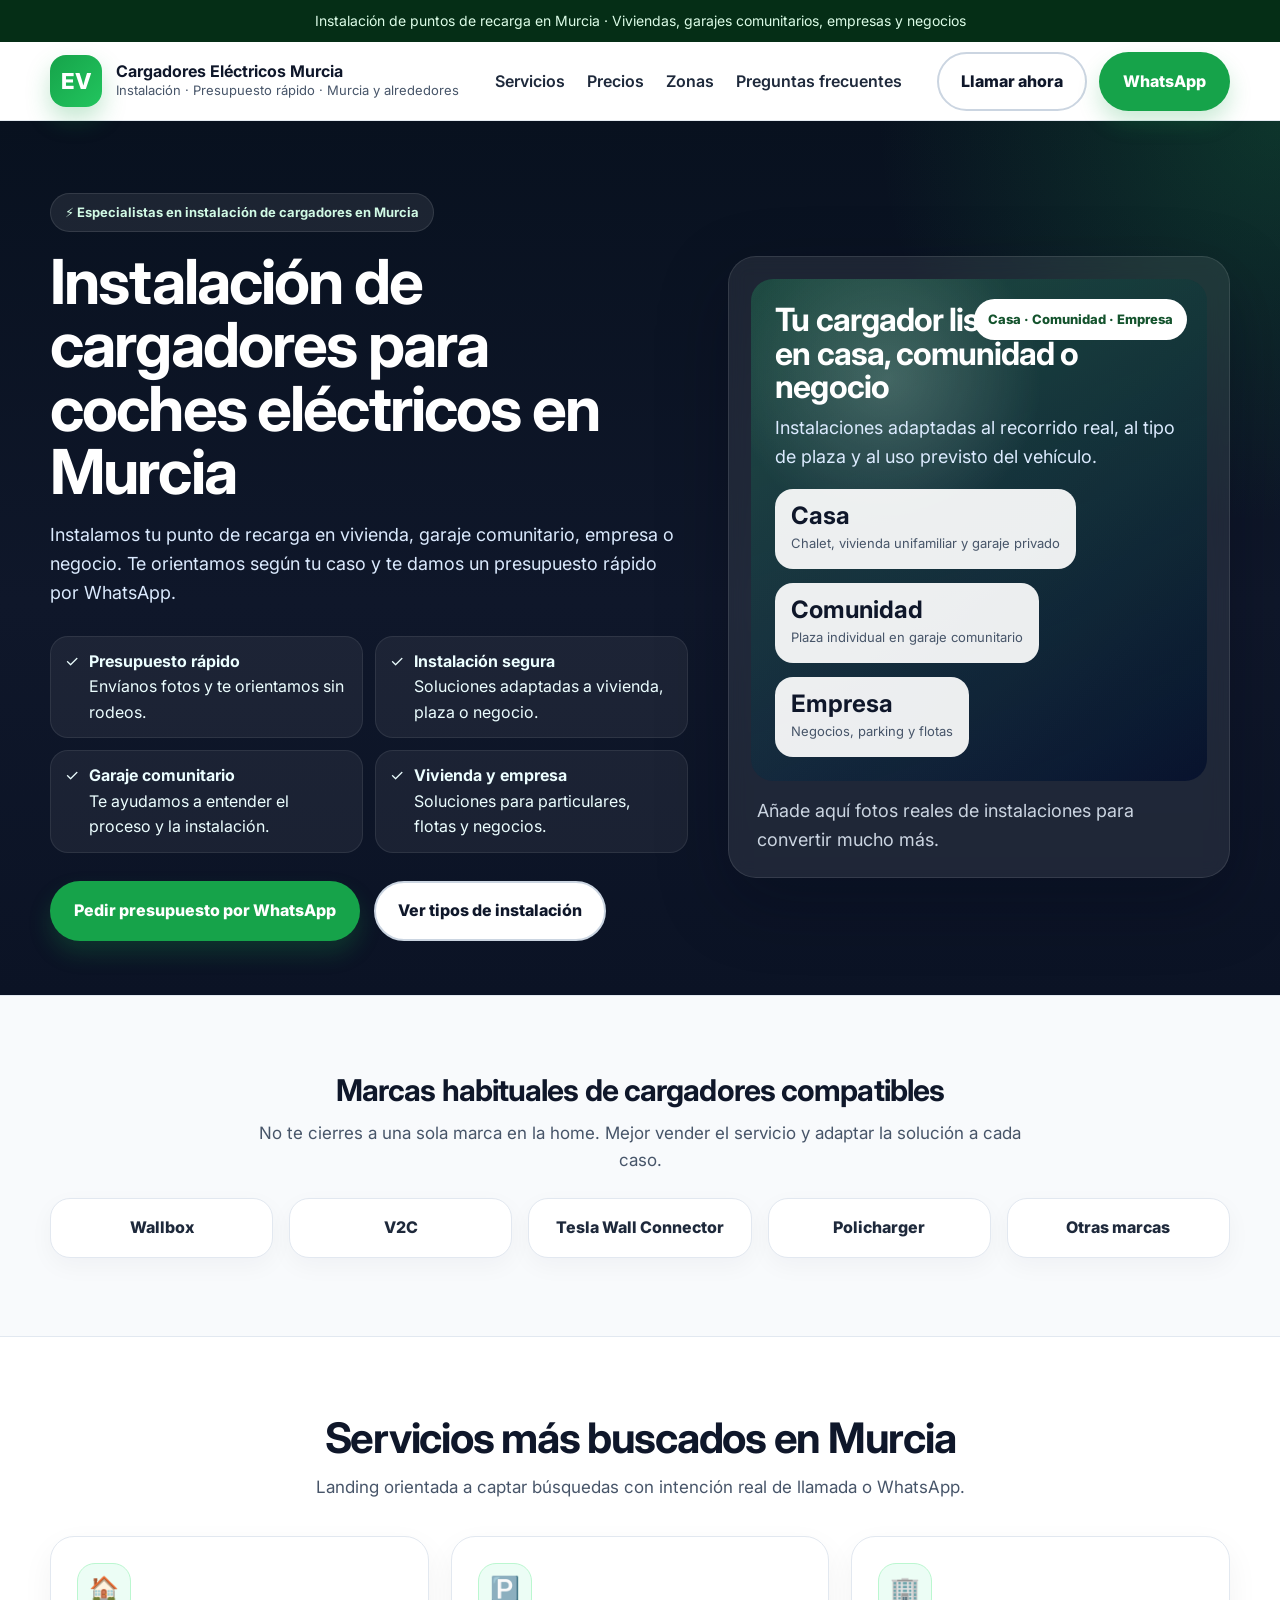
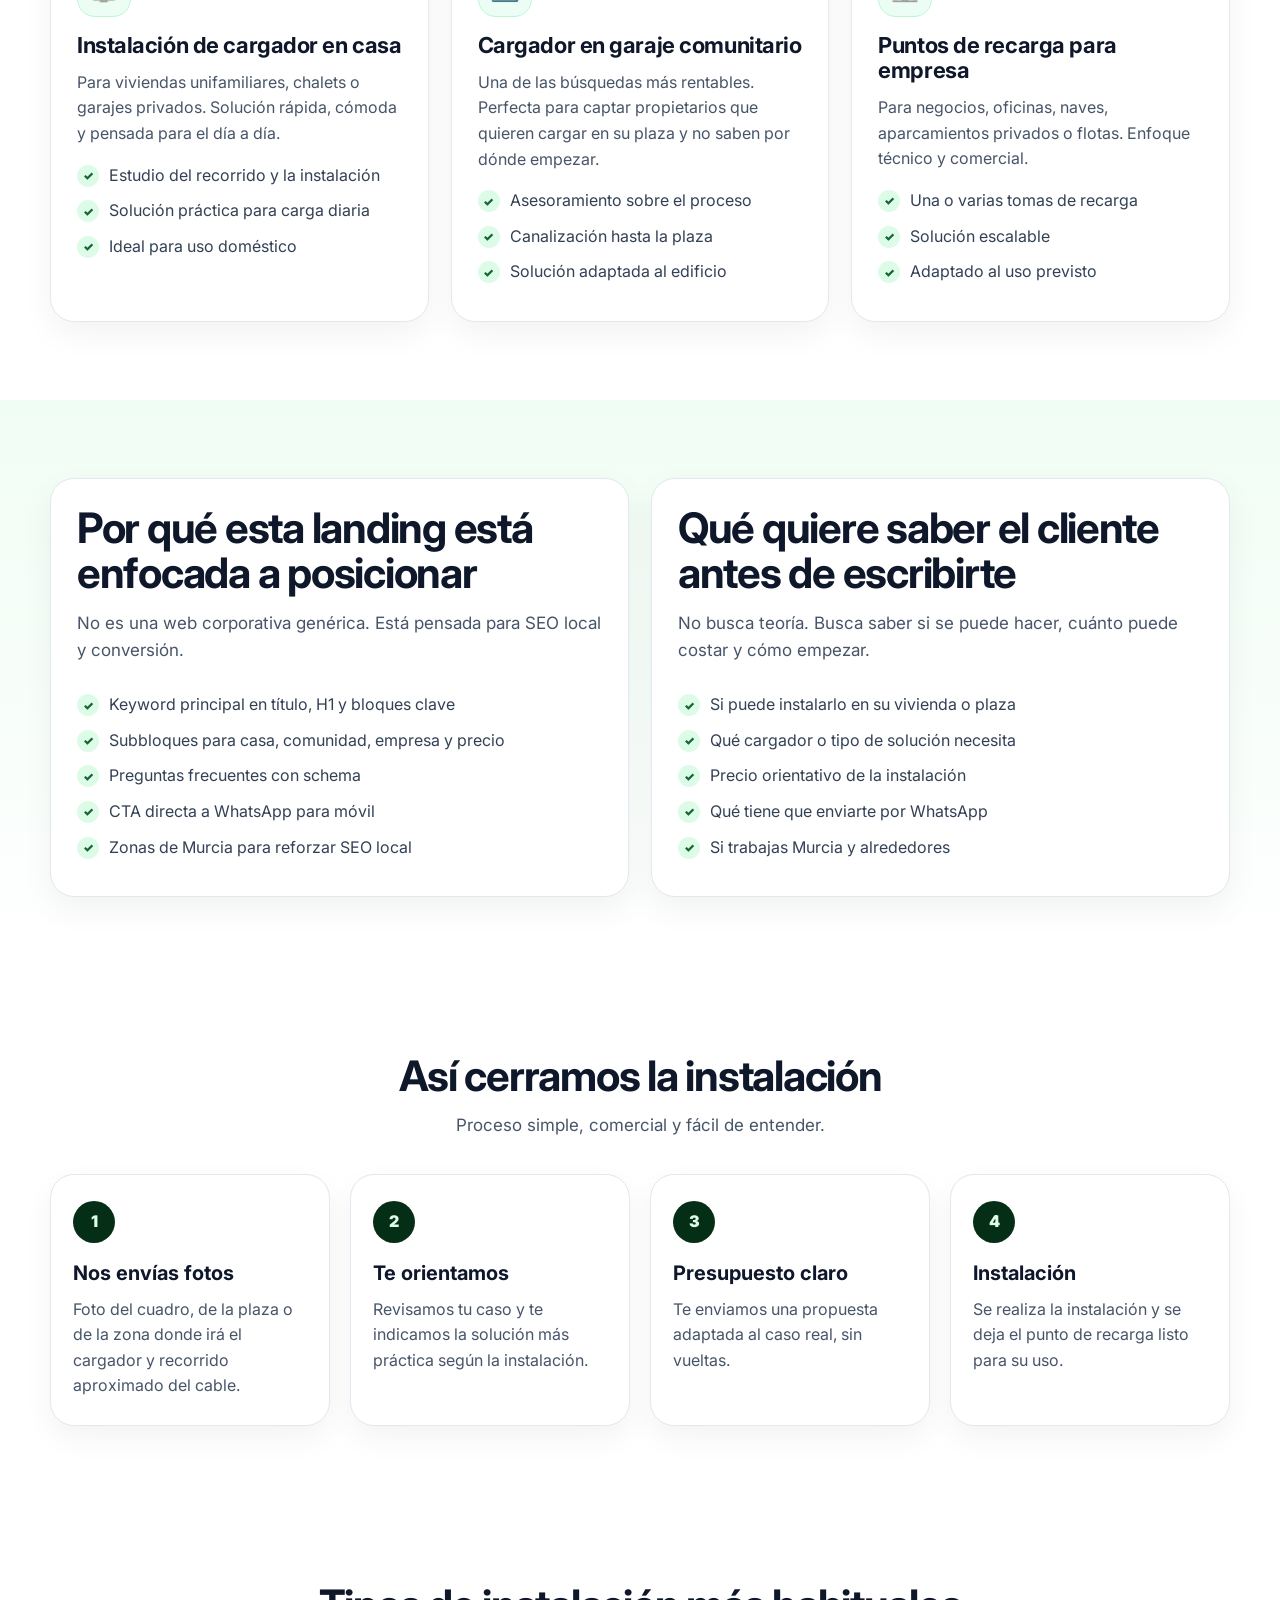
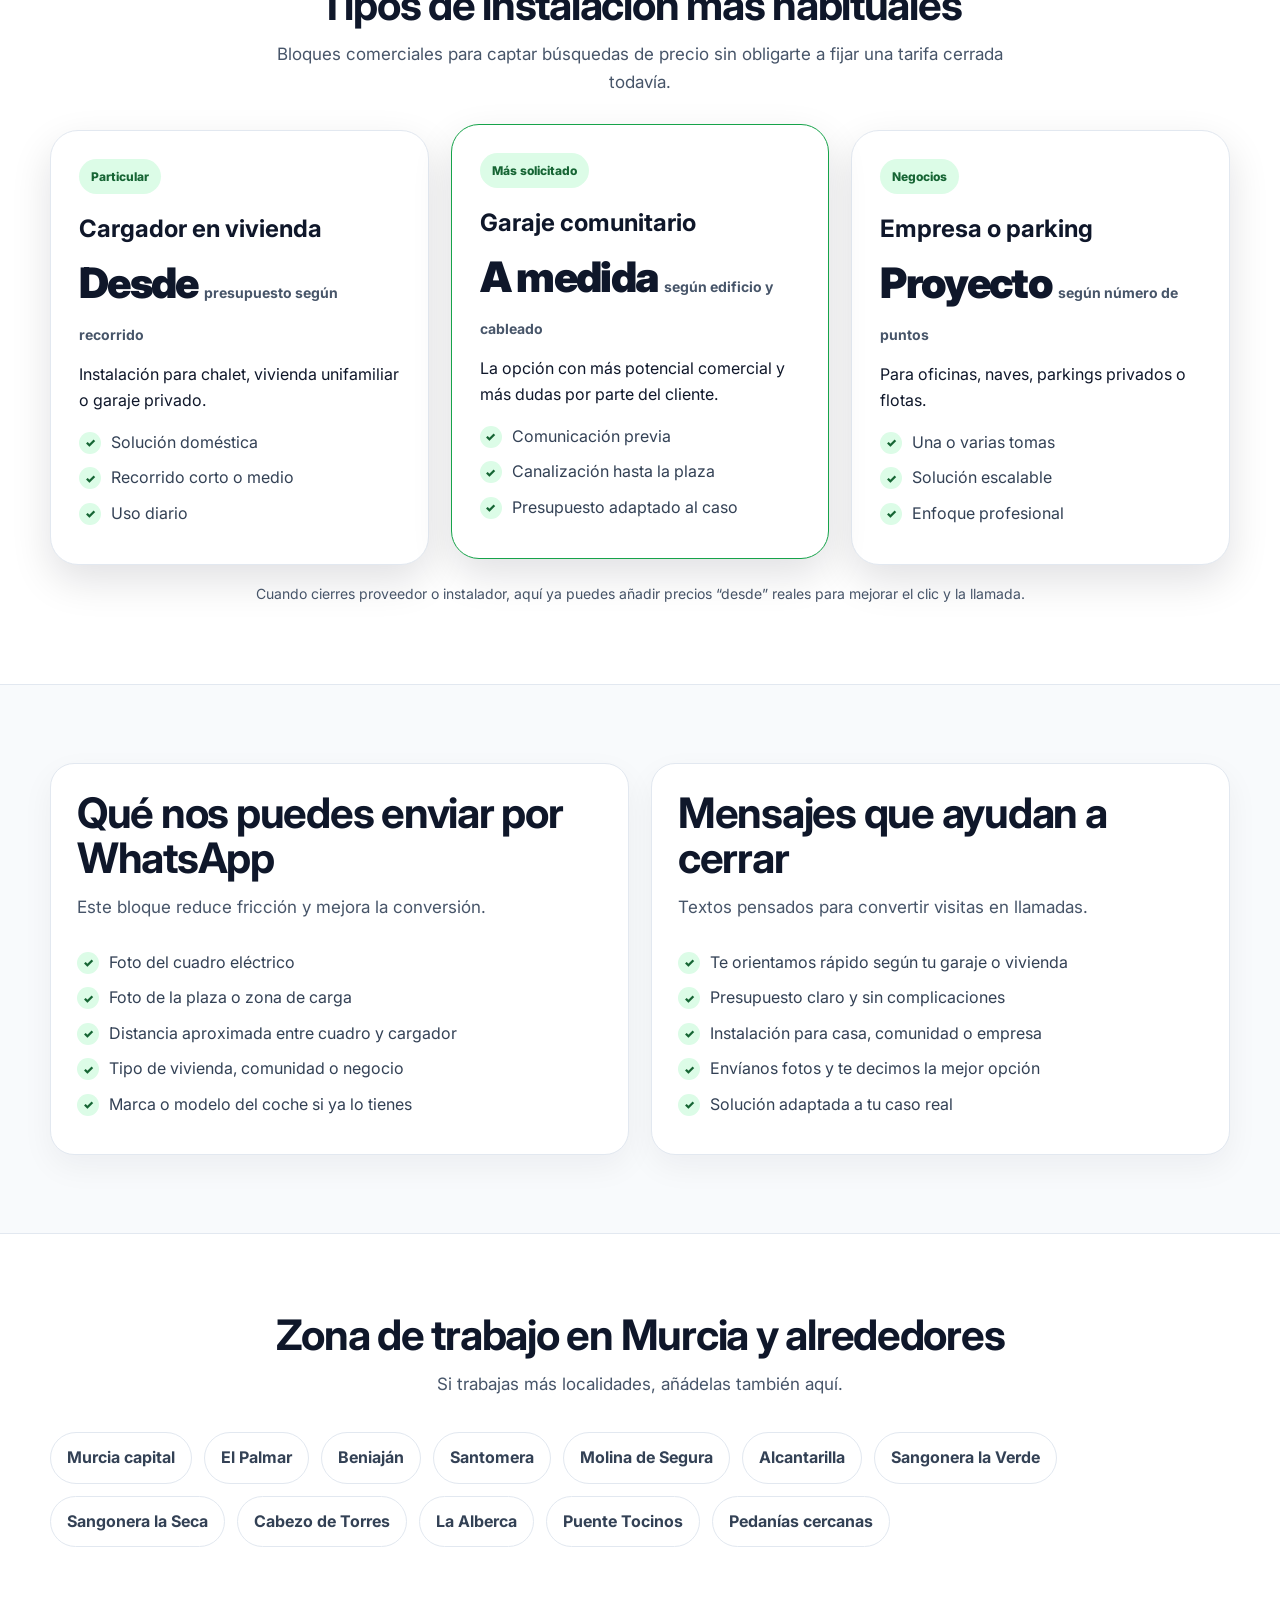
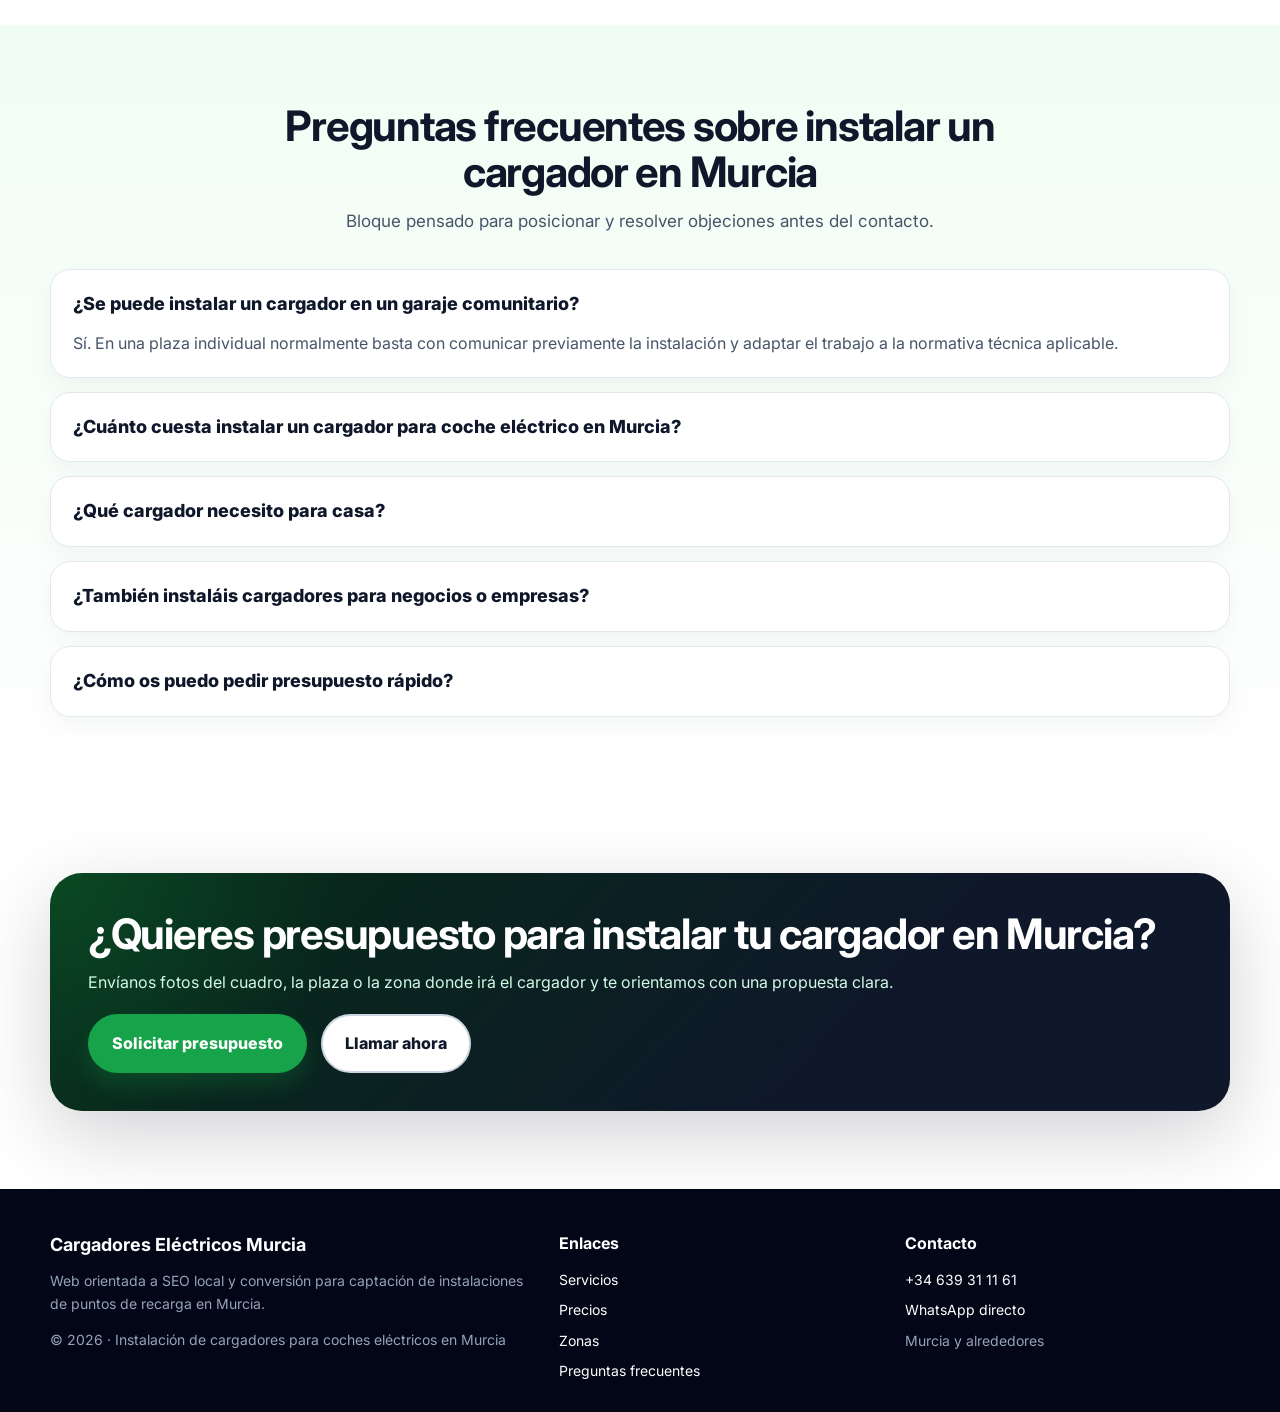
==== index.html @ c0a9f847 "Update index.html" ====
<!DOCTYPE html>
<html lang="es">
<head>
  <meta charset="UTF-8" />
  <meta name="viewport" content="width=device-width, initial-scale=1.0" />

  <title>Instalación de cargadores para coches eléctricos en Murcia | Punto de recarga</title>
  <meta name="description" content="Instalación de cargadores para coches eléctricos en Murcia. Viviendas, garajes comunitarios, empresas y negocios. Presupuesto rápido por WhatsApp." />
  <meta name="keywords" content="instalación cargador coche eléctrico Murcia, punto de recarga Murcia, wallbox Murcia, cargador garaje comunitario Murcia, cargador coche eléctrico casa Murcia" />
  <meta name="robots" content="index,follow" />
  <meta name="theme-color" content="#0f172a" />

  <meta property="og:type" content="website" />
  <meta property="og:locale" content="es_ES" />
  <meta property="og:title" content="Instalación de cargadores para coches eléctricos en Murcia" />
  <meta property="og:description" content="Punto de recarga en casa, garaje comunitario, empresa o negocio. Presupuesto rápido por WhatsApp." />
  <meta property="og:url" content="https://tudominio.es/" />
  <meta property="og:image" content="https://tudominio.es/imagen-portada.jpg" />

  <meta name="twitter:card" content="summary_large_image" />
  <meta name="twitter:title" content="Instalación de cargadores para coches eléctricos en Murcia" />
  <meta name="twitter:description" content="Punto de recarga en casa, garaje comunitario, empresa o negocio." />
  <meta name="twitter:image" content="https://tudominio.es/imagen-portada.jpg" />

  <link rel="preconnect" href="https://fonts.googleapis.com">
  <link rel="preconnect" href="https://fonts.gstatic.com" crossorigin>
  <link href="https://fonts.googleapis.com/css2?family=Inter:wght@400;500;600;700;800&display=swap" rel="stylesheet">

  <style>
    :root{
      --bg:#08111f;
      --bg-2:#0f172a;
      --bg-3:#111827;
      --white:#ffffff;
      --soft:#f8fafc;
      --text:#0f172a;
      --muted:#475569;
      --line:#e2e8f0;
      --brand:#16a34a;
      --brand-dark:#15803d;
      --dark:#020617;
      --shadow:0 16px 40px rgba(2,6,23,.12);
      --radius:24px;
      --max:1180px;
    }

    *{box-sizing:border-box}
    html{scroll-behavior:smooth}
    body{
      margin:0;
      font-family:'Inter',system-ui,-apple-system,Segoe UI,Roboto,Arial,sans-serif;
      color:var(--text);
      background:#fff;
      line-height:1.6;
    }

    a{text-decoration:none;color:inherit}
    img{max-width:100%;display:block}

    .container{
      width:min(var(--max), calc(100% - 32px));
      margin:auto;
    }

    .topbar{
      background:#052e16;
      color:#dcfce7;
      font-size:14px;
      padding:10px 0;
      text-align:center;
    }

    .navbar{
      position:sticky;
      top:0;
      z-index:100;
      background:rgba(255,255,255,.95);
      backdrop-filter:blur(10px);
      border-bottom:1px solid rgba(226,232,240,.9);
    }

    .nav-inner{
      min-height:78px;
      display:flex;
      align-items:center;
      justify-content:space-between;
      gap:20px;
    }

    .brand{
      display:flex;
      align-items:center;
      gap:14px;
    }

    .brand-mark{
      width:52px;
      height:52px;
      border-radius:16px;
      background:linear-gradient(135deg,#16a34a,#22c55e);
      display:grid;
      place-items:center;
      color:#fff;
      font-weight:800;
      font-size:22px;
      box-shadow:0 12px 24px rgba(22,163,74,.26);
      flex:0 0 auto;
    }

    .brand-copy strong{
      display:block;
      font-size:16px;
      line-height:1.15;
    }

    .brand-copy span{
      display:block;
      color:var(--muted);
      font-size:13px;
    }

    .nav-links{
      display:flex;
      align-items:center;
      gap:22px;
      font-weight:600;
      color:#1e293b;
    }

    .nav-links a:hover{color:var(--brand-dark)}

    .nav-cta{
      display:flex;
      align-items:center;
      gap:12px;
    }

    .btn{
      display:inline-flex;
      align-items:center;
      justify-content:center;
      gap:10px;
      padding:15px 22px;
      border-radius:999px;
      font-weight:800;
      border:2px solid transparent;
      transition:.2s ease;
      cursor:pointer;
    }

    .btn-primary{
      background:var(--brand);
      color:#fff;
      box-shadow:0 12px 22px rgba(22,163,74,.22);
    }

    .btn-primary:hover{
      background:var(--brand-dark);
      transform:translateY(-1px);
    }

    .btn-secondary{
      background:#fff;
      color:#0f172a;
      border-color:#cbd5e1;
    }

    .btn-secondary:hover{
      border-color:#94a3b8;
      transform:translateY(-1px);
    }

    .hero{
      background:
        radial-gradient(circle at top right, rgba(34,197,94,.20), transparent 26%),
        linear-gradient(180deg, var(--bg) 0%, var(--bg-2) 55%, #0b1325 100%);
      color:#fff;
      padding:72px 0 54px;
    }

    .hero-grid{
      display:grid;
      grid-template-columns:1.12fr .88fr;
      gap:40px;
      align-items:center;
    }

    .eyebrow{
      display:inline-flex;
      align-items:center;
      gap:10px;
      padding:8px 14px;
      border-radius:999px;
      background:rgba(255,255,255,.08);
      color:#d1fae5;
      font-size:13px;
      font-weight:700;
      border:1px solid rgba(255,255,255,.10);
      margin-bottom:18px;
    }

    h1{
      margin:0 0 18px;
      font-size:clamp(34px,5vw,62px);
      line-height:1.02;
      letter-spacing:-.03em;
    }

    .hero p{
      margin:0 0 28px;
      color:#dbeafe;
      font-size:18px;
      max-width:760px;
    }

    .hero-points{
      display:grid;
      grid-template-columns:repeat(2,minmax(0,1fr));
      gap:12px;
      margin:0 0 28px;
      padding:0;
      list-style:none;
    }

    .hero-points li{
      display:flex;
      align-items:flex-start;
      gap:10px;
      color:#ecfeff;
      background:rgba(255,255,255,.06);
      border:1px solid rgba(255,255,255,.08);
      padding:12px 14px;
      border-radius:18px;
    }

    .hero-actions{
      display:flex;
      flex-wrap:wrap;
      gap:14px;
    }

    .hero-card{
      background:rgba(255,255,255,.08);
      border:1px solid rgba(255,255,255,.10);
      border-radius:28px;
      padding:22px;
      backdrop-filter:blur(10px);
      box-shadow:0 24px 70px rgba(2,6,23,.28);
    }

    .card-visual{
      border-radius:22px;
      overflow:hidden;
      min-height:300px;
      background:
        linear-gradient(160deg, rgba(34,197,94,.22), rgba(59,130,246,.10)),
        radial-gradient(circle at 30% 20%, rgba(255,255,255,.22), transparent 30%),
        linear-gradient(135deg, #1e293b, #0f172a 55%, #020617);
      display:flex;
      flex-direction:column;
      justify-content:flex-end;
      padding:24px;
      position:relative;
    }

    .plug-badge{
      position:absolute;
      top:20px;
      right:20px;
      background:#fff;
      color:#14532d;
      border-radius:999px;
      padding:10px 14px;
      font-size:13px;
      font-weight:800;
    }

    .price-box{
      display:flex;
      flex-wrap:wrap;
      gap:14px;
      margin-top:18px;
    }

    .price-chip{
      background:rgba(255,255,255,.92);
      color:#0f172a;
      border-radius:18px;
      padding:14px 16px;
      min-width:150px;
    }

    .price-chip strong{
      display:block;
      font-size:24px;
      line-height:1.1;
    }

    .price-chip span{
      font-size:13px;
      color:#475569;
    }

    section{
      padding:78px 0;
    }

    .section-head{
      max-width:780px;
      margin:0 auto 34px;
      text-align:center;
    }

    .section-head.left{
      text-align:left;
      margin:0 0 28px;
      max-width:none;
    }

    h2{
      margin:0 0 14px;
      font-size:clamp(28px,4vw,42px);
      line-height:1.08;
      letter-spacing:-.03em;
    }

    .section-head p,
    .lead{
      margin:0;
      color:var(--muted);
      font-size:17px;
    }

    .strip{
      background:#f8fafc;
      border-top:1px solid var(--line);
      border-bottom:1px solid var(--line);
    }

    .logos{
      display:grid;
      grid-template-columns:repeat(5,1fr);
      gap:16px;
    }

    .logo-pill{
      border:1px solid var(--line);
      background:#fff;
      border-radius:20px;
      padding:16px;
      text-align:center;
      font-weight:800;
      color:#1e293b;
      box-shadow:0 8px 24px rgba(15,23,42,.04);
    }

    .grid-3{
      display:grid;
      grid-template-columns:repeat(3,1fr);
      gap:22px;
    }

    .grid-2{
      display:grid;
      grid-template-columns:repeat(2,1fr);
      gap:22px;
    }

    .card{
      background:#fff;
      border:1px solid var(--line);
      border-radius:var(--radius);
      padding:26px;
      box-shadow:0 12px 32px rgba(15,23,42,.05);
      height:100%;
    }

    .card h3{
      margin:0 0 12px;
      font-size:22px;
      line-height:1.15;
      letter-spacing:-.02em;
    }

    .card p{
      margin:0;
      color:var(--muted);
    }

    .icon{
      width:54px;
      height:54px;
      border-radius:18px;
      background:#ecfdf5;
      color:#166534;
      display:grid;
      place-items:center;
      font-size:24px;
      font-weight:800;
      margin-bottom:16px;
      border:1px solid #bbf7d0;
    }

    .feature-list,
    .check-list{
      padding:0;
      margin:16px 0 0;
      list-style:none;
    }

    .feature-list li,
    .check-list li{
      display:flex;
      gap:10px;
      align-items:flex-start;
      margin-bottom:10px;
      color:#334155;
    }

    .feature-list li::before,
    .check-list li::before{
      content:"✓";
      width:22px;
      height:22px;
      flex:0 0 22px;
      display:grid;
      place-items:center;
      border-radius:999px;
      background:#dcfce7;
      color:#166534;
      font-size:12px;
      font-weight:900;
      margin-top:2px;
    }

    .highlight{
      background:linear-gradient(180deg,#f0fdf4,#ffffff);
    }

    .process{
      counter-reset:steps;
      display:grid;
      grid-template-columns:repeat(4,1fr);
      gap:20px;
    }

    .step{
      background:#fff;
      border:1px solid var(--line);
      border-radius:24px;
      padding:26px 22px;
      box-shadow:0 12px 30px rgba(15,23,42,.05);
    }

    .step::before{
      counter-increment:steps;
      content:counter(steps);
      width:42px;
      height:42px;
      border-radius:999px;
      display:grid;
      place-items:center;
      background:#052e16;
      color:#dcfce7;
      font-weight:900;
      margin-bottom:14px;
    }

    .step h3{
      margin:0 0 8px;
      font-size:20px;
    }

    .step p{
      margin:0;
      color:var(--muted);
    }

    .price-grid{
      display:grid;
      grid-template-columns:repeat(3,1fr);
      gap:22px;
      align-items:stretch;
    }

    .price-card{
      background:#fff;
      border:1px solid var(--line);
      border-radius:28px;
      padding:28px;
      box-shadow:var(--shadow);
    }

    .price-card.featured{
      border-color:#16a34a;
      transform:translateY(-6px);
    }

    .badge{
      display:inline-flex;
      padding:8px 12px;
      border-radius:999px;
      background:#dcfce7;
      color:#166534;
      font-weight:800;
      font-size:12px;
      margin-bottom:16px;
    }

    .price-card h3{
      margin:0 0 8px;
      font-size:24px;
    }

    .price{
      font-size:42px;
      font-weight:900;
      letter-spacing:-.04em;
      line-height:1;
      margin:14px 0 12px;
    }

    .price small{
      font-size:14px;
      color:var(--muted);
      font-weight:700;
      letter-spacing:0;
    }

    .muted-note{
      color:var(--muted);
      font-size:14px;
    }

    .areas{
      display:flex;
      flex-wrap:wrap;
      gap:12px;
    }

    .area{
      padding:12px 16px;
      border-radius:999px;
      border:1px solid var(--line);
      background:#fff;
      font-weight:700;
      color:#334155;
    }

    .faq{
      display:grid;
      gap:14px;
    }

    details{
      border:1px solid var(--line);
      border-radius:20px;
      padding:20px 22px;
      background:#fff;
      box-shadow:0 10px 24px rgba(15,23,42,.04);
    }

    summary{
      cursor:pointer;
      list-style:none;
      font-weight:800;
      font-size:18px;
    }

    summary::-webkit-details-marker{
      display:none;
    }

    details p{
      margin:12px 0 0;
      color:var(--muted);
    }

    .cta-band{
      background:
        radial-gradient(circle at top left, rgba(34,197,94,.18), transparent 24%),
        linear-gradient(135deg, #052e16, #0f172a 70%);
      color:#fff;
      border-radius:32px;
      padding:38px;
      box-shadow:0 24px 80px rgba(2,6,23,.18);
    }

    .cta-band p{
      color:#d1fae5;
      margin:0 0 18px;
    }

    .footer{
      background:#020617;
      color:#cbd5e1;
      padding:42px 0 30px;
    }

    .footer a{
      color:#fff;
    }

    .footer-grid{
      display:grid;
      grid-template-columns:1.2fr .8fr .8fr;
      gap:22px;
    }

    .small{
      font-size:14px;
      color:#94a3b8;
    }

    .sticky-mobile{
      display:none;
      position:fixed;
      left:0;
      right:0;
      bottom:0;
      z-index:110;
      padding:12px;
      background:rgba(255,255,255,.94);
      backdrop-filter:blur(10px);
      border-top:1px solid rgba(226,232,240,.92);
      gap:10px;
    }

    .sticky-mobile a{
      flex:1;
    }

    .sticky-mobile .btn{
      width:100%;
    }

    @media (max-width:1080px){
      .hero-grid{
        grid-template-columns:1fr;
      }

      .grid-3,
      .grid-2,
      .process,
      .price-grid,
      .footer-grid,
      .logos{
        grid-template-columns:1fr 1fr;
      }

      .nav-links{
        display:none;
      }
    }

    @media (max-width:740px){
      .hero{
        padding:52px 0 34px;
      }

      .hero-points,
      .grid-3,
      .grid-2,
      .process,
      .price-grid,
      .footer-grid,
      .logos{
        grid-template-columns:1fr;
      }

      .nav-cta .btn-secondary{
        display:none;
      }

      .hero-actions{
        flex-direction:column;
      }

      .btn{
        width:100%;
      }

      .cta-band{
        padding:26px;
      }

      .sticky-mobile{
        display:flex;
      }

      body{
        padding-bottom:92px;
      }
    }
  </style>

  <script type="application/ld+json">
  {
    "@context":"https://schema.org",
    "@type":"LocalBusiness",
    "name":"Cargadores Eléctricos Murcia",
    "image":"https://tudominio.es/imagen-portada.jpg",
    "url":"https://tudominio.es/",
    "telephone":"+34 639 31 11 61",
    "priceRange":"€€",
    "areaServed":["Murcia","Alcantarilla","Molina de Segura","Santomera","Beniaján","El Palmar","Sangonera la Verde","Sangonera la Seca"],
    "address":{
      "@type":"PostalAddress",
      "addressLocality":"Murcia",
      "addressRegion":"Región de Murcia",
      "addressCountry":"ES"
    },
    "description":"Instalación de cargadores para coches eléctricos en viviendas, garajes comunitarios, negocios y empresas en Murcia.",
    "openingHours":"Mo,Tu,We,Th,Fr 08:00-20:00"
  }
  </script>

  <script type="application/ld+json">
  {
    "@context":"https://schema.org",
    "@type":"FAQPage",
    "mainEntity":[
      {
        "@type":"Question",
        "name":"¿Se puede instalar un cargador en un garaje comunitario?",
        "acceptedAnswer":{
          "@type":"Answer",
          "text":"Sí. En una plaza de garaje individual normalmente basta con comunicar previamente la instalación a la comunidad, además de ejecutar la instalación conforme a la normativa técnica aplicable."
        }
      },
      {
        "@type":"Question",
        "name":"¿Cuánto cuesta instalar un cargador para coche eléctrico en Murcia?",
        "acceptedAnswer":{
          "@type":"Answer",
          "text":"Depende del recorrido del cable, el tipo de cargador, la potencia, el cuadro eléctrico y si la instalación es en vivienda, comunidad o empresa."
        }
      },
      {
        "@type":"Question",
        "name":"¿Qué marcas de cargadores instaláis?",
        "acceptedAnswer":{
          "@type":"Answer",
          "text":"Trabajamos con marcas habituales del mercado como Wallbox, V2C, Tesla Wall Connector, Policharger y otras compatibles con la instalación proyectada."
        }
      },
      {
        "@type":"Question",
        "name":"¿También instaláis cargadores para empresas o negocios?",
        "acceptedAnswer":{
          "@type":"Answer",
          "text":"Sí. Instalamos puntos de recarga para negocios, oficinas, aparcamientos privados, naves y flotas."
        }
      }
    ]
  }
  </script>
</head>
<body>

  <div class="topbar">
    Instalación de puntos de recarga en Murcia · Viviendas, garajes comunitarios, empresas y negocios
  </div>

  <header class="navbar">
    <div class="container nav-inner">
      <a class="brand" href="#inicio" aria-label="Inicio">
        <div class="brand-mark">EV</div>
        <div class="brand-copy">
          <strong>Cargadores Eléctricos Murcia</strong>
          <span>Instalación · Presupuesto rápido · Murcia y alrededores</span>
        </div>
      </a>

      <nav class="nav-links" aria-label="Navegación principal">
        <a href="#servicios">Servicios</a>
        <a href="#precios">Precios</a>
        <a href="#zonas">Zonas</a>
        <a href="#faq">Preguntas frecuentes</a>
      </nav>

      <div class="nav-cta">
        <a class="btn btn-secondary" href="tel:+34639311161">Llamar ahora</a>
        <a class="btn btn-primary" href="https://wa.me/34639311161?text=Hola,%20quiero%20presupuesto%20para%20instalar%20un%20cargador%20de%20coche%20el%C3%A9ctrico%20en%20Murcia" target="_blank" rel="noopener">WhatsApp</a>
      </div>
    </div>
  </header>

  <main>
    <section class="hero" id="inicio">
      <div class="container hero-grid">
        <div>
          <div class="eyebrow">⚡ Especialistas en instalación de cargadores en Murcia</div>
          <h1>Instalación de cargadores para coches eléctricos en Murcia</h1>
          <p>
            Instalamos tu punto de recarga en vivienda, garaje comunitario, empresa o negocio. Te orientamos según tu caso y te damos un presupuesto rápido por WhatsApp.
          </p>

          <ul class="hero-points">
            <li><span>✓</span><span><strong>Presupuesto rápido</strong><br>Envíanos fotos y te orientamos sin rodeos.</span></li>
            <li><span>✓</span><span><strong>Instalación segura</strong><br>Soluciones adaptadas a vivienda, plaza o negocio.</span></li>
            <li><span>✓</span><span><strong>Garaje comunitario</strong><br>Te ayudamos a entender el proceso y la instalación.</span></li>
            <li><span>✓</span><span><strong>Vivienda y empresa</strong><br>Soluciones para particulares, flotas y negocios.</span></li>
          </ul>

          <div class="hero-actions">
            <a class="btn btn-primary" href="https://wa.me/34639311161?text=Hola,%20quiero%20presupuesto%20para%20instalar%20un%20cargador%20de%20coche%20el%C3%A9ctrico%20en%20Murcia" target="_blank" rel="noopener">Pedir presupuesto por WhatsApp</a>
            <a class="btn btn-secondary" href="#precios">Ver tipos de instalación</a>
          </div>
        </div>

        <div class="hero-card">
          <div class="card-visual">
            <div class="plug-badge">Casa · Comunidad · Empresa</div>
            <div style="max-width:520px">
              <h2 style="margin:0 0 10px;font-size:32px;line-height:1.05;">Tu cargador listo para cargar en casa, comunidad o negocio</h2>
              <p style="margin:0;color:#dbeafe;">
                Instalaciones adaptadas al recorrido real, al tipo de plaza y al uso previsto del vehículo.
              </p>
              <div class="price-box">
                <div class="price-chip">
                  <strong>Casa</strong>
                  <span>Chalet, vivienda unifamiliar y garaje privado</span>
                </div>
                <div class="price-chip">
                  <strong>Comunidad</strong>
                  <span>Plaza individual en garaje comunitario</span>
                </div>
                <div class="price-chip">
                  <strong>Empresa</strong>
                  <span>Negocios, parking y flotas</span>
                </div>
              </div>
            </div>
          </div>
          <p class="small" style="margin:16px 6px 0;color:#cbd5e1">
            Añade aquí fotos reales de instalaciones para convertir mucho más.
          </p>
        </div>
      </div>
    </section>

    <section class="strip">
      <div class="container">
        <div class="section-head" style="margin-bottom:24px">
          <h2 style="font-size:30px">Marcas habituales de cargadores compatibles</h2>
          <p>No te cierres a una sola marca en la home. Mejor vender el servicio y adaptar la solución a cada caso.</p>
        </div>
        <div class="logos">
          <div class="logo-pill">Wallbox</div>
          <div class="logo-pill">V2C</div>
          <div class="logo-pill">Tesla Wall Connector</div>
          <div class="logo-pill">Policharger</div>
          <div class="logo-pill">Otras marcas</div>
        </div>
      </div>
    </section>

    <section id="servicios">
      <div class="container">
        <div class="section-head">
          <h2>Servicios más buscados en Murcia</h2>
          <p>Landing orientada a captar búsquedas con intención real de llamada o WhatsApp.</p>
        </div>

        <div class="grid-3">
          <article class="card">
            <div class="icon">🏠</div>
            <h3>Instalación de cargador en casa</h3>
            <p>Para viviendas unifamiliares, chalets o garajes privados. Solución rápida, cómoda y pensada para el día a día.</p>
            <ul class="feature-list">
              <li>Estudio del recorrido y la instalación</li>
              <li>Solución práctica para carga diaria</li>
              <li>Ideal para uso doméstico</li>
            </ul>
          </article>

          <article class="card">
            <div class="icon">🅿️</div>
            <h3>Cargador en garaje comunitario</h3>
            <p>Una de las búsquedas más rentables. Perfecta para captar propietarios que quieren cargar en su plaza y no saben por dónde empezar.</p>
            <ul class="feature-list">
              <li>Asesoramiento sobre el proceso</li>
              <li>Canalización hasta la plaza</li>
              <li>Solución adaptada al edificio</li>
            </ul>
          </article>

          <article class="card">
            <div class="icon">🏢</div>
            <h3>Puntos de recarga para empresa</h3>
            <p>Para negocios, oficinas, naves, aparcamientos privados o flotas. Enfoque técnico y comercial.</p>
            <ul class="feature-list">
              <li>Una o varias tomas de recarga</li>
              <li>Solución escalable</li>
              <li>Adaptado al uso previsto</li>
            </ul>
          </article>
        </div>
      </div>
    </section>

    <section class="highlight">
      <div class="container">
        <div class="grid-2">
          <div class="card">
            <div class="section-head left">
              <h2>Por qué esta landing está enfocada a posicionar</h2>
              <p class="lead">No es una web corporativa genérica. Está pensada para SEO local y conversión.</p>
            </div>
            <ul class="check-list">
              <li>Keyword principal en título, H1 y bloques clave</li>
              <li>Subbloques para casa, comunidad, empresa y precio</li>
              <li>Preguntas frecuentes con schema</li>
              <li>CTA directa a WhatsApp para móvil</li>
              <li>Zonas de Murcia para reforzar SEO local</li>
            </ul>
          </div>

          <div class="card">
            <div class="section-head left">
              <h2>Qué quiere saber el cliente antes de escribirte</h2>
              <p class="lead">No busca teoría. Busca saber si se puede hacer, cuánto puede costar y cómo empezar.</p>
            </div>
            <ul class="check-list">
              <li>Si puede instalarlo en su vivienda o plaza</li>
              <li>Qué cargador o tipo de solución necesita</li>
              <li>Precio orientativo de la instalación</li>
              <li>Qué tiene que enviarte por WhatsApp</li>
              <li>Si trabajas Murcia y alrededores</li>
            </ul>
          </div>
        </div>
      </div>
    </section>

    <section>
      <div class="container">
        <div class="section-head">
          <h2>Así cerramos la instalación</h2>
          <p>Proceso simple, comercial y fácil de entender.</p>
        </div>

        <div class="process">
          <article class="step">
            <h3>Nos envías fotos</h3>
            <p>Foto del cuadro, de la plaza o de la zona donde irá el cargador y recorrido aproximado del cable.</p>
          </article>

          <article class="step">
            <h3>Te orientamos</h3>
            <p>Revisamos tu caso y te indicamos la solución más práctica según la instalación.</p>
          </article>

          <article class="step">
            <h3>Presupuesto claro</h3>
            <p>Te enviamos una propuesta adaptada al caso real, sin vueltas.</p>
          </article>

          <article class="step">
            <h3>Instalación</h3>
            <p>Se realiza la instalación y se deja el punto de recarga listo para su uso.</p>
          </article>
        </div>
      </div>
    </section>

    <section id="precios">
      <div class="container">
        <div class="section-head">
          <h2>Tipos de instalación más habituales</h2>
          <p>Bloques comerciales para captar búsquedas de precio sin obligarte a fijar una tarifa cerrada todavía.</p>
        </div>

        <div class="price-grid">
          <article class="price-card">
            <span class="badge">Particular</span>
            <h3>Cargador en vivienda</h3>
            <div class="price">Desde <small>presupuesto según recorrido</small></div>
            <p>Instalación para chalet, vivienda unifamiliar o garaje privado.</p>
            <ul class="feature-list">
              <li>Solución doméstica</li>
              <li>Recorrido corto o medio</li>
              <li>Uso diario</li>
            </ul>
          </article>

          <article class="price-card featured">
            <span class="badge">Más solicitado</span>
            <h3>Garaje comunitario</h3>
            <div class="price">A medida <small>según edificio y cableado</small></div>
            <p>La opción con más potencial comercial y más dudas por parte del cliente.</p>
            <ul class="feature-list">
              <li>Comunicación previa</li>
              <li>Canalización hasta la plaza</li>
              <li>Presupuesto adaptado al caso</li>
            </ul>
          </article>

          <article class="price-card">
            <span class="badge">Negocios</span>
            <h3>Empresa o parking</h3>
            <div class="price">Proyecto <small>según número de puntos</small></div>
            <p>Para oficinas, naves, parkings privados o flotas.</p>
            <ul class="feature-list">
              <li>Una o varias tomas</li>
              <li>Solución escalable</li>
              <li>Enfoque profesional</li>
            </ul>
          </article>
        </div>

        <p class="muted-note" style="text-align:center;margin:18px auto 0;max-width:860px">
          Cuando cierres proveedor o instalador, aquí ya puedes añadir precios “desde” reales para mejorar el clic y la llamada.
        </p>
      </div>
    </section>

    <section class="strip">
      <div class="container">
        <div class="grid-2">
          <div class="card">
            <div class="section-head left">
              <h2>Qué nos puedes enviar por WhatsApp</h2>
              <p class="lead">Este bloque reduce fricción y mejora la conversión.</p>
            </div>
            <ul class="check-list">
              <li>Foto del cuadro eléctrico</li>
              <li>Foto de la plaza o zona de carga</li>
              <li>Distancia aproximada entre cuadro y cargador</li>
              <li>Tipo de vivienda, comunidad o negocio</li>
              <li>Marca o modelo del coche si ya lo tienes</li>
            </ul>
          </div>

          <div class="card">
            <div class="section-head left">
              <h2>Mensajes que ayudan a cerrar</h2>
              <p class="lead">Textos pensados para convertir visitas en llamadas.</p>
            </div>
            <ul class="check-list">
              <li>Te orientamos rápido según tu garaje o vivienda</li>
              <li>Presupuesto claro y sin complicaciones</li>
              <li>Instalación para casa, comunidad o empresa</li>
              <li>Envíanos fotos y te decimos la mejor opción</li>
              <li>Solución adaptada a tu caso real</li>
            </ul>
          </div>
        </div>
      </div>
    </section>

    <section id="zonas">
      <div class="container">
        <div class="section-head">
          <h2>Zona de trabajo en Murcia y alrededores</h2>
          <p>Si trabajas más localidades, añádelas también aquí.</p>
        </div>

        <div class="areas">
          <div class="area">Murcia capital</div>
          <div class="area">El Palmar</div>
          <div class="area">Beniaján</div>
          <div class="area">Santomera</div>
          <div class="area">Molina de Segura</div>
          <div class="area">Alcantarilla</div>
          <div class="area">Sangonera la Verde</div>
          <div class="area">Sangonera la Seca</div>
          <div class="area">Cabezo de Torres</div>
          <div class="area">La Alberca</div>
          <div class="area">Puente Tocinos</div>
          <div class="area">Pedanías cercanas</div>
        </div>
      </div>
    </section>

    <section id="faq" class="highlight">
      <div class="container">
        <div class="section-head">
          <h2>Preguntas frecuentes sobre instalar un cargador en Murcia</h2>
          <p>Bloque pensado para posicionar y resolver objeciones antes del contacto.</p>
        </div>

        <div class="faq">
          <details open>
            <summary>¿Se puede instalar un cargador en un garaje comunitario?</summary>
            <p>
              Sí. En una plaza individual normalmente basta con comunicar previamente la instalación y adaptar el trabajo a la normativa técnica aplicable.
            </p>
          </details>

          <details>
            <summary>¿Cuánto cuesta instalar un cargador para coche eléctrico en Murcia?</summary>
            <p>
              Depende del tipo de cargador, el recorrido del cable, la dificultad de la canalización y si la instalación es en vivienda, comunidad o empresa.
            </p>
          </details>

          <details>
            <summary>¿Qué cargador necesito para casa?</summary>
            <p>
              Depende del uso que le des al coche, de la instalación existente y del tiempo de carga que necesites. Lo correcto es adaptar el equipo al caso real.
            </p>
          </details>

          <details>
            <summary>¿También instaláis cargadores para negocios o empresas?</summary>
            <p>
              Sí. Se pueden plantear soluciones para oficinas, naves, aparcamientos privados y flotas.
            </p>
          </details>

          <details>
            <summary>¿Cómo os puedo pedir presupuesto rápido?</summary>
            <p>
              Envíanos fotos del cuadro, de la plaza o de la zona donde irá el cargador y una breve explicación. Así te orientamos mucho más rápido.
            </p>
          </details>
        </div>
      </div>
    </section>

    <section>
      <div class="container">
        <div class="cta-band">
          <h2 style="margin-top:0;color:#fff">¿Quieres presupuesto para instalar tu cargador en Murcia?</h2>
          <p>
            Envíanos fotos del cuadro, la plaza o la zona donde irá el cargador y te orientamos con una propuesta clara.
          </p>
          <div class="hero-actions">
            <a class="btn btn-primary" href="https://wa.me/34639311161?text=Hola,%20quiero%20presupuesto%20para%20instalar%20un%20cargador%20de%20coche%20el%C3%A9ctrico%20en%20Murcia" target="_blank" rel="noopener">Solicitar presupuesto</a>
            <a class="btn btn-secondary" href="tel:+34639311161">Llamar ahora</a>
          </div>
        </div>
      </div>
    </section>
  </main>

  <footer class="footer">
    <div class="container footer-grid">
      <div>
        <strong style="display:block;font-size:18px;color:#fff;margin-bottom:10px">Cargadores Eléctricos Murcia</strong>
        <p class="small" style="margin:0 0 14px">
          Web orientada a SEO local y conversión para captación de instalaciones de puntos de recarga en Murcia.
        </p>
        <p class="small" style="margin:0">
          © 2026 · Instalación de cargadores para coches eléctricos en Murcia
        </p>
      </div>

      <div>
        <strong style="display:block;color:#fff;margin-bottom:12px">Enlaces</strong>
        <div class="small" style="display:grid;gap:8px">
          <a href="#servicios">Servicios</a>
          <a href="#precios">Precios</a>
          <a href="#zonas">Zonas</a>
          <a href="#faq">Preguntas frecuentes</a>
        </div>
      </div>

      <div>
        <strong style="display:block;color:#fff;margin-bottom:12px">Contacto</strong>
        <div class="small" style="display:grid;gap:8px">
          <a href="tel:+34639311161">+34 639 31 11 61</a>
          <a href="https://wa.me/34639311161?text=Hola,%20quiero%20presupuesto%20para%20instalar%20un%20cargador%20de%20coche%20el%C3%A9ctrico%20en%20Murcia" target="_blank" rel="noopener">WhatsApp directo</a>
          <span>Murcia y alrededores</span>
        </div>
      </div>
    </div>
  </footer>

  <div class="sticky-mobile">
    <a href="tel:+34639311161"><span class="btn btn-secondary">Llamar</span></a>
    <a href="https://wa.me/34639311161?text=Hola,%20quiero%20presupuesto%20para%20instalar%20un%20cargador%20de%20coche%20el%C3%A9ctrico%20en%20Murcia" target="_blank" rel="noopener"><span class="btn btn-primary">WhatsApp</span></a>
  </div>

</body>
</html>
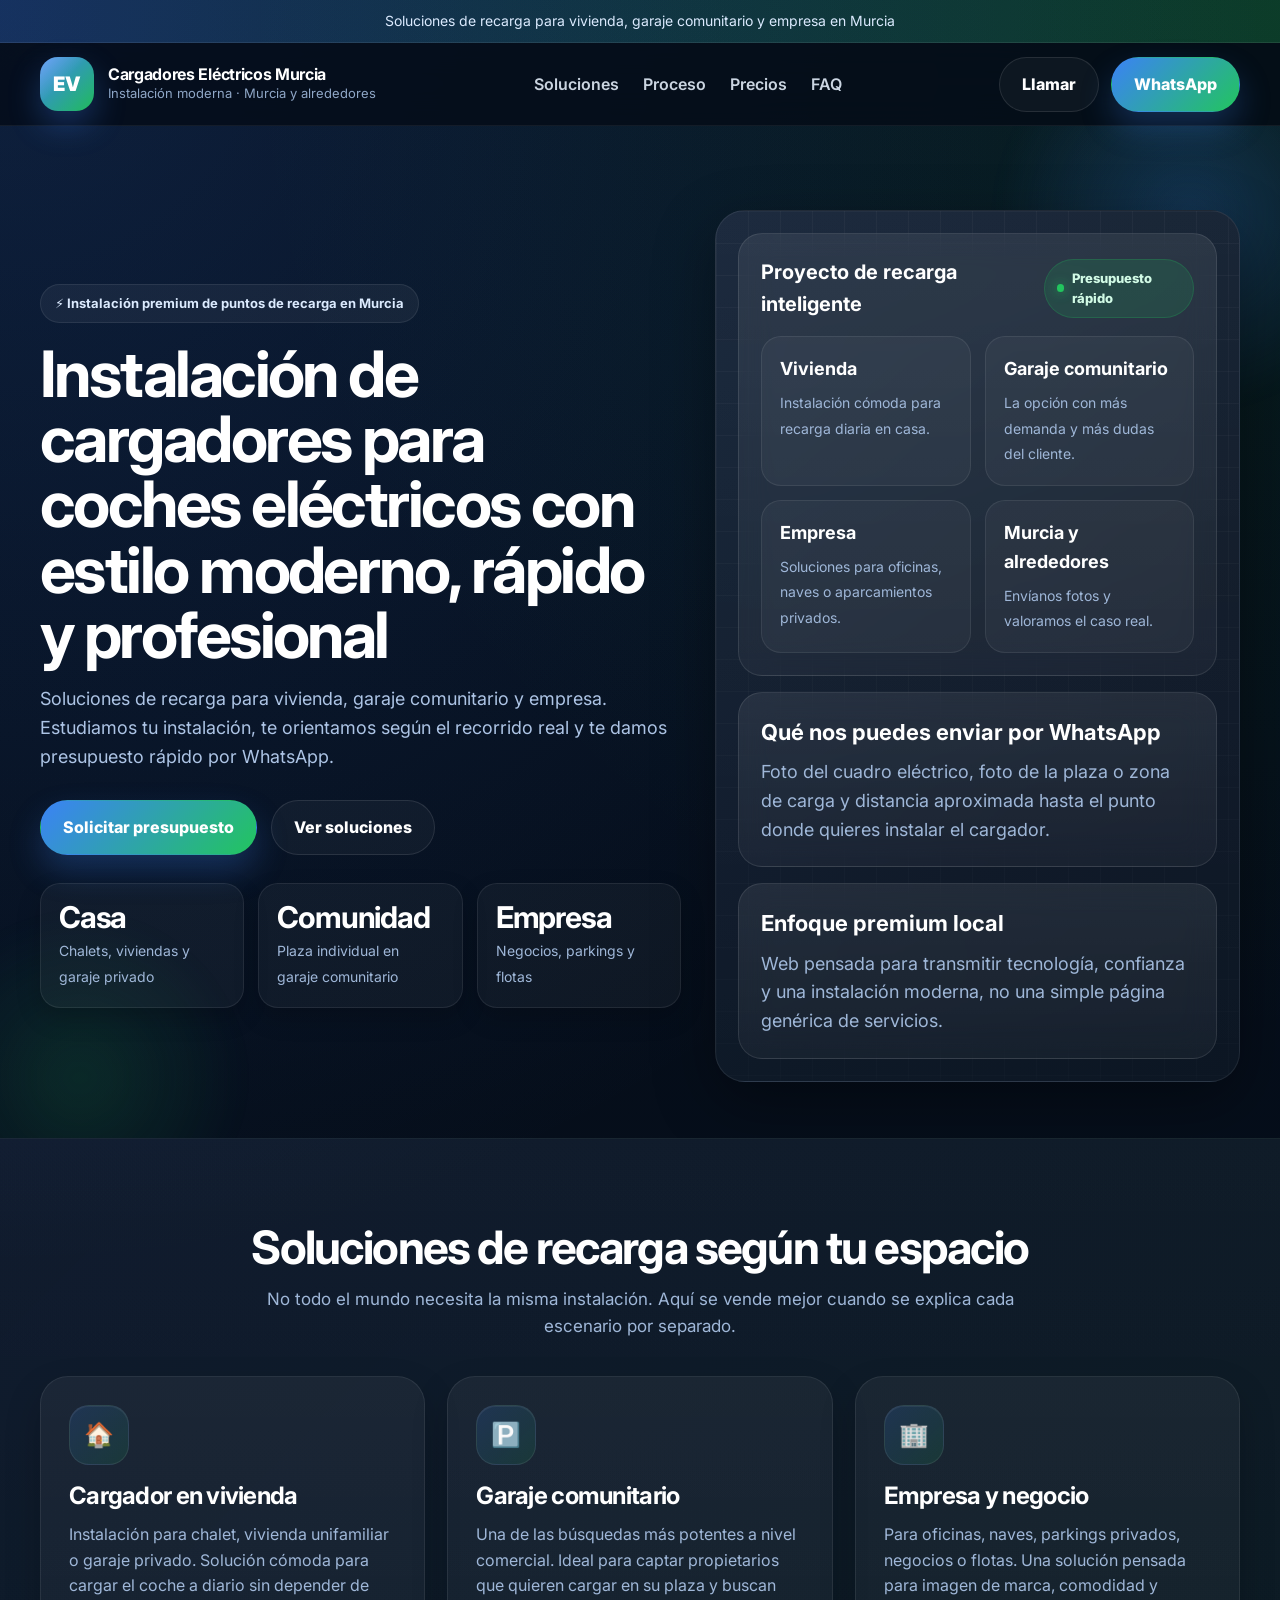
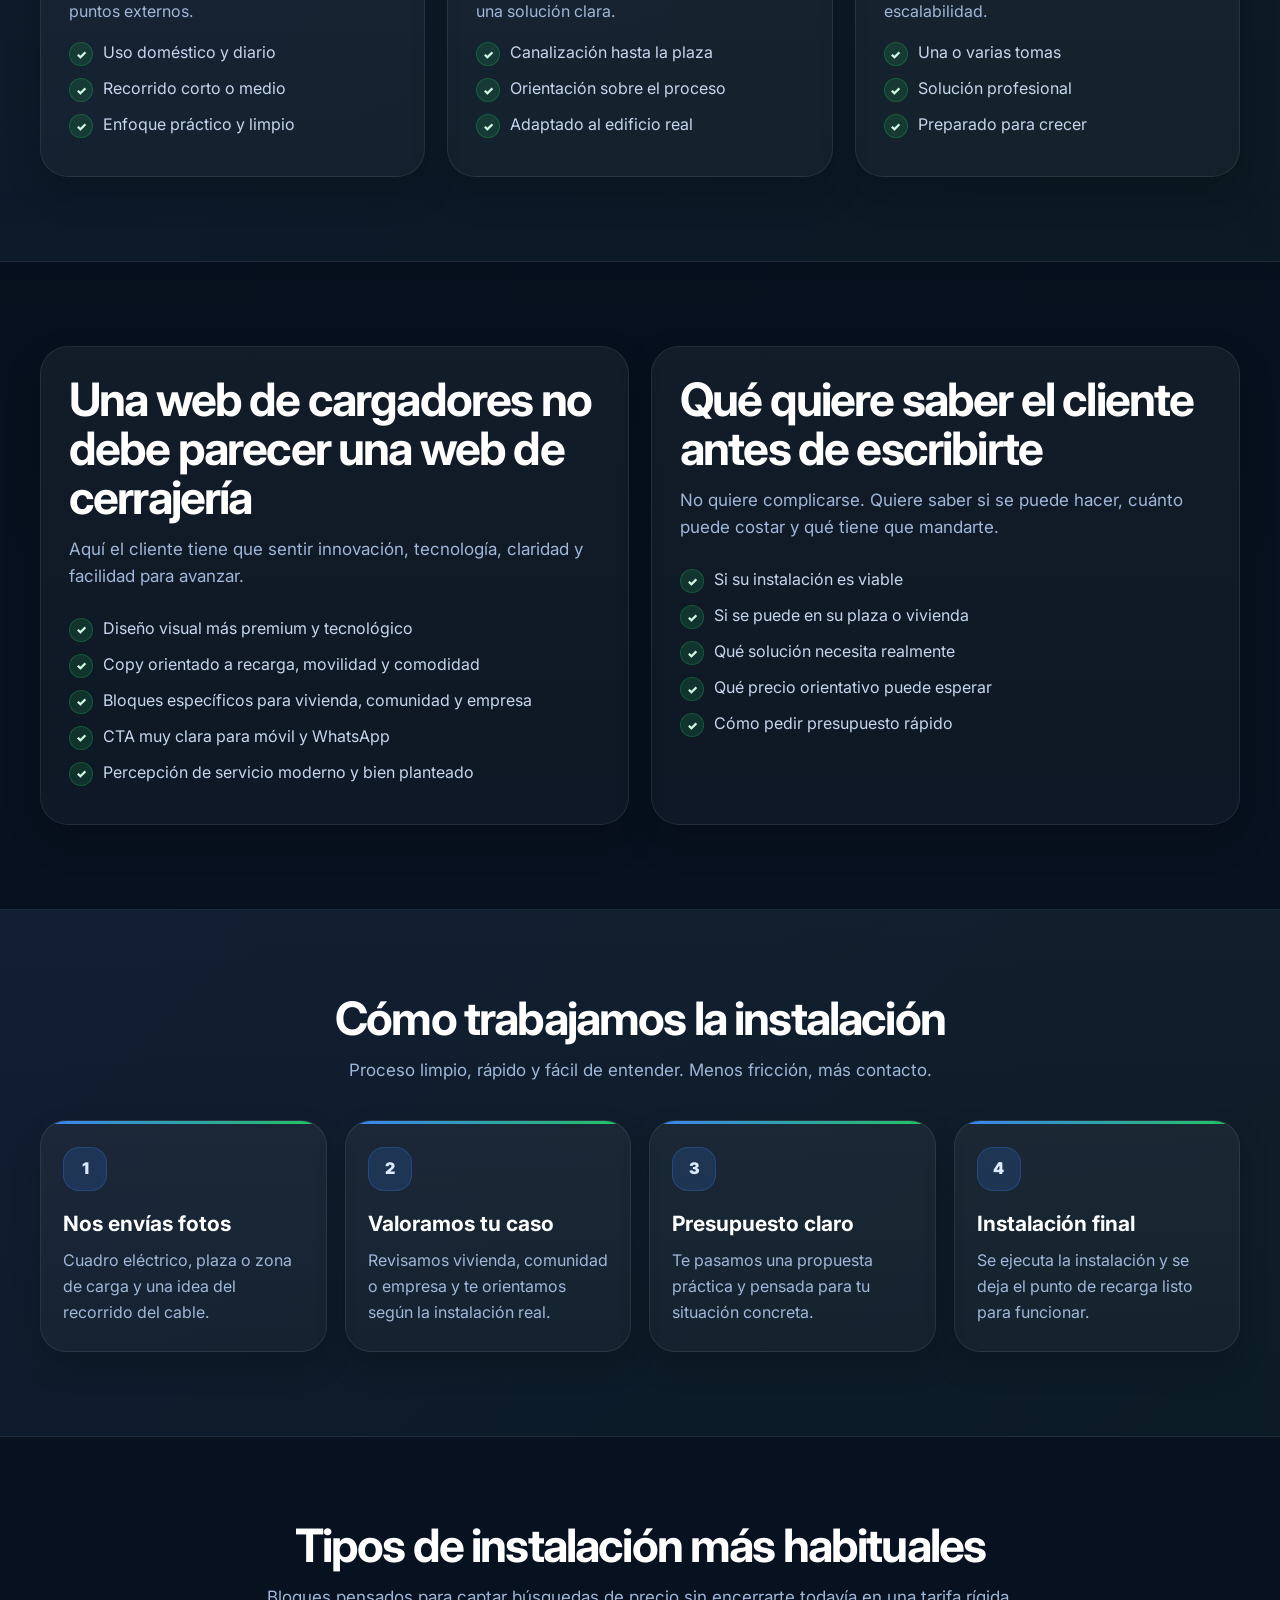
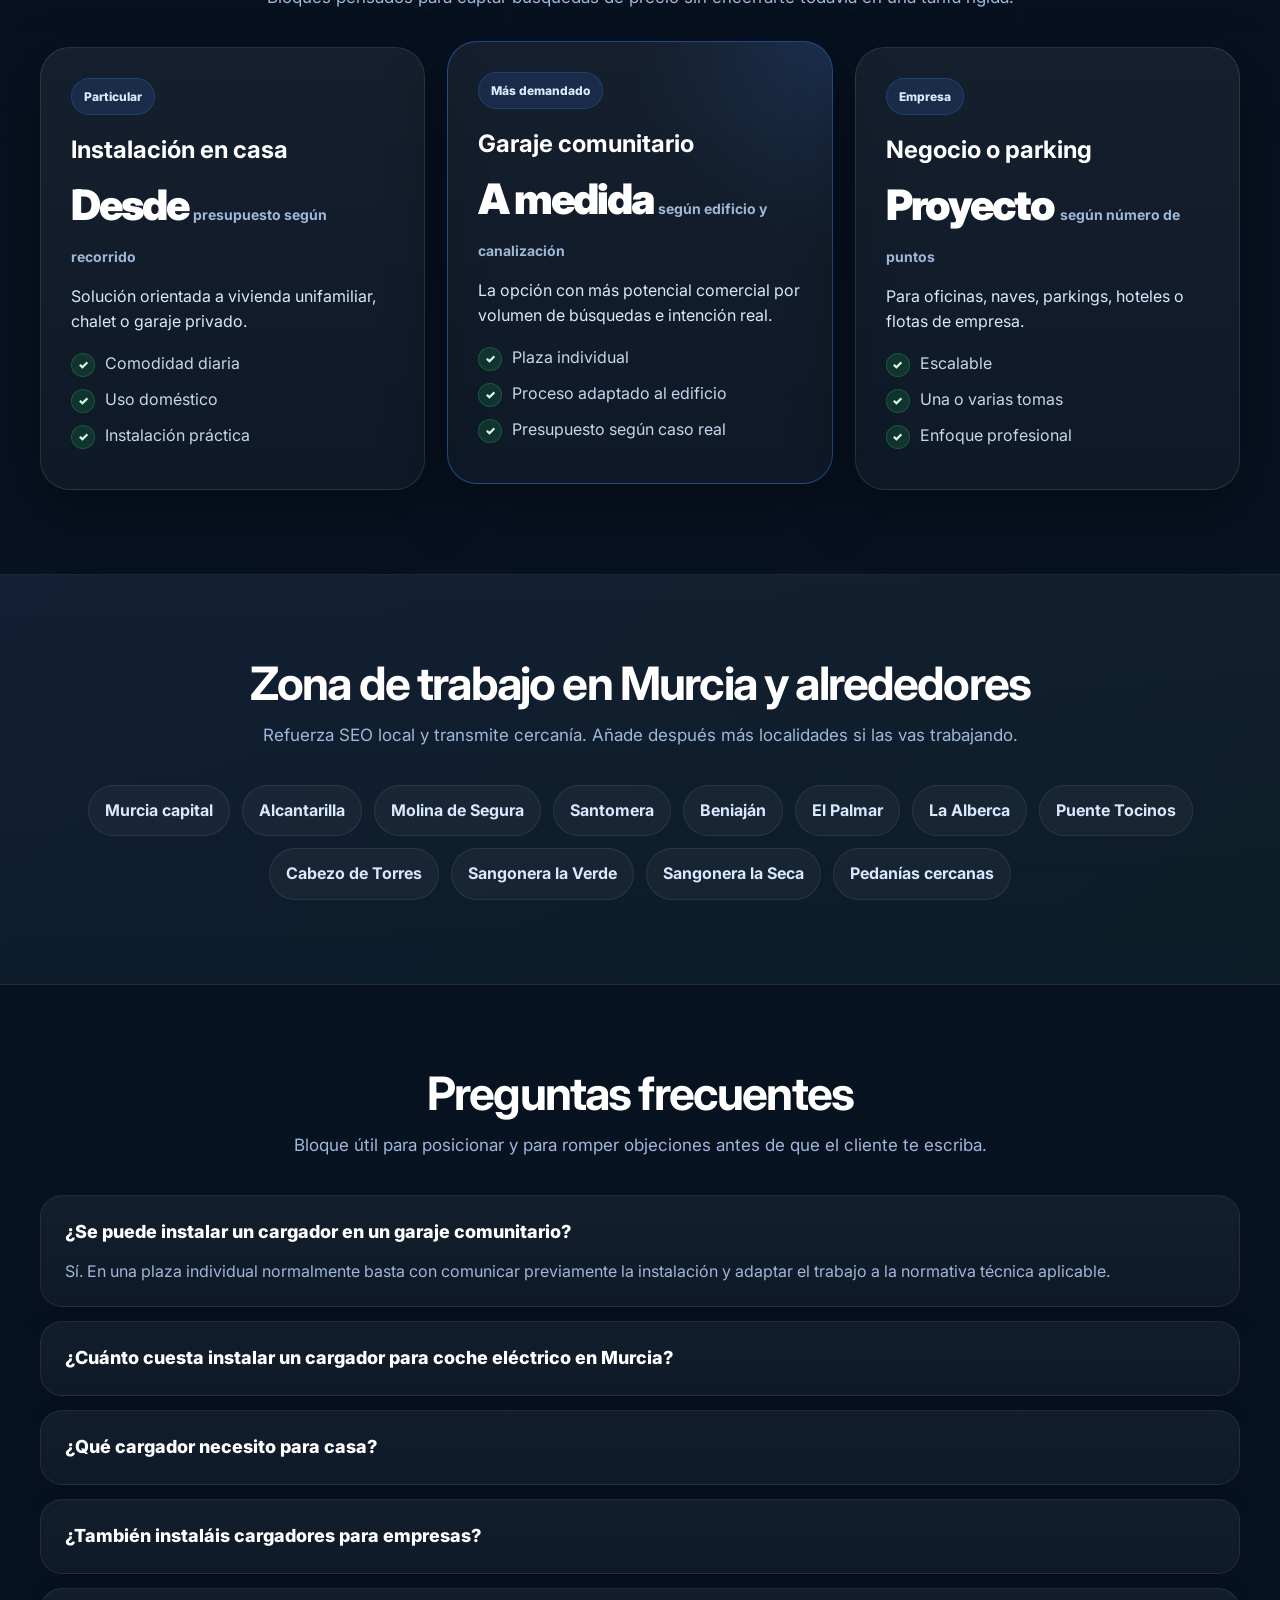
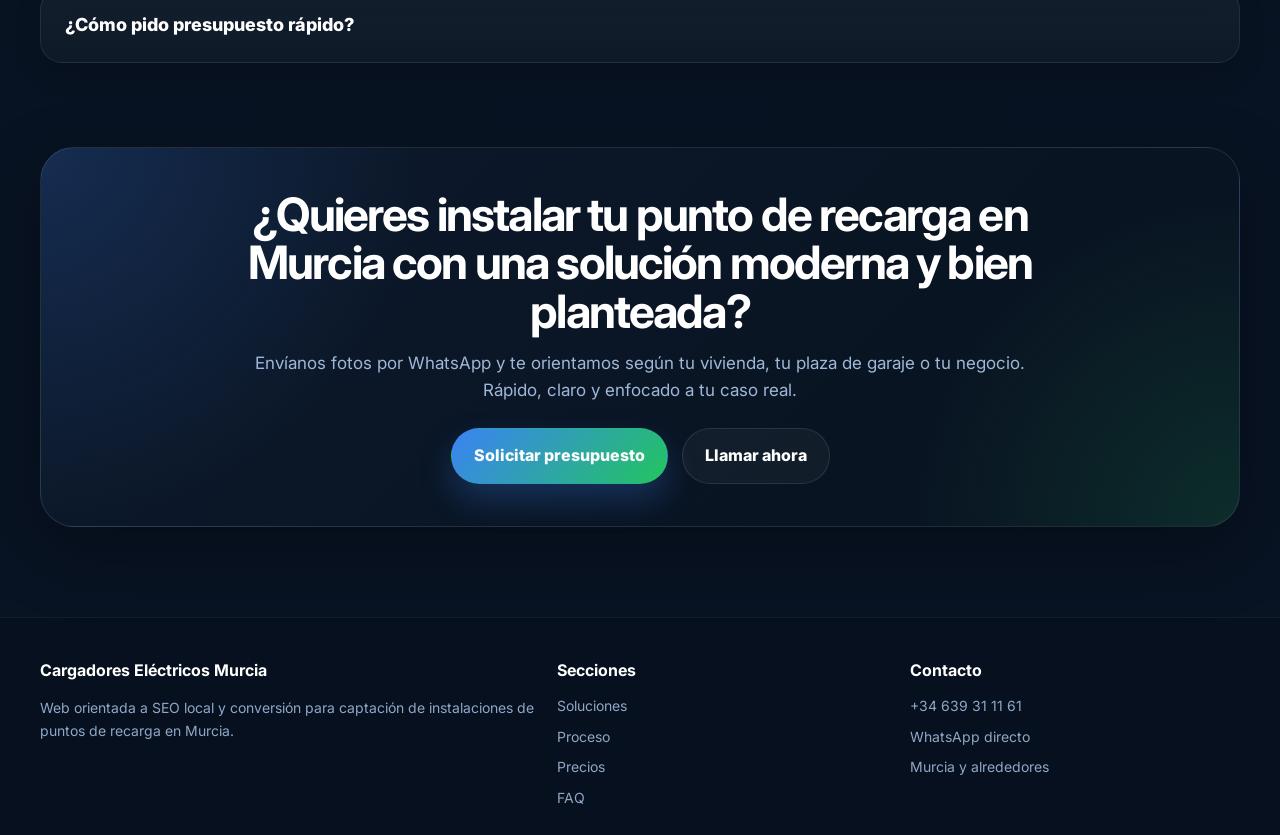
==== commit ba75594f: "Update index.html" ====
--- a/index.html
+++ b/index.html
@@ -4,44 +4,50 @@
   <meta charset="UTF-8" />
   <meta name="viewport" content="width=device-width, initial-scale=1.0" />
 
-  <title>Instalación de cargadores para coches eléctricos en Murcia | Punto de recarga</title>
-  <meta name="description" content="Instalación de cargadores para coches eléctricos en Murcia. Viviendas, garajes comunitarios, empresas y negocios. Presupuesto rápido por WhatsApp." />
-  <meta name="keywords" content="instalación cargador coche eléctrico Murcia, punto de recarga Murcia, wallbox Murcia, cargador garaje comunitario Murcia, cargador coche eléctrico casa Murcia" />
+  <title>Instalación de cargadores para coches eléctricos en Murcia | Punto de recarga premium</title>
+  <meta name="description" content="Instalación de cargadores para coches eléctricos en Murcia. Viviendas, garajes comunitarios y empresas. Presupuesto rápido por WhatsApp." />
+  <meta name="keywords" content="instalación cargador coche eléctrico Murcia, wallbox Murcia, punto de recarga Murcia, cargador coche eléctrico casa Murcia, cargador garaje comunitario Murcia" />
   <meta name="robots" content="index,follow" />
-  <meta name="theme-color" content="#0f172a" />
+  <meta name="theme-color" content="#07111f" />
 
   <meta property="og:type" content="website" />
   <meta property="og:locale" content="es_ES" />
   <meta property="og:title" content="Instalación de cargadores para coches eléctricos en Murcia" />
-  <meta property="og:description" content="Punto de recarga en casa, garaje comunitario, empresa o negocio. Presupuesto rápido por WhatsApp." />
+  <meta property="og:description" content="Punto de recarga en casa, garaje comunitario o empresa. Instalación moderna, rápida y profesional." />
   <meta property="og:url" content="https://tudominio.es/" />
   <meta property="og:image" content="https://tudominio.es/imagen-portada.jpg" />
 
   <meta name="twitter:card" content="summary_large_image" />
   <meta name="twitter:title" content="Instalación de cargadores para coches eléctricos en Murcia" />
-  <meta name="twitter:description" content="Punto de recarga en casa, garaje comunitario, empresa o negocio." />
+  <meta name="twitter:description" content="Punto de recarga en casa, garaje comunitario o empresa." />
   <meta name="twitter:image" content="https://tudominio.es/imagen-portada.jpg" />
 
   <link rel="preconnect" href="https://fonts.googleapis.com">
   <link rel="preconnect" href="https://fonts.gstatic.com" crossorigin>
-  <link href="https://fonts.googleapis.com/css2?family=Inter:wght@400;500;600;700;800&display=swap" rel="stylesheet">
+  <link href="https://fonts.googleapis.com/css2?family=Inter:wght@400;500;600;700;800;900&display=swap" rel="stylesheet">
 
   <style>
     :root{
-      --bg:#08111f;
-      --bg-2:#0f172a;
-      --bg-3:#111827;
+      --bg:#040b16;
+      --bg-2:#07111f;
+      --bg-3:#0b1729;
+      --panel:#0f1e33;
+      --panel-2:#12243d;
+      --line:rgba(255,255,255,.10);
+      --line-soft:rgba(255,255,255,.06);
       --white:#ffffff;
-      --soft:#f8fafc;
-      --text:#0f172a;
-      --muted:#475569;
-      --line:#e2e8f0;
-      --brand:#16a34a;
-      --brand-dark:#15803d;
+      --text:#d9e7ff;
+      --muted:#8fa7c7;
+      --title:#ffffff;
+      --blue:#3b82f6;
+      --blue-2:#60a5fa;
+      --green:#22c55e;
+      --green-2:#34d399;
       --dark:#020617;
-      --shadow:0 16px 40px rgba(2,6,23,.12);
+      --soft:#eef4ff;
+      --card-shadow:0 20px 60px rgba(0,0,0,.35);
       --radius:24px;
-      --max:1180px;
+      --max:1200px;
     }
 
     *{box-sizing:border-box}
@@ -49,85 +55,101 @@
     body{
       margin:0;
       font-family:'Inter',system-ui,-apple-system,Segoe UI,Roboto,Arial,sans-serif;
+      background:
+        radial-gradient(circle at top left, rgba(59,130,246,.18), transparent 22%),
+        radial-gradient(circle at top right, rgba(34,197,94,.10), transparent 18%),
+        linear-gradient(180deg, #040b16 0%, #07111f 40%, #081323 100%);
       color:var(--text);
-      background:#fff;
       line-height:1.6;
     }
 
     a{text-decoration:none;color:inherit}
     img{max-width:100%;display:block}
-
-    .container{
-      width:min(var(--max), calc(100% - 32px));
-      margin:auto;
-    }
+    .container{width:min(var(--max), calc(100% - 32px));margin:auto}
 
     .topbar{
-      background:#052e16;
-      color:#dcfce7;
+      background:linear-gradient(90deg, rgba(59,130,246,.18), rgba(34,197,94,.18));
+      border-bottom:1px solid rgba(255,255,255,.08);
+      color:#dbeafe;
+      text-align:center;
       font-size:14px;
-      padding:10px 0;
-      text-align:center;
+      padding:10px 14px;
     }
 
     .navbar{
       position:sticky;
       top:0;
       z-index:100;
-      background:rgba(255,255,255,.95);
-      backdrop-filter:blur(10px);
-      border-bottom:1px solid rgba(226,232,240,.9);
+      background:rgba(4,11,22,.78);
+      backdrop-filter:blur(16px);
+      border-bottom:1px solid rgba(255,255,255,.06);
     }
 
     .nav-inner{
-      min-height:78px;
+      min-height:82px;
       display:flex;
       align-items:center;
       justify-content:space-between;
-      gap:20px;
+      gap:18px;
     }
 
     .brand{
       display:flex;
       align-items:center;
       gap:14px;
+      min-width:0;
     }
 
     .brand-mark{
-      width:52px;
-      height:52px;
-      border-radius:16px;
-      background:linear-gradient(135deg,#16a34a,#22c55e);
+      width:54px;
+      height:54px;
+      border-radius:18px;
+      background:
+        linear-gradient(135deg, rgba(59,130,246,1), rgba(34,197,94,.95));
       display:grid;
       place-items:center;
       color:#fff;
-      font-weight:800;
-      font-size:22px;
-      box-shadow:0 12px 24px rgba(22,163,74,.26);
-      flex:0 0 auto;
+      font-size:20px;
+      font-weight:900;
+      box-shadow:0 14px 32px rgba(59,130,246,.30);
+      position:relative;
+      overflow:hidden;
+    }
+
+    .brand-mark::after{
+      content:"";
+      position:absolute;
+      inset:0;
+      background:linear-gradient(135deg, rgba(255,255,255,.28), transparent 45%);
+      pointer-events:none;
     }
 
     .brand-copy strong{
       display:block;
+      color:#fff;
       font-size:16px;
       line-height:1.15;
+      letter-spacing:-.02em;
     }
 
     .brand-copy span{
       display:block;
       color:var(--muted);
       font-size:13px;
+      white-space:nowrap;
+      overflow:hidden;
+      text-overflow:ellipsis;
+      max-width:320px;
     }
 
     .nav-links{
       display:flex;
-      align-items:center;
-      gap:22px;
+      gap:24px;
+      color:#cbd5e1;
       font-weight:600;
-      color:#1e293b;
-    }
-
-    .nav-links a:hover{color:var(--brand-dark)}
+    }
+
+    .nav-links a:hover{color:#fff}
 
     .nav-cta{
       display:flex;
@@ -140,49 +162,74 @@
       align-items:center;
       justify-content:center;
       gap:10px;
-      padding:15px 22px;
+      padding:14px 22px;
       border-radius:999px;
       font-weight:800;
-      border:2px solid transparent;
-      transition:.2s ease;
+      transition:.25s ease;
+      border:1px solid transparent;
       cursor:pointer;
+      white-space:nowrap;
     }
 
     .btn-primary{
-      background:var(--brand);
-      color:#fff;
-      box-shadow:0 12px 22px rgba(22,163,74,.22);
+      background:linear-gradient(135deg, var(--blue), var(--green));
+      color:#fff;
+      box-shadow:0 16px 32px rgba(59,130,246,.25);
     }
 
     .btn-primary:hover{
-      background:var(--brand-dark);
       transform:translateY(-1px);
+      box-shadow:0 20px 36px rgba(59,130,246,.35);
     }
 
     .btn-secondary{
-      background:#fff;
-      color:#0f172a;
-      border-color:#cbd5e1;
+      background:rgba(255,255,255,.04);
+      color:#fff;
+      border-color:rgba(255,255,255,.10);
     }
 
     .btn-secondary:hover{
-      border-color:#94a3b8;
+      background:rgba(255,255,255,.08);
       transform:translateY(-1px);
     }
 
     .hero{
-      background:
-        radial-gradient(circle at top right, rgba(34,197,94,.20), transparent 26%),
-        linear-gradient(180deg, var(--bg) 0%, var(--bg-2) 55%, #0b1325 100%);
-      color:#fff;
-      padding:72px 0 54px;
+      padding:84px 0 56px;
+      position:relative;
+      overflow:hidden;
+    }
+
+    .hero::before{
+      content:"";
+      position:absolute;
+      top:-120px;
+      right:-120px;
+      width:420px;
+      height:420px;
+      background:radial-gradient(circle, rgba(59,130,246,.24), transparent 65%);
+      filter:blur(10px);
+      pointer-events:none;
+    }
+
+    .hero::after{
+      content:"";
+      position:absolute;
+      bottom:-120px;
+      left:-100px;
+      width:360px;
+      height:360px;
+      background:radial-gradient(circle, rgba(34,197,94,.14), transparent 65%);
+      filter:blur(10px);
+      pointer-events:none;
     }
 
     .hero-grid{
       display:grid;
-      grid-template-columns:1.12fr .88fr;
-      gap:40px;
+      grid-template-columns:1.1fr .9fr;
+      gap:34px;
       align-items:center;
+      position:relative;
+      z-index:1;
     }
 
     .eyebrow{
@@ -191,167 +238,184 @@
       gap:10px;
       padding:8px 14px;
       border-radius:999px;
-      background:rgba(255,255,255,.08);
-      color:#d1fae5;
+      background:rgba(255,255,255,.05);
+      border:1px solid rgba(255,255,255,.08);
+      color:#dbeafe;
       font-size:13px;
       font-weight:700;
-      border:1px solid rgba(255,255,255,.10);
       margin-bottom:18px;
     }
 
     h1{
       margin:0 0 18px;
-      font-size:clamp(34px,5vw,62px);
+      color:var(--title);
+      font-size:clamp(38px, 5vw, 66px);
       line-height:1.02;
-      letter-spacing:-.03em;
+      letter-spacing:-.04em;
+      max-width:760px;
     }
 
     .hero p{
       margin:0 0 28px;
-      color:#dbeafe;
+      color:#adc4e5;
       font-size:18px;
-      max-width:760px;
-    }
-
-    .hero-points{
-      display:grid;
-      grid-template-columns:repeat(2,minmax(0,1fr));
-      gap:12px;
-      margin:0 0 28px;
-      padding:0;
-      list-style:none;
-    }
-
-    .hero-points li{
-      display:flex;
-      align-items:flex-start;
-      gap:10px;
-      color:#ecfeff;
-      background:rgba(255,255,255,.06);
-      border:1px solid rgba(255,255,255,.08);
-      padding:12px 14px;
-      border-radius:18px;
+      max-width:700px;
     }
 
     .hero-actions{
       display:flex;
       flex-wrap:wrap;
       gap:14px;
-    }
-
-    .hero-card{
-      background:rgba(255,255,255,.08);
+      margin-bottom:28px;
+    }
+
+    .hero-metrics{
+      display:grid;
+      grid-template-columns:repeat(3,1fr);
+      gap:14px;
+    }
+
+    .metric{
+      background:rgba(255,255,255,.04);
+      border:1px solid rgba(255,255,255,.08);
+      border-radius:20px;
+      padding:18px;
+      box-shadow:0 10px 24px rgba(0,0,0,.18);
+    }
+
+    .metric strong{
+      display:block;
+      color:#fff;
+      font-size:30px;
+      line-height:1;
+      margin-bottom:6px;
+      letter-spacing:-.04em;
+    }
+
+    .metric span{
+      color:#9fb7d8;
+      font-size:14px;
+    }
+
+    .hero-visual{
+      position:relative;
+      min-height:540px;
+      border-radius:30px;
+      background:
+        linear-gradient(180deg, rgba(255,255,255,.06), rgba(255,255,255,.02)),
+        linear-gradient(135deg, #0f1e33, #091423 65%, #07111f);
+      border:1px solid rgba(255,255,255,.08);
+      box-shadow:var(--card-shadow);
+      overflow:hidden;
+      padding:22px;
+    }
+
+    .grid-lines{
+      position:absolute;
+      inset:0;
+      background-image:
+        linear-gradient(rgba(255,255,255,.04) 1px, transparent 1px),
+        linear-gradient(90deg, rgba(255,255,255,.04) 1px, transparent 1px);
+      background-size:32px 32px;
+      mask-image:linear-gradient(180deg, rgba(0,0,0,.9), rgba(0,0,0,.35));
+      pointer-events:none;
+    }
+
+    .floating-card{
+      position:relative;
+      z-index:1;
+      background:linear-gradient(180deg, rgba(255,255,255,.08), rgba(255,255,255,.04));
       border:1px solid rgba(255,255,255,.10);
-      border-radius:28px;
+      border-radius:24px;
       padding:22px;
-      backdrop-filter:blur(10px);
-      box-shadow:0 24px 70px rgba(2,6,23,.28);
-    }
-
-    .card-visual{
-      border-radius:22px;
-      overflow:hidden;
-      min-height:300px;
-      background:
-        linear-gradient(160deg, rgba(34,197,94,.22), rgba(59,130,246,.10)),
-        radial-gradient(circle at 30% 20%, rgba(255,255,255,.22), transparent 30%),
-        linear-gradient(135deg, #1e293b, #0f172a 55%, #020617);
+      backdrop-filter:blur(16px);
+    }
+
+    .floating-card + .floating-card{margin-top:16px}
+
+    .visual-top{
       display:flex;
-      flex-direction:column;
-      justify-content:flex-end;
-      padding:24px;
-      position:relative;
-    }
-
-    .plug-badge{
-      position:absolute;
-      top:20px;
-      right:20px;
-      background:#fff;
-      color:#14532d;
+      align-items:center;
+      justify-content:space-between;
+      gap:16px;
+      margin-bottom:16px;
+    }
+
+    .status-pill{
+      display:inline-flex;
+      align-items:center;
+      gap:8px;
+      padding:8px 12px;
       border-radius:999px;
-      padding:10px 14px;
+      background:rgba(34,197,94,.14);
+      border:1px solid rgba(34,197,94,.22);
+      color:#d1fae5;
       font-size:13px;
       font-weight:800;
     }
 
-    .price-box{
-      display:flex;
-      flex-wrap:wrap;
+    .dot{
+      width:8px;
+      height:8px;
+      border-radius:999px;
+      background:#22c55e;
+      box-shadow:0 0 12px rgba(34,197,94,.7);
+    }
+
+    .visual-main{
+      display:grid;
+      grid-template-columns:1fr 1fr;
       gap:14px;
-      margin-top:18px;
-    }
-
-    .price-chip{
-      background:rgba(255,255,255,.92);
-      color:#0f172a;
-      border-radius:18px;
-      padding:14px 16px;
-      min-width:150px;
-    }
-
-    .price-chip strong{
+    }
+
+    .mini-box{
+      border-radius:20px;
+      padding:18px;
+      background:rgba(255,255,255,.04);
+      border:1px solid rgba(255,255,255,.08);
+    }
+
+    .mini-box strong{
       display:block;
-      font-size:24px;
-      line-height:1.1;
-    }
-
-    .price-chip span{
-      font-size:13px;
-      color:#475569;
-    }
-
-    section{
-      padding:78px 0;
+      color:#fff;
+      font-size:18px;
+      margin-bottom:6px;
+    }
+
+    .mini-box span{
+      color:#9fb7d8;
+      font-size:14px;
+    }
+
+    .section{
+      padding:84px 0;
     }
 
     .section-head{
-      max-width:780px;
-      margin:0 auto 34px;
+      max-width:820px;
+      margin:0 auto 36px;
       text-align:center;
     }
 
     .section-head.left{
+      max-width:none;
       text-align:left;
-      margin:0 0 28px;
-      max-width:none;
+      margin:0 0 26px;
     }
 
     h2{
       margin:0 0 14px;
-      font-size:clamp(28px,4vw,42px);
-      line-height:1.08;
-      letter-spacing:-.03em;
+      font-size:clamp(30px,4vw,46px);
+      line-height:1.06;
+      letter-spacing:-.04em;
+      color:#fff;
     }
 
     .section-head p,
     .lead{
       margin:0;
-      color:var(--muted);
+      color:#9fb7d8;
       font-size:17px;
-    }
-
-    .strip{
-      background:#f8fafc;
-      border-top:1px solid var(--line);
-      border-bottom:1px solid var(--line);
-    }
-
-    .logos{
-      display:grid;
-      grid-template-columns:repeat(5,1fr);
-      gap:16px;
-    }
-
-    .logo-pill{
-      border:1px solid var(--line);
-      background:#fff;
-      border-radius:20px;
-      padding:16px;
-      text-align:center;
-      font-weight:800;
-      color:#1e293b;
-      box-shadow:0 8px 24px rgba(15,23,42,.04);
     }
 
     .grid-3{
@@ -367,57 +431,55 @@
     }
 
     .card{
-      background:#fff;
-      border:1px solid var(--line);
-      border-radius:var(--radius);
-      padding:26px;
-      box-shadow:0 12px 32px rgba(15,23,42,.05);
+      background:linear-gradient(180deg, rgba(255,255,255,.05), rgba(255,255,255,.03));
+      border:1px solid rgba(255,255,255,.08);
+      border-radius:28px;
+      padding:28px;
+      box-shadow:0 16px 36px rgba(0,0,0,.20);
       height:100%;
     }
 
     .card h3{
       margin:0 0 12px;
-      font-size:22px;
-      line-height:1.15;
-      letter-spacing:-.02em;
+      color:#fff;
+      font-size:24px;
+      line-height:1.12;
+      letter-spacing:-.03em;
     }
 
     .card p{
       margin:0;
-      color:var(--muted);
+      color:#9fb7d8;
     }
 
     .icon{
-      width:54px;
-      height:54px;
-      border-radius:18px;
-      background:#ecfdf5;
-      color:#166534;
+      width:60px;
+      height:60px;
+      border-radius:20px;
       display:grid;
       place-items:center;
+      background:linear-gradient(135deg, rgba(59,130,246,.16), rgba(34,197,94,.12));
+      border:1px solid rgba(255,255,255,.08);
+      color:#fff;
       font-size:24px;
-      font-weight:800;
-      margin-bottom:16px;
-      border:1px solid #bbf7d0;
-    }
-
-    .feature-list,
+      margin-bottom:18px;
+      box-shadow:inset 0 1px 0 rgba(255,255,255,.06);
+    }
+
     .check-list{
+      list-style:none;
       padding:0;
       margin:16px 0 0;
-      list-style:none;
-    }
-
-    .feature-list li,
+    }
+
     .check-list li{
       display:flex;
+      align-items:flex-start;
       gap:10px;
-      align-items:flex-start;
       margin-bottom:10px;
-      color:#334155;
-    }
-
-    .feature-list li::before,
+      color:#c6d6ee;
+    }
+
     .check-list li::before{
       content:"✓";
       width:22px;
@@ -426,57 +488,73 @@
       display:grid;
       place-items:center;
       border-radius:999px;
-      background:#dcfce7;
-      color:#166534;
+      background:rgba(34,197,94,.15);
+      border:1px solid rgba(34,197,94,.25);
+      color:#d1fae5;
       font-size:12px;
       font-weight:900;
       margin-top:2px;
     }
 
-    .highlight{
-      background:linear-gradient(180deg,#f0fdf4,#ffffff);
+    .services-band{
+      background:
+        linear-gradient(180deg, rgba(255,255,255,.03), rgba(255,255,255,.01)),
+        linear-gradient(135deg, rgba(59,130,246,.06), rgba(34,197,94,.04));
+      border-top:1px solid rgba(255,255,255,.06);
+      border-bottom:1px solid rgba(255,255,255,.06);
     }
 
     .process{
-      counter-reset:steps;
       display:grid;
       grid-template-columns:repeat(4,1fr);
-      gap:20px;
+      gap:18px;
     }
 
     .step{
-      background:#fff;
-      border:1px solid var(--line);
-      border-radius:24px;
       padding:26px 22px;
-      box-shadow:0 12px 30px rgba(15,23,42,.05);
+      border-radius:26px;
+      background:linear-gradient(180deg, rgba(255,255,255,.05), rgba(255,255,255,.03));
+      border:1px solid rgba(255,255,255,.08);
+      box-shadow:0 14px 30px rgba(0,0,0,.18);
+      position:relative;
+      overflow:hidden;
     }
 
     .step::before{
-      counter-increment:steps;
-      content:counter(steps);
-      width:42px;
-      height:42px;
-      border-radius:999px;
+      content:"";
+      position:absolute;
+      top:0;
+      left:0;
+      right:0;
+      height:3px;
+      background:linear-gradient(90deg, var(--blue), var(--green));
+    }
+
+    .step-number{
+      width:44px;
+      height:44px;
+      border-radius:16px;
       display:grid;
       place-items:center;
-      background:#052e16;
-      color:#dcfce7;
+      background:rgba(59,130,246,.16);
+      border:1px solid rgba(59,130,246,.25);
+      color:#dbeafe;
       font-weight:900;
-      margin-bottom:14px;
+      margin-bottom:16px;
     }
 
     .step h3{
       margin:0 0 8px;
-      font-size:20px;
+      color:#fff;
+      font-size:21px;
     }
 
     .step p{
       margin:0;
-      color:var(--muted);
-    }
-
-    .price-grid{
+      color:#9fb7d8;
+    }
+
+    .pricing{
       display:grid;
       grid-template-columns:repeat(3,1fr);
       gap:22px;
@@ -484,67 +562,76 @@
     }
 
     .price-card{
-      background:#fff;
-      border:1px solid var(--line);
-      border-radius:28px;
-      padding:28px;
-      box-shadow:var(--shadow);
+      position:relative;
+      background:linear-gradient(180deg, rgba(255,255,255,.06), rgba(255,255,255,.03));
+      border:1px solid rgba(255,255,255,.10);
+      border-radius:30px;
+      padding:30px;
+      box-shadow:var(--card-shadow);
+      overflow:hidden;
     }
 
     .price-card.featured{
-      border-color:#16a34a;
+      border-color:rgba(59,130,246,.45);
       transform:translateY(-6px);
+    }
+
+    .price-card.featured::before{
+      content:"";
+      position:absolute;
+      inset:0;
+      background:radial-gradient(circle at top right, rgba(59,130,246,.15), transparent 34%);
+      pointer-events:none;
     }
 
     .badge{
       display:inline-flex;
       padding:8px 12px;
       border-radius:999px;
-      background:#dcfce7;
-      color:#166534;
+      font-size:12px;
       font-weight:800;
-      font-size:12px;
       margin-bottom:16px;
+      background:rgba(59,130,246,.14);
+      color:#dbeafe;
+      border:1px solid rgba(59,130,246,.24);
     }
 
     .price-card h3{
-      margin:0 0 8px;
+      margin:0 0 10px;
+      color:#fff;
       font-size:24px;
     }
 
-    .price{
+    .price-value{
       font-size:42px;
+      line-height:1;
+      letter-spacing:-.05em;
+      color:#fff;
       font-weight:900;
-      letter-spacing:-.04em;
-      line-height:1;
       margin:14px 0 12px;
     }
 
-    .price small{
+    .price-value small{
       font-size:14px;
-      color:var(--muted);
       font-weight:700;
+      color:#9fb7d8;
       letter-spacing:0;
     }
 
-    .muted-note{
-      color:var(--muted);
-      font-size:14px;
-    }
-
-    .areas{
+    .zones{
       display:flex;
       flex-wrap:wrap;
       gap:12px;
-    }
-
-    .area{
+      justify-content:center;
+    }
+
+    .zone{
       padding:12px 16px;
       border-radius:999px;
-      border:1px solid var(--line);
-      background:#fff;
+      background:rgba(255,255,255,.04);
+      border:1px solid rgba(255,255,255,.08);
+      color:#d9e7ff;
       font-weight:700;
-      color:#334155;
     }
 
     .faq{
@@ -553,52 +640,60 @@
     }
 
     details{
-      border:1px solid var(--line);
-      border-radius:20px;
-      padding:20px 22px;
-      background:#fff;
-      box-shadow:0 10px 24px rgba(15,23,42,.04);
+      background:linear-gradient(180deg, rgba(255,255,255,.05), rgba(255,255,255,.03));
+      border:1px solid rgba(255,255,255,.08);
+      border-radius:22px;
+      padding:22px 24px;
+      box-shadow:0 12px 28px rgba(0,0,0,.16);
     }
 
     summary{
+      list-style:none;
       cursor:pointer;
-      list-style:none;
+      color:#fff;
       font-weight:800;
       font-size:18px;
     }
 
-    summary::-webkit-details-marker{
-      display:none;
-    }
+    summary::-webkit-details-marker{display:none}
 
     details p{
       margin:12px 0 0;
-      color:var(--muted);
-    }
-
-    .cta-band{
+      color:#9fb7d8;
+    }
+
+    .cta-final{
+      padding:0 0 90px;
+    }
+
+    .cta-box{
+      border-radius:34px;
+      padding:42px;
       background:
-        radial-gradient(circle at top left, rgba(34,197,94,.18), transparent 24%),
-        linear-gradient(135deg, #052e16, #0f172a 70%);
-      color:#fff;
-      border-radius:32px;
-      padding:38px;
-      box-shadow:0 24px 80px rgba(2,6,23,.18);
-    }
-
-    .cta-band p{
-      color:#d1fae5;
-      margin:0 0 18px;
+        radial-gradient(circle at top left, rgba(59,130,246,.18), transparent 30%),
+        radial-gradient(circle at bottom right, rgba(34,197,94,.14), transparent 26%),
+        linear-gradient(135deg, #0d1a2d, #091422 70%);
+      border:1px solid rgba(255,255,255,.10);
+      box-shadow:0 24px 70px rgba(0,0,0,.30);
+      text-align:center;
+    }
+
+    .cta-box h2{
+      max-width:900px;
+      margin:0 auto 14px;
+    }
+
+    .cta-box p{
+      max-width:780px;
+      margin:0 auto 24px;
+      color:#9fb7d8;
+      font-size:17px;
     }
 
     .footer{
-      background:#020617;
-      color:#cbd5e1;
-      padding:42px 0 30px;
-    }
-
-    .footer a{
-      color:#fff;
+      border-top:1px solid rgba(255,255,255,.06);
+      background:rgba(0,0,0,.14);
+      padding:40px 0 26px;
     }
 
     .footer-grid{
@@ -607,9 +702,24 @@
       gap:22px;
     }
 
-    .small{
+    .footer strong{
+      display:block;
+      color:#fff;
+      margin-bottom:12px;
+    }
+
+    .footer p,
+    .footer a,
+    .footer span{
+      color:#8fa7c7;
       font-size:14px;
-      color:#94a3b8;
+    }
+
+    .footer a:hover{color:#fff}
+
+    .footer-links{
+      display:grid;
+      gap:8px;
     }
 
     .sticky-mobile{
@@ -618,79 +728,52 @@
       left:0;
       right:0;
       bottom:0;
-      z-index:110;
+      z-index:120;
       padding:12px;
-      background:rgba(255,255,255,.94);
-      backdrop-filter:blur(10px);
-      border-top:1px solid rgba(226,232,240,.92);
       gap:10px;
-    }
-
-    .sticky-mobile a{
-      flex:1;
-    }
-
-    .sticky-mobile .btn{
-      width:100%;
-    }
-
-    @media (max-width:1080px){
-      .hero-grid{
-        grid-template-columns:1fr;
-      }
-
+      background:rgba(4,11,22,.92);
+      backdrop-filter:blur(12px);
+      border-top:1px solid rgba(255,255,255,.08);
+    }
+
+    .sticky-mobile a{flex:1}
+    .sticky-mobile .btn{width:100%}
+
+    @media (max-width:1100px){
+      .hero-grid,
       .grid-3,
       .grid-2,
       .process,
-      .price-grid,
-      .footer-grid,
-      .logos{
+      .pricing,
+      .footer-grid{
         grid-template-columns:1fr 1fr;
       }
 
-      .nav-links{
-        display:none;
-      }
-    }
-
-    @media (max-width:740px){
-      .hero{
-        padding:52px 0 34px;
-      }
-
-      .hero-points,
+      .hero-grid{grid-template-columns:1fr}
+      .nav-links{display:none}
+    }
+
+    @media (max-width:760px){
+      .hero{padding:58px 0 34px}
+      .hero-metrics,
       .grid-3,
       .grid-2,
       .process,
-      .price-grid,
+      .pricing,
       .footer-grid,
-      .logos{
+      .visual-main{
         grid-template-columns:1fr;
-      }
-
-      .nav-cta .btn-secondary{
-        display:none;
       }
 
       .hero-actions{
         flex-direction:column;
       }
 
-      .btn{
-        width:100%;
-      }
-
-      .cta-band{
-        padding:26px;
-      }
-
-      .sticky-mobile{
-        display:flex;
-      }
-
-      body{
-        padding-bottom:92px;
-      }
+      .btn{width:100%}
+      .nav-cta .btn-secondary{display:none}
+      .cta-box{padding:28px}
+      .sticky-mobile{display:flex}
+      body{padding-bottom:92px}
     }
   </style>
 
@@ -725,7 +808,7 @@
         "name":"¿Se puede instalar un cargador en un garaje comunitario?",
         "acceptedAnswer":{
           "@type":"Answer",
-          "text":"Sí. En una plaza de garaje individual normalmente basta con comunicar previamente la instalación a la comunidad, además de ejecutar la instalación conforme a la normativa técnica aplicable."
+          "text":"Sí. En una plaza individual normalmente basta con comunicar previamente la instalación y adaptar el trabajo a la normativa técnica aplicable."
         }
       },
       {
@@ -733,23 +816,23 @@
         "name":"¿Cuánto cuesta instalar un cargador para coche eléctrico en Murcia?",
         "acceptedAnswer":{
           "@type":"Answer",
-          "text":"Depende del recorrido del cable, el tipo de cargador, la potencia, el cuadro eléctrico y si la instalación es en vivienda, comunidad o empresa."
+          "text":"Depende del tipo de cargador, el recorrido del cable, la dificultad de la canalización y si la instalación es en vivienda, comunidad o empresa."
         }
       },
       {
         "@type":"Question",
-        "name":"¿Qué marcas de cargadores instaláis?",
+        "name":"¿Qué cargador necesito para casa?",
         "acceptedAnswer":{
           "@type":"Answer",
-          "text":"Trabajamos con marcas habituales del mercado como Wallbox, V2C, Tesla Wall Connector, Policharger y otras compatibles con la instalación proyectada."
+          "text":"Depende del uso que le des al coche, de la instalación existente y del tiempo de carga que necesites. Lo correcto es adaptar el equipo al caso real."
         }
       },
       {
         "@type":"Question",
-        "name":"¿También instaláis cargadores para empresas o negocios?",
+        "name":"¿También instaláis cargadores para negocios o empresas?",
         "acceptedAnswer":{
           "@type":"Answer",
-          "text":"Sí. Instalamos puntos de recarga para negocios, oficinas, aparcamientos privados, naves y flotas."
+          "text":"Sí. Se pueden plantear soluciones para oficinas, naves, aparcamientos privados y flotas."
         }
       }
     ]
@@ -759,7 +842,7 @@
 <body>
 
   <div class="topbar">
-    Instalación de puntos de recarga en Murcia · Viviendas, garajes comunitarios, empresas y negocios
+    Soluciones de recarga para vivienda, garaje comunitario y empresa en Murcia
   </div>
 
   <header class="navbar">
@@ -768,19 +851,19 @@
         <div class="brand-mark">EV</div>
         <div class="brand-copy">
           <strong>Cargadores Eléctricos Murcia</strong>
-          <span>Instalación · Presupuesto rápido · Murcia y alrededores</span>
+          <span>Instalación moderna · Murcia y alrededores</span>
         </div>
       </a>
 
       <nav class="nav-links" aria-label="Navegación principal">
-        <a href="#servicios">Servicios</a>
+        <a href="#soluciones">Soluciones</a>
+        <a href="#proceso">Proceso</a>
         <a href="#precios">Precios</a>
-        <a href="#zonas">Zonas</a>
-        <a href="#faq">Preguntas frecuentes</a>
+        <a href="#faq">FAQ</a>
       </nav>
 
       <div class="nav-cta">
-        <a class="btn btn-secondary" href="tel:+34639311161">Llamar ahora</a>
+        <a class="btn btn-secondary" href="tel:+34639311161">Llamar</a>
         <a class="btn btn-primary" href="https://wa.me/34639311161?text=Hola,%20quiero%20presupuesto%20para%20instalar%20un%20cargador%20de%20coche%20el%C3%A9ctrico%20en%20Murcia" target="_blank" rel="noopener">WhatsApp</a>
       </div>
     </div>
@@ -790,344 +873,307 @@
     <section class="hero" id="inicio">
       <div class="container hero-grid">
         <div>
-          <div class="eyebrow">⚡ Especialistas en instalación de cargadores en Murcia</div>
-          <h1>Instalación de cargadores para coches eléctricos en Murcia</h1>
+          <div class="eyebrow">⚡ Instalación premium de puntos de recarga en Murcia</div>
+          <h1>Instalación de cargadores para coches eléctricos con estilo moderno, rápido y profesional</h1>
           <p>
-            Instalamos tu punto de recarga en vivienda, garaje comunitario, empresa o negocio. Te orientamos según tu caso y te damos un presupuesto rápido por WhatsApp.
+            Soluciones de recarga para vivienda, garaje comunitario y empresa. Estudiamos tu instalación, te orientamos según el recorrido real y te damos presupuesto rápido por WhatsApp.
           </p>
 
-          <ul class="hero-points">
-            <li><span>✓</span><span><strong>Presupuesto rápido</strong><br>Envíanos fotos y te orientamos sin rodeos.</span></li>
-            <li><span>✓</span><span><strong>Instalación segura</strong><br>Soluciones adaptadas a vivienda, plaza o negocio.</span></li>
-            <li><span>✓</span><span><strong>Garaje comunitario</strong><br>Te ayudamos a entender el proceso y la instalación.</span></li>
-            <li><span>✓</span><span><strong>Vivienda y empresa</strong><br>Soluciones para particulares, flotas y negocios.</span></li>
-          </ul>
-
           <div class="hero-actions">
-            <a class="btn btn-primary" href="https://wa.me/34639311161?text=Hola,%20quiero%20presupuesto%20para%20instalar%20un%20cargador%20de%20coche%20el%C3%A9ctrico%20en%20Murcia" target="_blank" rel="noopener">Pedir presupuesto por WhatsApp</a>
-            <a class="btn btn-secondary" href="#precios">Ver tipos de instalación</a>
+            <a class="btn btn-primary" href="https://wa.me/34639311161?text=Hola,%20quiero%20presupuesto%20para%20instalar%20un%20cargador%20de%20coche%20el%C3%A9ctrico%20en%20Murcia" target="_blank" rel="noopener">Solicitar presupuesto</a>
+            <a class="btn btn-secondary" href="#soluciones">Ver soluciones</a>
           </div>
-        </div>
-
-        <div class="hero-card">
-          <div class="card-visual">
-            <div class="plug-badge">Casa · Comunidad · Empresa</div>
-            <div style="max-width:520px">
-              <h2 style="margin:0 0 10px;font-size:32px;line-height:1.05;">Tu cargador listo para cargar en casa, comunidad o negocio</h2>
-              <p style="margin:0;color:#dbeafe;">
-                Instalaciones adaptadas al recorrido real, al tipo de plaza y al uso previsto del vehículo.
-              </p>
-              <div class="price-box">
-                <div class="price-chip">
-                  <strong>Casa</strong>
-                  <span>Chalet, vivienda unifamiliar y garaje privado</span>
-                </div>
-                <div class="price-chip">
-                  <strong>Comunidad</strong>
-                  <span>Plaza individual en garaje comunitario</span>
-                </div>
-                <div class="price-chip">
-                  <strong>Empresa</strong>
-                  <span>Negocios, parking y flotas</span>
-                </div>
+
+          <div class="hero-metrics">
+            <div class="metric">
+              <strong>Casa</strong>
+              <span>Chalets, viviendas y garaje privado</span>
+            </div>
+            <div class="metric">
+              <strong>Comunidad</strong>
+              <span>Plaza individual en garaje comunitario</span>
+            </div>
+            <div class="metric">
+              <strong>Empresa</strong>
+              <span>Negocios, parkings y flotas</span>
+            </div>
+          </div>
+        </div>
+
+        <div class="hero-visual">
+          <div class="grid-lines"></div>
+
+          <div class="floating-card">
+            <div class="visual-top">
+              <strong style="color:#fff;font-size:20px;">Proyecto de recarga inteligente</strong>
+              <span class="status-pill"><span class="dot"></span> Presupuesto rápido</span>
+            </div>
+
+            <div class="visual-main">
+              <div class="mini-box">
+                <strong>Vivienda</strong>
+                <span>Instalación cómoda para recarga diaria en casa.</span>
+              </div>
+              <div class="mini-box">
+                <strong>Garaje comunitario</strong>
+                <span>La opción con más demanda y más dudas del cliente.</span>
+              </div>
+              <div class="mini-box">
+                <strong>Empresa</strong>
+                <span>Soluciones para oficinas, naves o aparcamientos privados.</span>
+              </div>
+              <div class="mini-box">
+                <strong>Murcia y alrededores</strong>
+                <span>Envíanos fotos y valoramos el caso real.</span>
               </div>
             </div>
           </div>
-          <p class="small" style="margin:16px 6px 0;color:#cbd5e1">
-            Añade aquí fotos reales de instalaciones para convertir mucho más.
-          </p>
+
+          <div class="floating-card">
+            <strong style="display:block;color:#fff;font-size:22px;margin-bottom:8px;">Qué nos puedes enviar por WhatsApp</strong>
+            <p style="margin:0;color:#9fb7d8;">
+              Foto del cuadro eléctrico, foto de la plaza o zona de carga y distancia aproximada hasta el punto donde quieres instalar el cargador.
+            </p>
+          </div>
+
+          <div class="floating-card">
+            <strong style="display:block;color:#fff;font-size:22px;margin-bottom:8px;">Enfoque premium local</strong>
+            <p style="margin:0;color:#9fb7d8;">
+              Web pensada para transmitir tecnología, confianza y una instalación moderna, no una simple página genérica de servicios.
+            </p>
+          </div>
         </div>
       </div>
     </section>
 
-    <section class="strip">
-      <div class="container">
-        <div class="section-head" style="margin-bottom:24px">
-          <h2 style="font-size:30px">Marcas habituales de cargadores compatibles</h2>
-          <p>No te cierres a una sola marca en la home. Mejor vender el servicio y adaptar la solución a cada caso.</p>
-        </div>
-        <div class="logos">
-          <div class="logo-pill">Wallbox</div>
-          <div class="logo-pill">V2C</div>
-          <div class="logo-pill">Tesla Wall Connector</div>
-          <div class="logo-pill">Policharger</div>
-          <div class="logo-pill">Otras marcas</div>
-        </div>
-      </div>
-    </section>
-
-    <section id="servicios">
+    <section class="section services-band" id="soluciones">
       <div class="container">
         <div class="section-head">
-          <h2>Servicios más buscados en Murcia</h2>
-          <p>Landing orientada a captar búsquedas con intención real de llamada o WhatsApp.</p>
+          <h2>Soluciones de recarga según tu espacio</h2>
+          <p>No todo el mundo necesita la misma instalación. Aquí se vende mejor cuando se explica cada escenario por separado.</p>
         </div>
 
         <div class="grid-3">
           <article class="card">
             <div class="icon">🏠</div>
-            <h3>Instalación de cargador en casa</h3>
-            <p>Para viviendas unifamiliares, chalets o garajes privados. Solución rápida, cómoda y pensada para el día a día.</p>
-            <ul class="feature-list">
-              <li>Estudio del recorrido y la instalación</li>
-              <li>Solución práctica para carga diaria</li>
-              <li>Ideal para uso doméstico</li>
+            <h3>Cargador en vivienda</h3>
+            <p>Instalación para chalet, vivienda unifamiliar o garaje privado. Solución cómoda para cargar el coche a diario sin depender de puntos externos.</p>
+            <ul class="check-list">
+              <li>Uso doméstico y diario</li>
+              <li>Recorrido corto o medio</li>
+              <li>Enfoque práctico y limpio</li>
             </ul>
           </article>
 
           <article class="card">
             <div class="icon">🅿️</div>
-            <h3>Cargador en garaje comunitario</h3>
-            <p>Una de las búsquedas más rentables. Perfecta para captar propietarios que quieren cargar en su plaza y no saben por dónde empezar.</p>
-            <ul class="feature-list">
-              <li>Asesoramiento sobre el proceso</li>
+            <h3>Garaje comunitario</h3>
+            <p>Una de las búsquedas más potentes a nivel comercial. Ideal para captar propietarios que quieren cargar en su plaza y buscan una solución clara.</p>
+            <ul class="check-list">
               <li>Canalización hasta la plaza</li>
-              <li>Solución adaptada al edificio</li>
+              <li>Orientación sobre el proceso</li>
+              <li>Adaptado al edificio real</li>
             </ul>
           </article>
 
           <article class="card">
             <div class="icon">🏢</div>
-            <h3>Puntos de recarga para empresa</h3>
-            <p>Para negocios, oficinas, naves, aparcamientos privados o flotas. Enfoque técnico y comercial.</p>
-            <ul class="feature-list">
-              <li>Una o varias tomas de recarga</li>
-              <li>Solución escalable</li>
-              <li>Adaptado al uso previsto</li>
+            <h3>Empresa y negocio</h3>
+            <p>Para oficinas, naves, parkings privados, negocios o flotas. Una solución pensada para imagen de marca, comodidad y escalabilidad.</p>
+            <ul class="check-list">
+              <li>Una o varias tomas</li>
+              <li>Solución profesional</li>
+              <li>Preparado para crecer</li>
             </ul>
           </article>
         </div>
       </div>
     </section>
 
-    <section class="highlight">
+    <section class="section">
       <div class="container">
         <div class="grid-2">
           <div class="card">
             <div class="section-head left">
-              <h2>Por qué esta landing está enfocada a posicionar</h2>
-              <p class="lead">No es una web corporativa genérica. Está pensada para SEO local y conversión.</p>
+              <h2>Una web de cargadores no debe parecer una web de cerrajería</h2>
+              <p class="lead">Aquí el cliente tiene que sentir innovación, tecnología, claridad y facilidad para avanzar.</p>
             </div>
             <ul class="check-list">
-              <li>Keyword principal en título, H1 y bloques clave</li>
-              <li>Subbloques para casa, comunidad, empresa y precio</li>
-              <li>Preguntas frecuentes con schema</li>
-              <li>CTA directa a WhatsApp para móvil</li>
-              <li>Zonas de Murcia para reforzar SEO local</li>
+              <li>Diseño visual más premium y tecnológico</li>
+              <li>Copy orientado a recarga, movilidad y comodidad</li>
+              <li>Bloques específicos para vivienda, comunidad y empresa</li>
+              <li>CTA muy clara para móvil y WhatsApp</li>
+              <li>Percepción de servicio moderno y bien planteado</li>
             </ul>
           </div>
 
           <div class="card">
             <div class="section-head left">
               <h2>Qué quiere saber el cliente antes de escribirte</h2>
-              <p class="lead">No busca teoría. Busca saber si se puede hacer, cuánto puede costar y cómo empezar.</p>
+              <p class="lead">No quiere complicarse. Quiere saber si se puede hacer, cuánto puede costar y qué tiene que mandarte.</p>
             </div>
             <ul class="check-list">
-              <li>Si puede instalarlo en su vivienda o plaza</li>
-              <li>Qué cargador o tipo de solución necesita</li>
-              <li>Precio orientativo de la instalación</li>
-              <li>Qué tiene que enviarte por WhatsApp</li>
-              <li>Si trabajas Murcia y alrededores</li>
+              <li>Si su instalación es viable</li>
+              <li>Si se puede en su plaza o vivienda</li>
+              <li>Qué solución necesita realmente</li>
+              <li>Qué precio orientativo puede esperar</li>
+              <li>Cómo pedir presupuesto rápido</li>
             </ul>
           </div>
         </div>
       </div>
     </section>
 
-    <section>
+    <section class="section services-band" id="proceso">
       <div class="container">
         <div class="section-head">
-          <h2>Así cerramos la instalación</h2>
-          <p>Proceso simple, comercial y fácil de entender.</p>
+          <h2>Cómo trabajamos la instalación</h2>
+          <p>Proceso limpio, rápido y fácil de entender. Menos fricción, más contacto.</p>
         </div>
 
         <div class="process">
           <article class="step">
+            <div class="step-number">1</div>
             <h3>Nos envías fotos</h3>
-            <p>Foto del cuadro, de la plaza o de la zona donde irá el cargador y recorrido aproximado del cable.</p>
+            <p>Cuadro eléctrico, plaza o zona de carga y una idea del recorrido del cable.</p>
           </article>
 
           <article class="step">
-            <h3>Te orientamos</h3>
-            <p>Revisamos tu caso y te indicamos la solución más práctica según la instalación.</p>
+            <div class="step-number">2</div>
+            <h3>Valoramos tu caso</h3>
+            <p>Revisamos vivienda, comunidad o empresa y te orientamos según la instalación real.</p>
           </article>
 
           <article class="step">
+            <div class="step-number">3</div>
             <h3>Presupuesto claro</h3>
-            <p>Te enviamos una propuesta adaptada al caso real, sin vueltas.</p>
+            <p>Te pasamos una propuesta práctica y pensada para tu situación concreta.</p>
           </article>
 
           <article class="step">
-            <h3>Instalación</h3>
-            <p>Se realiza la instalación y se deja el punto de recarga listo para su uso.</p>
+            <div class="step-number">4</div>
+            <h3>Instalación final</h3>
+            <p>Se ejecuta la instalación y se deja el punto de recarga listo para funcionar.</p>
           </article>
         </div>
       </div>
     </section>
 
-    <section id="precios">
+    <section class="section" id="precios">
       <div class="container">
         <div class="section-head">
           <h2>Tipos de instalación más habituales</h2>
-          <p>Bloques comerciales para captar búsquedas de precio sin obligarte a fijar una tarifa cerrada todavía.</p>
-        </div>
-
-        <div class="price-grid">
+          <p>Bloques pensados para captar búsquedas de precio sin encerrarte todavía en una tarifa rígida.</p>
+        </div>
+
+        <div class="pricing">
           <article class="price-card">
             <span class="badge">Particular</span>
-            <h3>Cargador en vivienda</h3>
-            <div class="price">Desde <small>presupuesto según recorrido</small></div>
-            <p>Instalación para chalet, vivienda unifamiliar o garaje privado.</p>
-            <ul class="feature-list">
-              <li>Solución doméstica</li>
-              <li>Recorrido corto o medio</li>
-              <li>Uso diario</li>
+            <h3>Instalación en casa</h3>
+            <div class="price-value">Desde <small>presupuesto según recorrido</small></div>
+            <p>Solución orientada a vivienda unifamiliar, chalet o garaje privado.</p>
+            <ul class="check-list">
+              <li>Comodidad diaria</li>
+              <li>Uso doméstico</li>
+              <li>Instalación práctica</li>
             </ul>
           </article>
 
           <article class="price-card featured">
-            <span class="badge">Más solicitado</span>
+            <span class="badge">Más demandado</span>
             <h3>Garaje comunitario</h3>
-            <div class="price">A medida <small>según edificio y cableado</small></div>
-            <p>La opción con más potencial comercial y más dudas por parte del cliente.</p>
-            <ul class="feature-list">
-              <li>Comunicación previa</li>
-              <li>Canalización hasta la plaza</li>
-              <li>Presupuesto adaptado al caso</li>
+            <div class="price-value">A medida <small>según edificio y canalización</small></div>
+            <p>La opción con más potencial comercial por volumen de búsquedas e intención real.</p>
+            <ul class="check-list">
+              <li>Plaza individual</li>
+              <li>Proceso adaptado al edificio</li>
+              <li>Presupuesto según caso real</li>
             </ul>
           </article>
 
           <article class="price-card">
-            <span class="badge">Negocios</span>
-            <h3>Empresa o parking</h3>
-            <div class="price">Proyecto <small>según número de puntos</small></div>
-            <p>Para oficinas, naves, parkings privados o flotas.</p>
-            <ul class="feature-list">
+            <span class="badge">Empresa</span>
+            <h3>Negocio o parking</h3>
+            <div class="price-value">Proyecto <small>según número de puntos</small></div>
+            <p>Para oficinas, naves, parkings, hoteles o flotas de empresa.</p>
+            <ul class="check-list">
+              <li>Escalable</li>
               <li>Una o varias tomas</li>
-              <li>Solución escalable</li>
               <li>Enfoque profesional</li>
             </ul>
           </article>
         </div>
-
-        <p class="muted-note" style="text-align:center;margin:18px auto 0;max-width:860px">
-          Cuando cierres proveedor o instalador, aquí ya puedes añadir precios “desde” reales para mejorar el clic y la llamada.
-        </p>
       </div>
     </section>
 
-    <section class="strip">
-      <div class="container">
-        <div class="grid-2">
-          <div class="card">
-            <div class="section-head left">
-              <h2>Qué nos puedes enviar por WhatsApp</h2>
-              <p class="lead">Este bloque reduce fricción y mejora la conversión.</p>
-            </div>
-            <ul class="check-list">
-              <li>Foto del cuadro eléctrico</li>
-              <li>Foto de la plaza o zona de carga</li>
-              <li>Distancia aproximada entre cuadro y cargador</li>
-              <li>Tipo de vivienda, comunidad o negocio</li>
-              <li>Marca o modelo del coche si ya lo tienes</li>
-            </ul>
-          </div>
-
-          <div class="card">
-            <div class="section-head left">
-              <h2>Mensajes que ayudan a cerrar</h2>
-              <p class="lead">Textos pensados para convertir visitas en llamadas.</p>
-            </div>
-            <ul class="check-list">
-              <li>Te orientamos rápido según tu garaje o vivienda</li>
-              <li>Presupuesto claro y sin complicaciones</li>
-              <li>Instalación para casa, comunidad o empresa</li>
-              <li>Envíanos fotos y te decimos la mejor opción</li>
-              <li>Solución adaptada a tu caso real</li>
-            </ul>
-          </div>
-        </div>
-      </div>
-    </section>
-
-    <section id="zonas">
+    <section class="section services-band">
       <div class="container">
         <div class="section-head">
           <h2>Zona de trabajo en Murcia y alrededores</h2>
-          <p>Si trabajas más localidades, añádelas también aquí.</p>
-        </div>
-
-        <div class="areas">
-          <div class="area">Murcia capital</div>
-          <div class="area">El Palmar</div>
-          <div class="area">Beniaján</div>
-          <div class="area">Santomera</div>
-          <div class="area">Molina de Segura</div>
-          <div class="area">Alcantarilla</div>
-          <div class="area">Sangonera la Verde</div>
-          <div class="area">Sangonera la Seca</div>
-          <div class="area">Cabezo de Torres</div>
-          <div class="area">La Alberca</div>
-          <div class="area">Puente Tocinos</div>
-          <div class="area">Pedanías cercanas</div>
+          <p>Refuerza SEO local y transmite cercanía. Añade después más localidades si las vas trabajando.</p>
+        </div>
+
+        <div class="zones">
+          <span class="zone">Murcia capital</span>
+          <span class="zone">Alcantarilla</span>
+          <span class="zone">Molina de Segura</span>
+          <span class="zone">Santomera</span>
+          <span class="zone">Beniaján</span>
+          <span class="zone">El Palmar</span>
+          <span class="zone">La Alberca</span>
+          <span class="zone">Puente Tocinos</span>
+          <span class="zone">Cabezo de Torres</span>
+          <span class="zone">Sangonera la Verde</span>
+          <span class="zone">Sangonera la Seca</span>
+          <span class="zone">Pedanías cercanas</span>
         </div>
       </div>
     </section>
 
-    <section id="faq" class="highlight">
+    <section class="section" id="faq">
       <div class="container">
         <div class="section-head">
-          <h2>Preguntas frecuentes sobre instalar un cargador en Murcia</h2>
-          <p>Bloque pensado para posicionar y resolver objeciones antes del contacto.</p>
+          <h2>Preguntas frecuentes</h2>
+          <p>Bloque útil para posicionar y para romper objeciones antes de que el cliente te escriba.</p>
         </div>
 
         <div class="faq">
           <details open>
             <summary>¿Se puede instalar un cargador en un garaje comunitario?</summary>
-            <p>
-              Sí. En una plaza individual normalmente basta con comunicar previamente la instalación y adaptar el trabajo a la normativa técnica aplicable.
-            </p>
+            <p>Sí. En una plaza individual normalmente basta con comunicar previamente la instalación y adaptar el trabajo a la normativa técnica aplicable.</p>
           </details>
 
           <details>
             <summary>¿Cuánto cuesta instalar un cargador para coche eléctrico en Murcia?</summary>
-            <p>
-              Depende del tipo de cargador, el recorrido del cable, la dificultad de la canalización y si la instalación es en vivienda, comunidad o empresa.
-            </p>
+            <p>Depende del tipo de cargador, el recorrido del cable, la dificultad de la canalización y si la instalación es en vivienda, comunidad o empresa.</p>
           </details>
 
           <details>
             <summary>¿Qué cargador necesito para casa?</summary>
-            <p>
-              Depende del uso que le des al coche, de la instalación existente y del tiempo de carga que necesites. Lo correcto es adaptar el equipo al caso real.
-            </p>
+            <p>Depende del uso que le des al coche, de la instalación existente y del tiempo de carga que necesites. Lo correcto es adaptar el equipo al caso real.</p>
           </details>
 
           <details>
-            <summary>¿También instaláis cargadores para negocios o empresas?</summary>
-            <p>
-              Sí. Se pueden plantear soluciones para oficinas, naves, aparcamientos privados y flotas.
-            </p>
+            <summary>¿También instaláis cargadores para empresas?</summary>
+            <p>Sí. Se pueden plantear soluciones para oficinas, naves, aparcamientos privados, hoteles, negocios y flotas.</p>
           </details>
 
           <details>
-            <summary>¿Cómo os puedo pedir presupuesto rápido?</summary>
-            <p>
-              Envíanos fotos del cuadro, de la plaza o de la zona donde irá el cargador y una breve explicación. Así te orientamos mucho más rápido.
-            </p>
+            <summary>¿Cómo pido presupuesto rápido?</summary>
+            <p>Envíanos fotos del cuadro, la plaza o la zona donde irá el cargador y una breve explicación. Así podemos orientarte mucho mejor desde el primer contacto.</p>
           </details>
         </div>
       </div>
     </section>
 
-    <section>
+    <section class="cta-final">
       <div class="container">
-        <div class="cta-band">
-          <h2 style="margin-top:0;color:#fff">¿Quieres presupuesto para instalar tu cargador en Murcia?</h2>
+        <div class="cta-box">
+          <h2>¿Quieres instalar tu punto de recarga en Murcia con una solución moderna y bien planteada?</h2>
           <p>
-            Envíanos fotos del cuadro, la plaza o la zona donde irá el cargador y te orientamos con una propuesta clara.
+            Envíanos fotos por WhatsApp y te orientamos según tu vivienda, tu plaza de garaje o tu negocio. Rápido, claro y enfocado a tu caso real.
           </p>
-          <div class="hero-actions">
+          <div class="hero-actions" style="justify-content:center;margin-bottom:0;">
             <a class="btn btn-primary" href="https://wa.me/34639311161?text=Hola,%20quiero%20presupuesto%20para%20instalar%20un%20cargador%20de%20coche%20el%C3%A9ctrico%20en%20Murcia" target="_blank" rel="noopener">Solicitar presupuesto</a>
             <a class="btn btn-secondary" href="tel:+34639311161">Llamar ahora</a>
           </div>
@@ -1139,28 +1185,23 @@
   <footer class="footer">
     <div class="container footer-grid">
       <div>
-        <strong style="display:block;font-size:18px;color:#fff;margin-bottom:10px">Cargadores Eléctricos Murcia</strong>
-        <p class="small" style="margin:0 0 14px">
-          Web orientada a SEO local y conversión para captación de instalaciones de puntos de recarga en Murcia.
-        </p>
-        <p class="small" style="margin:0">
-          © 2026 · Instalación de cargadores para coches eléctricos en Murcia
-        </p>
+        <strong>Cargadores Eléctricos Murcia</strong>
+        <p>Web orientada a SEO local y conversión para captación de instalaciones de puntos de recarga en Murcia.</p>
       </div>
 
       <div>
-        <strong style="display:block;color:#fff;margin-bottom:12px">Enlaces</strong>
-        <div class="small" style="display:grid;gap:8px">
-          <a href="#servicios">Servicios</a>
+        <strong>Secciones</strong>
+        <div class="footer-links">
+          <a href="#soluciones">Soluciones</a>
+          <a href="#proceso">Proceso</a>
           <a href="#precios">Precios</a>
-          <a href="#zonas">Zonas</a>
-          <a href="#faq">Preguntas frecuentes</a>
+          <a href="#faq">FAQ</a>
         </div>
       </div>
 
       <div>
-        <strong style="display:block;color:#fff;margin-bottom:12px">Contacto</strong>
-        <div class="small" style="display:grid;gap:8px">
+        <strong>Contacto</strong>
+        <div class="footer-links">
           <a href="tel:+34639311161">+34 639 31 11 61</a>
           <a href="https://wa.me/34639311161?text=Hola,%20quiero%20presupuesto%20para%20instalar%20un%20cargador%20de%20coche%20el%C3%A9ctrico%20en%20Murcia" target="_blank" rel="noopener">WhatsApp directo</a>
           <span>Murcia y alrededores</span>
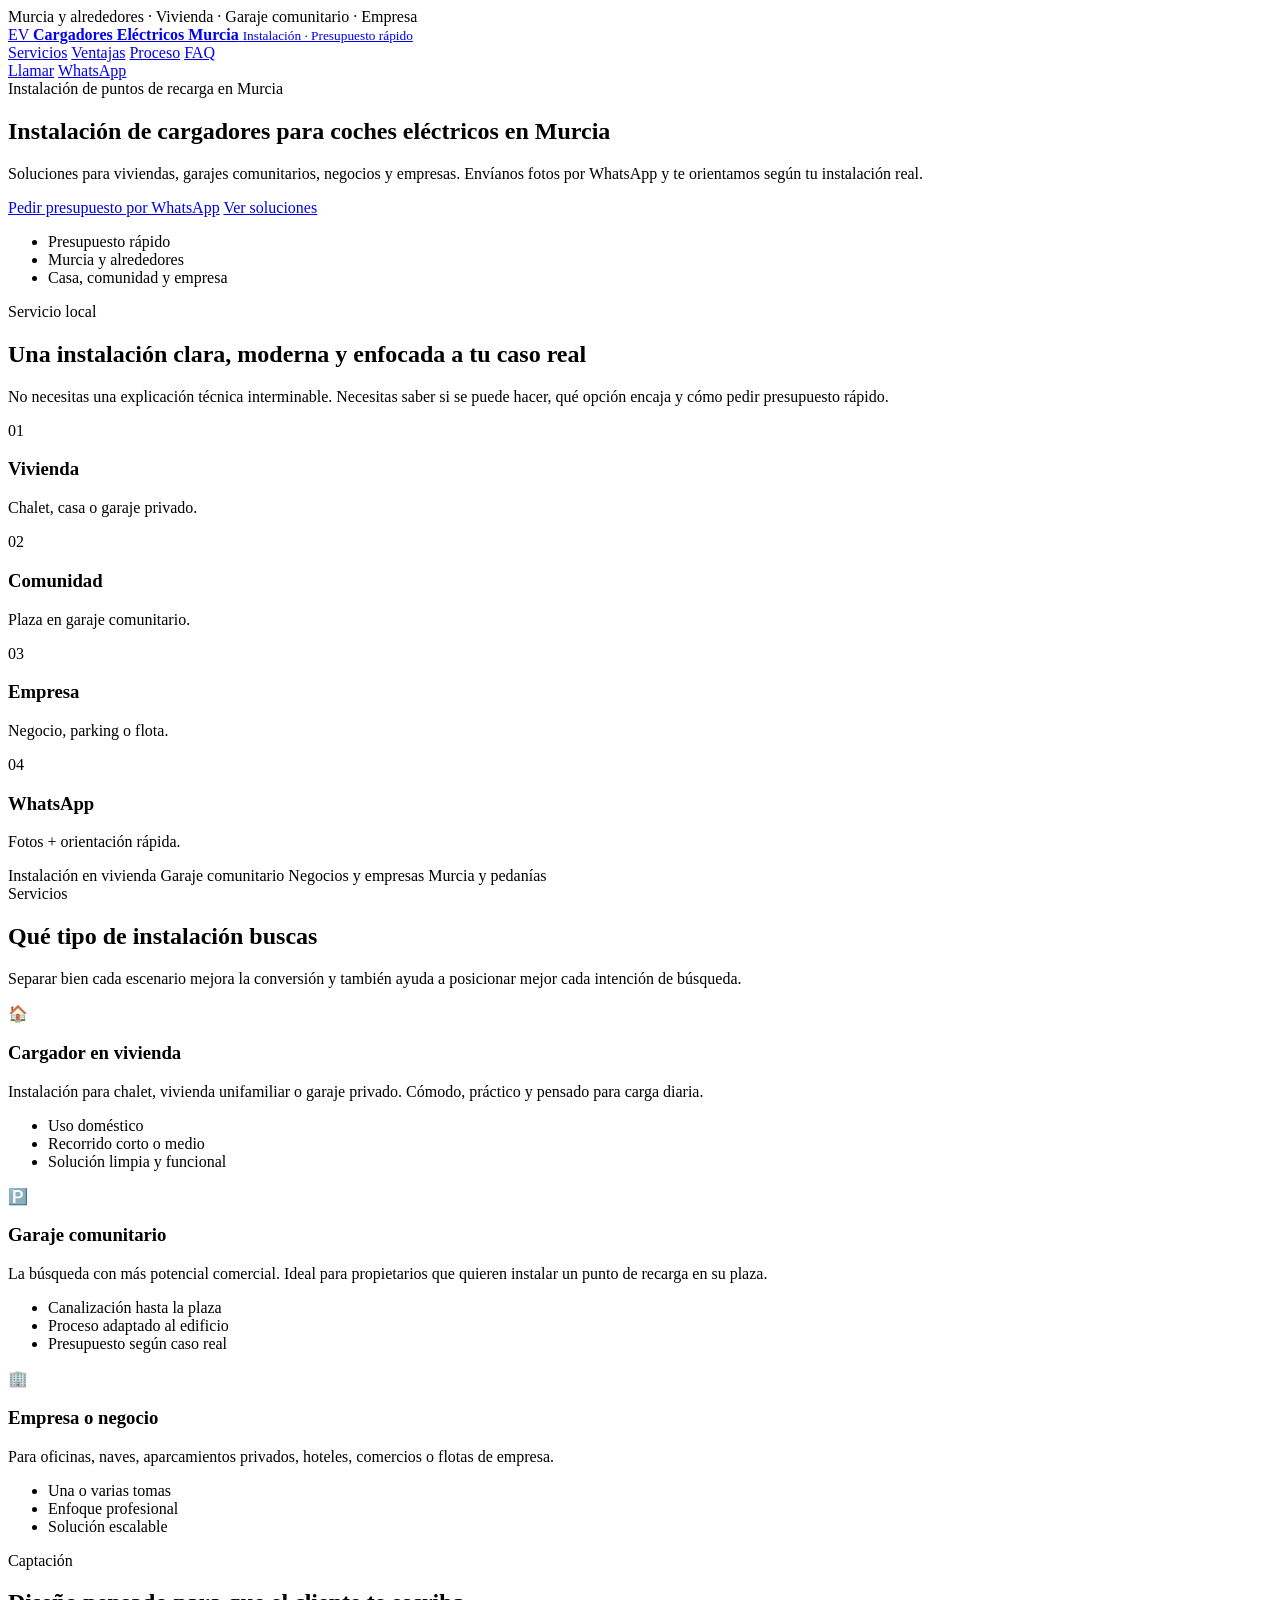
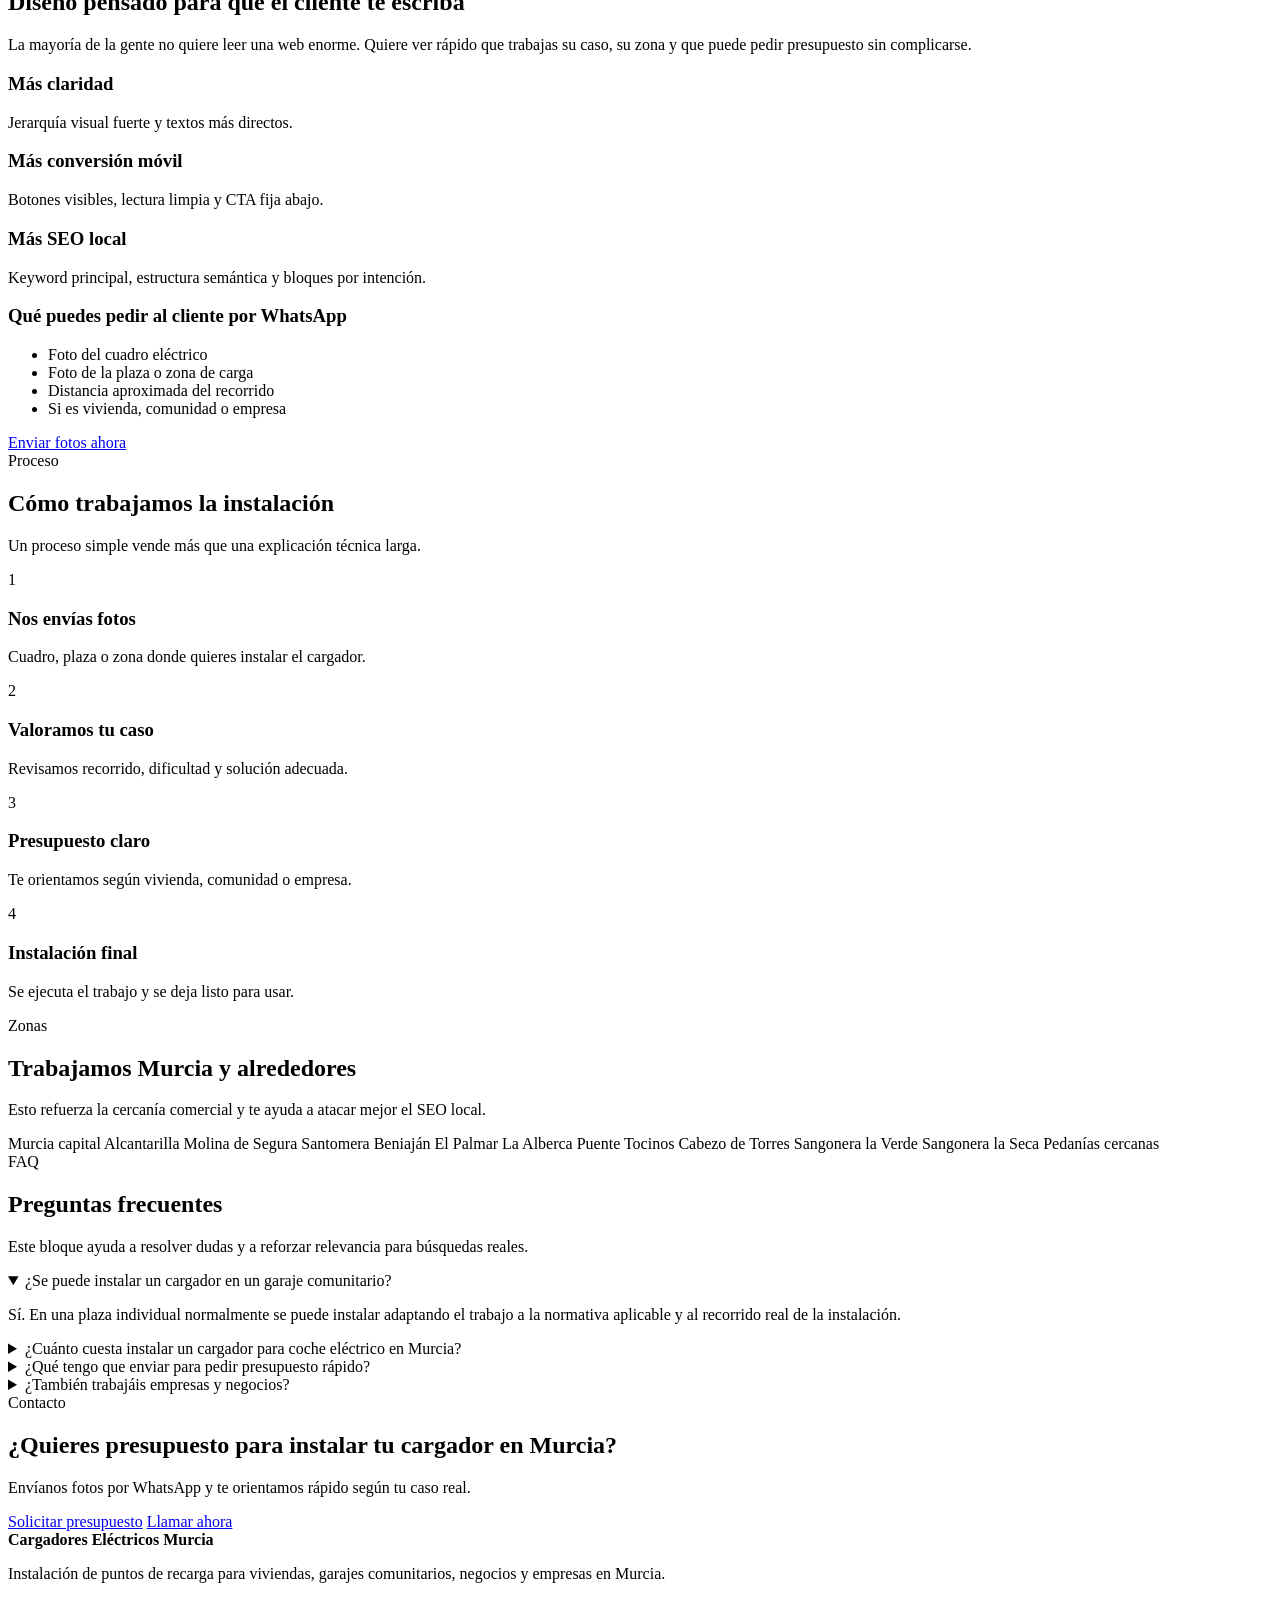
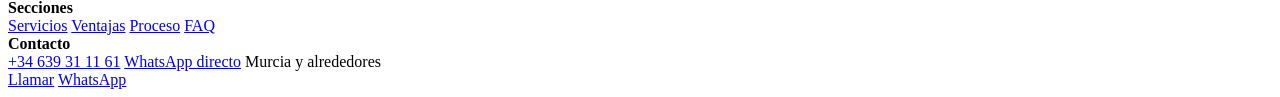
==== commit 0137c4d6: "Update index.html" ====
--- a/index.html
+++ b/index.html
@@ -4,797 +4,48 @@
   <meta charset="UTF-8" />
   <meta name="viewport" content="width=device-width, initial-scale=1.0" />
 
-  <title>Instalación de cargadores para coches eléctricos en Murcia | Punto de recarga premium</title>
-  <meta name="description" content="Instalación de cargadores para coches eléctricos en Murcia. Viviendas, garajes comunitarios y empresas. Presupuesto rápido por WhatsApp." />
-  <meta name="keywords" content="instalación cargador coche eléctrico Murcia, wallbox Murcia, punto de recarga Murcia, cargador coche eléctrico casa Murcia, cargador garaje comunitario Murcia" />
+  <title>Instalación de cargadores para coches eléctricos en Murcia | Presupuesto rápido</title>
+  <meta name="description" content="Instalación de cargadores para coches eléctricos en Murcia. Viviendas, garajes comunitarios, negocios y empresas. Presupuesto rápido por WhatsApp." />
+  <meta name="keywords" content="instalación cargador coche eléctrico Murcia, punto de recarga Murcia, wallbox Murcia, cargador coche eléctrico casa Murcia, cargador garaje comunitario Murcia" />
   <meta name="robots" content="index,follow" />
-  <meta name="theme-color" content="#07111f" />
+  <meta name="theme-color" content="#0b1220" />
+
+  <link rel="canonical" href="https://solucionesintegralesmurcia.github.io/instalacioncargadorcocheelctricoMurcia/" />
 
   <meta property="og:type" content="website" />
   <meta property="og:locale" content="es_ES" />
   <meta property="og:title" content="Instalación de cargadores para coches eléctricos en Murcia" />
-  <meta property="og:description" content="Punto de recarga en casa, garaje comunitario o empresa. Instalación moderna, rápida y profesional." />
-  <meta property="og:url" content="https://tudominio.es/" />
-  <meta property="og:image" content="https://tudominio.es/imagen-portada.jpg" />
+  <meta property="og:description" content="Punto de recarga en vivienda, garaje comunitario o empresa. Presupuesto rápido por WhatsApp." />
+  <meta property="og:url" content="https://solucionesintegralesmurcia.github.io/instalacioncargadorcocheelctricoMurcia/" />
+  <meta property="og:image" content="https://solucionesintegralesmurcia.github.io/instalacioncargadorcocheelctricoMurcia/instalacion-cargador-coche-electrico-murcia.jpg" />
 
   <meta name="twitter:card" content="summary_large_image" />
   <meta name="twitter:title" content="Instalación de cargadores para coches eléctricos en Murcia" />
-  <meta name="twitter:description" content="Punto de recarga en casa, garaje comunitario o empresa." />
-  <meta name="twitter:image" content="https://tudominio.es/imagen-portada.jpg" />
-
-  <link rel="preconnect" href="https://fonts.googleapis.com">
-  <link rel="preconnect" href="https://fonts.gstatic.com" crossorigin>
-  <link href="https://fonts.googleapis.com/css2?family=Inter:wght@400;500;600;700;800;900&display=swap" rel="stylesheet">
-
-  <style>
-    :root{
-      --bg:#040b16;
-      --bg-2:#07111f;
-      --bg-3:#0b1729;
-      --panel:#0f1e33;
-      --panel-2:#12243d;
-      --line:rgba(255,255,255,.10);
-      --line-soft:rgba(255,255,255,.06);
-      --white:#ffffff;
-      --text:#d9e7ff;
-      --muted:#8fa7c7;
-      --title:#ffffff;
-      --blue:#3b82f6;
-      --blue-2:#60a5fa;
-      --green:#22c55e;
-      --green-2:#34d399;
-      --dark:#020617;
-      --soft:#eef4ff;
-      --card-shadow:0 20px 60px rgba(0,0,0,.35);
-      --radius:24px;
-      --max:1200px;
-    }
-
-    *{box-sizing:border-box}
-    html{scroll-behavior:smooth}
-    body{
-      margin:0;
-      font-family:'Inter',system-ui,-apple-system,Segoe UI,Roboto,Arial,sans-serif;
-      background:
-        radial-gradient(circle at top left, rgba(59,130,246,.18), transparent 22%),
-        radial-gradient(circle at top right, rgba(34,197,94,.10), transparent 18%),
-        linear-gradient(180deg, #040b16 0%, #07111f 40%, #081323 100%);
-      color:var(--text);
-      line-height:1.6;
-    }
-
-    a{text-decoration:none;color:inherit}
-    img{max-width:100%;display:block}
-    .container{width:min(var(--max), calc(100% - 32px));margin:auto}
-
-    .topbar{
-      background:linear-gradient(90deg, rgba(59,130,246,.18), rgba(34,197,94,.18));
-      border-bottom:1px solid rgba(255,255,255,.08);
-      color:#dbeafe;
-      text-align:center;
-      font-size:14px;
-      padding:10px 14px;
-    }
-
-    .navbar{
-      position:sticky;
-      top:0;
-      z-index:100;
-      background:rgba(4,11,22,.78);
-      backdrop-filter:blur(16px);
-      border-bottom:1px solid rgba(255,255,255,.06);
-    }
-
-    .nav-inner{
-      min-height:82px;
-      display:flex;
-      align-items:center;
-      justify-content:space-between;
-      gap:18px;
-    }
-
-    .brand{
-      display:flex;
-      align-items:center;
-      gap:14px;
-      min-width:0;
-    }
-
-    .brand-mark{
-      width:54px;
-      height:54px;
-      border-radius:18px;
-      background:
-        linear-gradient(135deg, rgba(59,130,246,1), rgba(34,197,94,.95));
-      display:grid;
-      place-items:center;
-      color:#fff;
-      font-size:20px;
-      font-weight:900;
-      box-shadow:0 14px 32px rgba(59,130,246,.30);
-      position:relative;
-      overflow:hidden;
-    }
-
-    .brand-mark::after{
-      content:"";
-      position:absolute;
-      inset:0;
-      background:linear-gradient(135deg, rgba(255,255,255,.28), transparent 45%);
-      pointer-events:none;
-    }
-
-    .brand-copy strong{
-      display:block;
-      color:#fff;
-      font-size:16px;
-      line-height:1.15;
-      letter-spacing:-.02em;
-    }
-
-    .brand-copy span{
-      display:block;
-      color:var(--muted);
-      font-size:13px;
-      white-space:nowrap;
-      overflow:hidden;
-      text-overflow:ellipsis;
-      max-width:320px;
-    }
-
-    .nav-links{
-      display:flex;
-      gap:24px;
-      color:#cbd5e1;
-      font-weight:600;
-    }
-
-    .nav-links a:hover{color:#fff}
-
-    .nav-cta{
-      display:flex;
-      align-items:center;
-      gap:12px;
-    }
-
-    .btn{
-      display:inline-flex;
-      align-items:center;
-      justify-content:center;
-      gap:10px;
-      padding:14px 22px;
-      border-radius:999px;
-      font-weight:800;
-      transition:.25s ease;
-      border:1px solid transparent;
-      cursor:pointer;
-      white-space:nowrap;
-    }
-
-    .btn-primary{
-      background:linear-gradient(135deg, var(--blue), var(--green));
-      color:#fff;
-      box-shadow:0 16px 32px rgba(59,130,246,.25);
-    }
-
-    .btn-primary:hover{
-      transform:translateY(-1px);
-      box-shadow:0 20px 36px rgba(59,130,246,.35);
-    }
-
-    .btn-secondary{
-      background:rgba(255,255,255,.04);
-      color:#fff;
-      border-color:rgba(255,255,255,.10);
-    }
-
-    .btn-secondary:hover{
-      background:rgba(255,255,255,.08);
-      transform:translateY(-1px);
-    }
-
-    .hero{
-      padding:84px 0 56px;
-      position:relative;
-      overflow:hidden;
-    }
-
-    .hero::before{
-      content:"";
-      position:absolute;
-      top:-120px;
-      right:-120px;
-      width:420px;
-      height:420px;
-      background:radial-gradient(circle, rgba(59,130,246,.24), transparent 65%);
-      filter:blur(10px);
-      pointer-events:none;
-    }
-
-    .hero::after{
-      content:"";
-      position:absolute;
-      bottom:-120px;
-      left:-100px;
-      width:360px;
-      height:360px;
-      background:radial-gradient(circle, rgba(34,197,94,.14), transparent 65%);
-      filter:blur(10px);
-      pointer-events:none;
-    }
-
-    .hero-grid{
-      display:grid;
-      grid-template-columns:1.1fr .9fr;
-      gap:34px;
-      align-items:center;
-      position:relative;
-      z-index:1;
-    }
-
-    .eyebrow{
-      display:inline-flex;
-      align-items:center;
-      gap:10px;
-      padding:8px 14px;
-      border-radius:999px;
-      background:rgba(255,255,255,.05);
-      border:1px solid rgba(255,255,255,.08);
-      color:#dbeafe;
-      font-size:13px;
-      font-weight:700;
-      margin-bottom:18px;
-    }
-
-    h1{
-      margin:0 0 18px;
-      color:var(--title);
-      font-size:clamp(38px, 5vw, 66px);
-      line-height:1.02;
-      letter-spacing:-.04em;
-      max-width:760px;
-    }
-
-    .hero p{
-      margin:0 0 28px;
-      color:#adc4e5;
-      font-size:18px;
-      max-width:700px;
-    }
-
-    .hero-actions{
-      display:flex;
-      flex-wrap:wrap;
-      gap:14px;
-      margin-bottom:28px;
-    }
-
-    .hero-metrics{
-      display:grid;
-      grid-template-columns:repeat(3,1fr);
-      gap:14px;
-    }
-
-    .metric{
-      background:rgba(255,255,255,.04);
-      border:1px solid rgba(255,255,255,.08);
-      border-radius:20px;
-      padding:18px;
-      box-shadow:0 10px 24px rgba(0,0,0,.18);
-    }
-
-    .metric strong{
-      display:block;
-      color:#fff;
-      font-size:30px;
-      line-height:1;
-      margin-bottom:6px;
-      letter-spacing:-.04em;
-    }
-
-    .metric span{
-      color:#9fb7d8;
-      font-size:14px;
-    }
-
-    .hero-visual{
-      position:relative;
-      min-height:540px;
-      border-radius:30px;
-      background:
-        linear-gradient(180deg, rgba(255,255,255,.06), rgba(255,255,255,.02)),
-        linear-gradient(135deg, #0f1e33, #091423 65%, #07111f);
-      border:1px solid rgba(255,255,255,.08);
-      box-shadow:var(--card-shadow);
-      overflow:hidden;
-      padding:22px;
-    }
-
-    .grid-lines{
-      position:absolute;
-      inset:0;
-      background-image:
-        linear-gradient(rgba(255,255,255,.04) 1px, transparent 1px),
-        linear-gradient(90deg, rgba(255,255,255,.04) 1px, transparent 1px);
-      background-size:32px 32px;
-      mask-image:linear-gradient(180deg, rgba(0,0,0,.9), rgba(0,0,0,.35));
-      pointer-events:none;
-    }
-
-    .floating-card{
-      position:relative;
-      z-index:1;
-      background:linear-gradient(180deg, rgba(255,255,255,.08), rgba(255,255,255,.04));
-      border:1px solid rgba(255,255,255,.10);
-      border-radius:24px;
-      padding:22px;
-      backdrop-filter:blur(16px);
-    }
-
-    .floating-card + .floating-card{margin-top:16px}
-
-    .visual-top{
-      display:flex;
-      align-items:center;
-      justify-content:space-between;
-      gap:16px;
-      margin-bottom:16px;
-    }
-
-    .status-pill{
-      display:inline-flex;
-      align-items:center;
-      gap:8px;
-      padding:8px 12px;
-      border-radius:999px;
-      background:rgba(34,197,94,.14);
-      border:1px solid rgba(34,197,94,.22);
-      color:#d1fae5;
-      font-size:13px;
-      font-weight:800;
-    }
-
-    .dot{
-      width:8px;
-      height:8px;
-      border-radius:999px;
-      background:#22c55e;
-      box-shadow:0 0 12px rgba(34,197,94,.7);
-    }
-
-    .visual-main{
-      display:grid;
-      grid-template-columns:1fr 1fr;
-      gap:14px;
-    }
-
-    .mini-box{
-      border-radius:20px;
-      padding:18px;
-      background:rgba(255,255,255,.04);
-      border:1px solid rgba(255,255,255,.08);
-    }
-
-    .mini-box strong{
-      display:block;
-      color:#fff;
-      font-size:18px;
-      margin-bottom:6px;
-    }
-
-    .mini-box span{
-      color:#9fb7d8;
-      font-size:14px;
-    }
-
-    .section{
-      padding:84px 0;
-    }
-
-    .section-head{
-      max-width:820px;
-      margin:0 auto 36px;
-      text-align:center;
-    }
-
-    .section-head.left{
-      max-width:none;
-      text-align:left;
-      margin:0 0 26px;
-    }
-
-    h2{
-      margin:0 0 14px;
-      font-size:clamp(30px,4vw,46px);
-      line-height:1.06;
-      letter-spacing:-.04em;
-      color:#fff;
-    }
-
-    .section-head p,
-    .lead{
-      margin:0;
-      color:#9fb7d8;
-      font-size:17px;
-    }
-
-    .grid-3{
-      display:grid;
-      grid-template-columns:repeat(3,1fr);
-      gap:22px;
-    }
-
-    .grid-2{
-      display:grid;
-      grid-template-columns:repeat(2,1fr);
-      gap:22px;
-    }
-
-    .card{
-      background:linear-gradient(180deg, rgba(255,255,255,.05), rgba(255,255,255,.03));
-      border:1px solid rgba(255,255,255,.08);
-      border-radius:28px;
-      padding:28px;
-      box-shadow:0 16px 36px rgba(0,0,0,.20);
-      height:100%;
-    }
-
-    .card h3{
-      margin:0 0 12px;
-      color:#fff;
-      font-size:24px;
-      line-height:1.12;
-      letter-spacing:-.03em;
-    }
-
-    .card p{
-      margin:0;
-      color:#9fb7d8;
-    }
-
-    .icon{
-      width:60px;
-      height:60px;
-      border-radius:20px;
-      display:grid;
-      place-items:center;
-      background:linear-gradient(135deg, rgba(59,130,246,.16), rgba(34,197,94,.12));
-      border:1px solid rgba(255,255,255,.08);
-      color:#fff;
-      font-size:24px;
-      margin-bottom:18px;
-      box-shadow:inset 0 1px 0 rgba(255,255,255,.06);
-    }
-
-    .check-list{
-      list-style:none;
-      padding:0;
-      margin:16px 0 0;
-    }
-
-    .check-list li{
-      display:flex;
-      align-items:flex-start;
-      gap:10px;
-      margin-bottom:10px;
-      color:#c6d6ee;
-    }
-
-    .check-list li::before{
-      content:"✓";
-      width:22px;
-      height:22px;
-      flex:0 0 22px;
-      display:grid;
-      place-items:center;
-      border-radius:999px;
-      background:rgba(34,197,94,.15);
-      border:1px solid rgba(34,197,94,.25);
-      color:#d1fae5;
-      font-size:12px;
-      font-weight:900;
-      margin-top:2px;
-    }
-
-    .services-band{
-      background:
-        linear-gradient(180deg, rgba(255,255,255,.03), rgba(255,255,255,.01)),
-        linear-gradient(135deg, rgba(59,130,246,.06), rgba(34,197,94,.04));
-      border-top:1px solid rgba(255,255,255,.06);
-      border-bottom:1px solid rgba(255,255,255,.06);
-    }
-
-    .process{
-      display:grid;
-      grid-template-columns:repeat(4,1fr);
-      gap:18px;
-    }
-
-    .step{
-      padding:26px 22px;
-      border-radius:26px;
-      background:linear-gradient(180deg, rgba(255,255,255,.05), rgba(255,255,255,.03));
-      border:1px solid rgba(255,255,255,.08);
-      box-shadow:0 14px 30px rgba(0,0,0,.18);
-      position:relative;
-      overflow:hidden;
-    }
-
-    .step::before{
-      content:"";
-      position:absolute;
-      top:0;
-      left:0;
-      right:0;
-      height:3px;
-      background:linear-gradient(90deg, var(--blue), var(--green));
-    }
-
-    .step-number{
-      width:44px;
-      height:44px;
-      border-radius:16px;
-      display:grid;
-      place-items:center;
-      background:rgba(59,130,246,.16);
-      border:1px solid rgba(59,130,246,.25);
-      color:#dbeafe;
-      font-weight:900;
-      margin-bottom:16px;
-    }
-
-    .step h3{
-      margin:0 0 8px;
-      color:#fff;
-      font-size:21px;
-    }
-
-    .step p{
-      margin:0;
-      color:#9fb7d8;
-    }
-
-    .pricing{
-      display:grid;
-      grid-template-columns:repeat(3,1fr);
-      gap:22px;
-      align-items:stretch;
-    }
-
-    .price-card{
-      position:relative;
-      background:linear-gradient(180deg, rgba(255,255,255,.06), rgba(255,255,255,.03));
-      border:1px solid rgba(255,255,255,.10);
-      border-radius:30px;
-      padding:30px;
-      box-shadow:var(--card-shadow);
-      overflow:hidden;
-    }
-
-    .price-card.featured{
-      border-color:rgba(59,130,246,.45);
-      transform:translateY(-6px);
-    }
-
-    .price-card.featured::before{
-      content:"";
-      position:absolute;
-      inset:0;
-      background:radial-gradient(circle at top right, rgba(59,130,246,.15), transparent 34%);
-      pointer-events:none;
-    }
-
-    .badge{
-      display:inline-flex;
-      padding:8px 12px;
-      border-radius:999px;
-      font-size:12px;
-      font-weight:800;
-      margin-bottom:16px;
-      background:rgba(59,130,246,.14);
-      color:#dbeafe;
-      border:1px solid rgba(59,130,246,.24);
-    }
-
-    .price-card h3{
-      margin:0 0 10px;
-      color:#fff;
-      font-size:24px;
-    }
-
-    .price-value{
-      font-size:42px;
-      line-height:1;
-      letter-spacing:-.05em;
-      color:#fff;
-      font-weight:900;
-      margin:14px 0 12px;
-    }
-
-    .price-value small{
-      font-size:14px;
-      font-weight:700;
-      color:#9fb7d8;
-      letter-spacing:0;
-    }
-
-    .zones{
-      display:flex;
-      flex-wrap:wrap;
-      gap:12px;
-      justify-content:center;
-    }
-
-    .zone{
-      padding:12px 16px;
-      border-radius:999px;
-      background:rgba(255,255,255,.04);
-      border:1px solid rgba(255,255,255,.08);
-      color:#d9e7ff;
-      font-weight:700;
-    }
-
-    .faq{
-      display:grid;
-      gap:14px;
-    }
-
-    details{
-      background:linear-gradient(180deg, rgba(255,255,255,.05), rgba(255,255,255,.03));
-      border:1px solid rgba(255,255,255,.08);
-      border-radius:22px;
-      padding:22px 24px;
-      box-shadow:0 12px 28px rgba(0,0,0,.16);
-    }
-
-    summary{
-      list-style:none;
-      cursor:pointer;
-      color:#fff;
-      font-weight:800;
-      font-size:18px;
-    }
-
-    summary::-webkit-details-marker{display:none}
-
-    details p{
-      margin:12px 0 0;
-      color:#9fb7d8;
-    }
-
-    .cta-final{
-      padding:0 0 90px;
-    }
-
-    .cta-box{
-      border-radius:34px;
-      padding:42px;
-      background:
-        radial-gradient(circle at top left, rgba(59,130,246,.18), transparent 30%),
-        radial-gradient(circle at bottom right, rgba(34,197,94,.14), transparent 26%),
-        linear-gradient(135deg, #0d1a2d, #091422 70%);
-      border:1px solid rgba(255,255,255,.10);
-      box-shadow:0 24px 70px rgba(0,0,0,.30);
-      text-align:center;
-    }
-
-    .cta-box h2{
-      max-width:900px;
-      margin:0 auto 14px;
-    }
-
-    .cta-box p{
-      max-width:780px;
-      margin:0 auto 24px;
-      color:#9fb7d8;
-      font-size:17px;
-    }
-
-    .footer{
-      border-top:1px solid rgba(255,255,255,.06);
-      background:rgba(0,0,0,.14);
-      padding:40px 0 26px;
-    }
-
-    .footer-grid{
-      display:grid;
-      grid-template-columns:1.2fr .8fr .8fr;
-      gap:22px;
-    }
-
-    .footer strong{
-      display:block;
-      color:#fff;
-      margin-bottom:12px;
-    }
-
-    .footer p,
-    .footer a,
-    .footer span{
-      color:#8fa7c7;
-      font-size:14px;
-    }
-
-    .footer a:hover{color:#fff}
-
-    .footer-links{
-      display:grid;
-      gap:8px;
-    }
-
-    .sticky-mobile{
-      display:none;
-      position:fixed;
-      left:0;
-      right:0;
-      bottom:0;
-      z-index:120;
-      padding:12px;
-      gap:10px;
-      background:rgba(4,11,22,.92);
-      backdrop-filter:blur(12px);
-      border-top:1px solid rgba(255,255,255,.08);
-    }
-
-    .sticky-mobile a{flex:1}
-    .sticky-mobile .btn{width:100%}
-
-    @media (max-width:1100px){
-      .hero-grid,
-      .grid-3,
-      .grid-2,
-      .process,
-      .pricing,
-      .footer-grid{
-        grid-template-columns:1fr 1fr;
-      }
-
-      .hero-grid{grid-template-columns:1fr}
-      .nav-links{display:none}
-    }
-
-    @media (max-width:760px){
-      .hero{padding:58px 0 34px}
-      .hero-metrics,
-      .grid-3,
-      .grid-2,
-      .process,
-      .pricing,
-      .footer-grid,
-      .visual-main{
-        grid-template-columns:1fr;
-      }
-
-      .hero-actions{
-        flex-direction:column;
-      }
-
-      .btn{width:100%}
-      .nav-cta .btn-secondary{display:none}
-      .cta-box{padding:28px}
-      .sticky-mobile{display:flex}
-      body{padding-bottom:92px}
-    }
-  </style>
+  <meta name="twitter:description" content="Instalación de puntos de recarga en Murcia para casa, comunidad y empresa." />
+  <meta name="twitter:image" content="https://solucionesintegralesmurcia.github.io/instalacioncargadorcocheelctricoMurcia/instalacion-cargador-coche-electrico-murcia.jpg" />
+
+  <link rel="preconnect" href="https://fonts.googleapis.com" />
+  <link rel="preconnect" href="https://fonts.gstatic.com" crossorigin />
+  <link href="https://fonts.googleapis.com/css2?family=Inter:wght@400;500;600;700;800;900&display=swap" rel="stylesheet" />
+  <link rel="stylesheet" href="style.css" />
 
   <script type="application/ld+json">
   {
     "@context":"https://schema.org",
     "@type":"LocalBusiness",
     "name":"Cargadores Eléctricos Murcia",
-    "image":"https://tudominio.es/imagen-portada.jpg",
-    "url":"https://tudominio.es/",
+    "url":"https://solucionesintegralesmurcia.github.io/instalacioncargadorcocheelctricoMurcia/",
     "telephone":"+34 639 31 11 61",
+    "image":"https://solucionesintegralesmurcia.github.io/instalacioncargadorcocheelctricoMurcia/instalacion-cargador-coche-electrico-murcia.jpg",
+    "description":"Instalación de cargadores para coches eléctricos en viviendas, garajes comunitarios, negocios y empresas en Murcia.",
     "priceRange":"€€",
-    "areaServed":["Murcia","Alcantarilla","Molina de Segura","Santomera","Beniaján","El Palmar","Sangonera la Verde","Sangonera la Seca"],
+    "areaServed":["Murcia","Alcantarilla","Molina de Segura","Santomera","Beniaján","El Palmar","La Alberca","Puente Tocinos","Cabezo de Torres","Sangonera la Verde","Sangonera la Seca"],
     "address":{
       "@type":"PostalAddress",
       "addressLocality":"Murcia",
       "addressRegion":"Región de Murcia",
       "addressCountry":"ES"
-    },
-    "description":"Instalación de cargadores para coches eléctricos en viviendas, garajes comunitarios, negocios y empresas en Murcia.",
-    "openingHours":"Mo,Tu,We,Th,Fr 08:00-20:00"
+    }
   }
   </script>
 
@@ -806,34 +57,17 @@
       {
         "@type":"Question",
         "name":"¿Se puede instalar un cargador en un garaje comunitario?",
-        "acceptedAnswer":{
-          "@type":"Answer",
-          "text":"Sí. En una plaza individual normalmente basta con comunicar previamente la instalación y adaptar el trabajo a la normativa técnica aplicable."
-        }
+        "acceptedAnswer":{"@type":"Answer","text":"Sí. En una plaza individual normalmente se puede instalar adaptando el trabajo a la normativa aplicable y al recorrido real de la instalación."}
       },
       {
         "@type":"Question",
         "name":"¿Cuánto cuesta instalar un cargador para coche eléctrico en Murcia?",
-        "acceptedAnswer":{
-          "@type":"Answer",
-          "text":"Depende del tipo de cargador, el recorrido del cable, la dificultad de la canalización y si la instalación es en vivienda, comunidad o empresa."
-        }
+        "acceptedAnswer":{"@type":"Answer","text":"Depende del recorrido del cable, la dificultad de la canalización, el tipo de cargador y si la instalación es en vivienda, comunidad o empresa."}
       },
       {
         "@type":"Question",
-        "name":"¿Qué cargador necesito para casa?",
-        "acceptedAnswer":{
-          "@type":"Answer",
-          "text":"Depende del uso que le des al coche, de la instalación existente y del tiempo de carga que necesites. Lo correcto es adaptar el equipo al caso real."
-        }
-      },
-      {
-        "@type":"Question",
-        "name":"¿También instaláis cargadores para negocios o empresas?",
-        "acceptedAnswer":{
-          "@type":"Answer",
-          "text":"Sí. Se pueden plantear soluciones para oficinas, naves, aparcamientos privados y flotas."
-        }
+        "name":"¿Qué tengo que enviar para pedir presupuesto rápido?",
+        "acceptedAnswer":{"@type":"Answer","text":"Lo ideal es enviar una foto del cuadro eléctrico, una foto de la plaza o zona de carga y una explicación breve del recorrido aproximado."}
       }
     ]
   }
@@ -842,290 +76,245 @@
 <body>
 
   <div class="topbar">
-    Soluciones de recarga para vivienda, garaje comunitario y empresa en Murcia
+    Murcia y alrededores · Vivienda · Garaje comunitario · Empresa
   </div>
 
-  <header class="navbar">
-    <div class="container nav-inner">
+  <header class="header">
+    <div class="container nav">
       <a class="brand" href="#inicio" aria-label="Inicio">
-        <div class="brand-mark">EV</div>
-        <div class="brand-copy">
+        <span class="brand__logo">EV</span>
+        <span class="brand__text">
           <strong>Cargadores Eléctricos Murcia</strong>
-          <span>Instalación moderna · Murcia y alrededores</span>
-        </div>
+          <small>Instalación · Presupuesto rápido</small>
+        </span>
       </a>
 
-      <nav class="nav-links" aria-label="Navegación principal">
-        <a href="#soluciones">Soluciones</a>
+      <nav class="menu" aria-label="Navegación principal">
+        <a href="#servicios">Servicios</a>
+        <a href="#ventajas">Ventajas</a>
         <a href="#proceso">Proceso</a>
-        <a href="#precios">Precios</a>
         <a href="#faq">FAQ</a>
       </nav>
 
-      <div class="nav-cta">
-        <a class="btn btn-secondary" href="tel:+34639311161">Llamar</a>
-        <a class="btn btn-primary" href="https://wa.me/34639311161?text=Hola,%20quiero%20presupuesto%20para%20instalar%20un%20cargador%20de%20coche%20el%C3%A9ctrico%20en%20Murcia" target="_blank" rel="noopener">WhatsApp</a>
+      <div class="nav__cta">
+        <a class="btn btn--ghost" href="tel:+34639311161">Llamar</a>
+        <a class="btn btn--primary" href="https://wa.me/34639311161?text=Hola,%20quiero%20presupuesto%20para%20instalar%20un%20cargador%20de%20coche%20el%C3%A9ctrico%20en%20Murcia" target="_blank" rel="noopener">WhatsApp</a>
       </div>
     </div>
   </header>
 
   <main>
     <section class="hero" id="inicio">
-      <div class="container hero-grid">
-        <div>
-          <div class="eyebrow">⚡ Instalación premium de puntos de recarga en Murcia</div>
-          <h1>Instalación de cargadores para coches eléctricos con estilo moderno, rápido y profesional</h1>
-          <p>
-            Soluciones de recarga para vivienda, garaje comunitario y empresa. Estudiamos tu instalación, te orientamos según el recorrido real y te damos presupuesto rápido por WhatsApp.
+      <div class="container hero__grid">
+        <div class="hero__content">
+          <div class="eyebrow">Instalación de puntos de recarga en Murcia</div>
+
+          <h1>Instalación de cargadores para coches eléctricos en Murcia</h1>
+
+          <p class="hero__lead">
+            Soluciones para viviendas, garajes comunitarios, negocios y empresas. Envíanos fotos por WhatsApp y te orientamos según tu instalación real.
           </p>
 
-          <div class="hero-actions">
-            <a class="btn btn-primary" href="https://wa.me/34639311161?text=Hola,%20quiero%20presupuesto%20para%20instalar%20un%20cargador%20de%20coche%20el%C3%A9ctrico%20en%20Murcia" target="_blank" rel="noopener">Solicitar presupuesto</a>
-            <a class="btn btn-secondary" href="#soluciones">Ver soluciones</a>
-          </div>
-
-          <div class="hero-metrics">
-            <div class="metric">
-              <strong>Casa</strong>
-              <span>Chalets, viviendas y garaje privado</span>
-            </div>
-            <div class="metric">
-              <strong>Comunidad</strong>
-              <span>Plaza individual en garaje comunitario</span>
-            </div>
-            <div class="metric">
-              <strong>Empresa</strong>
-              <span>Negocios, parkings y flotas</span>
-            </div>
-          </div>
-        </div>
-
-        <div class="hero-visual">
-          <div class="grid-lines"></div>
-
-          <div class="floating-card">
-            <div class="visual-top">
-              <strong style="color:#fff;font-size:20px;">Proyecto de recarga inteligente</strong>
-              <span class="status-pill"><span class="dot"></span> Presupuesto rápido</span>
-            </div>
-
-            <div class="visual-main">
-              <div class="mini-box">
-                <strong>Vivienda</strong>
-                <span>Instalación cómoda para recarga diaria en casa.</span>
-              </div>
-              <div class="mini-box">
-                <strong>Garaje comunitario</strong>
-                <span>La opción con más demanda y más dudas del cliente.</span>
-              </div>
-              <div class="mini-box">
-                <strong>Empresa</strong>
-                <span>Soluciones para oficinas, naves o aparcamientos privados.</span>
-              </div>
-              <div class="mini-box">
-                <strong>Murcia y alrededores</strong>
-                <span>Envíanos fotos y valoramos el caso real.</span>
-              </div>
-            </div>
-          </div>
-
-          <div class="floating-card">
-            <strong style="display:block;color:#fff;font-size:22px;margin-bottom:8px;">Qué nos puedes enviar por WhatsApp</strong>
-            <p style="margin:0;color:#9fb7d8;">
-              Foto del cuadro eléctrico, foto de la plaza o zona de carga y distancia aproximada hasta el punto donde quieres instalar el cargador.
-            </p>
-          </div>
-
-          <div class="floating-card">
-            <strong style="display:block;color:#fff;font-size:22px;margin-bottom:8px;">Enfoque premium local</strong>
-            <p style="margin:0;color:#9fb7d8;">
-              Web pensada para transmitir tecnología, confianza y una instalación moderna, no una simple página genérica de servicios.
-            </p>
-          </div>
-        </div>
-      </div>
-    </section>
-
-    <section class="section services-band" id="soluciones">
+          <div class="hero__actions">
+            <a class="btn btn--primary btn--large" href="https://wa.me/34639311161?text=Hola,%20quiero%20presupuesto%20para%20instalar%20un%20cargador%20de%20coche%20el%C3%A9ctrico%20en%20Murcia" target="_blank" rel="noopener">Pedir presupuesto por WhatsApp</a>
+            <a class="btn btn--ghost btn--large" href="#servicios">Ver soluciones</a>
+          </div>
+
+          <ul class="hero__list">
+            <li>Presupuesto rápido</li>
+            <li>Murcia y alrededores</li>
+            <li>Casa, comunidad y empresa</li>
+          </ul>
+        </div>
+
+        <div class="hero__panel">
+          <div class="panel-card panel-card--highlight">
+            <span class="panel-card__tag">Servicio local</span>
+            <h2>Una instalación clara, moderna y enfocada a tu caso real</h2>
+            <p>No necesitas una explicación técnica interminable. Necesitas saber si se puede hacer, qué opción encaja y cómo pedir presupuesto rápido.</p>
+          </div>
+
+          <div class="hero__mini-grid">
+            <article class="mini-card">
+              <span class="mini-card__number">01</span>
+              <h3>Vivienda</h3>
+              <p>Chalet, casa o garaje privado.</p>
+            </article>
+
+            <article class="mini-card">
+              <span class="mini-card__number">02</span>
+              <h3>Comunidad</h3>
+              <p>Plaza en garaje comunitario.</p>
+            </article>
+
+            <article class="mini-card">
+              <span class="mini-card__number">03</span>
+              <h3>Empresa</h3>
+              <p>Negocio, parking o flota.</p>
+            </article>
+
+            <article class="mini-card">
+              <span class="mini-card__number">04</span>
+              <h3>WhatsApp</h3>
+              <p>Fotos + orientación rápida.</p>
+            </article>
+          </div>
+        </div>
+      </div>
+    </section>
+
+    <section class="trust-strip">
+      <div class="container trust-strip__inner">
+        <span>Instalación en vivienda</span>
+        <span>Garaje comunitario</span>
+        <span>Negocios y empresas</span>
+        <span>Murcia y pedanías</span>
+      </div>
+    </section>
+
+    <section class="section" id="servicios">
       <div class="container">
         <div class="section-head">
-          <h2>Soluciones de recarga según tu espacio</h2>
-          <p>No todo el mundo necesita la misma instalación. Aquí se vende mejor cuando se explica cada escenario por separado.</p>
-        </div>
-
-        <div class="grid-3">
-          <article class="card">
-            <div class="icon">🏠</div>
+          <span class="section-kicker">Servicios</span>
+          <h2>Qué tipo de instalación buscas</h2>
+          <p>Separar bien cada escenario mejora la conversión y también ayuda a posicionar mejor cada intención de búsqueda.</p>
+        </div>
+
+        <div class="cards cards--3">
+          <article class="service-card">
+            <div class="service-card__icon">🏠</div>
             <h3>Cargador en vivienda</h3>
-            <p>Instalación para chalet, vivienda unifamiliar o garaje privado. Solución cómoda para cargar el coche a diario sin depender de puntos externos.</p>
-            <ul class="check-list">
-              <li>Uso doméstico y diario</li>
+            <p>Instalación para chalet, vivienda unifamiliar o garaje privado. Cómodo, práctico y pensado para carga diaria.</p>
+            <ul>
+              <li>Uso doméstico</li>
               <li>Recorrido corto o medio</li>
-              <li>Enfoque práctico y limpio</li>
+              <li>Solución limpia y funcional</li>
             </ul>
           </article>
 
-          <article class="card">
-            <div class="icon">🅿️</div>
+          <article class="service-card service-card--featured">
+            <div class="service-card__icon">🅿️</div>
             <h3>Garaje comunitario</h3>
-            <p>Una de las búsquedas más potentes a nivel comercial. Ideal para captar propietarios que quieren cargar en su plaza y buscan una solución clara.</p>
-            <ul class="check-list">
+            <p>La búsqueda con más potencial comercial. Ideal para propietarios que quieren instalar un punto de recarga en su plaza.</p>
+            <ul>
               <li>Canalización hasta la plaza</li>
-              <li>Orientación sobre el proceso</li>
-              <li>Adaptado al edificio real</li>
-            </ul>
-          </article>
-
-          <article class="card">
-            <div class="icon">🏢</div>
-            <h3>Empresa y negocio</h3>
-            <p>Para oficinas, naves, parkings privados, negocios o flotas. Una solución pensada para imagen de marca, comodidad y escalabilidad.</p>
-            <ul class="check-list">
-              <li>Una o varias tomas</li>
-              <li>Solución profesional</li>
-              <li>Preparado para crecer</li>
-            </ul>
-          </article>
-        </div>
-      </div>
-    </section>
-
-    <section class="section">
-      <div class="container">
-        <div class="grid-2">
-          <div class="card">
-            <div class="section-head left">
-              <h2>Una web de cargadores no debe parecer una web de cerrajería</h2>
-              <p class="lead">Aquí el cliente tiene que sentir innovación, tecnología, claridad y facilidad para avanzar.</p>
-            </div>
-            <ul class="check-list">
-              <li>Diseño visual más premium y tecnológico</li>
-              <li>Copy orientado a recarga, movilidad y comodidad</li>
-              <li>Bloques específicos para vivienda, comunidad y empresa</li>
-              <li>CTA muy clara para móvil y WhatsApp</li>
-              <li>Percepción de servicio moderno y bien planteado</li>
-            </ul>
-          </div>
-
-          <div class="card">
-            <div class="section-head left">
-              <h2>Qué quiere saber el cliente antes de escribirte</h2>
-              <p class="lead">No quiere complicarse. Quiere saber si se puede hacer, cuánto puede costar y qué tiene que mandarte.</p>
-            </div>
-            <ul class="check-list">
-              <li>Si su instalación es viable</li>
-              <li>Si se puede en su plaza o vivienda</li>
-              <li>Qué solución necesita realmente</li>
-              <li>Qué precio orientativo puede esperar</li>
-              <li>Cómo pedir presupuesto rápido</li>
-            </ul>
-          </div>
-        </div>
-      </div>
-    </section>
-
-    <section class="section services-band" id="proceso">
-      <div class="container">
-        <div class="section-head">
-          <h2>Cómo trabajamos la instalación</h2>
-          <p>Proceso limpio, rápido y fácil de entender. Menos fricción, más contacto.</p>
-        </div>
-
-        <div class="process">
-          <article class="step">
-            <div class="step-number">1</div>
-            <h3>Nos envías fotos</h3>
-            <p>Cuadro eléctrico, plaza o zona de carga y una idea del recorrido del cable.</p>
-          </article>
-
-          <article class="step">
-            <div class="step-number">2</div>
-            <h3>Valoramos tu caso</h3>
-            <p>Revisamos vivienda, comunidad o empresa y te orientamos según la instalación real.</p>
-          </article>
-
-          <article class="step">
-            <div class="step-number">3</div>
-            <h3>Presupuesto claro</h3>
-            <p>Te pasamos una propuesta práctica y pensada para tu situación concreta.</p>
-          </article>
-
-          <article class="step">
-            <div class="step-number">4</div>
-            <h3>Instalación final</h3>
-            <p>Se ejecuta la instalación y se deja el punto de recarga listo para funcionar.</p>
-          </article>
-        </div>
-      </div>
-    </section>
-
-    <section class="section" id="precios">
-      <div class="container">
-        <div class="section-head">
-          <h2>Tipos de instalación más habituales</h2>
-          <p>Bloques pensados para captar búsquedas de precio sin encerrarte todavía en una tarifa rígida.</p>
-        </div>
-
-        <div class="pricing">
-          <article class="price-card">
-            <span class="badge">Particular</span>
-            <h3>Instalación en casa</h3>
-            <div class="price-value">Desde <small>presupuesto según recorrido</small></div>
-            <p>Solución orientada a vivienda unifamiliar, chalet o garaje privado.</p>
-            <ul class="check-list">
-              <li>Comodidad diaria</li>
-              <li>Uso doméstico</li>
-              <li>Instalación práctica</li>
-            </ul>
-          </article>
-
-          <article class="price-card featured">
-            <span class="badge">Más demandado</span>
-            <h3>Garaje comunitario</h3>
-            <div class="price-value">A medida <small>según edificio y canalización</small></div>
-            <p>La opción con más potencial comercial por volumen de búsquedas e intención real.</p>
-            <ul class="check-list">
-              <li>Plaza individual</li>
               <li>Proceso adaptado al edificio</li>
               <li>Presupuesto según caso real</li>
             </ul>
           </article>
 
-          <article class="price-card">
-            <span class="badge">Empresa</span>
-            <h3>Negocio o parking</h3>
-            <div class="price-value">Proyecto <small>según número de puntos</small></div>
-            <p>Para oficinas, naves, parkings, hoteles o flotas de empresa.</p>
-            <ul class="check-list">
-              <li>Escalable</li>
+          <article class="service-card">
+            <div class="service-card__icon">🏢</div>
+            <h3>Empresa o negocio</h3>
+            <p>Para oficinas, naves, aparcamientos privados, hoteles, comercios o flotas de empresa.</p>
+            <ul>
               <li>Una o varias tomas</li>
               <li>Enfoque profesional</li>
+              <li>Solución escalable</li>
             </ul>
           </article>
         </div>
       </div>
     </section>
 
-    <section class="section services-band">
+    <section class="section section--soft" id="ventajas">
+      <div class="container two-col">
+        <div>
+          <div class="section-head section-head--left">
+            <span class="section-kicker">Captación</span>
+            <h2>Diseño pensado para que el cliente te escriba</h2>
+            <p>La mayoría de la gente no quiere leer una web enorme. Quiere ver rápido que trabajas su caso, su zona y que puede pedir presupuesto sin complicarse.</p>
+          </div>
+
+          <div class="benefits">
+            <article class="benefit">
+              <h3>Más claridad</h3>
+              <p>Jerarquía visual fuerte y textos más directos.</p>
+            </article>
+
+            <article class="benefit">
+              <h3>Más conversión móvil</h3>
+              <p>Botones visibles, lectura limpia y CTA fija abajo.</p>
+            </article>
+
+            <article class="benefit">
+              <h3>Más SEO local</h3>
+              <p>Keyword principal, estructura semántica y bloques por intención.</p>
+            </article>
+          </div>
+        </div>
+
+        <aside class="info-panel">
+          <h3>Qué puedes pedir al cliente por WhatsApp</h3>
+          <ul>
+            <li>Foto del cuadro eléctrico</li>
+            <li>Foto de la plaza o zona de carga</li>
+            <li>Distancia aproximada del recorrido</li>
+            <li>Si es vivienda, comunidad o empresa</li>
+          </ul>
+
+          <a class="btn btn--primary btn--full" href="https://wa.me/34639311161?text=Hola,%20quiero%20presupuesto%20para%20instalar%20un%20cargador%20de%20coche%20el%C3%A9ctrico%20en%20Murcia" target="_blank" rel="noopener">Enviar fotos ahora</a>
+        </aside>
+      </div>
+    </section>
+
+    <section class="section" id="proceso">
       <div class="container">
         <div class="section-head">
-          <h2>Zona de trabajo en Murcia y alrededores</h2>
-          <p>Refuerza SEO local y transmite cercanía. Añade después más localidades si las vas trabajando.</p>
+          <span class="section-kicker">Proceso</span>
+          <h2>Cómo trabajamos la instalación</h2>
+          <p>Un proceso simple vende más que una explicación técnica larga.</p>
+        </div>
+
+        <div class="steps">
+          <article class="step">
+            <span class="step__num">1</span>
+            <h3>Nos envías fotos</h3>
+            <p>Cuadro, plaza o zona donde quieres instalar el cargador.</p>
+          </article>
+
+          <article class="step">
+            <span class="step__num">2</span>
+            <h3>Valoramos tu caso</h3>
+            <p>Revisamos recorrido, dificultad y solución adecuada.</p>
+          </article>
+
+          <article class="step">
+            <span class="step__num">3</span>
+            <h3>Presupuesto claro</h3>
+            <p>Te orientamos según vivienda, comunidad o empresa.</p>
+          </article>
+
+          <article class="step">
+            <span class="step__num">4</span>
+            <h3>Instalación final</h3>
+            <p>Se ejecuta el trabajo y se deja listo para usar.</p>
+          </article>
+        </div>
+      </div>
+    </section>
+
+    <section class="section section--dark">
+      <div class="container">
+        <div class="section-head">
+          <span class="section-kicker">Zonas</span>
+          <h2>Trabajamos Murcia y alrededores</h2>
+          <p>Esto refuerza la cercanía comercial y te ayuda a atacar mejor el SEO local.</p>
         </div>
 
         <div class="zones">
-          <span class="zone">Murcia capital</span>
-          <span class="zone">Alcantarilla</span>
-          <span class="zone">Molina de Segura</span>
-          <span class="zone">Santomera</span>
-          <span class="zone">Beniaján</span>
-          <span class="zone">El Palmar</span>
-          <span class="zone">La Alberca</span>
-          <span class="zone">Puente Tocinos</span>
-          <span class="zone">Cabezo de Torres</span>
-          <span class="zone">Sangonera la Verde</span>
-          <span class="zone">Sangonera la Seca</span>
-          <span class="zone">Pedanías cercanas</span>
+          <span>Murcia capital</span>
+          <span>Alcantarilla</span>
+          <span>Molina de Segura</span>
+          <span>Santomera</span>
+          <span>Beniaján</span>
+          <span>El Palmar</span>
+          <span>La Alberca</span>
+          <span>Puente Tocinos</span>
+          <span>Cabezo de Torres</span>
+          <span>Sangonera la Verde</span>
+          <span>Sangonera la Seca</span>
+          <span>Pedanías cercanas</span>
         </div>
       </div>
     </section>
@@ -1133,49 +322,47 @@
     <section class="section" id="faq">
       <div class="container">
         <div class="section-head">
+          <span class="section-kicker">FAQ</span>
           <h2>Preguntas frecuentes</h2>
-          <p>Bloque útil para posicionar y para romper objeciones antes de que el cliente te escriba.</p>
+          <p>Este bloque ayuda a resolver dudas y a reforzar relevancia para búsquedas reales.</p>
         </div>
 
         <div class="faq">
           <details open>
             <summary>¿Se puede instalar un cargador en un garaje comunitario?</summary>
-            <p>Sí. En una plaza individual normalmente basta con comunicar previamente la instalación y adaptar el trabajo a la normativa técnica aplicable.</p>
+            <p>Sí. En una plaza individual normalmente se puede instalar adaptando el trabajo a la normativa aplicable y al recorrido real de la instalación.</p>
           </details>
 
           <details>
             <summary>¿Cuánto cuesta instalar un cargador para coche eléctrico en Murcia?</summary>
-            <p>Depende del tipo de cargador, el recorrido del cable, la dificultad de la canalización y si la instalación es en vivienda, comunidad o empresa.</p>
+            <p>Depende del recorrido del cable, la dificultad de la canalización, el tipo de cargador y si la instalación es en vivienda, comunidad o empresa.</p>
           </details>
 
           <details>
-            <summary>¿Qué cargador necesito para casa?</summary>
-            <p>Depende del uso que le des al coche, de la instalación existente y del tiempo de carga que necesites. Lo correcto es adaptar el equipo al caso real.</p>
+            <summary>¿Qué tengo que enviar para pedir presupuesto rápido?</summary>
+            <p>Lo ideal es enviar una foto del cuadro eléctrico, una foto de la plaza o zona de carga y una explicación breve del recorrido aproximado.</p>
           </details>
 
           <details>
-            <summary>¿También instaláis cargadores para empresas?</summary>
-            <p>Sí. Se pueden plantear soluciones para oficinas, naves, aparcamientos privados, hoteles, negocios y flotas.</p>
+            <summary>¿También trabajáis empresas y negocios?</summary>
+            <p>Sí. Se puede plantear instalación para oficinas, comercios, naves, parkings privados o flotas.</p>
           </details>
-
-          <details>
-            <summary>¿Cómo pido presupuesto rápido?</summary>
-            <p>Envíanos fotos del cuadro, la plaza o la zona donde irá el cargador y una breve explicación. Así podemos orientarte mucho mejor desde el primer contacto.</p>
-          </details>
-        </div>
-      </div>
-    </section>
-
-    <section class="cta-final">
+        </div>
+      </div>
+    </section>
+
+    <section class="section cta-final">
       <div class="container">
         <div class="cta-box">
-          <h2>¿Quieres instalar tu punto de recarga en Murcia con una solución moderna y bien planteada?</h2>
-          <p>
-            Envíanos fotos por WhatsApp y te orientamos según tu vivienda, tu plaza de garaje o tu negocio. Rápido, claro y enfocado a tu caso real.
-          </p>
-          <div class="hero-actions" style="justify-content:center;margin-bottom:0;">
-            <a class="btn btn-primary" href="https://wa.me/34639311161?text=Hola,%20quiero%20presupuesto%20para%20instalar%20un%20cargador%20de%20coche%20el%C3%A9ctrico%20en%20Murcia" target="_blank" rel="noopener">Solicitar presupuesto</a>
-            <a class="btn btn-secondary" href="tel:+34639311161">Llamar ahora</a>
+          <div>
+            <span class="section-kicker section-kicker--light">Contacto</span>
+            <h2>¿Quieres presupuesto para instalar tu cargador en Murcia?</h2>
+            <p>Envíanos fotos por WhatsApp y te orientamos rápido según tu caso real.</p>
+          </div>
+
+          <div class="cta-box__actions">
+            <a class="btn btn--primary btn--large" href="https://wa.me/34639311161?text=Hola,%20quiero%20presupuesto%20para%20instalar%20un%20cargador%20de%20coche%20el%C3%A9ctrico%20en%20Murcia" target="_blank" rel="noopener">Solicitar presupuesto</a>
+            <a class="btn btn--ghost-light btn--large" href="tel:+34639311161">Llamar ahora</a>
           </div>
         </div>
       </div>
@@ -1183,25 +370,25 @@
   </main>
 
   <footer class="footer">
-    <div class="container footer-grid">
+    <div class="container footer__grid">
       <div>
         <strong>Cargadores Eléctricos Murcia</strong>
-        <p>Web orientada a SEO local y conversión para captación de instalaciones de puntos de recarga en Murcia.</p>
+        <p>Instalación de puntos de recarga para viviendas, garajes comunitarios, negocios y empresas en Murcia.</p>
       </div>
 
       <div>
         <strong>Secciones</strong>
-        <div class="footer-links">
-          <a href="#soluciones">Soluciones</a>
+        <div class="footer__links">
+          <a href="#servicios">Servicios</a>
+          <a href="#ventajas">Ventajas</a>
           <a href="#proceso">Proceso</a>
-          <a href="#precios">Precios</a>
           <a href="#faq">FAQ</a>
         </div>
       </div>
 
       <div>
         <strong>Contacto</strong>
-        <div class="footer-links">
+        <div class="footer__links">
           <a href="tel:+34639311161">+34 639 31 11 61</a>
           <a href="https://wa.me/34639311161?text=Hola,%20quiero%20presupuesto%20para%20instalar%20un%20cargador%20de%20coche%20el%C3%A9ctrico%20en%20Murcia" target="_blank" rel="noopener">WhatsApp directo</a>
           <span>Murcia y alrededores</span>
@@ -1210,9 +397,9 @@
     </div>
   </footer>
 
-  <div class="sticky-mobile">
-    <a href="tel:+34639311161"><span class="btn btn-secondary">Llamar</span></a>
-    <a href="https://wa.me/34639311161?text=Hola,%20quiero%20presupuesto%20para%20instalar%20un%20cargador%20de%20coche%20el%C3%A9ctrico%20en%20Murcia" target="_blank" rel="noopener"><span class="btn btn-primary">WhatsApp</span></a>
+  <div class="sticky-bar">
+    <a class="btn btn--ghost" href="tel:+34639311161">Llamar</a>
+    <a class="btn btn--primary" href="https://wa.me/34639311161?text=Hola,%20quiero%20presupuesto%20para%20instalar%20un%20cargador%20de%20coche%20el%C3%A9ctrico%20en%20Murcia" target="_blank" rel="noopener">WhatsApp</a>
   </div>
 
 </body>
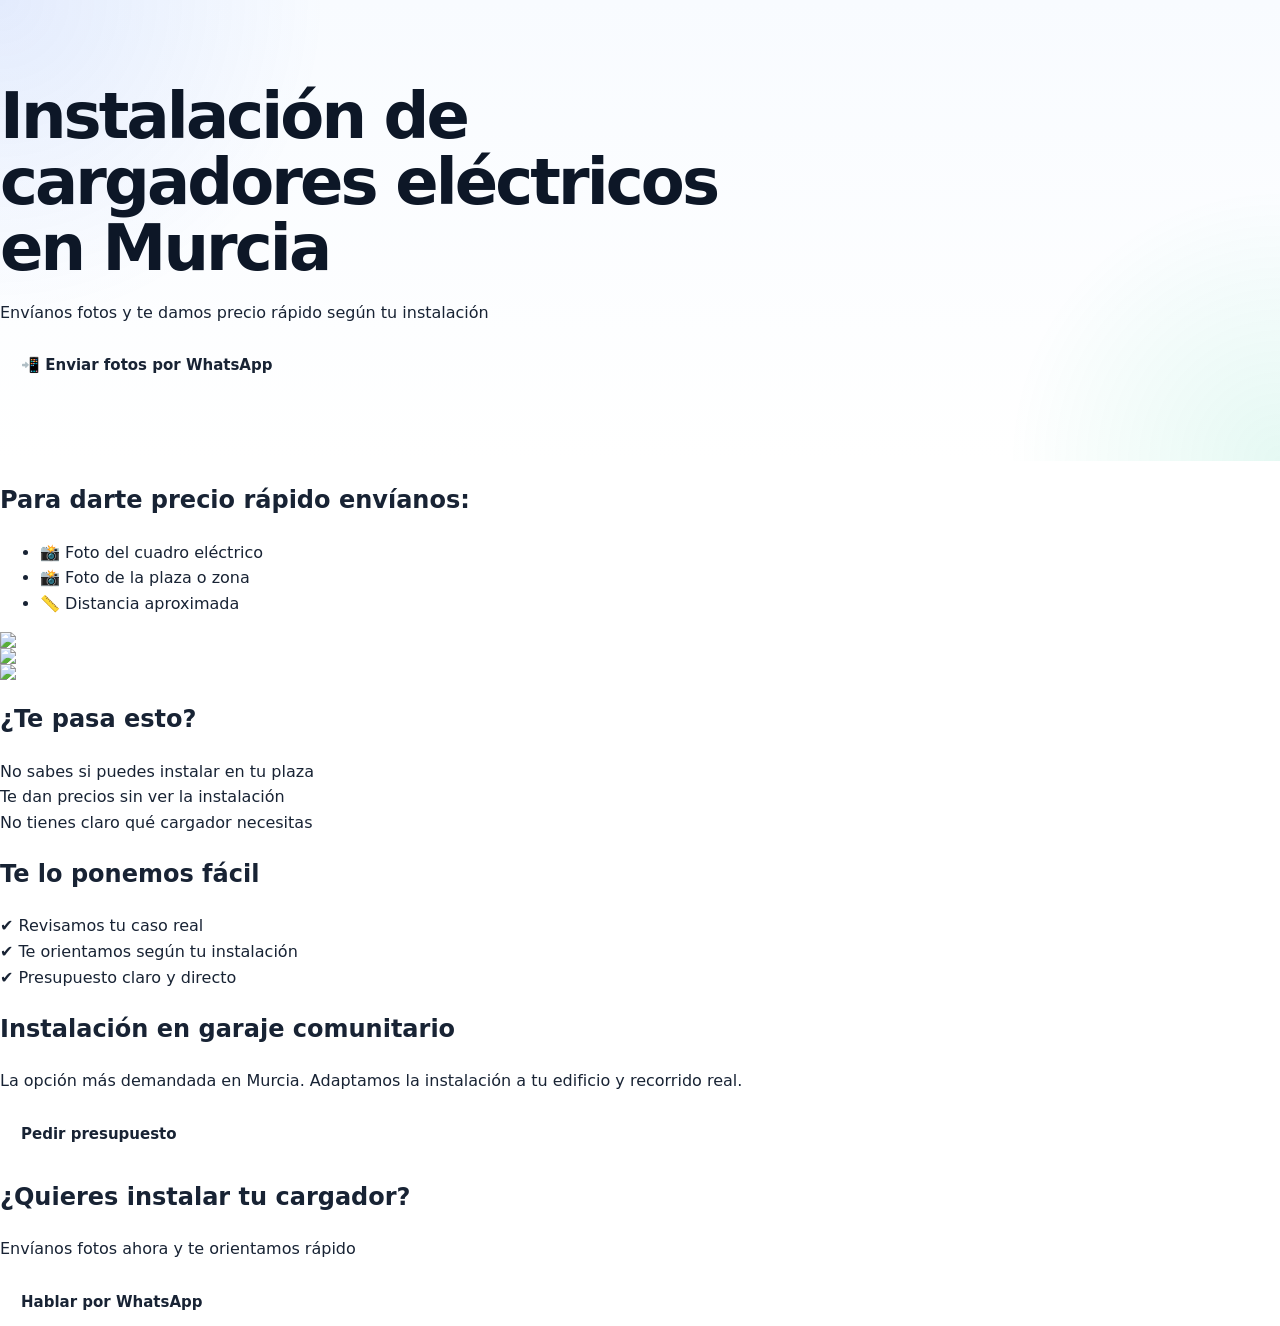
==== commit 93dd837d: "Update index.html" ====
--- a/index.html
+++ b/index.html
@@ -1,406 +1,75 @@
 <!DOCTYPE html>
 <html lang="es">
 <head>
-  <meta charset="UTF-8" />
-  <meta name="viewport" content="width=device-width, initial-scale=1.0" />
+<meta charset="UTF-8">
+<meta name="viewport" content="width=device-width, initial-scale=1.0">
 
-  <title>Instalación de cargadores para coches eléctricos en Murcia | Presupuesto rápido</title>
-  <meta name="description" content="Instalación de cargadores para coches eléctricos en Murcia. Viviendas, garajes comunitarios, negocios y empresas. Presupuesto rápido por WhatsApp." />
-  <meta name="keywords" content="instalación cargador coche eléctrico Murcia, punto de recarga Murcia, wallbox Murcia, cargador coche eléctrico casa Murcia, cargador garaje comunitario Murcia" />
-  <meta name="robots" content="index,follow" />
-  <meta name="theme-color" content="#0b1220" />
+<title>Instalación cargador coche eléctrico Murcia | Presupuesto rápido</title>
+<meta name="description" content="Instalación de cargadores eléctricos en Murcia. Vivienda, garaje comunitario y empresa. Envíanos fotos y te damos precio rápido." />
 
-  <link rel="canonical" href="https://solucionesintegralesmurcia.github.io/instalacioncargadorcocheelctricoMurcia/" />
+<link rel="stylesheet" href="style.css">
 
-  <meta property="og:type" content="website" />
-  <meta property="og:locale" content="es_ES" />
-  <meta property="og:title" content="Instalación de cargadores para coches eléctricos en Murcia" />
-  <meta property="og:description" content="Punto de recarga en vivienda, garaje comunitario o empresa. Presupuesto rápido por WhatsApp." />
-  <meta property="og:url" content="https://solucionesintegralesmurcia.github.io/instalacioncargadorcocheelctricoMurcia/" />
-  <meta property="og:image" content="https://solucionesintegralesmurcia.github.io/instalacioncargadorcocheelctricoMurcia/instalacion-cargador-coche-electrico-murcia.jpg" />
-
-  <meta name="twitter:card" content="summary_large_image" />
-  <meta name="twitter:title" content="Instalación de cargadores para coches eléctricos en Murcia" />
-  <meta name="twitter:description" content="Instalación de puntos de recarga en Murcia para casa, comunidad y empresa." />
-  <meta name="twitter:image" content="https://solucionesintegralesmurcia.github.io/instalacioncargadorcocheelctricoMurcia/instalacion-cargador-coche-electrico-murcia.jpg" />
-
-  <link rel="preconnect" href="https://fonts.googleapis.com" />
-  <link rel="preconnect" href="https://fonts.gstatic.com" crossorigin />
-  <link href="https://fonts.googleapis.com/css2?family=Inter:wght@400;500;600;700;800;900&display=swap" rel="stylesheet" />
-  <link rel="stylesheet" href="style.css" />
-
-  <script type="application/ld+json">
-  {
-    "@context":"https://schema.org",
-    "@type":"LocalBusiness",
-    "name":"Cargadores Eléctricos Murcia",
-    "url":"https://solucionesintegralesmurcia.github.io/instalacioncargadorcocheelctricoMurcia/",
-    "telephone":"+34 639 31 11 61",
-    "image":"https://solucionesintegralesmurcia.github.io/instalacioncargadorcocheelctricoMurcia/instalacion-cargador-coche-electrico-murcia.jpg",
-    "description":"Instalación de cargadores para coches eléctricos en viviendas, garajes comunitarios, negocios y empresas en Murcia.",
-    "priceRange":"€€",
-    "areaServed":["Murcia","Alcantarilla","Molina de Segura","Santomera","Beniaján","El Palmar","La Alberca","Puente Tocinos","Cabezo de Torres","Sangonera la Verde","Sangonera la Seca"],
-    "address":{
-      "@type":"PostalAddress",
-      "addressLocality":"Murcia",
-      "addressRegion":"Región de Murcia",
-      "addressCountry":"ES"
-    }
-  }
-  </script>
-
-  <script type="application/ld+json">
-  {
-    "@context":"https://schema.org",
-    "@type":"FAQPage",
-    "mainEntity":[
-      {
-        "@type":"Question",
-        "name":"¿Se puede instalar un cargador en un garaje comunitario?",
-        "acceptedAnswer":{"@type":"Answer","text":"Sí. En una plaza individual normalmente se puede instalar adaptando el trabajo a la normativa aplicable y al recorrido real de la instalación."}
-      },
-      {
-        "@type":"Question",
-        "name":"¿Cuánto cuesta instalar un cargador para coche eléctrico en Murcia?",
-        "acceptedAnswer":{"@type":"Answer","text":"Depende del recorrido del cable, la dificultad de la canalización, el tipo de cargador y si la instalación es en vivienda, comunidad o empresa."}
-      },
-      {
-        "@type":"Question",
-        "name":"¿Qué tengo que enviar para pedir presupuesto rápido?",
-        "acceptedAnswer":{"@type":"Answer","text":"Lo ideal es enviar una foto del cuadro eléctrico, una foto de la plaza o zona de carga y una explicación breve del recorrido aproximado."}
-      }
-    ]
-  }
-  </script>
 </head>
 <body>
 
-  <div class="topbar">
-    Murcia y alrededores · Vivienda · Garaje comunitario · Empresa
-  </div>
+<!-- HERO -->
+<section class="hero">
+  <h1>Instalación de cargadores eléctricos en Murcia</h1>
+  <p>Envíanos fotos y te damos precio rápido según tu instalación</p>
 
-  <header class="header">
-    <div class="container nav">
-      <a class="brand" href="#inicio" aria-label="Inicio">
-        <span class="brand__logo">EV</span>
-        <span class="brand__text">
-          <strong>Cargadores Eléctricos Murcia</strong>
-          <small>Instalación · Presupuesto rápido</small>
-        </span>
-      </a>
+  <a class="btn" href="https://wa.me/34639311161?text=Hola,%20quiero%20precio%20para%20un%20cargador">📲 Enviar fotos por WhatsApp</a>
+</section>
 
-      <nav class="menu" aria-label="Navegación principal">
-        <a href="#servicios">Servicios</a>
-        <a href="#ventajas">Ventajas</a>
-        <a href="#proceso">Proceso</a>
-        <a href="#faq">FAQ</a>
-      </nav>
+<!-- BLOQUE ACCIÓN -->
+<section class="action">
+  <h2>Para darte precio rápido envíanos:</h2>
+  <ul>
+    <li>📸 Foto del cuadro eléctrico</li>
+    <li>📸 Foto de la plaza o zona</li>
+    <li>📏 Distancia aproximada</li>
+  </ul>
+</section>
 
-      <div class="nav__cta">
-        <a class="btn btn--ghost" href="tel:+34639311161">Llamar</a>
-        <a class="btn btn--primary" href="https://wa.me/34639311161?text=Hola,%20quiero%20presupuesto%20para%20instalar%20un%20cargador%20de%20coche%20el%C3%A9ctrico%20en%20Murcia" target="_blank" rel="noopener">WhatsApp</a>
-      </div>
-    </div>
-  </header>
+<!-- BLOQUE FOTOS -->
+<section class="gallery">
+  <img src="foto1.jpg">
+  <img src="foto2.jpg">
+  <img src="foto3.jpg">
+</section>
 
-  <main>
-    <section class="hero" id="inicio">
-      <div class="container hero__grid">
-        <div class="hero__content">
-          <div class="eyebrow">Instalación de puntos de recarga en Murcia</div>
+<!-- PROBLEMAS -->
+<section class="problems">
+  <h2>¿Te pasa esto?</h2>
 
-          <h1>Instalación de cargadores para coches eléctricos en Murcia</h1>
+  <div class="box">No sabes si puedes instalar en tu plaza</div>
+  <div class="box">Te dan precios sin ver la instalación</div>
+  <div class="box">No tienes claro qué cargador necesitas</div>
+</section>
 
-          <p class="hero__lead">
-            Soluciones para viviendas, garajes comunitarios, negocios y empresas. Envíanos fotos por WhatsApp y te orientamos según tu instalación real.
-          </p>
+<!-- SOLUCIÓN -->
+<section class="solution">
+  <h2>Te lo ponemos fácil</h2>
 
-          <div class="hero__actions">
-            <a class="btn btn--primary btn--large" href="https://wa.me/34639311161?text=Hola,%20quiero%20presupuesto%20para%20instalar%20un%20cargador%20de%20coche%20el%C3%A9ctrico%20en%20Murcia" target="_blank" rel="noopener">Pedir presupuesto por WhatsApp</a>
-            <a class="btn btn--ghost btn--large" href="#servicios">Ver soluciones</a>
-          </div>
+  <div class="item">✔ Revisamos tu caso real</div>
+  <div class="item">✔ Te orientamos según tu instalación</div>
+  <div class="item">✔ Presupuesto claro y directo</div>
+</section>
 
-          <ul class="hero__list">
-            <li>Presupuesto rápido</li>
-            <li>Murcia y alrededores</li>
-            <li>Casa, comunidad y empresa</li>
-          </ul>
-        </div>
+<!-- GARAGE -->
+<section class="garage">
+  <h2>Instalación en garaje comunitario</h2>
+  <p>La opción más demandada en Murcia. Adaptamos la instalación a tu edificio y recorrido real.</p>
 
-        <div class="hero__panel">
-          <div class="panel-card panel-card--highlight">
-            <span class="panel-card__tag">Servicio local</span>
-            <h2>Una instalación clara, moderna y enfocada a tu caso real</h2>
-            <p>No necesitas una explicación técnica interminable. Necesitas saber si se puede hacer, qué opción encaja y cómo pedir presupuesto rápido.</p>
-          </div>
+  <a class="btn" href="https://wa.me/34639311161">Pedir presupuesto</a>
+</section>
 
-          <div class="hero__mini-grid">
-            <article class="mini-card">
-              <span class="mini-card__number">01</span>
-              <h3>Vivienda</h3>
-              <p>Chalet, casa o garaje privado.</p>
-            </article>
+<!-- CTA FINAL -->
+<section class="cta">
+  <h2>¿Quieres instalar tu cargador?</h2>
+  <p>Envíanos fotos ahora y te orientamos rápido</p>
 
-            <article class="mini-card">
-              <span class="mini-card__number">02</span>
-              <h3>Comunidad</h3>
-              <p>Plaza en garaje comunitario.</p>
-            </article>
-
-            <article class="mini-card">
-              <span class="mini-card__number">03</span>
-              <h3>Empresa</h3>
-              <p>Negocio, parking o flota.</p>
-            </article>
-
-            <article class="mini-card">
-              <span class="mini-card__number">04</span>
-              <h3>WhatsApp</h3>
-              <p>Fotos + orientación rápida.</p>
-            </article>
-          </div>
-        </div>
-      </div>
-    </section>
-
-    <section class="trust-strip">
-      <div class="container trust-strip__inner">
-        <span>Instalación en vivienda</span>
-        <span>Garaje comunitario</span>
-        <span>Negocios y empresas</span>
-        <span>Murcia y pedanías</span>
-      </div>
-    </section>
-
-    <section class="section" id="servicios">
-      <div class="container">
-        <div class="section-head">
-          <span class="section-kicker">Servicios</span>
-          <h2>Qué tipo de instalación buscas</h2>
-          <p>Separar bien cada escenario mejora la conversión y también ayuda a posicionar mejor cada intención de búsqueda.</p>
-        </div>
-
-        <div class="cards cards--3">
-          <article class="service-card">
-            <div class="service-card__icon">🏠</div>
-            <h3>Cargador en vivienda</h3>
-            <p>Instalación para chalet, vivienda unifamiliar o garaje privado. Cómodo, práctico y pensado para carga diaria.</p>
-            <ul>
-              <li>Uso doméstico</li>
-              <li>Recorrido corto o medio</li>
-              <li>Solución limpia y funcional</li>
-            </ul>
-          </article>
-
-          <article class="service-card service-card--featured">
-            <div class="service-card__icon">🅿️</div>
-            <h3>Garaje comunitario</h3>
-            <p>La búsqueda con más potencial comercial. Ideal para propietarios que quieren instalar un punto de recarga en su plaza.</p>
-            <ul>
-              <li>Canalización hasta la plaza</li>
-              <li>Proceso adaptado al edificio</li>
-              <li>Presupuesto según caso real</li>
-            </ul>
-          </article>
-
-          <article class="service-card">
-            <div class="service-card__icon">🏢</div>
-            <h3>Empresa o negocio</h3>
-            <p>Para oficinas, naves, aparcamientos privados, hoteles, comercios o flotas de empresa.</p>
-            <ul>
-              <li>Una o varias tomas</li>
-              <li>Enfoque profesional</li>
-              <li>Solución escalable</li>
-            </ul>
-          </article>
-        </div>
-      </div>
-    </section>
-
-    <section class="section section--soft" id="ventajas">
-      <div class="container two-col">
-        <div>
-          <div class="section-head section-head--left">
-            <span class="section-kicker">Captación</span>
-            <h2>Diseño pensado para que el cliente te escriba</h2>
-            <p>La mayoría de la gente no quiere leer una web enorme. Quiere ver rápido que trabajas su caso, su zona y que puede pedir presupuesto sin complicarse.</p>
-          </div>
-
-          <div class="benefits">
-            <article class="benefit">
-              <h3>Más claridad</h3>
-              <p>Jerarquía visual fuerte y textos más directos.</p>
-            </article>
-
-            <article class="benefit">
-              <h3>Más conversión móvil</h3>
-              <p>Botones visibles, lectura limpia y CTA fija abajo.</p>
-            </article>
-
-            <article class="benefit">
-              <h3>Más SEO local</h3>
-              <p>Keyword principal, estructura semántica y bloques por intención.</p>
-            </article>
-          </div>
-        </div>
-
-        <aside class="info-panel">
-          <h3>Qué puedes pedir al cliente por WhatsApp</h3>
-          <ul>
-            <li>Foto del cuadro eléctrico</li>
-            <li>Foto de la plaza o zona de carga</li>
-            <li>Distancia aproximada del recorrido</li>
-            <li>Si es vivienda, comunidad o empresa</li>
-          </ul>
-
-          <a class="btn btn--primary btn--full" href="https://wa.me/34639311161?text=Hola,%20quiero%20presupuesto%20para%20instalar%20un%20cargador%20de%20coche%20el%C3%A9ctrico%20en%20Murcia" target="_blank" rel="noopener">Enviar fotos ahora</a>
-        </aside>
-      </div>
-    </section>
-
-    <section class="section" id="proceso">
-      <div class="container">
-        <div class="section-head">
-          <span class="section-kicker">Proceso</span>
-          <h2>Cómo trabajamos la instalación</h2>
-          <p>Un proceso simple vende más que una explicación técnica larga.</p>
-        </div>
-
-        <div class="steps">
-          <article class="step">
-            <span class="step__num">1</span>
-            <h3>Nos envías fotos</h3>
-            <p>Cuadro, plaza o zona donde quieres instalar el cargador.</p>
-          </article>
-
-          <article class="step">
-            <span class="step__num">2</span>
-            <h3>Valoramos tu caso</h3>
-            <p>Revisamos recorrido, dificultad y solución adecuada.</p>
-          </article>
-
-          <article class="step">
-            <span class="step__num">3</span>
-            <h3>Presupuesto claro</h3>
-            <p>Te orientamos según vivienda, comunidad o empresa.</p>
-          </article>
-
-          <article class="step">
-            <span class="step__num">4</span>
-            <h3>Instalación final</h3>
-            <p>Se ejecuta el trabajo y se deja listo para usar.</p>
-          </article>
-        </div>
-      </div>
-    </section>
-
-    <section class="section section--dark">
-      <div class="container">
-        <div class="section-head">
-          <span class="section-kicker">Zonas</span>
-          <h2>Trabajamos Murcia y alrededores</h2>
-          <p>Esto refuerza la cercanía comercial y te ayuda a atacar mejor el SEO local.</p>
-        </div>
-
-        <div class="zones">
-          <span>Murcia capital</span>
-          <span>Alcantarilla</span>
-          <span>Molina de Segura</span>
-          <span>Santomera</span>
-          <span>Beniaján</span>
-          <span>El Palmar</span>
-          <span>La Alberca</span>
-          <span>Puente Tocinos</span>
-          <span>Cabezo de Torres</span>
-          <span>Sangonera la Verde</span>
-          <span>Sangonera la Seca</span>
-          <span>Pedanías cercanas</span>
-        </div>
-      </div>
-    </section>
-
-    <section class="section" id="faq">
-      <div class="container">
-        <div class="section-head">
-          <span class="section-kicker">FAQ</span>
-          <h2>Preguntas frecuentes</h2>
-          <p>Este bloque ayuda a resolver dudas y a reforzar relevancia para búsquedas reales.</p>
-        </div>
-
-        <div class="faq">
-          <details open>
-            <summary>¿Se puede instalar un cargador en un garaje comunitario?</summary>
-            <p>Sí. En una plaza individual normalmente se puede instalar adaptando el trabajo a la normativa aplicable y al recorrido real de la instalación.</p>
-          </details>
-
-          <details>
-            <summary>¿Cuánto cuesta instalar un cargador para coche eléctrico en Murcia?</summary>
-            <p>Depende del recorrido del cable, la dificultad de la canalización, el tipo de cargador y si la instalación es en vivienda, comunidad o empresa.</p>
-          </details>
-
-          <details>
-            <summary>¿Qué tengo que enviar para pedir presupuesto rápido?</summary>
-            <p>Lo ideal es enviar una foto del cuadro eléctrico, una foto de la plaza o zona de carga y una explicación breve del recorrido aproximado.</p>
-          </details>
-
-          <details>
-            <summary>¿También trabajáis empresas y negocios?</summary>
-            <p>Sí. Se puede plantear instalación para oficinas, comercios, naves, parkings privados o flotas.</p>
-          </details>
-        </div>
-      </div>
-    </section>
-
-    <section class="section cta-final">
-      <div class="container">
-        <div class="cta-box">
-          <div>
-            <span class="section-kicker section-kicker--light">Contacto</span>
-            <h2>¿Quieres presupuesto para instalar tu cargador en Murcia?</h2>
-            <p>Envíanos fotos por WhatsApp y te orientamos rápido según tu caso real.</p>
-          </div>
-
-          <div class="cta-box__actions">
-            <a class="btn btn--primary btn--large" href="https://wa.me/34639311161?text=Hola,%20quiero%20presupuesto%20para%20instalar%20un%20cargador%20de%20coche%20el%C3%A9ctrico%20en%20Murcia" target="_blank" rel="noopener">Solicitar presupuesto</a>
-            <a class="btn btn--ghost-light btn--large" href="tel:+34639311161">Llamar ahora</a>
-          </div>
-        </div>
-      </div>
-    </section>
-  </main>
-
-  <footer class="footer">
-    <div class="container footer__grid">
-      <div>
-        <strong>Cargadores Eléctricos Murcia</strong>
-        <p>Instalación de puntos de recarga para viviendas, garajes comunitarios, negocios y empresas en Murcia.</p>
-      </div>
-
-      <div>
-        <strong>Secciones</strong>
-        <div class="footer__links">
-          <a href="#servicios">Servicios</a>
-          <a href="#ventajas">Ventajas</a>
-          <a href="#proceso">Proceso</a>
-          <a href="#faq">FAQ</a>
-        </div>
-      </div>
-
-      <div>
-        <strong>Contacto</strong>
-        <div class="footer__links">
-          <a href="tel:+34639311161">+34 639 31 11 61</a>
-          <a href="https://wa.me/34639311161?text=Hola,%20quiero%20presupuesto%20para%20instalar%20un%20cargador%20de%20coche%20el%C3%A9ctrico%20en%20Murcia" target="_blank" rel="noopener">WhatsApp directo</a>
-          <span>Murcia y alrededores</span>
-        </div>
-      </div>
-    </div>
-  </footer>
-
-  <div class="sticky-bar">
-    <a class="btn btn--ghost" href="tel:+34639311161">Llamar</a>
-    <a class="btn btn--primary" href="https://wa.me/34639311161?text=Hola,%20quiero%20presupuesto%20para%20instalar%20un%20cargador%20de%20coche%20el%C3%A9ctrico%20en%20Murcia" target="_blank" rel="noopener">WhatsApp</a>
-  </div>
+  <a class="btn" href="https://wa.me/34639311161">Hablar por WhatsApp</a>
+</section>
 
 </body>
 </html>
--- a/style.css
+++ b/style.css
@@ -0,0 +1,821 @@
+:root{
+  --bg:#ffffff; 
+  --bg-soft:#f4f7fb;
+  --bg-dark:#0b1220;
+  --bg-darker:#08101d;
+
+  --text:#182334;
+  --text-soft:#5f6f86;
+  --text-light:#d8e2f0;
+  --white:#ffffff;
+
+  --primary:#2563eb;
+  --primary-dark:#1d4ed8;
+  --secondary:#00c389;
+  --secondary-dark:#00a877;
+
+  --line:#dbe4ef;
+  --line-dark:rgba(255,255,255,.12);
+
+  --radius-sm:16px;
+  --radius-md:24px;
+  --radius-lg:34px;
+
+  --shadow-sm:0 10px 24px rgba(11,18,32,.06);
+  --shadow-md:0 20px 50px rgba(11,18,32,.10);
+  --shadow-lg:0 30px 80px rgba(11,18,32,.16);
+
+  --container:1180px;
+}
+
+*{
+  box-sizing:border-box;
+}
+
+html{
+  scroll-behavior:smooth;
+}
+
+body{
+  margin:0;
+  font-family:'Inter',system-ui,-apple-system,Segoe UI,Roboto,Arial,sans-serif;
+  color:var(--text);
+  background:var(--bg);
+  line-height:1.6;
+}
+
+img{
+  max-width:100%;
+  display:block;
+}
+
+a{
+  text-decoration:none;
+  color:inherit;
+}
+
+.container{
+  width:min(var(--container), calc(100% - 32px));
+  margin:auto;
+}
+
+.topbar{
+  background:linear-gradient(90deg, var(--bg-dark), #12203a);
+  color:#d6e3f4;
+  text-align:center;
+  padding:10px 14px;
+  font-size:14px;
+  border-bottom:1px solid rgba(255,255,255,.06);
+}
+
+.header{
+  position:sticky;
+  top:0;
+  z-index:100;
+  background:rgba(255,255,255,.92);
+  backdrop-filter:blur(14px);
+  border-bottom:1px solid rgba(24,35,52,.08);
+}
+
+.nav{
+  min-height:82px;
+  display:flex;
+  align-items:center;
+  justify-content:space-between;
+  gap:18px;
+}
+
+.brand{
+  display:flex;
+  align-items:center;
+  gap:14px;
+  min-width:0;
+}
+
+.brand__logo{
+  width:52px;
+  height:52px;
+  border-radius:18px;
+  display:grid;
+  place-items:center;
+  background:linear-gradient(135deg, var(--primary), var(--secondary));
+  color:#fff;
+  font-weight:900;
+  font-size:20px;
+  box-shadow:0 16px 34px rgba(37,99,235,.28);
+  flex:0 0 auto;
+}
+
+.brand__text{
+  display:flex;
+  flex-direction:column;
+  min-width:0;
+}
+
+.brand__text strong{
+  font-size:16px;
+  line-height:1.15;
+  color:var(--text);
+  letter-spacing:-.02em;
+}
+
+.brand__text small{
+  color:var(--text-soft);
+  font-size:13px;
+  white-space:nowrap;
+  overflow:hidden;
+  text-overflow:ellipsis;
+}
+
+.menu{
+  display:flex;
+  align-items:center;
+  gap:24px;
+  color:#314256;
+  font-weight:600;
+}
+
+.menu a:hover{
+  color:var(--primary);
+}
+
+.nav__cta{
+  display:flex;
+  gap:12px;
+  align-items:center;
+}
+
+.btn{
+  display:inline-flex;
+  align-items:center;
+  justify-content:center;
+  gap:10px;
+  min-height:48px;
+  padding:0 20px;
+  border-radius:999px;
+  font-weight:800;
+  font-size:15px;
+  border:1px solid transparent;
+  transition:.22s ease;
+  cursor:pointer;
+}
+
+.btn:hover{
+  transform:translateY(-1px);
+}
+
+.btn--primary{
+  background:linear-gradient(135deg, var(--primary), var(--secondary));
+  color:#fff;
+  box-shadow:0 16px 34px rgba(37,99,235,.22);
+}
+
+.btn--primary:hover{
+  box-shadow:0 20px 38px rgba(37,99,235,.28);
+}
+
+.btn--ghost{
+  background:#fff;
+  color:var(--text);
+  border-color:var(--line);
+}
+
+.btn--ghost:hover{
+  border-color:#b8c7d8;
+}
+
+.btn--ghost-light{
+  background:rgba(255,255,255,.08);
+  color:#fff;
+  border-color:rgba(255,255,255,.18);
+}
+
+.btn--ghost-light:hover{
+  background:rgba(255,255,255,.14);
+}
+
+.btn--large{
+  min-height:54px;
+  padding:0 24px;
+}
+
+.btn--full{
+  width:100%;
+}
+
+.hero{
+  padding:84px 0 72px;
+  background:
+    radial-gradient(circle at top left, rgba(37,99,235,.10), transparent 24%),
+    radial-gradient(circle at bottom right, rgba(0,195,137,.10), transparent 20%),
+    linear-gradient(180deg, #f8fbff 0%, #ffffff 100%);
+}
+
+.hero__grid{
+  display:grid;
+  grid-template-columns:1.06fr .94fr;
+  gap:28px;
+  align-items:center;
+}
+
+.eyebrow{
+  display:inline-flex;
+  align-items:center;
+  gap:8px;
+  padding:8px 14px;
+  border-radius:999px;
+  background:#eef5ff;
+  color:var(--primary-dark);
+  border:1px solid #d8e8ff;
+  font-size:13px;
+  font-weight:800;
+  margin-bottom:18px;
+}
+
+h1{
+  margin:0 0 18px;
+  font-size:clamp(36px, 5vw, 64px);
+  line-height:1.03;
+  letter-spacing:-.045em;
+  color:#0d1727;
+  max-width:760px;
+}
+
+.hero__lead{
+  margin:0 0 28px;
+  color:var(--text-soft);
+  font-size:18px;
+  max-width:720px;
+}
+
+.hero__actions{
+  display:flex;
+  flex-wrap:wrap;
+  gap:14px;
+  margin-bottom:24px;
+}
+
+.hero__list{
+  margin:0;
+  padding:0;
+  list-style:none;
+  display:flex;
+  flex-wrap:wrap;
+  gap:10px;
+}
+
+.hero__list li{
+  padding:10px 14px;
+  border-radius:999px;
+  background:#fff;
+  border:1px solid var(--line);
+  color:#314256;
+  font-weight:700;
+  box-shadow:var(--shadow-sm);
+}
+
+.hero__panel{
+  display:grid;
+  gap:16px;
+}
+
+.panel-card{
+  background:#fff;
+  border:1px solid var(--line);
+  border-radius:var(--radius-lg);
+  padding:28px;
+  box-shadow:var(--shadow-md);
+}
+
+.panel-card--highlight{
+  background:linear-gradient(135deg, #0e1728, #13233f);
+  color:#fff;
+  border-color:rgba(255,255,255,.08);
+}
+
+.panel-card__tag{
+  display:inline-flex;
+  padding:8px 12px;
+  border-radius:999px;
+  background:rgba(255,255,255,.10);
+  color:#d9e7f7;
+  font-size:12px;
+  font-weight:800;
+  margin-bottom:16px;
+}
+
+.panel-card h2{
+  margin:0 0 10px;
+  font-size:clamp(26px, 4vw, 38px);
+  line-height:1.08;
+  letter-spacing:-.04em;
+}
+
+.panel-card p{
+  margin:0;
+  color:inherit;
+  opacity:.88;
+}
+
+.hero__mini-grid{
+  display:grid;
+  grid-template-columns:repeat(2, 1fr);
+  gap:16px;
+}
+
+.mini-card{
+  background:#fff;
+  border:1px solid var(--line);
+  border-radius:var(--radius-md);
+  padding:22px;
+  box-shadow:var(--shadow-sm);
+}
+
+.mini-card__number{
+  display:inline-flex;
+  margin-bottom:12px;
+  color:var(--primary);
+  font-size:13px;
+  font-weight:900;
+  letter-spacing:.08em;
+}
+
+.mini-card h3{
+  margin:0 0 8px;
+  font-size:20px;
+  line-height:1.15;
+  letter-spacing:-.03em;
+}
+
+.mini-card p{
+  margin:0;
+  color:var(--text-soft);
+}
+
+.trust-strip{
+  background:var(--bg-dark);
+  color:#dbe7f5;
+}
+
+.trust-strip__inner{
+  min-height:72px;
+  display:flex;
+  flex-wrap:wrap;
+  align-items:center;
+  justify-content:center;
+  gap:14px 28px;
+  font-weight:700;
+}
+
+.section{
+  padding:84px 0;
+}
+
+.section--soft{
+  background:var(--bg-soft);
+}
+
+.section--dark{
+  background:var(--bg-dark);
+  color:#fff;
+}
+
+.section-head{
+  max-width:820px;
+  margin:0 auto 36px;
+  text-align:center;
+}
+
+.section-head--left{
+  margin:0 0 24px;
+  text-align:left;
+}
+
+.section-kicker{
+  display:inline-block;
+  margin-bottom:12px;
+  color:var(--primary);
+  font-size:13px;
+  font-weight:900;
+  letter-spacing:.08em;
+  text-transform:uppercase;
+}
+
+.section-kicker--light{
+  color:#cbe3ff;
+}
+
+.section-head h2,
+.cta-box h2{
+  margin:0 0 14px;
+  font-size:clamp(30px, 4vw, 48px);
+  line-height:1.06;
+  letter-spacing:-.045em;
+}
+
+.section-head h2{
+  color:inherit;
+}
+
+.section-head p,
+.cta-box p{
+  margin:0;
+  color:var(--text-soft);
+  font-size:17px;
+}
+
+.section--dark .section-head p{
+  color:#adc1da;
+}
+
+.cards{
+  display:grid;
+  gap:22px;
+}
+
+.cards--3{
+  grid-template-columns:repeat(3, 1fr);
+}
+
+.service-card{
+  background:#fff;
+  border:1px solid var(--line);
+  border-radius:30px;
+  padding:28px;
+  box-shadow:var(--shadow-sm);
+  height:100%;
+}
+
+.service-card--featured{
+  background:linear-gradient(180deg, #0f1830 0%, #162748 100%);
+  color:#fff;
+  border-color:rgba(255,255,255,.08);
+  box-shadow:var(--shadow-lg);
+}
+
+.service-card__icon{
+  width:62px;
+  height:62px;
+  border-radius:20px;
+  display:grid;
+  place-items:center;
+  margin-bottom:18px;
+  font-size:28px;
+  background:#eef5ff;
+}
+
+.service-card--featured .service-card__icon{
+  background:rgba(255,255,255,.12);
+}
+
+.service-card h3{
+  margin:0 0 10px;
+  font-size:24px;
+  line-height:1.12;
+  letter-spacing:-.03em;
+}
+
+.service-card p{
+  margin:0 0 16px;
+  color:inherit;
+  opacity:.88;
+}
+
+.service-card ul{
+  margin:0;
+  padding:0;
+  list-style:none;
+}
+
+.service-card li{
+  position:relative;
+  padding-left:30px;
+  margin-bottom:10px;
+  color:inherit;
+}
+
+.service-card li::before{
+  content:"✓";
+  position:absolute;
+  left:0;
+  top:0;
+  width:20px;
+  height:20px;
+  border-radius:999px;
+  display:grid;
+  place-items:center;
+  font-size:12px;
+  font-weight:900;
+  background:#e9fff8;
+  color:var(--secondary-dark);
+}
+
+.service-card--featured li::before{
+  background:rgba(255,255,255,.15);
+  color:#fff;
+}
+
+.two-col{
+  display:grid;
+  grid-template-columns:1.08fr .92fr;
+  gap:24px;
+  align-items:start;
+}
+
+.benefits{
+  display:grid;
+  gap:16px;
+}
+
+.benefit{
+  background:#fff;
+  border:1px solid var(--line);
+  border-radius:24px;
+  padding:22px;
+  box-shadow:var(--shadow-sm);
+}
+
+.benefit h3{
+  margin:0 0 8px;
+  font-size:22px;
+  letter-spacing:-.03em;
+}
+
+.benefit p{
+  margin:0;
+  color:var(--text-soft);
+}
+
+.info-panel{
+  background:linear-gradient(135deg, #0e1728, #152845);
+  color:#fff;
+  border-radius:30px;
+  padding:30px;
+  box-shadow:var(--shadow-lg);
+}
+
+.info-panel h3{
+  margin:0 0 14px;
+  font-size:28px;
+  line-height:1.1;
+  letter-spacing:-.04em;
+}
+
+.info-panel ul{
+  margin:0 0 22px;
+  padding:0;
+  list-style:none;
+}
+
+.info-panel li{
+  position:relative;
+  padding-left:30px;
+  margin-bottom:12px;
+  color:#d7e6f7;
+}
+
+.info-panel li::before{
+  content:"•";
+  position:absolute;
+  left:8px;
+  top:-1px;
+  color:#7ad9bb;
+  font-size:22px;
+  line-height:1;
+}
+
+.steps{
+  display:grid;
+  grid-template-columns:repeat(4, 1fr);
+  gap:18px;
+}
+
+.step{
+  background:#fff;
+  border:1px solid var(--line);
+  border-radius:28px;
+  padding:26px;
+  box-shadow:var(--shadow-sm);
+  height:100%;
+}
+
+.step__num{
+  width:46px;
+  height:46px;
+  border-radius:16px;
+  display:grid;
+  place-items:center;
+  background:#eef5ff;
+  color:var(--primary);
+  font-weight:900;
+  margin-bottom:16px;
+}
+
+.step h3{
+  margin:0 0 8px;
+  font-size:22px;
+  line-height:1.14;
+  letter-spacing:-.03em;
+}
+
+.step p{
+  margin:0;
+  color:var(--text-soft);
+}
+
+.zones{
+  display:flex;
+  flex-wrap:wrap;
+  gap:12px;
+  justify-content:center;
+}
+
+.zones span{
+  display:inline-flex;
+  align-items:center;
+  min-height:46px;
+  padding:0 16px;
+  border-radius:999px;
+  background:rgba(255,255,255,.08);
+  border:1px solid var(--line-dark);
+  color:#fff;
+  font-weight:700;
+}
+
+.faq{
+  display:grid;
+  gap:14px;
+}
+
+details{
+  background:#fff;
+  border:1px solid var(--line);
+  border-radius:22px;
+  padding:20px 22px;
+  box-shadow:var(--shadow-sm);
+}
+
+summary{
+  cursor:pointer;
+  list-style:none;
+  font-weight:800;
+  font-size:18px;
+  color:var(--text);
+}
+
+summary::-webkit-details-marker{
+  display:none;
+}
+
+details p{
+  margin:12px 0 0;
+  color:var(--text-soft);
+}
+
+.cta-final{
+  background:linear-gradient(180deg, #ffffff 0%, #f4f7fb 100%);
+}
+
+.cta-box{
+  background:linear-gradient(135deg, #0d1728, #162846);
+  border-radius:34px;
+  padding:40px;
+  color:#fff;
+  display:grid;
+  grid-template-columns:1.1fr .9fr;
+  gap:22px;
+  align-items:center;
+  box-shadow:var(--shadow-lg);
+}
+
+.cta-box p{
+  color:#d3e0ef;
+}
+
+.cta-box__actions{
+  display:flex;
+  flex-wrap:wrap;
+  gap:14px;
+  justify-content:flex-end;
+}
+
+.footer{
+  background:var(--bg-darker);
+  color:#d8e2ee;
+  padding:42px 0 30px;
+}
+
+.footer__grid{
+  display:grid;
+  grid-template-columns:1.1fr .9fr .9fr;
+  gap:24px;
+}
+
+.footer strong{
+  display:block;
+  color:#fff;
+  margin-bottom:12px;
+  font-size:17px;
+}
+
+.footer p{
+  margin:0;
+  color:#9fb3ca;
+}
+
+.footer__links{
+  display:grid;
+  gap:8px;
+}
+
+.footer__links a,
+.footer__links span{
+  color:#9fb3ca;
+  font-size:14px;
+}
+
+.footer__links a:hover{
+  color:#fff;
+}
+
+.sticky-bar{
+  display:none;
+  position:fixed;
+  left:0;
+  right:0;
+  bottom:0;
+  z-index:120;
+  gap:10px;
+  padding:12px;
+  background:rgba(255,255,255,.96);
+  backdrop-filter:blur(12px);
+  border-top:1px solid rgba(24,35,52,.08);
+}
+
+.sticky-bar .btn{
+  flex:1;
+}
+
+@media (max-width:1100px){
+  .menu{
+    display:none;
+  }
+
+  .hero__grid,
+  .cards--3,
+  .two-col,
+  .steps,
+  .cta-box,
+  .footer__grid{
+    grid-template-columns:1fr 1fr;
+  }
+
+  .hero__grid{
+    grid-template-columns:1fr;
+  }
+
+  .cta-box__actions{
+    justify-content:flex-start;
+  }
+}
+
+@media (max-width:760px){
+  .hero{
+    padding:56px 0 44px;
+  }
+
+  .hero__mini-grid,
+  .cards--3,
+  .two-col,
+  .steps,
+  .cta-box,
+  .footer__grid{
+    grid-template-columns:1fr;
+  }
+
+  .hero__actions,
+  .cta-box__actions{
+    flex-direction:column;
+  }
+
+  .btn,
+  .btn--large{
+    width:100%;
+  }
+
+  .nav__cta .btn--ghost{
+    display:none;
+  }
+
+  .cta-box{
+    padding:28px;
+  }
+
+  .sticky-bar{
+    display:flex;
+  }
+
+  body{
+    padding-bottom:88px;
+  }
+}
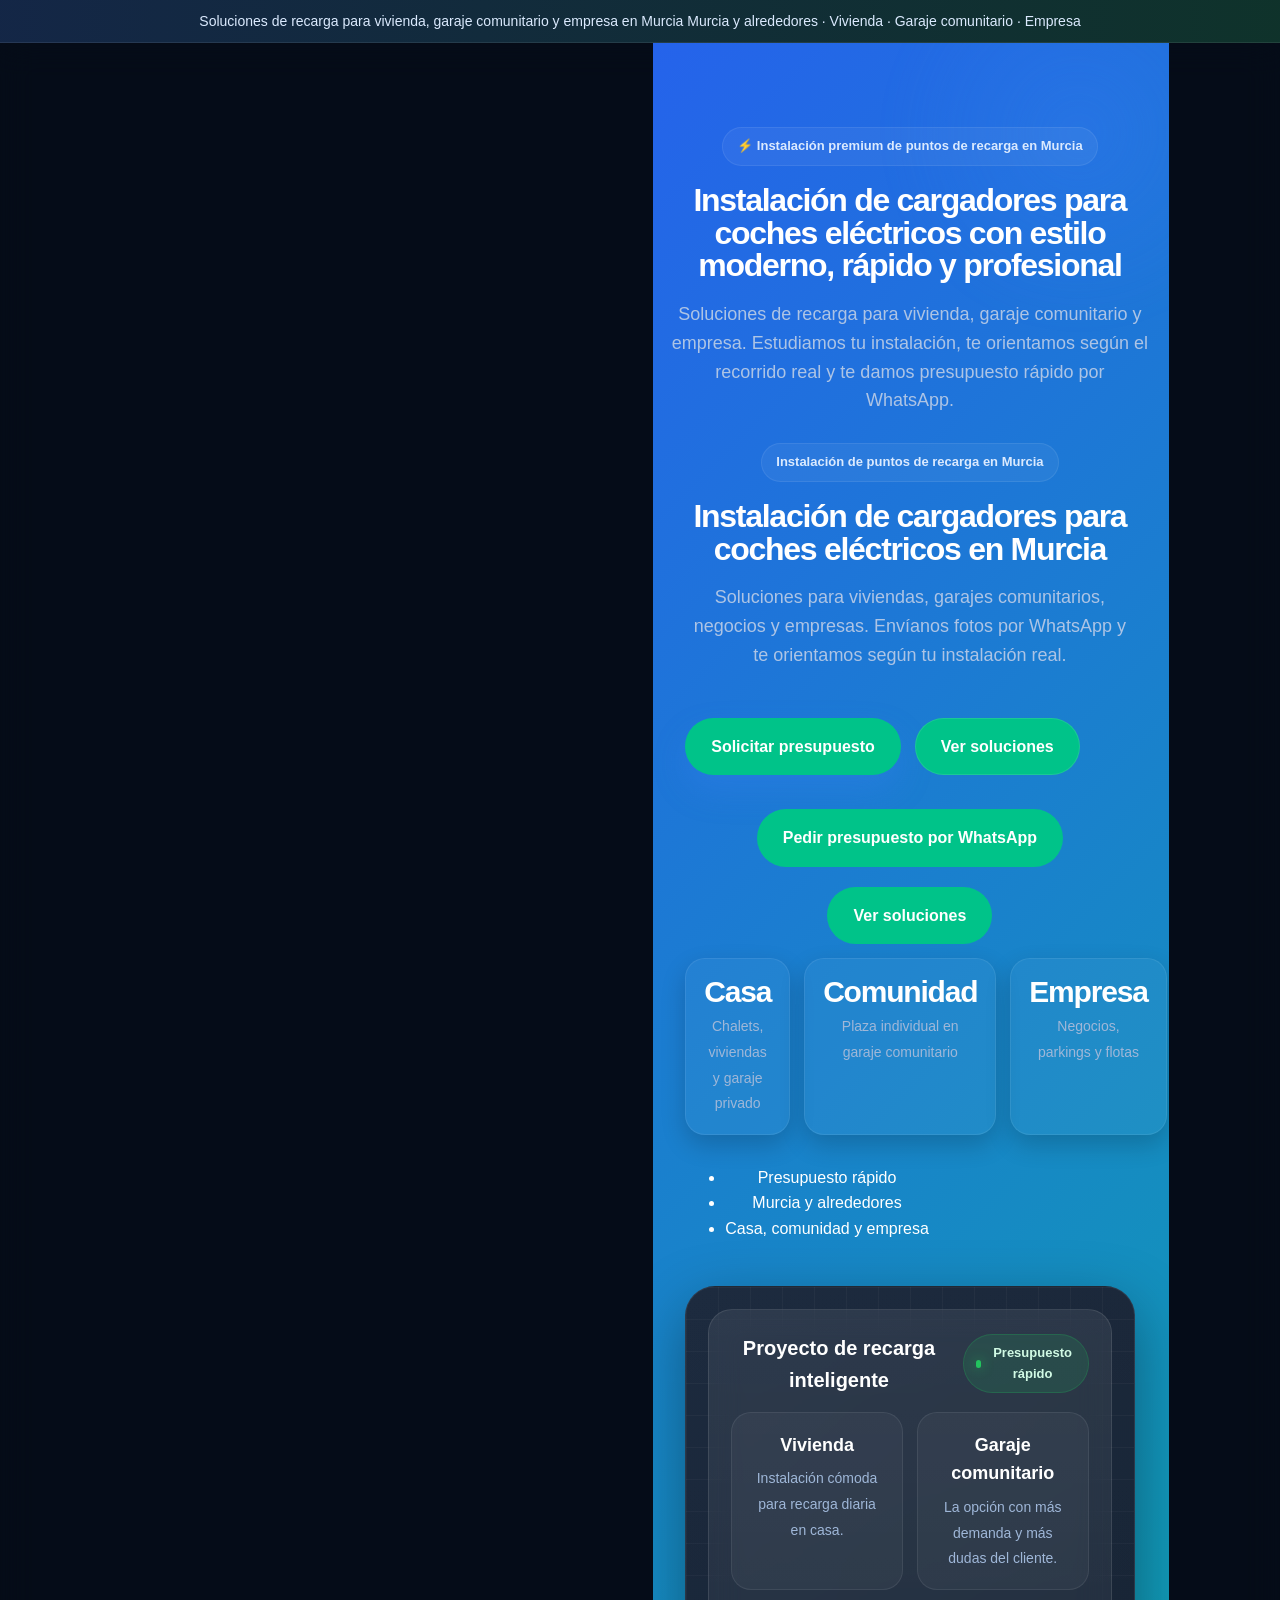
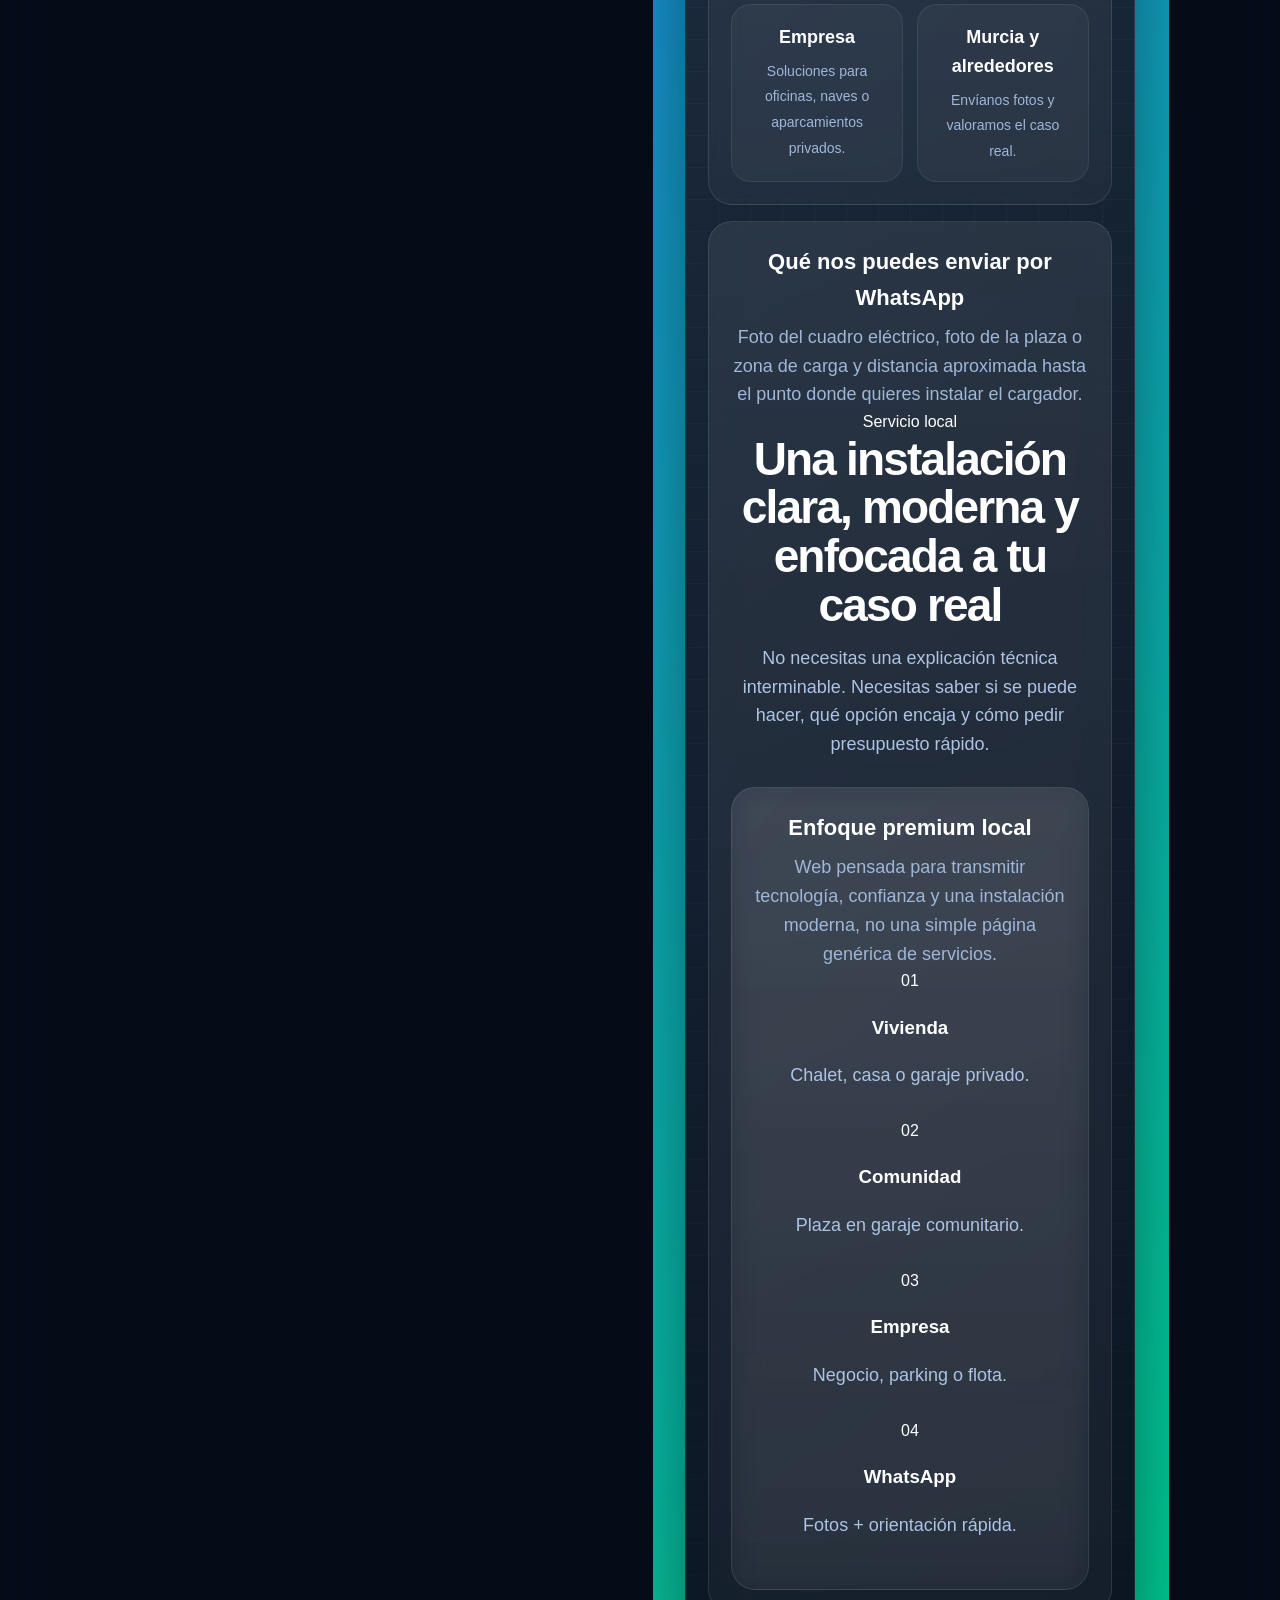
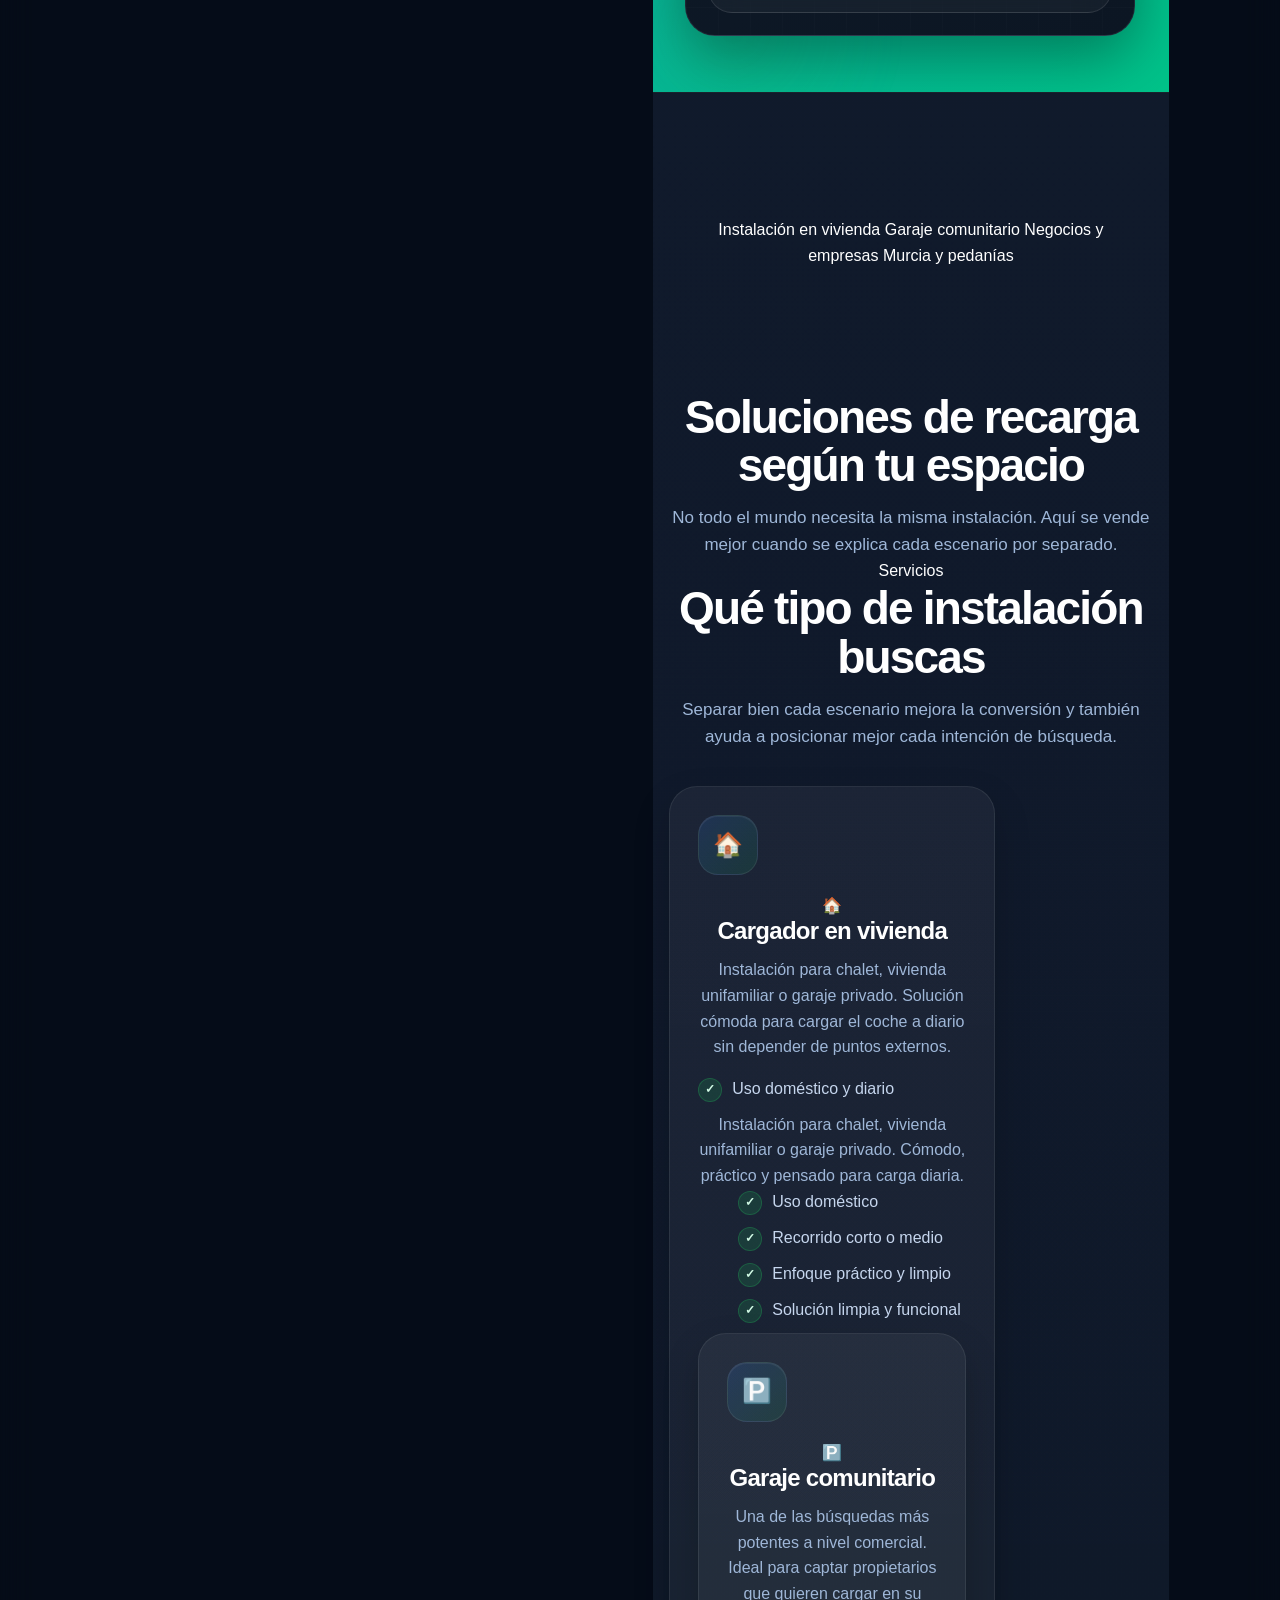
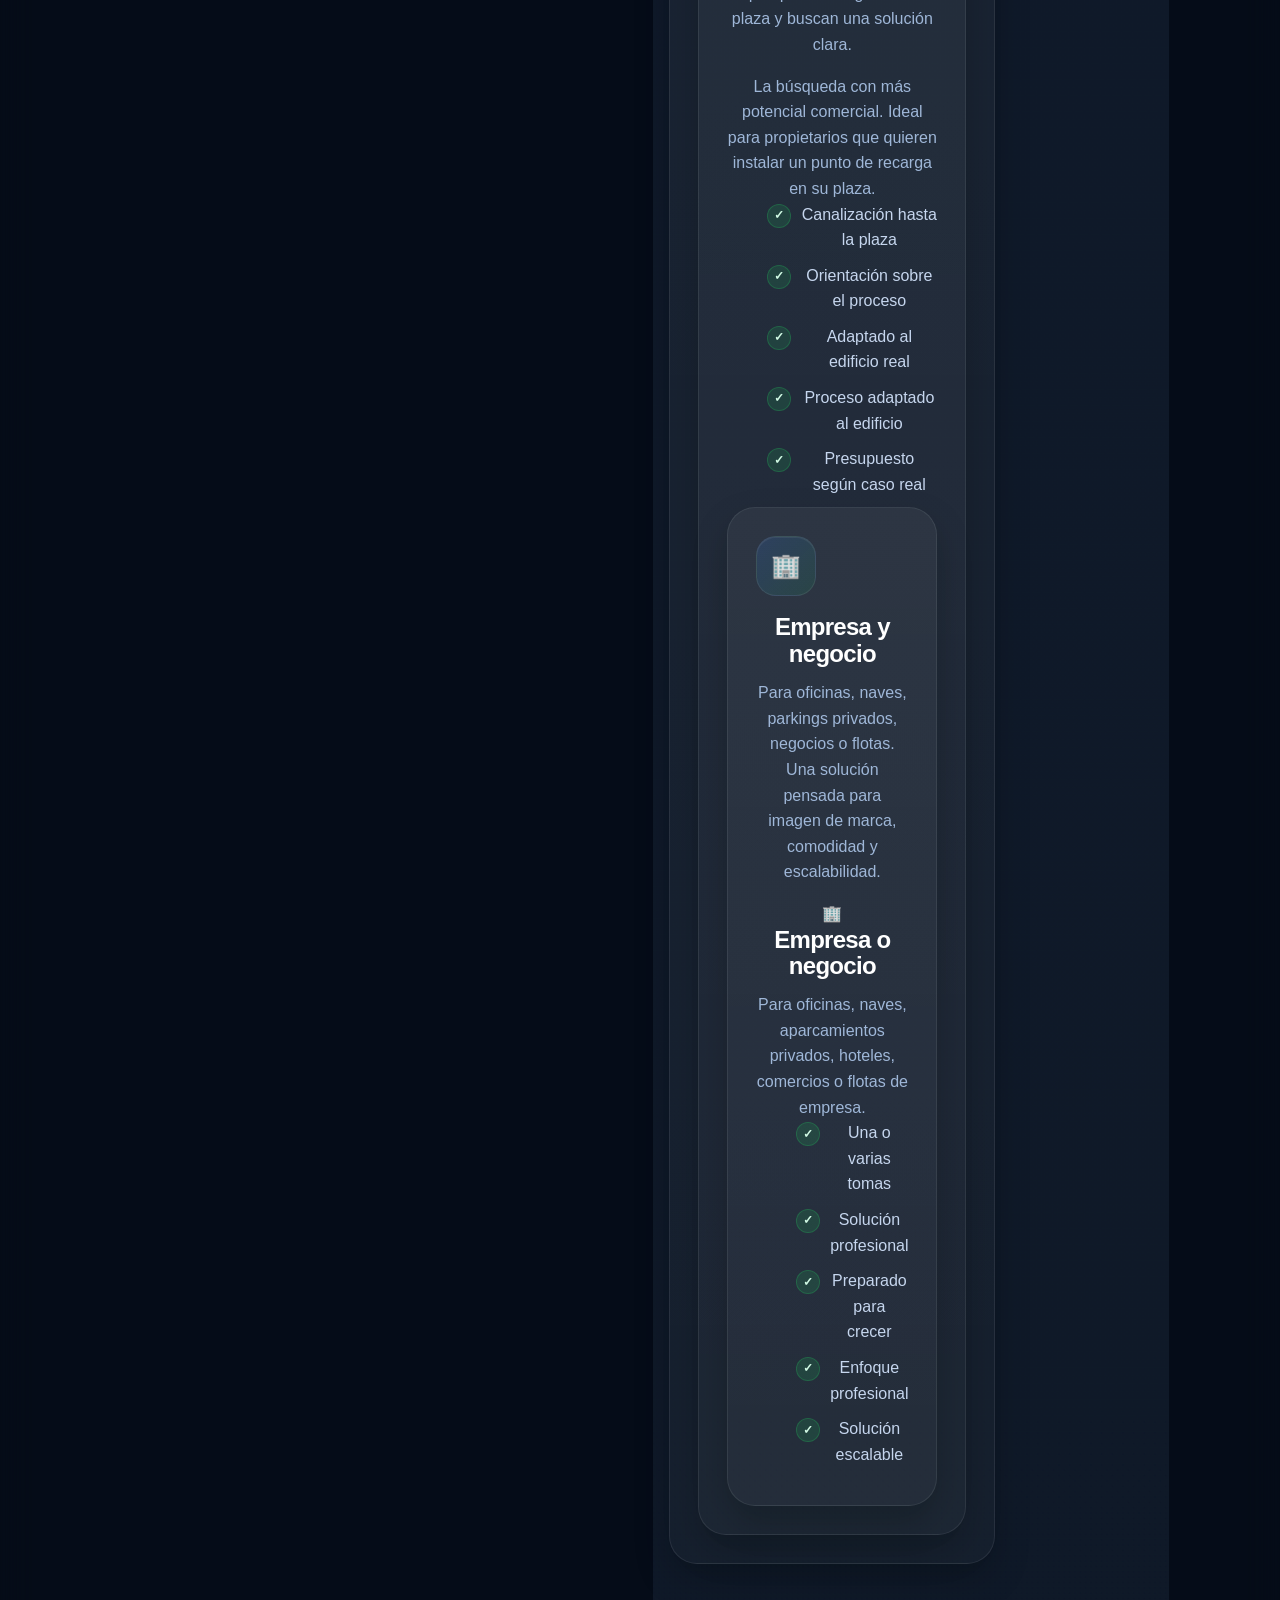
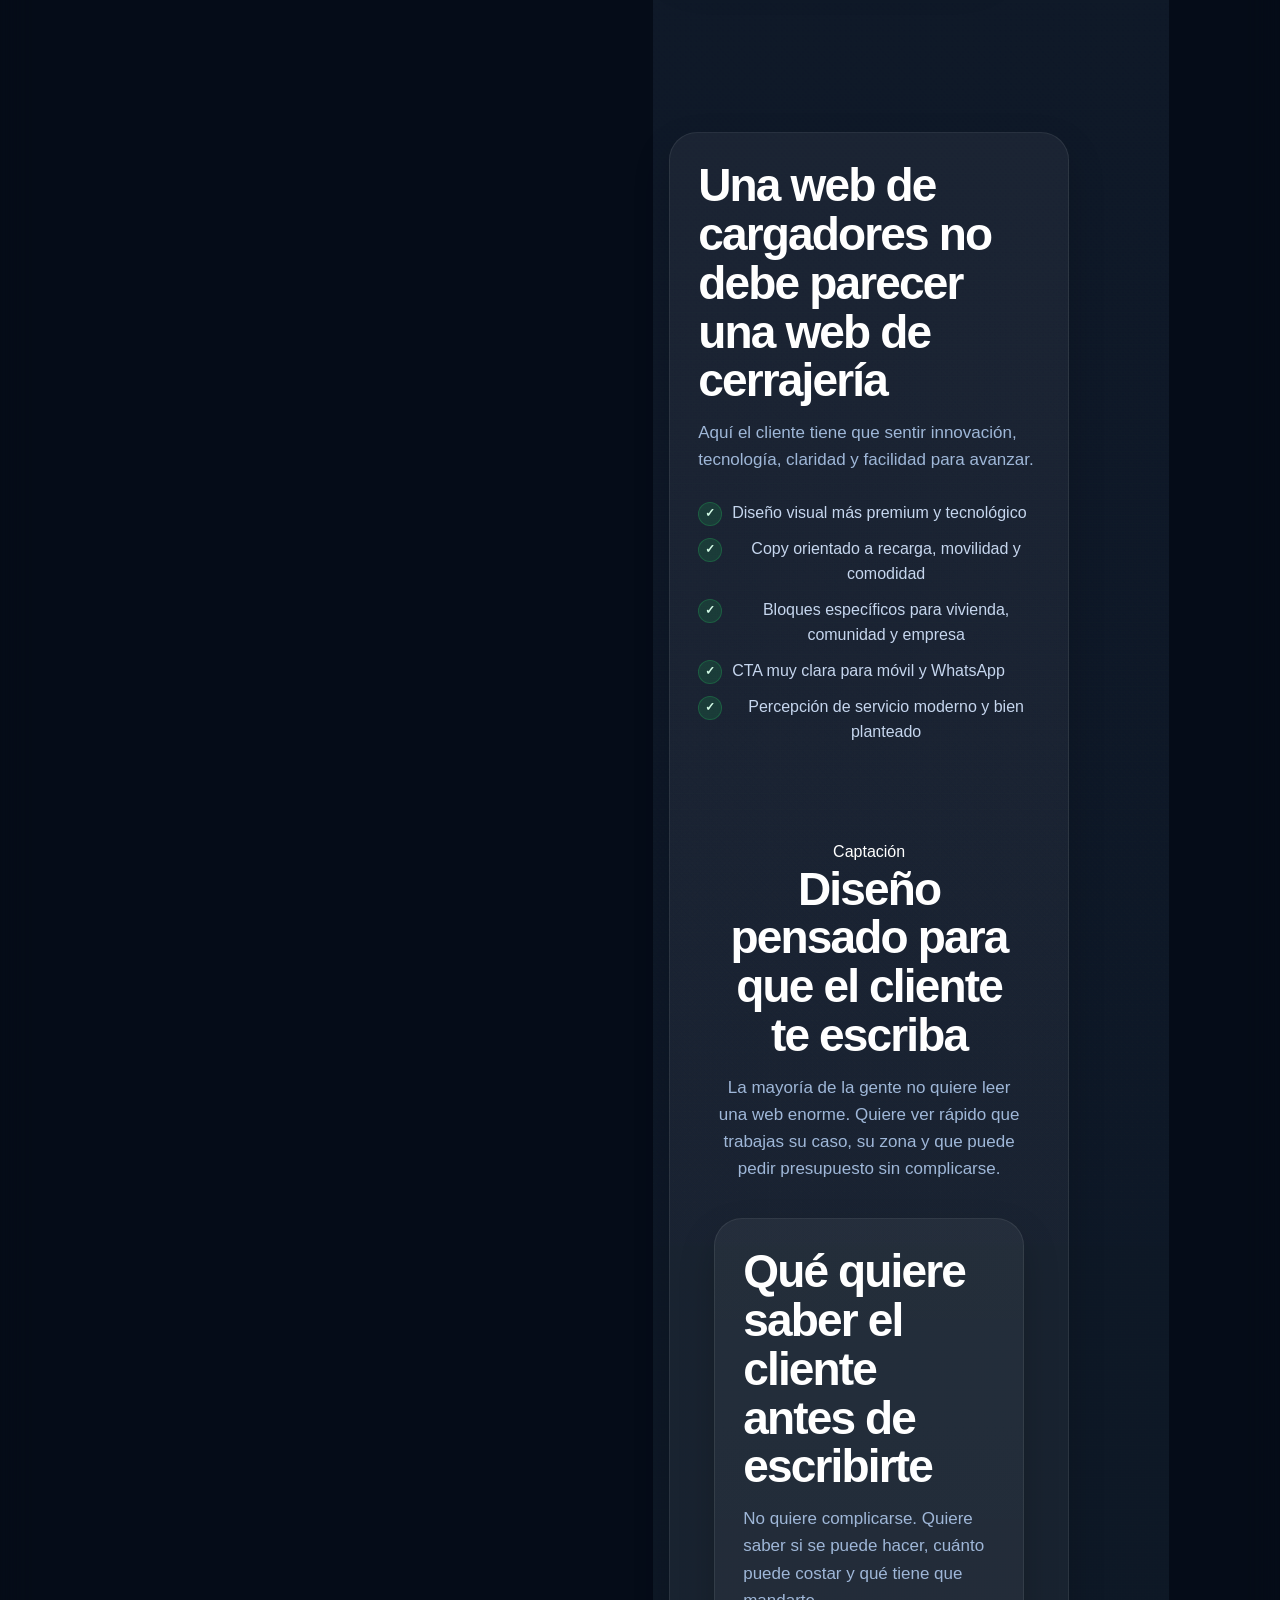
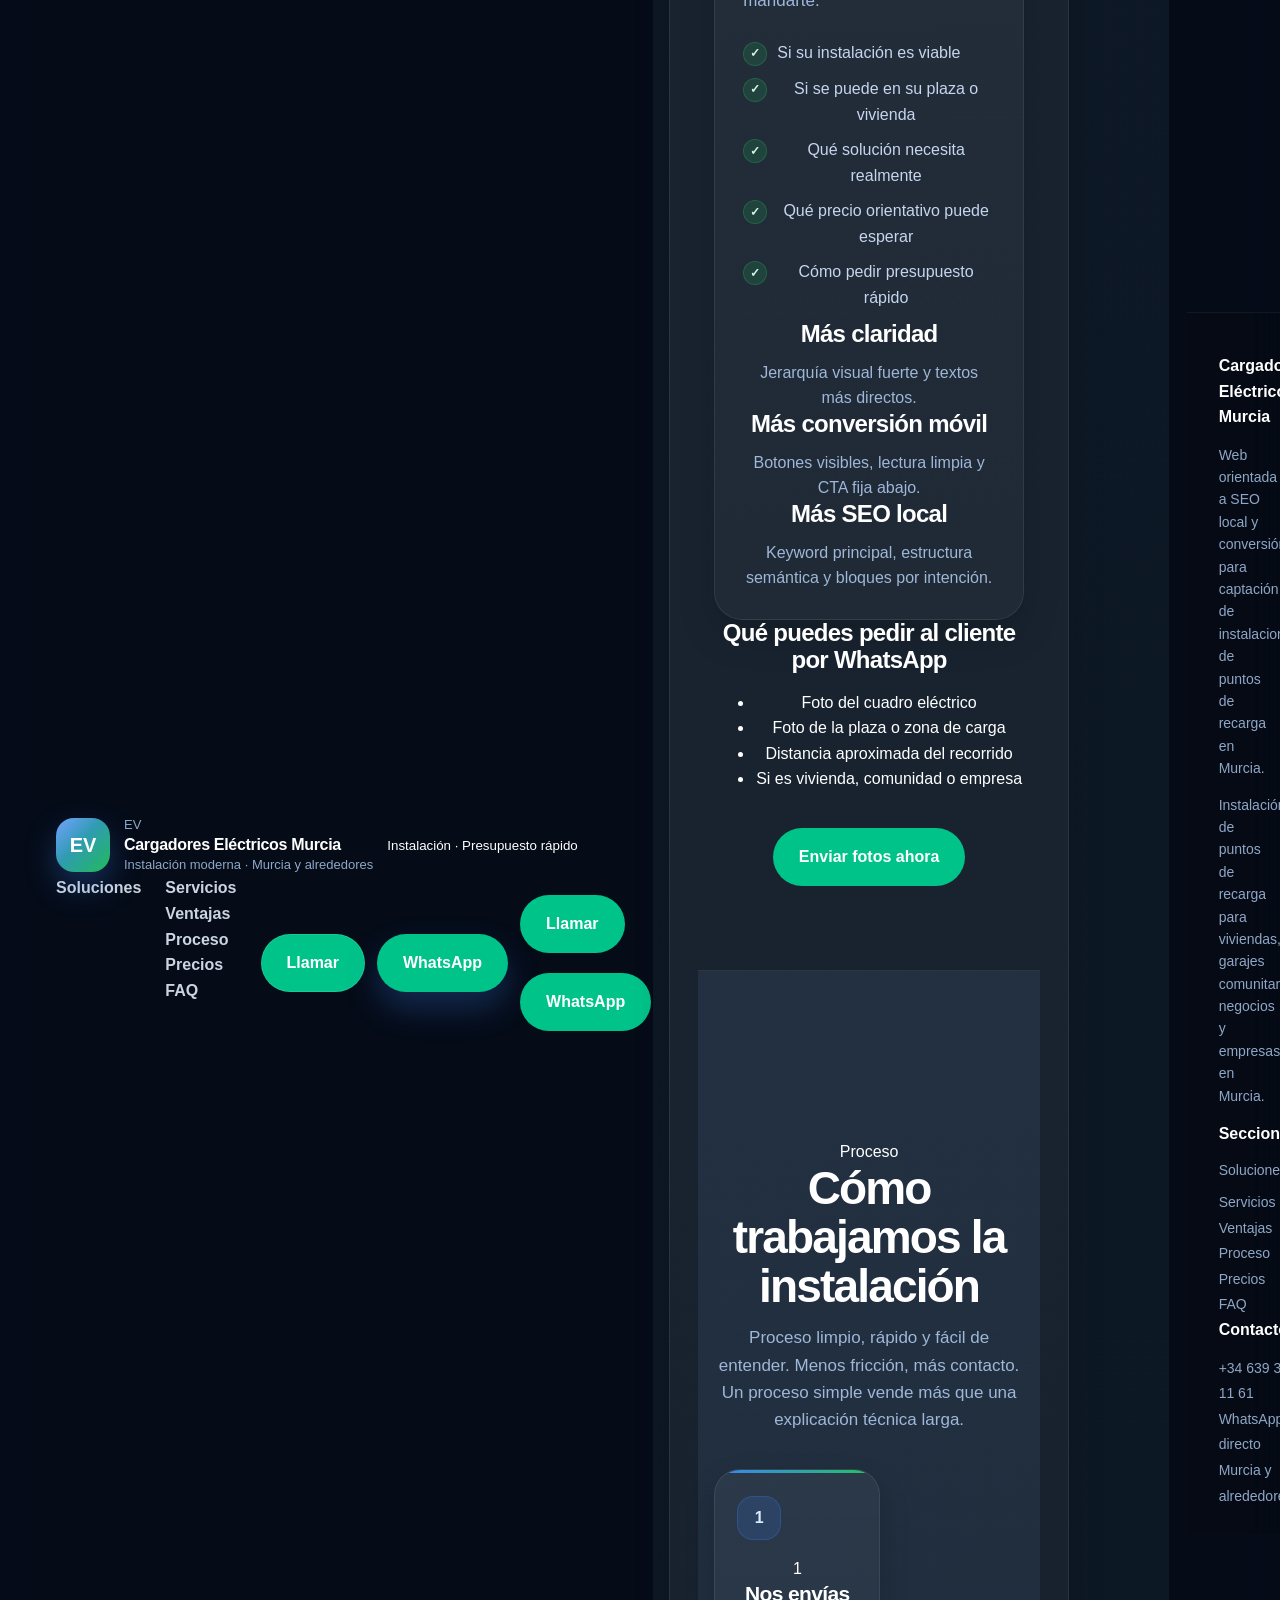
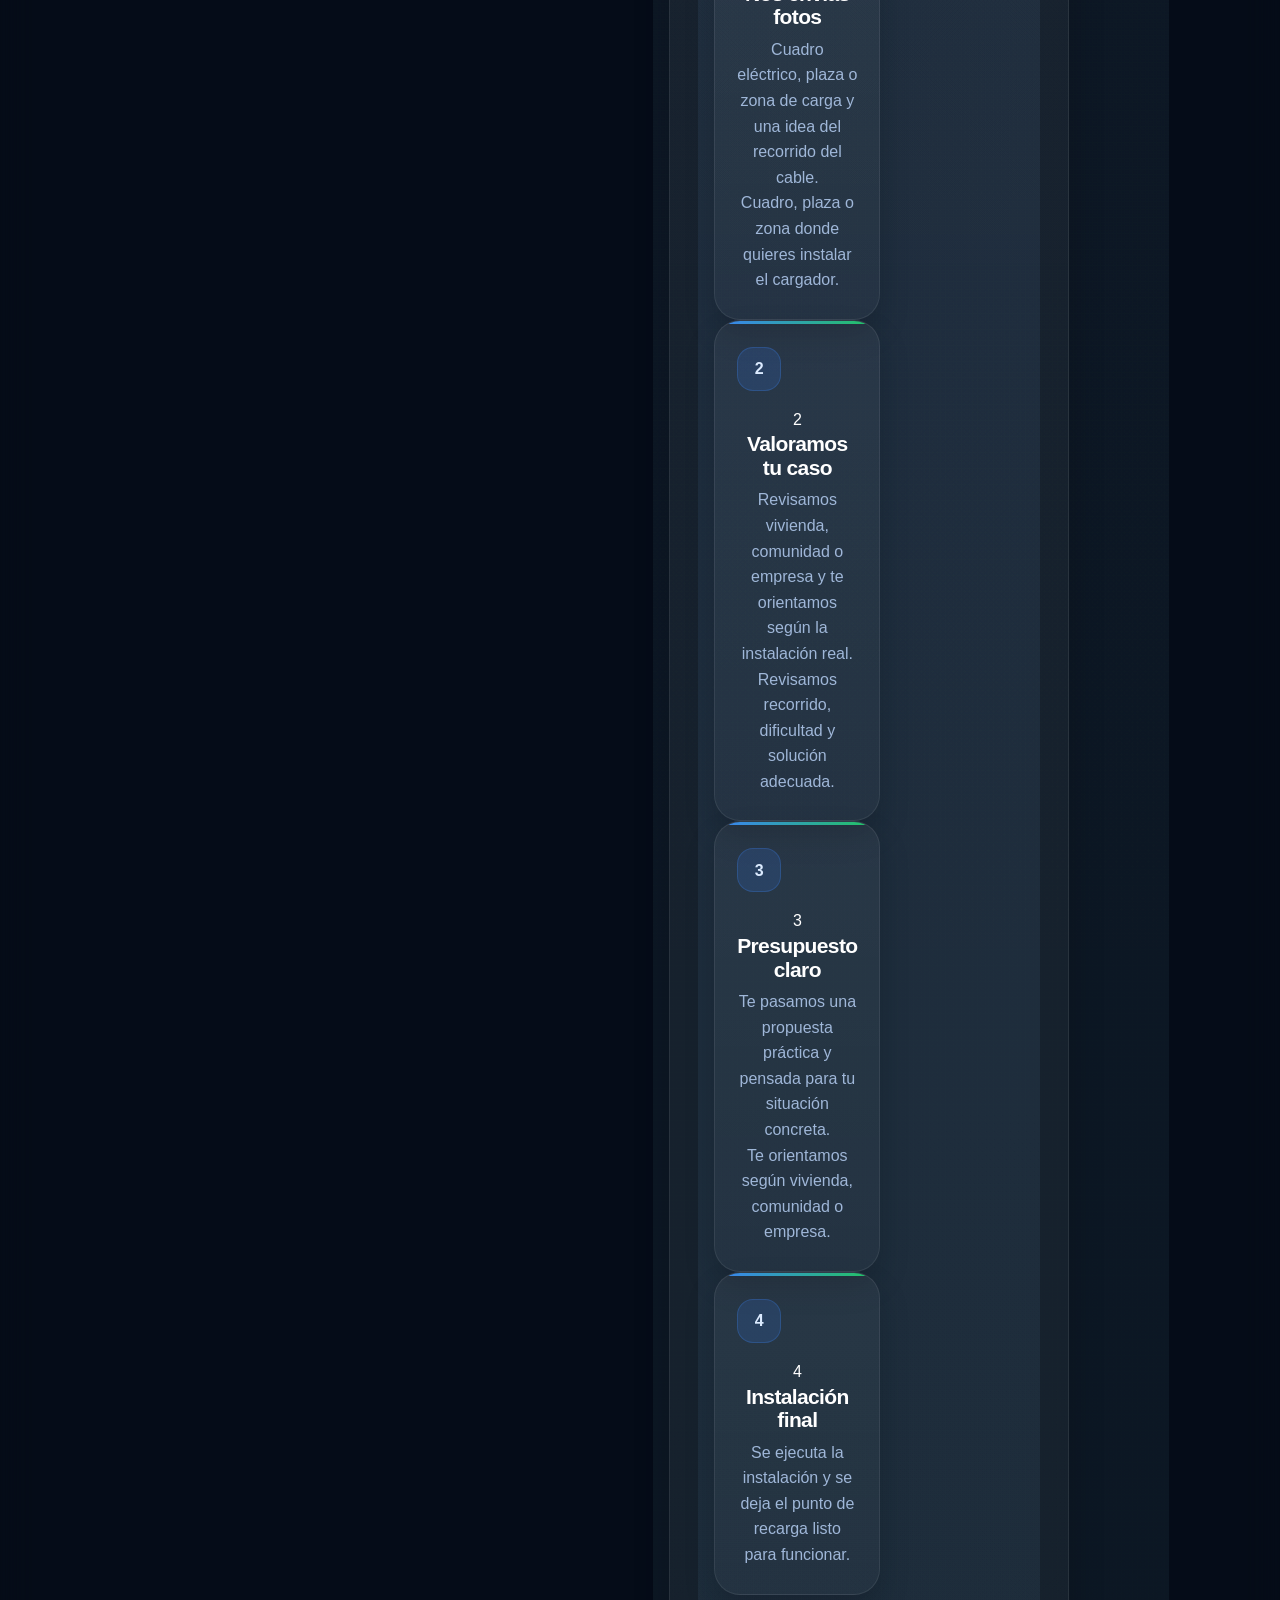
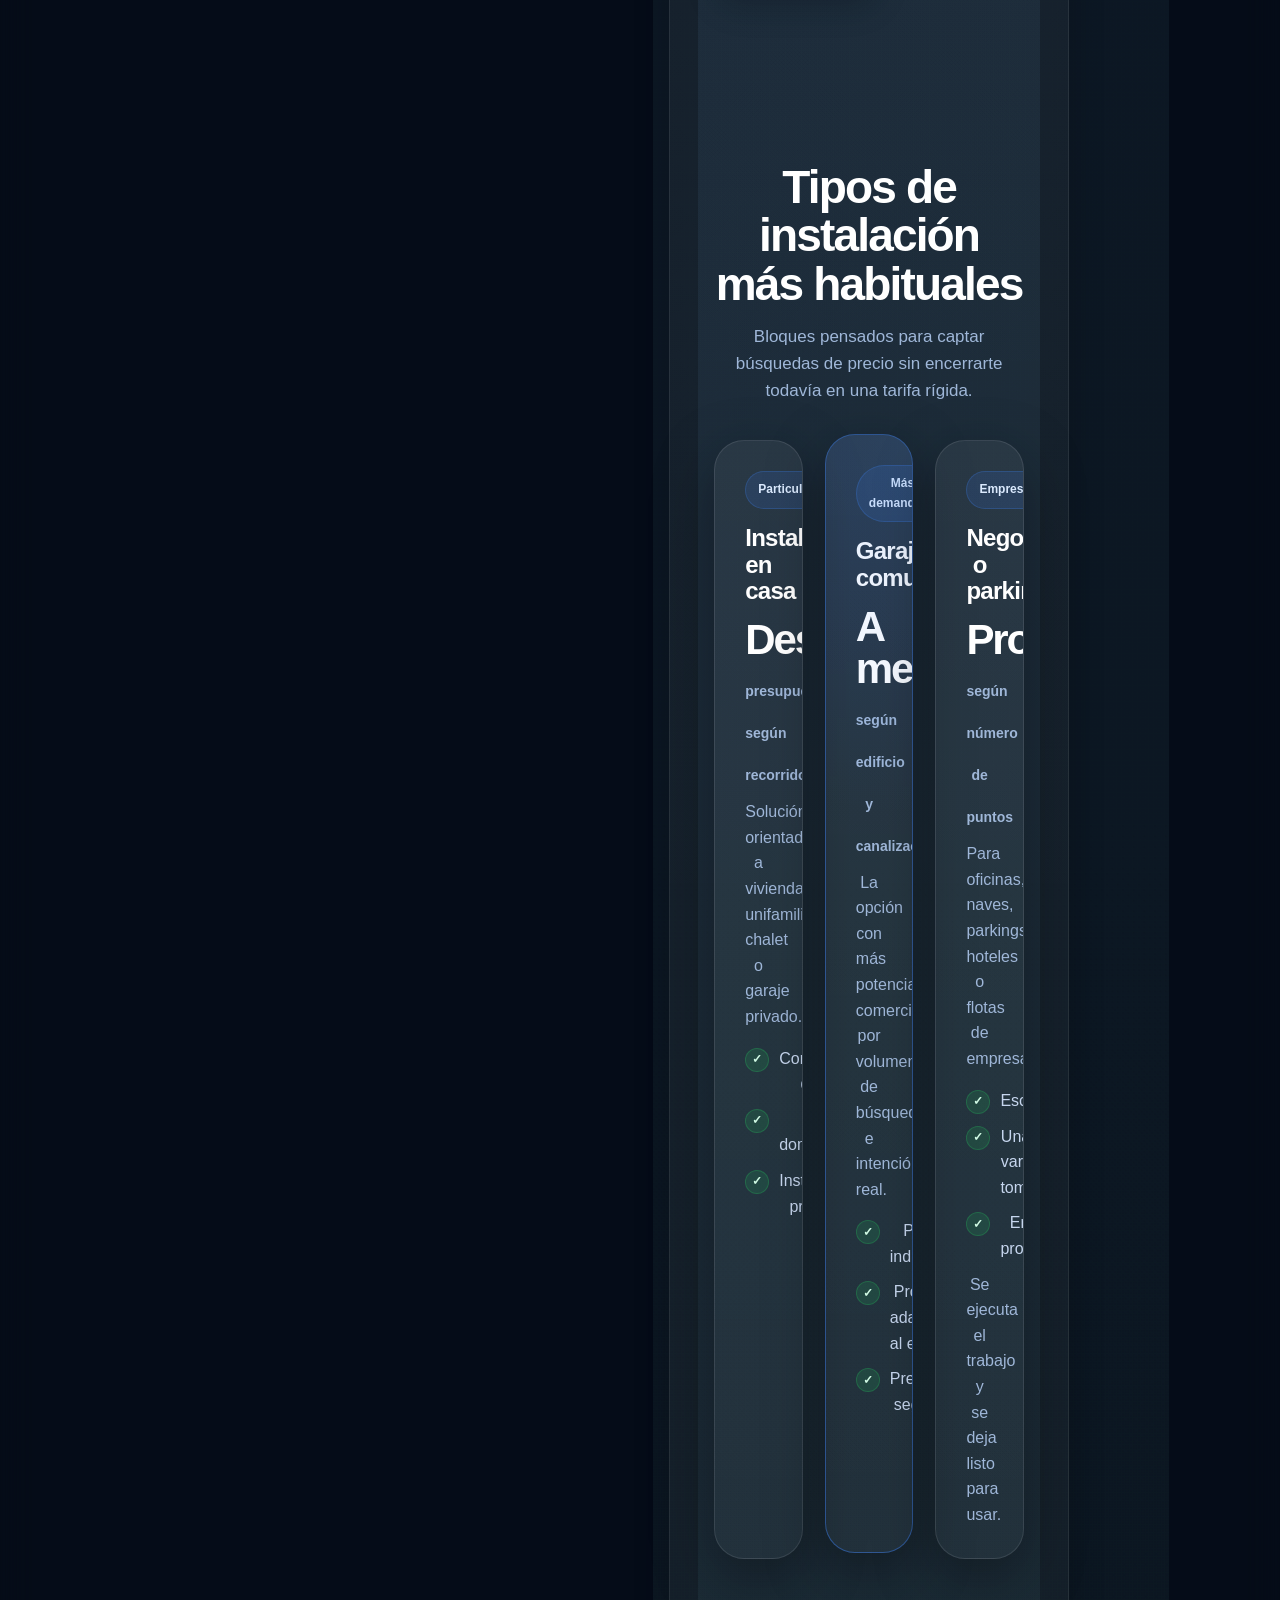
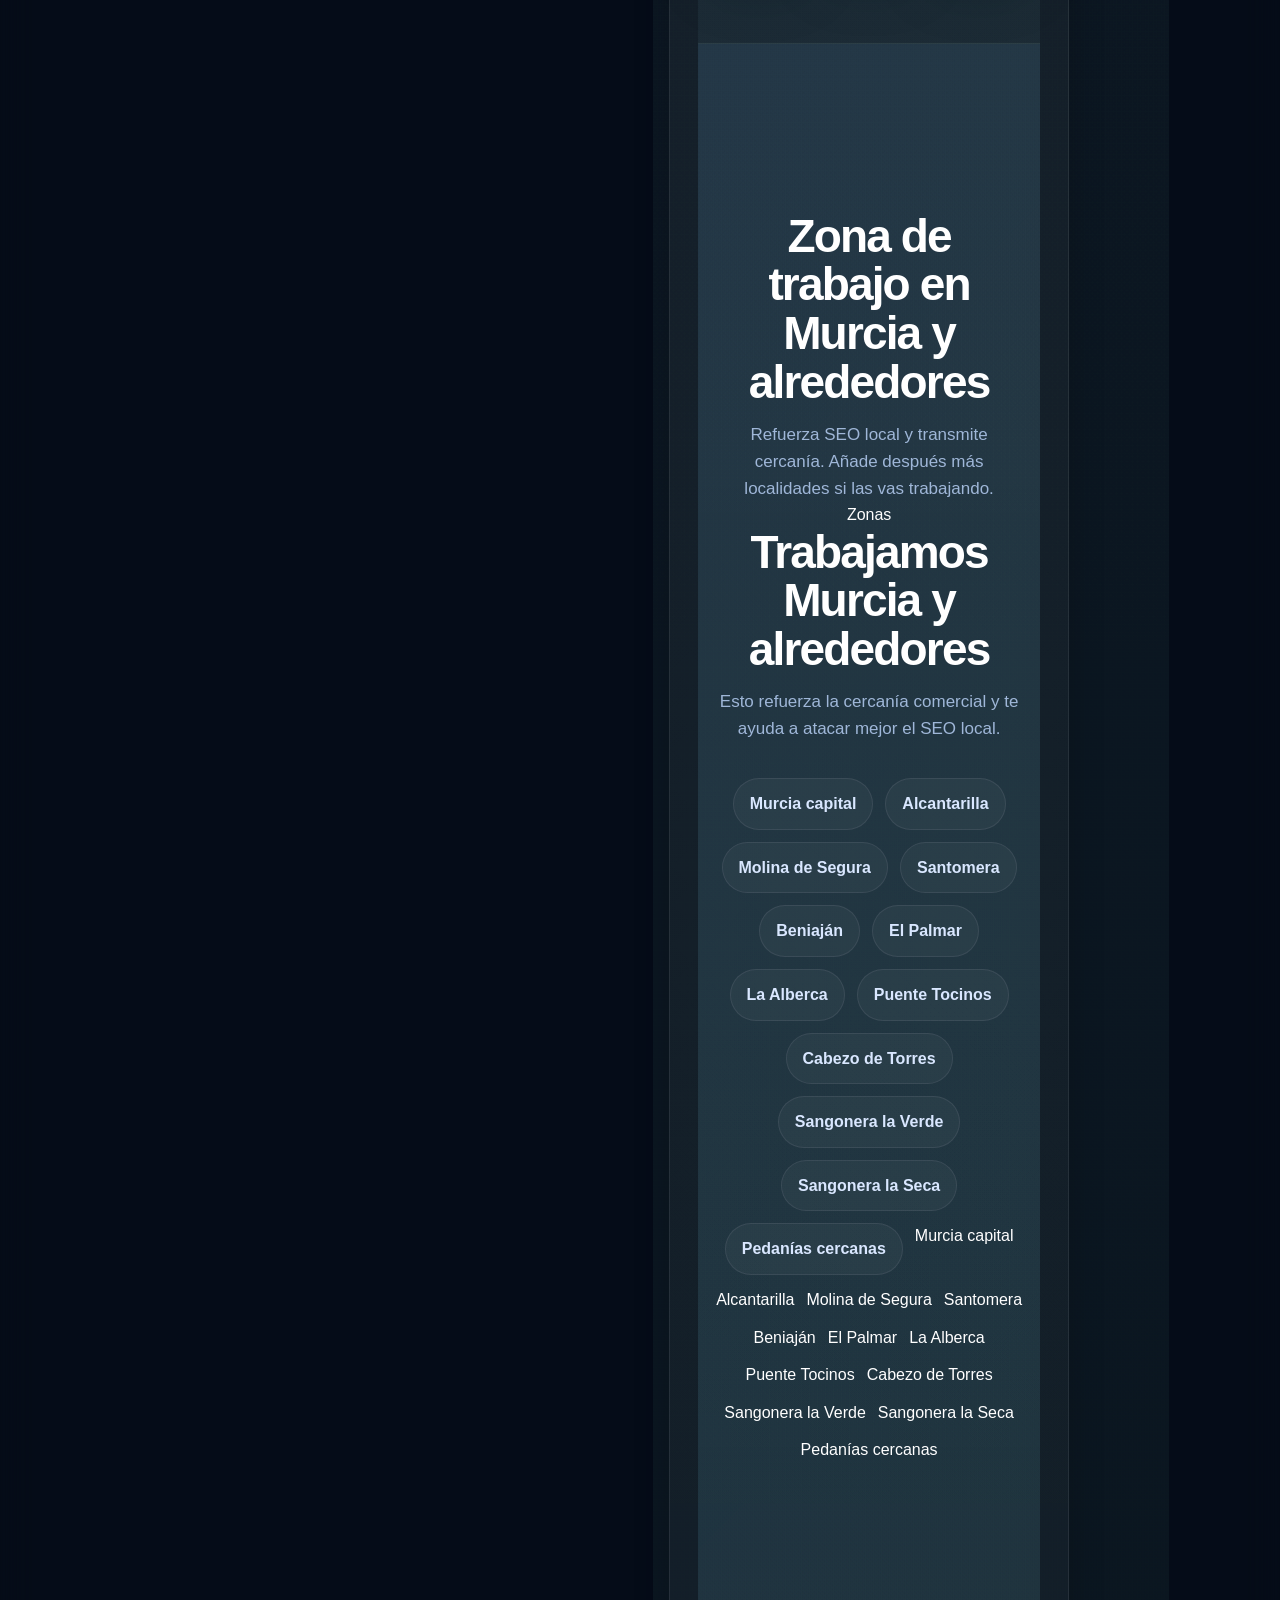
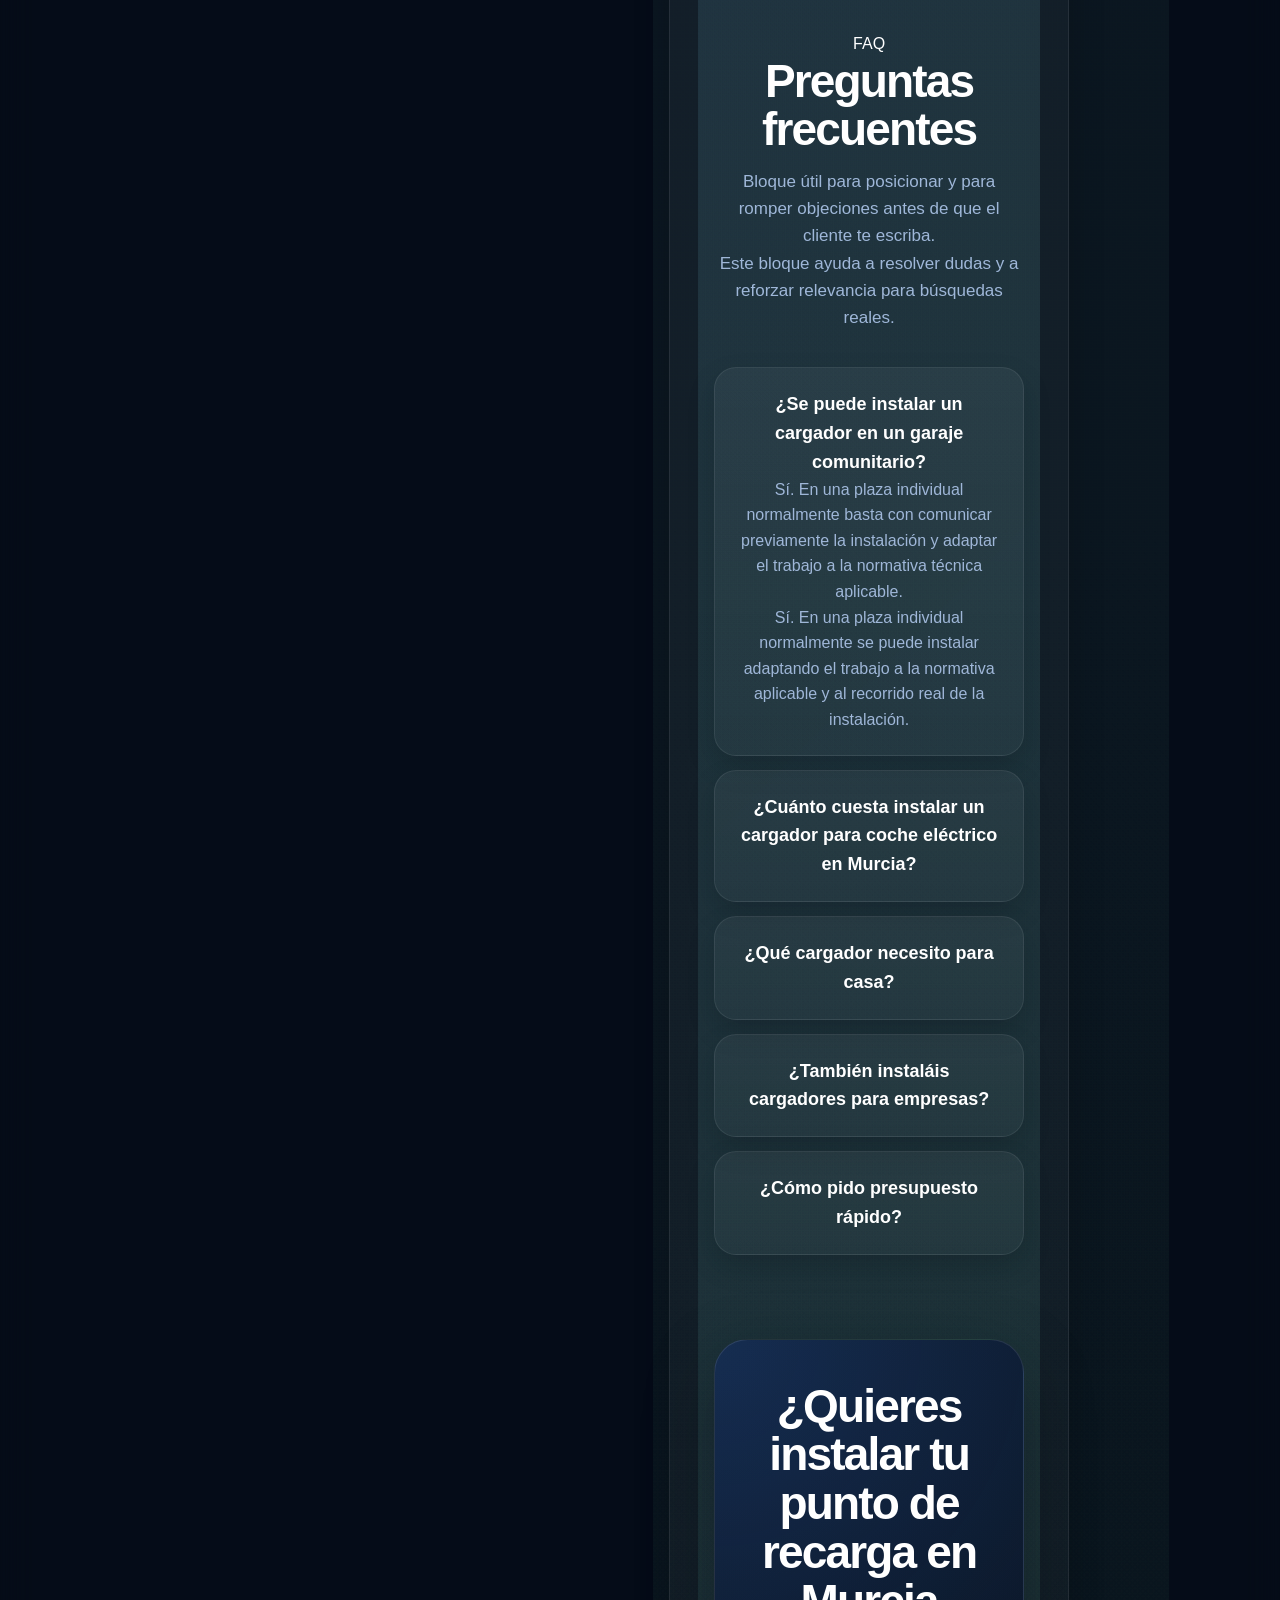
==== commit 13381e50: "Update index.html" ====
--- a/index.html
+++ b/index.html
@@ -1,75 +1,1423 @@
 <!DOCTYPE html>
 <html lang="es">
 <head>
-<meta charset="UTF-8">
-<meta name="viewport" content="width=device-width, initial-scale=1.0">
-
-<title>Instalación cargador coche eléctrico Murcia | Presupuesto rápido</title>
-<meta name="description" content="Instalación de cargadores eléctricos en Murcia. Vivienda, garaje comunitario y empresa. Envíanos fotos y te damos precio rápido." />
-
-<link rel="stylesheet" href="style.css">
-
+  <meta charset="UTF-8" />
+  <meta name="viewport" content="width=device-width, initial-scale=1.0" />
+
+  <title>Instalación de cargadores para coches eléctricos en Murcia | Punto de recarga premium</title>
+  <meta name="description" content="Instalación de cargadores para coches eléctricos en Murcia. Viviendas, garajes comunitarios y empresas. Presupuesto rápido por WhatsApp." />
+  <meta name="keywords" content="instalación cargador coche eléctrico Murcia, wallbox Murcia, punto de recarga Murcia, cargador coche eléctrico casa Murcia, cargador garaje comunitario Murcia" />
+  <title>Instalación de cargadores para coches eléctricos en Murcia | Presupuesto rápido</title>
+  <meta name="description" content="Instalación de cargadores para coches eléctricos en Murcia. Viviendas, garajes comunitarios, negocios y empresas. Presupuesto rápido por WhatsApp." />
+  <meta name="keywords" content="instalación cargador coche eléctrico Murcia, punto de recarga Murcia, wallbox Murcia, cargador coche eléctrico casa Murcia, cargador garaje comunitario Murcia" />
+  <meta name="robots" content="index,follow" />
+  <meta name="theme-color" content="#07111f" />
+  <meta name="theme-color" content="#0b1220" />
+
+  <link rel="canonical" href="https://solucionesintegralesmurcia.github.io/instalacioncargadorcocheelctricoMurcia/" />
+
+  <meta property="og:type" content="website" />
+  <meta property="og:locale" content="es_ES" />
+  <meta property="og:title" content="Instalación de cargadores para coches eléctricos en Murcia" />
+  <meta property="og:description" content="Punto de recarga en casa, garaje comunitario o empresa. Instalación moderna, rápida y profesional." />
+  <meta property="og:url" content="https://tudominio.es/" />
+  <meta property="og:image" content="https://tudominio.es/imagen-portada.jpg" />
+  <meta property="og:description" content="Punto de recarga en vivienda, garaje comunitario o empresa. Presupuesto rápido por WhatsApp." />
+  <meta property="og:url" content="https://solucionesintegralesmurcia.github.io/instalacioncargadorcocheelctricoMurcia/" />
+  <meta property="og:image" content="https://solucionesintegralesmurcia.github.io/instalacioncargadorcocheelctricoMurcia/instalacion-cargador-coche-electrico-murcia.jpg" />
+
+  <meta name="twitter:card" content="summary_large_image" />
+  <meta name="twitter:title" content="Instalación de cargadores para coches eléctricos en Murcia" />
+  <meta name="twitter:description" content="Punto de recarga en casa, garaje comunitario o empresa." />
+  <meta name="twitter:image" content="https://tudominio.es/imagen-portada.jpg" />
+
+  <link rel="preconnect" href="https://fonts.googleapis.com">
+  <link rel="preconnect" href="https://fonts.gstatic.com" crossorigin>
+  <link href="https://fonts.googleapis.com/css2?family=Inter:wght@400;500;600;700;800;900&display=swap" rel="stylesheet">
+
+  <style>
+    :root{
+      --bg:#040b16;
+      --bg-2:#07111f;
+      --bg-3:#0b1729;
+      --panel:#0f1e33;
+      --panel-2:#12243d;
+      --line:rgba(255,255,255,.10);
+      --line-soft:rgba(255,255,255,.06);
+      --white:#ffffff;
+      --text:#d9e7ff;
+      --muted:#8fa7c7;
+      --title:#ffffff;
+      --blue:#3b82f6;
+      --blue-2:#60a5fa;
+      --green:#22c55e;
+      --green-2:#34d399;
+      --dark:#020617;
+      --soft:#eef4ff;
+      --card-shadow:0 20px 60px rgba(0,0,0,.35);
+      --radius:24px;
+      --max:1200px;
+    }
+
+    *{box-sizing:border-box}
+    html{scroll-behavior:smooth}
+    body{
+      margin:0;
+      font-family:'Inter',system-ui,-apple-system,Segoe UI,Roboto,Arial,sans-serif;
+      background:
+        radial-gradient(circle at top left, rgba(59,130,246,.18), transparent 22%),
+        radial-gradient(circle at top right, rgba(34,197,94,.10), transparent 18%),
+        linear-gradient(180deg, #040b16 0%, #07111f 40%, #081323 100%);
+      color:var(--text);
+      line-height:1.6;
+    }
+
+    a{text-decoration:none;color:inherit}
+    img{max-width:100%;display:block}
+    .container{width:min(var(--max), calc(100% - 32px));margin:auto}
+
+    .topbar{
+      background:linear-gradient(90deg, rgba(59,130,246,.18), rgba(34,197,94,.18));
+      border-bottom:1px solid rgba(255,255,255,.08);
+      color:#dbeafe;
+      text-align:center;
+      font-size:14px;
+      padding:10px 14px;
+    }
+
+    .navbar{
+      position:sticky;
+      top:0;
+      z-index:100;
+      background:rgba(4,11,22,.78);
+      backdrop-filter:blur(16px);
+      border-bottom:1px solid rgba(255,255,255,.06);
+    }
+
+    .nav-inner{
+      min-height:82px;
+      display:flex;
+      align-items:center;
+      justify-content:space-between;
+      gap:18px;
+    }
+
+    .brand{
+      display:flex;
+      align-items:center;
+      gap:14px;
+      min-width:0;
+    }
+
+    .brand-mark{
+      width:54px;
+      height:54px;
+      border-radius:18px;
+      background:
+        linear-gradient(135deg, rgba(59,130,246,1), rgba(34,197,94,.95));
+      display:grid;
+      place-items:center;
+      color:#fff;
+      font-size:20px;
+      font-weight:900;
+      box-shadow:0 14px 32px rgba(59,130,246,.30);
+      position:relative;
+      overflow:hidden;
+    }
+
+    .brand-mark::after{
+      content:"";
+      position:absolute;
+      inset:0;
+      background:linear-gradient(135deg, rgba(255,255,255,.28), transparent 45%);
+      pointer-events:none;
+    }
+
+    .brand-copy strong{
+      display:block;
+      color:#fff;
+      font-size:16px;
+      line-height:1.15;
+      letter-spacing:-.02em;
+    }
+
+    .brand-copy span{
+      display:block;
+      color:var(--muted);
+      font-size:13px;
+      white-space:nowrap;
+      overflow:hidden;
+      text-overflow:ellipsis;
+      max-width:320px;
+    }
+
+    .nav-links{
+      display:flex;
+      gap:24px;
+      color:#cbd5e1;
+      font-weight:600;
+    }
+
+    .nav-links a:hover{color:#fff}
+
+    .nav-cta{
+      display:flex;
+      align-items:center;
+      gap:12px;
+    }
+
+    .btn{
+      display:inline-flex;
+      align-items:center;
+      justify-content:center;
+      gap:10px;
+      padding:14px 22px;
+      border-radius:999px;
+      font-weight:800;
+      transition:.25s ease;
+      border:1px solid transparent;
+      cursor:pointer;
+      white-space:nowrap;
+    }
+
+    .btn-primary{
+      background:linear-gradient(135deg, var(--blue), var(--green));
+      color:#fff;
+      box-shadow:0 16px 32px rgba(59,130,246,.25);
+    }
+
+    .btn-primary:hover{
+      transform:translateY(-1px);
+      box-shadow:0 20px 36px rgba(59,130,246,.35);
+    }
+
+    .btn-secondary{
+      background:rgba(255,255,255,.04);
+      color:#fff;
+      border-color:rgba(255,255,255,.10);
+    }
+
+    .btn-secondary:hover{
+      background:rgba(255,255,255,.08);
+      transform:translateY(-1px);
+    }
+
+    .hero{
+      padding:84px 0 56px;
+      position:relative;
+      overflow:hidden;
+    }
+
+    .hero::before{
+      content:"";
+      position:absolute;
+      top:-120px;
+      right:-120px;
+      width:420px;
+      height:420px;
+      background:radial-gradient(circle, rgba(59,130,246,.24), transparent 65%);
+      filter:blur(10px);
+      pointer-events:none;
+    }
+
+    .hero::after{
+      content:"";
+      position:absolute;
+      bottom:-120px;
+      left:-100px;
+      width:360px;
+      height:360px;
+      background:radial-gradient(circle, rgba(34,197,94,.14), transparent 65%);
+      filter:blur(10px);
+      pointer-events:none;
+    }
+
+    .hero-grid{
+      display:grid;
+      grid-template-columns:1.1fr .9fr;
+      gap:34px;
+      align-items:center;
+      position:relative;
+      z-index:1;
+    }
+
+    .eyebrow{
+      display:inline-flex;
+      align-items:center;
+      gap:10px;
+      padding:8px 14px;
+      border-radius:999px;
+      background:rgba(255,255,255,.05);
+      border:1px solid rgba(255,255,255,.08);
+      color:#dbeafe;
+      font-size:13px;
+      font-weight:700;
+      margin-bottom:18px;
+    }
+
+    h1{
+      margin:0 0 18px;
+      color:var(--title);
+      font-size:clamp(38px, 5vw, 66px);
+      line-height:1.02;
+      letter-spacing:-.04em;
+      max-width:760px;
+    }
+
+    .hero p{
+      margin:0 0 28px;
+      color:#adc4e5;
+      font-size:18px;
+      max-width:700px;
+    }
+
+    .hero-actions{
+      display:flex;
+      flex-wrap:wrap;
+      gap:14px;
+      margin-bottom:28px;
+    }
+
+    .hero-metrics{
+      display:grid;
+      grid-template-columns:repeat(3,1fr);
+      gap:14px;
+    }
+
+    .metric{
+      background:rgba(255,255,255,.04);
+      border:1px solid rgba(255,255,255,.08);
+      border-radius:20px;
+      padding:18px;
+      box-shadow:0 10px 24px rgba(0,0,0,.18);
+    }
+
+    .metric strong{
+      display:block;
+      color:#fff;
+      font-size:30px;
+      line-height:1;
+      margin-bottom:6px;
+      letter-spacing:-.04em;
+    }
+
+    .metric span{
+      color:#9fb7d8;
+      font-size:14px;
+    }
+
+    .hero-visual{
+      position:relative;
+      min-height:540px;
+      border-radius:30px;
+      background:
+        linear-gradient(180deg, rgba(255,255,255,.06), rgba(255,255,255,.02)),
+        linear-gradient(135deg, #0f1e33, #091423 65%, #07111f);
+      border:1px solid rgba(255,255,255,.08);
+      box-shadow:var(--card-shadow);
+      overflow:hidden;
+      padding:22px;
+    }
+
+    .grid-lines{
+      position:absolute;
+      inset:0;
+      background-image:
+        linear-gradient(rgba(255,255,255,.04) 1px, transparent 1px),
+        linear-gradient(90deg, rgba(255,255,255,.04) 1px, transparent 1px);
+      background-size:32px 32px;
+      mask-image:linear-gradient(180deg, rgba(0,0,0,.9), rgba(0,0,0,.35));
+      pointer-events:none;
+    }
+
+    .floating-card{
+      position:relative;
+      z-index:1;
+      background:linear-gradient(180deg, rgba(255,255,255,.08), rgba(255,255,255,.04));
+      border:1px solid rgba(255,255,255,.10);
+      border-radius:24px;
+      padding:22px;
+      backdrop-filter:blur(16px);
+    }
+
+    .floating-card + .floating-card{margin-top:16px}
+
+    .visual-top{
+      display:flex;
+      align-items:center;
+      justify-content:space-between;
+      gap:16px;
+      margin-bottom:16px;
+    }
+
+    .status-pill{
+      display:inline-flex;
+      align-items:center;
+      gap:8px;
+      padding:8px 12px;
+      border-radius:999px;
+      background:rgba(34,197,94,.14);
+      border:1px solid rgba(34,197,94,.22);
+      color:#d1fae5;
+      font-size:13px;
+      font-weight:800;
+    }
+
+    .dot{
+      width:8px;
+      height:8px;
+      border-radius:999px;
+      background:#22c55e;
+      box-shadow:0 0 12px rgba(34,197,94,.7);
+    }
+
+    .visual-main{
+      display:grid;
+      grid-template-columns:1fr 1fr;
+      gap:14px;
+    }
+
+    .mini-box{
+      border-radius:20px;
+      padding:18px;
+      background:rgba(255,255,255,.04);
+      border:1px solid rgba(255,255,255,.08);
+    }
+
+    .mini-box strong{
+      display:block;
+      color:#fff;
+      font-size:18px;
+      margin-bottom:6px;
+    }
+
+    .mini-box span{
+      color:#9fb7d8;
+      font-size:14px;
+    }
+
+    .section{
+      padding:84px 0;
+    }
+
+    .section-head{
+      max-width:820px;
+      margin:0 auto 36px;
+      text-align:center;
+    }
+
+    .section-head.left{
+      max-width:none;
+      text-align:left;
+      margin:0 0 26px;
+    }
+
+    h2{
+      margin:0 0 14px;
+      font-size:clamp(30px,4vw,46px);
+      line-height:1.06;
+      letter-spacing:-.04em;
+      color:#fff;
+    }
+
+    .section-head p,
+    .lead{
+      margin:0;
+      color:#9fb7d8;
+      font-size:17px;
+    }
+
+    .grid-3{
+      display:grid;
+      grid-template-columns:repeat(3,1fr);
+      gap:22px;
+    }
+
+    .grid-2{
+      display:grid;
+      grid-template-columns:repeat(2,1fr);
+      gap:22px;
+    }
+
+    .card{
+      background:linear-gradient(180deg, rgba(255,255,255,.05), rgba(255,255,255,.03));
+      border:1px solid rgba(255,255,255,.08);
+      border-radius:28px;
+      padding:28px;
+      box-shadow:0 16px 36px rgba(0,0,0,.20);
+      height:100%;
+    }
+
+    .card h3{
+      margin:0 0 12px;
+      color:#fff;
+      font-size:24px;
+      line-height:1.12;
+      letter-spacing:-.03em;
+    }
+
+    .card p{
+      margin:0;
+      color:#9fb7d8;
+    }
+
+    .icon{
+      width:60px;
+      height:60px;
+      border-radius:20px;
+      display:grid;
+      place-items:center;
+      background:linear-gradient(135deg, rgba(59,130,246,.16), rgba(34,197,94,.12));
+      border:1px solid rgba(255,255,255,.08);
+      color:#fff;
+      font-size:24px;
+      margin-bottom:18px;
+      box-shadow:inset 0 1px 0 rgba(255,255,255,.06);
+    }
+
+    .check-list{
+      list-style:none;
+      padding:0;
+      margin:16px 0 0;
+    }
+
+    .check-list li{
+      display:flex;
+      align-items:flex-start;
+      gap:10px;
+      margin-bottom:10px;
+      color:#c6d6ee;
+    }
+
+    .check-list li::before{
+      content:"✓";
+      width:22px;
+      height:22px;
+      flex:0 0 22px;
+      display:grid;
+      place-items:center;
+      border-radius:999px;
+      background:rgba(34,197,94,.15);
+      border:1px solid rgba(34,197,94,.25);
+      color:#d1fae5;
+      font-size:12px;
+      font-weight:900;
+      margin-top:2px;
+    }
+
+    .services-band{
+      background:
+        linear-gradient(180deg, rgba(255,255,255,.03), rgba(255,255,255,.01)),
+        linear-gradient(135deg, rgba(59,130,246,.06), rgba(34,197,94,.04));
+      border-top:1px solid rgba(255,255,255,.06);
+      border-bottom:1px solid rgba(255,255,255,.06);
+    }
+
+    .process{
+      display:grid;
+      grid-template-columns:repeat(4,1fr);
+      gap:18px;
+    }
+
+    .step{
+      padding:26px 22px;
+      border-radius:26px;
+      background:linear-gradient(180deg, rgba(255,255,255,.05), rgba(255,255,255,.03));
+      border:1px solid rgba(255,255,255,.08);
+      box-shadow:0 14px 30px rgba(0,0,0,.18);
+      position:relative;
+      overflow:hidden;
+    }
+
+    .step::before{
+      content:"";
+      position:absolute;
+      top:0;
+      left:0;
+      right:0;
+      height:3px;
+      background:linear-gradient(90deg, var(--blue), var(--green));
+    }
+
+    .step-number{
+      width:44px;
+      height:44px;
+      border-radius:16px;
+      display:grid;
+      place-items:center;
+      background:rgba(59,130,246,.16);
+      border:1px solid rgba(59,130,246,.25);
+      color:#dbeafe;
+      font-weight:900;
+      margin-bottom:16px;
+    }
+
+    .step h3{
+      margin:0 0 8px;
+      color:#fff;
+      font-size:21px;
+    }
+
+    .step p{
+      margin:0;
+      color:#9fb7d8;
+    }
+
+    .pricing{
+      display:grid;
+      grid-template-columns:repeat(3,1fr);
+      gap:22px;
+      align-items:stretch;
+    }
+
+    .price-card{
+      position:relative;
+      background:linear-gradient(180deg, rgba(255,255,255,.06), rgba(255,255,255,.03));
+      border:1px solid rgba(255,255,255,.10);
+      border-radius:30px;
+      padding:30px;
+      box-shadow:var(--card-shadow);
+      overflow:hidden;
+    }
+
+    .price-card.featured{
+      border-color:rgba(59,130,246,.45);
+      transform:translateY(-6px);
+    }
+
+    .price-card.featured::before{
+      content:"";
+      position:absolute;
+      inset:0;
+      background:radial-gradient(circle at top right, rgba(59,130,246,.15), transparent 34%);
+      pointer-events:none;
+    }
+
+    .badge{
+      display:inline-flex;
+      padding:8px 12px;
+      border-radius:999px;
+      font-size:12px;
+      font-weight:800;
+      margin-bottom:16px;
+      background:rgba(59,130,246,.14);
+      color:#dbeafe;
+      border:1px solid rgba(59,130,246,.24);
+    }
+
+    .price-card h3{
+      margin:0 0 10px;
+      color:#fff;
+      font-size:24px;
+    }
+
+    .price-value{
+      font-size:42px;
+      line-height:1;
+      letter-spacing:-.05em;
+      color:#fff;
+      font-weight:900;
+      margin:14px 0 12px;
+    }
+
+    .price-value small{
+      font-size:14px;
+      font-weight:700;
+      color:#9fb7d8;
+      letter-spacing:0;
+    }
+
+    .zones{
+      display:flex;
+      flex-wrap:wrap;
+      gap:12px;
+      justify-content:center;
+    }
+
+    .zone{
+      padding:12px 16px;
+      border-radius:999px;
+      background:rgba(255,255,255,.04);
+      border:1px solid rgba(255,255,255,.08);
+      color:#d9e7ff;
+      font-weight:700;
+    }
+
+    .faq{
+      display:grid;
+      gap:14px;
+    }
+
+    details{
+      background:linear-gradient(180deg, rgba(255,255,255,.05), rgba(255,255,255,.03));
+      border:1px solid rgba(255,255,255,.08);
+      border-radius:22px;
+      padding:22px 24px;
+      box-shadow:0 12px 28px rgba(0,0,0,.16);
+    }
+
+    summary{
+      list-style:none;
+      cursor:pointer;
+      color:#fff;
+      font-weight:800;
+      font-size:18px;
+    }
+
+    summary::-webkit-details-marker{display:none}
+
+    details p{
+      margin:12px 0 0;
+      color:#9fb7d8;
+    }
+
+    .cta-final{
+      padding:0 0 90px;
+    }
+
+    .cta-box{
+      border-radius:34px;
+      padding:42px;
+      background:
+        radial-gradient(circle at top left, rgba(59,130,246,.18), transparent 30%),
+        radial-gradient(circle at bottom right, rgba(34,197,94,.14), transparent 26%),
+        linear-gradient(135deg, #0d1a2d, #091422 70%);
+      border:1px solid rgba(255,255,255,.10);
+      box-shadow:0 24px 70px rgba(0,0,0,.30);
+      text-align:center;
+    }
+
+    .cta-box h2{
+      max-width:900px;
+      margin:0 auto 14px;
+    }
+
+    .cta-box p{
+      max-width:780px;
+      margin:0 auto 24px;
+      color:#9fb7d8;
+      font-size:17px;
+    }
+
+    .footer{
+      border-top:1px solid rgba(255,255,255,.06);
+      background:rgba(0,0,0,.14);
+      padding:40px 0 26px;
+    }
+
+    .footer-grid{
+      display:grid;
+      grid-template-columns:1.2fr .8fr .8fr;
+      gap:22px;
+    }
+
+    .footer strong{
+      display:block;
+      color:#fff;
+      margin-bottom:12px;
+    }
+
+    .footer p,
+    .footer a,
+    .footer span{
+      color:#8fa7c7;
+      font-size:14px;
+    }
+
+    .footer a:hover{color:#fff}
+
+    .footer-links{
+      display:grid;
+      gap:8px;
+    }
+
+    .sticky-mobile{
+      display:none;
+      position:fixed;
+      left:0;
+      right:0;
+      bottom:0;
+      z-index:120;
+      padding:12px;
+      gap:10px;
+      background:rgba(4,11,22,.92);
+      backdrop-filter:blur(12px);
+      border-top:1px solid rgba(255,255,255,.08);
+    }
+
+    .sticky-mobile a{flex:1}
+    .sticky-mobile .btn{width:100%}
+
+    @media (max-width:1100px){
+      .hero-grid,
+      .grid-3,
+      .grid-2,
+      .process,
+      .pricing,
+      .footer-grid{
+        grid-template-columns:1fr 1fr;
+      }
+
+      .hero-grid{grid-template-columns:1fr}
+      .nav-links{display:none}
+    }
+  <meta name="twitter:description" content="Instalación de puntos de recarga en Murcia para casa, comunidad y empresa." />
+  <meta name="twitter:image" content="https://solucionesintegralesmurcia.github.io/instalacioncargadorcocheelctricoMurcia/instalacion-cargador-coche-electrico-murcia.jpg" />
+
+    @media (max-width:760px){
+      .hero{padding:58px 0 34px}
+      .hero-metrics,
+      .grid-3,
+      .grid-2,
+      .process,
+      .pricing,
+      .footer-grid,
+      .visual-main{
+        grid-template-columns:1fr;
+      }
+
+      .hero-actions{
+        flex-direction:column;
+      }
+
+      .btn{width:100%}
+      .nav-cta .btn-secondary{display:none}
+      .cta-box{padding:28px}
+      .sticky-mobile{display:flex}
+      body{padding-bottom:92px}
+    }
+  </style>
+  <link rel="preconnect" href="https://fonts.googleapis.com" />
+  <link rel="preconnect" href="https://fonts.gstatic.com" crossorigin />
+  <link href="https://fonts.googleapis.com/css2?family=Inter:wght@400;500;600;700;800;900&display=swap" rel="stylesheet" />
+  <link rel="stylesheet" href="style.css" />
+
+  <script type="application/ld+json">
+  {
+    "@context":"https://schema.org",
+    "@type":"LocalBusiness",
+    "name":"Cargadores Eléctricos Murcia",
+    "image":"https://tudominio.es/imagen-portada.jpg",
+    "url":"https://tudominio.es/",
+    "url":"https://solucionesintegralesmurcia.github.io/instalacioncargadorcocheelctricoMurcia/",
+    "telephone":"+34 639 31 11 61",
+    "image":"https://solucionesintegralesmurcia.github.io/instalacioncargadorcocheelctricoMurcia/instalacion-cargador-coche-electrico-murcia.jpg",
+    "description":"Instalación de cargadores para coches eléctricos en viviendas, garajes comunitarios, negocios y empresas en Murcia.",
+    "priceRange":"€€",
+    "areaServed":["Murcia","Alcantarilla","Molina de Segura","Santomera","Beniaján","El Palmar","Sangonera la Verde","Sangonera la Seca"],
+    "areaServed":["Murcia","Alcantarilla","Molina de Segura","Santomera","Beniaján","El Palmar","La Alberca","Puente Tocinos","Cabezo de Torres","Sangonera la Verde","Sangonera la Seca"],
+    "address":{
+      "@type":"PostalAddress",
+      "addressLocality":"Murcia",
+      "addressRegion":"Región de Murcia",
+      "addressCountry":"ES"
+    },
+    "description":"Instalación de cargadores para coches eléctricos en viviendas, garajes comunitarios, negocios y empresas en Murcia.",
+    "openingHours":"Mo,Tu,We,Th,Fr 08:00-20:00"
+    }
+  }
+  </script>
+
+  <script type="application/ld+json">
+  {
+    "@context":"https://schema.org",
+    "@type":"FAQPage",
+    "mainEntity":[
+      {
+        "@type":"Question",
+        "name":"¿Se puede instalar un cargador en un garaje comunitario?",
+        "acceptedAnswer":{
+          "@type":"Answer",
+          "text":"Sí. En una plaza individual normalmente basta con comunicar previamente la instalación y adaptar el trabajo a la normativa técnica aplicable."
+        }
+        "acceptedAnswer":{"@type":"Answer","text":"Sí. En una plaza individual normalmente se puede instalar adaptando el trabajo a la normativa aplicable y al recorrido real de la instalación."}
+      },
+      {
+        "@type":"Question",
+        "name":"¿Cuánto cuesta instalar un cargador para coche eléctrico en Murcia?",
+        "acceptedAnswer":{
+          "@type":"Answer",
+          "text":"Depende del tipo de cargador, el recorrido del cable, la dificultad de la canalización y si la instalación es en vivienda, comunidad o empresa."
+        }
+        "acceptedAnswer":{"@type":"Answer","text":"Depende del recorrido del cable, la dificultad de la canalización, el tipo de cargador y si la instalación es en vivienda, comunidad o empresa."}
+      },
+      {
+        "@type":"Question",
+        "name":"¿Qué cargador necesito para casa?",
+        "acceptedAnswer":{
+          "@type":"Answer",
+          "text":"Depende del uso que le des al coche, de la instalación existente y del tiempo de carga que necesites. Lo correcto es adaptar el equipo al caso real."
+        }
+      },
+      {
+        "@type":"Question",
+        "name":"¿También instaláis cargadores para negocios o empresas?",
+        "acceptedAnswer":{
+          "@type":"Answer",
+          "text":"Sí. Se pueden plantear soluciones para oficinas, naves, aparcamientos privados y flotas."
+        }
+        "name":"¿Qué tengo que enviar para pedir presupuesto rápido?",
+        "acceptedAnswer":{"@type":"Answer","text":"Lo ideal es enviar una foto del cuadro eléctrico, una foto de la plaza o zona de carga y una explicación breve del recorrido aproximado."}
+      }
+    ]
+  }
+  </script>
 </head>
 <body>
 
-<!-- HERO -->
-<section class="hero">
-  <h1>Instalación de cargadores eléctricos en Murcia</h1>
-  <p>Envíanos fotos y te damos precio rápido según tu instalación</p>
-
-  <a class="btn" href="https://wa.me/34639311161?text=Hola,%20quiero%20precio%20para%20un%20cargador">📲 Enviar fotos por WhatsApp</a>
-</section>
-
-<!-- BLOQUE ACCIÓN -->
-<section class="action">
-  <h2>Para darte precio rápido envíanos:</h2>
-  <ul>
-    <li>📸 Foto del cuadro eléctrico</li>
-    <li>📸 Foto de la plaza o zona</li>
-    <li>📏 Distancia aproximada</li>
-  </ul>
-</section>
-
-<!-- BLOQUE FOTOS -->
-<section class="gallery">
-  <img src="foto1.jpg">
-  <img src="foto2.jpg">
-  <img src="foto3.jpg">
-</section>
-
-<!-- PROBLEMAS -->
-<section class="problems">
-  <h2>¿Te pasa esto?</h2>
-
-  <div class="box">No sabes si puedes instalar en tu plaza</div>
-  <div class="box">Te dan precios sin ver la instalación</div>
-  <div class="box">No tienes claro qué cargador necesitas</div>
-</section>
-
-<!-- SOLUCIÓN -->
-<section class="solution">
-  <h2>Te lo ponemos fácil</h2>
-
-  <div class="item">✔ Revisamos tu caso real</div>
-  <div class="item">✔ Te orientamos según tu instalación</div>
-  <div class="item">✔ Presupuesto claro y directo</div>
-</section>
-
-<!-- GARAGE -->
-<section class="garage">
-  <h2>Instalación en garaje comunitario</h2>
-  <p>La opción más demandada en Murcia. Adaptamos la instalación a tu edificio y recorrido real.</p>
-
-  <a class="btn" href="https://wa.me/34639311161">Pedir presupuesto</a>
-</section>
-
-<!-- CTA FINAL -->
-<section class="cta">
-  <h2>¿Quieres instalar tu cargador?</h2>
-  <p>Envíanos fotos ahora y te orientamos rápido</p>
-
-  <a class="btn" href="https://wa.me/34639311161">Hablar por WhatsApp</a>
-</section>
+  <div class="topbar">
+    Soluciones de recarga para vivienda, garaje comunitario y empresa en Murcia
+    Murcia y alrededores · Vivienda · Garaje comunitario · Empresa
+  </div>
+
+  <header class="navbar">
+    <div class="container nav-inner">
+  <header class="header">
+    <div class="container nav">
+      <a class="brand" href="#inicio" aria-label="Inicio">
+        <div class="brand-mark">EV</div>
+        <div class="brand-copy">
+        <span class="brand__logo">EV</span>
+        <span class="brand__text">
+          <strong>Cargadores Eléctricos Murcia</strong>
+          <span>Instalación moderna · Murcia y alrededores</span>
+        </div>
+          <small>Instalación · Presupuesto rápido</small>
+        </span>
+      </a>
+
+      <nav class="nav-links" aria-label="Navegación principal">
+        <a href="#soluciones">Soluciones</a>
+      <nav class="menu" aria-label="Navegación principal">
+        <a href="#servicios">Servicios</a>
+        <a href="#ventajas">Ventajas</a>
+        <a href="#proceso">Proceso</a>
+        <a href="#precios">Precios</a>
+        <a href="#faq">FAQ</a>
+      </nav>
+
+      <div class="nav-cta">
+        <a class="btn btn-secondary" href="tel:+34639311161">Llamar</a>
+        <a class="btn btn-primary" href="https://wa.me/34639311161?text=Hola,%20quiero%20presupuesto%20para%20instalar%20un%20cargador%20de%20coche%20el%C3%A9ctrico%20en%20Murcia" target="_blank" rel="noopener">WhatsApp</a>
+      <div class="nav__cta">
+        <a class="btn btn--ghost" href="tel:+34639311161">Llamar</a>
+        <a class="btn btn--primary" href="https://wa.me/34639311161?text=Hola,%20quiero%20presupuesto%20para%20instalar%20un%20cargador%20de%20coche%20el%C3%A9ctrico%20en%20Murcia" target="_blank" rel="noopener">WhatsApp</a>
+      </div>
+    </div>
+  </header>
+
+  <main>
+    <section class="hero" id="inicio">
+      <div class="container hero-grid">
+        <div>
+          <div class="eyebrow">⚡ Instalación premium de puntos de recarga en Murcia</div>
+          <h1>Instalación de cargadores para coches eléctricos con estilo moderno, rápido y profesional</h1>
+          <p>
+            Soluciones de recarga para vivienda, garaje comunitario y empresa. Estudiamos tu instalación, te orientamos según el recorrido real y te damos presupuesto rápido por WhatsApp.
+      <div class="container hero__grid">
+        <div class="hero__content">
+          <div class="eyebrow">Instalación de puntos de recarga en Murcia</div>
+
+          <h1>Instalación de cargadores para coches eléctricos en Murcia</h1>
+
+          <p class="hero__lead">
+            Soluciones para viviendas, garajes comunitarios, negocios y empresas. Envíanos fotos por WhatsApp y te orientamos según tu instalación real.
+          </p>
+
+          <div class="hero-actions">
+            <a class="btn btn-primary" href="https://wa.me/34639311161?text=Hola,%20quiero%20presupuesto%20para%20instalar%20un%20cargador%20de%20coche%20el%C3%A9ctrico%20en%20Murcia" target="_blank" rel="noopener">Solicitar presupuesto</a>
+            <a class="btn btn-secondary" href="#soluciones">Ver soluciones</a>
+          <div class="hero__actions">
+            <a class="btn btn--primary btn--large" href="https://wa.me/34639311161?text=Hola,%20quiero%20presupuesto%20para%20instalar%20un%20cargador%20de%20coche%20el%C3%A9ctrico%20en%20Murcia" target="_blank" rel="noopener">Pedir presupuesto por WhatsApp</a>
+            <a class="btn btn--ghost btn--large" href="#servicios">Ver soluciones</a>
+          </div>
+
+          <div class="hero-metrics">
+            <div class="metric">
+              <strong>Casa</strong>
+              <span>Chalets, viviendas y garaje privado</span>
+            </div>
+            <div class="metric">
+              <strong>Comunidad</strong>
+              <span>Plaza individual en garaje comunitario</span>
+            </div>
+            <div class="metric">
+              <strong>Empresa</strong>
+              <span>Negocios, parkings y flotas</span>
+            </div>
+          </div>
+          <ul class="hero__list">
+            <li>Presupuesto rápido</li>
+            <li>Murcia y alrededores</li>
+            <li>Casa, comunidad y empresa</li>
+          </ul>
+        </div>
+
+        <div class="hero-visual">
+          <div class="grid-lines"></div>
+
+          <div class="floating-card">
+            <div class="visual-top">
+              <strong style="color:#fff;font-size:20px;">Proyecto de recarga inteligente</strong>
+              <span class="status-pill"><span class="dot"></span> Presupuesto rápido</span>
+            </div>
+
+            <div class="visual-main">
+              <div class="mini-box">
+                <strong>Vivienda</strong>
+                <span>Instalación cómoda para recarga diaria en casa.</span>
+              </div>
+              <div class="mini-box">
+                <strong>Garaje comunitario</strong>
+                <span>La opción con más demanda y más dudas del cliente.</span>
+              </div>
+              <div class="mini-box">
+                <strong>Empresa</strong>
+                <span>Soluciones para oficinas, naves o aparcamientos privados.</span>
+              </div>
+              <div class="mini-box">
+                <strong>Murcia y alrededores</strong>
+                <span>Envíanos fotos y valoramos el caso real.</span>
+              </div>
+            </div>
+          </div>
+
+          <div class="floating-card">
+            <strong style="display:block;color:#fff;font-size:22px;margin-bottom:8px;">Qué nos puedes enviar por WhatsApp</strong>
+            <p style="margin:0;color:#9fb7d8;">
+              Foto del cuadro eléctrico, foto de la plaza o zona de carga y distancia aproximada hasta el punto donde quieres instalar el cargador.
+            </p>
+        <div class="hero__panel">
+          <div class="panel-card panel-card--highlight">
+            <span class="panel-card__tag">Servicio local</span>
+            <h2>Una instalación clara, moderna y enfocada a tu caso real</h2>
+            <p>No necesitas una explicación técnica interminable. Necesitas saber si se puede hacer, qué opción encaja y cómo pedir presupuesto rápido.</p>
+          </div>
+
+          <div class="floating-card">
+            <strong style="display:block;color:#fff;font-size:22px;margin-bottom:8px;">Enfoque premium local</strong>
+            <p style="margin:0;color:#9fb7d8;">
+              Web pensada para transmitir tecnología, confianza y una instalación moderna, no una simple página genérica de servicios.
+            </p>
+          <div class="hero__mini-grid">
+            <article class="mini-card">
+              <span class="mini-card__number">01</span>
+              <h3>Vivienda</h3>
+              <p>Chalet, casa o garaje privado.</p>
+            </article>
+
+            <article class="mini-card">
+              <span class="mini-card__number">02</span>
+              <h3>Comunidad</h3>
+              <p>Plaza en garaje comunitario.</p>
+            </article>
+
+            <article class="mini-card">
+              <span class="mini-card__number">03</span>
+              <h3>Empresa</h3>
+              <p>Negocio, parking o flota.</p>
+            </article>
+
+            <article class="mini-card">
+              <span class="mini-card__number">04</span>
+              <h3>WhatsApp</h3>
+              <p>Fotos + orientación rápida.</p>
+            </article>
+          </div>
+        </div>
+      </div>
+    </section>
+
+    <section class="section services-band" id="soluciones">
+    <section class="trust-strip">
+      <div class="container trust-strip__inner">
+        <span>Instalación en vivienda</span>
+        <span>Garaje comunitario</span>
+        <span>Negocios y empresas</span>
+        <span>Murcia y pedanías</span>
+      </div>
+    </section>
+
+    <section class="section" id="servicios">
+      <div class="container">
+        <div class="section-head">
+          <h2>Soluciones de recarga según tu espacio</h2>
+          <p>No todo el mundo necesita la misma instalación. Aquí se vende mejor cuando se explica cada escenario por separado.</p>
+          <span class="section-kicker">Servicios</span>
+          <h2>Qué tipo de instalación buscas</h2>
+          <p>Separar bien cada escenario mejora la conversión y también ayuda a posicionar mejor cada intención de búsqueda.</p>
+        </div>
+
+        <div class="grid-3">
+          <article class="card">
+            <div class="icon">🏠</div>
+        <div class="cards cards--3">
+          <article class="service-card">
+            <div class="service-card__icon">🏠</div>
+            <h3>Cargador en vivienda</h3>
+            <p>Instalación para chalet, vivienda unifamiliar o garaje privado. Solución cómoda para cargar el coche a diario sin depender de puntos externos.</p>
+            <ul class="check-list">
+              <li>Uso doméstico y diario</li>
+            <p>Instalación para chalet, vivienda unifamiliar o garaje privado. Cómodo, práctico y pensado para carga diaria.</p>
+            <ul>
+              <li>Uso doméstico</li>
+              <li>Recorrido corto o medio</li>
+              <li>Enfoque práctico y limpio</li>
+              <li>Solución limpia y funcional</li>
+            </ul>
+          </article>
+
+          <article class="card">
+            <div class="icon">🅿️</div>
+          <article class="service-card service-card--featured">
+            <div class="service-card__icon">🅿️</div>
+            <h3>Garaje comunitario</h3>
+            <p>Una de las búsquedas más potentes a nivel comercial. Ideal para captar propietarios que quieren cargar en su plaza y buscan una solución clara.</p>
+            <ul class="check-list">
+            <p>La búsqueda con más potencial comercial. Ideal para propietarios que quieren instalar un punto de recarga en su plaza.</p>
+            <ul>
+              <li>Canalización hasta la plaza</li>
+              <li>Orientación sobre el proceso</li>
+              <li>Adaptado al edificio real</li>
+              <li>Proceso adaptado al edificio</li>
+              <li>Presupuesto según caso real</li>
+            </ul>
+          </article>
+
+          <article class="card">
+            <div class="icon">🏢</div>
+            <h3>Empresa y negocio</h3>
+            <p>Para oficinas, naves, parkings privados, negocios o flotas. Una solución pensada para imagen de marca, comodidad y escalabilidad.</p>
+            <ul class="check-list">
+          <article class="service-card">
+            <div class="service-card__icon">🏢</div>
+            <h3>Empresa o negocio</h3>
+            <p>Para oficinas, naves, aparcamientos privados, hoteles, comercios o flotas de empresa.</p>
+            <ul>
+              <li>Una o varias tomas</li>
+              <li>Solución profesional</li>
+              <li>Preparado para crecer</li>
+              <li>Enfoque profesional</li>
+              <li>Solución escalable</li>
+            </ul>
+          </article>
+        </div>
+      </div>
+    </section>
+
+    <section class="section">
+      <div class="container">
+        <div class="grid-2">
+          <div class="card">
+            <div class="section-head left">
+              <h2>Una web de cargadores no debe parecer una web de cerrajería</h2>
+              <p class="lead">Aquí el cliente tiene que sentir innovación, tecnología, claridad y facilidad para avanzar.</p>
+            </div>
+            <ul class="check-list">
+              <li>Diseño visual más premium y tecnológico</li>
+              <li>Copy orientado a recarga, movilidad y comodidad</li>
+              <li>Bloques específicos para vivienda, comunidad y empresa</li>
+              <li>CTA muy clara para móvil y WhatsApp</li>
+              <li>Percepción de servicio moderno y bien planteado</li>
+            </ul>
+    <section class="section section--soft" id="ventajas">
+      <div class="container two-col">
+        <div>
+          <div class="section-head section-head--left">
+            <span class="section-kicker">Captación</span>
+            <h2>Diseño pensado para que el cliente te escriba</h2>
+            <p>La mayoría de la gente no quiere leer una web enorme. Quiere ver rápido que trabajas su caso, su zona y que puede pedir presupuesto sin complicarse.</p>
+          </div>
+
+          <div class="card">
+            <div class="section-head left">
+              <h2>Qué quiere saber el cliente antes de escribirte</h2>
+              <p class="lead">No quiere complicarse. Quiere saber si se puede hacer, cuánto puede costar y qué tiene que mandarte.</p>
+            </div>
+            <ul class="check-list">
+              <li>Si su instalación es viable</li>
+              <li>Si se puede en su plaza o vivienda</li>
+              <li>Qué solución necesita realmente</li>
+              <li>Qué precio orientativo puede esperar</li>
+              <li>Cómo pedir presupuesto rápido</li>
+            </ul>
+          <div class="benefits">
+            <article class="benefit">
+              <h3>Más claridad</h3>
+              <p>Jerarquía visual fuerte y textos más directos.</p>
+            </article>
+
+            <article class="benefit">
+              <h3>Más conversión móvil</h3>
+              <p>Botones visibles, lectura limpia y CTA fija abajo.</p>
+            </article>
+
+            <article class="benefit">
+              <h3>Más SEO local</h3>
+              <p>Keyword principal, estructura semántica y bloques por intención.</p>
+            </article>
+          </div>
+        </div>
+
+        <aside class="info-panel">
+          <h3>Qué puedes pedir al cliente por WhatsApp</h3>
+          <ul>
+            <li>Foto del cuadro eléctrico</li>
+            <li>Foto de la plaza o zona de carga</li>
+            <li>Distancia aproximada del recorrido</li>
+            <li>Si es vivienda, comunidad o empresa</li>
+          </ul>
+
+          <a class="btn btn--primary btn--full" href="https://wa.me/34639311161?text=Hola,%20quiero%20presupuesto%20para%20instalar%20un%20cargador%20de%20coche%20el%C3%A9ctrico%20en%20Murcia" target="_blank" rel="noopener">Enviar fotos ahora</a>
+        </aside>
+      </div>
+    </section>
+
+    <section class="section services-band" id="proceso">
+    <section class="section" id="proceso">
+      <div class="container">
+        <div class="section-head">
+          <span class="section-kicker">Proceso</span>
+          <h2>Cómo trabajamos la instalación</h2>
+          <p>Proceso limpio, rápido y fácil de entender. Menos fricción, más contacto.</p>
+          <p>Un proceso simple vende más que una explicación técnica larga.</p>
+        </div>
+
+        <div class="process">
+        <div class="steps">
+          <article class="step">
+            <div class="step-number">1</div>
+            <span class="step__num">1</span>
+            <h3>Nos envías fotos</h3>
+            <p>Cuadro eléctrico, plaza o zona de carga y una idea del recorrido del cable.</p>
+            <p>Cuadro, plaza o zona donde quieres instalar el cargador.</p>
+          </article>
+
+          <article class="step">
+            <div class="step-number">2</div>
+            <span class="step__num">2</span>
+            <h3>Valoramos tu caso</h3>
+            <p>Revisamos vivienda, comunidad o empresa y te orientamos según la instalación real.</p>
+            <p>Revisamos recorrido, dificultad y solución adecuada.</p>
+          </article>
+
+          <article class="step">
+            <div class="step-number">3</div>
+            <span class="step__num">3</span>
+            <h3>Presupuesto claro</h3>
+            <p>Te pasamos una propuesta práctica y pensada para tu situación concreta.</p>
+            <p>Te orientamos según vivienda, comunidad o empresa.</p>
+          </article>
+
+          <article class="step">
+            <div class="step-number">4</div>
+            <span class="step__num">4</span>
+            <h3>Instalación final</h3>
+            <p>Se ejecuta la instalación y se deja el punto de recarga listo para funcionar.</p>
+          </article>
+        </div>
+      </div>
+    </section>
+
+    <section class="section" id="precios">
+      <div class="container">
+        <div class="section-head">
+          <h2>Tipos de instalación más habituales</h2>
+          <p>Bloques pensados para captar búsquedas de precio sin encerrarte todavía en una tarifa rígida.</p>
+        </div>
+
+        <div class="pricing">
+          <article class="price-card">
+            <span class="badge">Particular</span>
+            <h3>Instalación en casa</h3>
+            <div class="price-value">Desde <small>presupuesto según recorrido</small></div>
+            <p>Solución orientada a vivienda unifamiliar, chalet o garaje privado.</p>
+            <ul class="check-list">
+              <li>Comodidad diaria</li>
+              <li>Uso doméstico</li>
+              <li>Instalación práctica</li>
+            </ul>
+          </article>
+
+          <article class="price-card featured">
+            <span class="badge">Más demandado</span>
+            <h3>Garaje comunitario</h3>
+            <div class="price-value">A medida <small>según edificio y canalización</small></div>
+            <p>La opción con más potencial comercial por volumen de búsquedas e intención real.</p>
+            <ul class="check-list">
+              <li>Plaza individual</li>
+              <li>Proceso adaptado al edificio</li>
+              <li>Presupuesto según caso real</li>
+            </ul>
+          </article>
+
+          <article class="price-card">
+            <span class="badge">Empresa</span>
+            <h3>Negocio o parking</h3>
+            <div class="price-value">Proyecto <small>según número de puntos</small></div>
+            <p>Para oficinas, naves, parkings, hoteles o flotas de empresa.</p>
+            <ul class="check-list">
+              <li>Escalable</li>
+              <li>Una o varias tomas</li>
+              <li>Enfoque profesional</li>
+            </ul>
+            <p>Se ejecuta el trabajo y se deja listo para usar.</p>
+          </article>
+        </div>
+      </div>
+    </section>
+
+    <section class="section services-band">
+    <section class="section section--dark">
+      <div class="container">
+        <div class="section-head">
+          <h2>Zona de trabajo en Murcia y alrededores</h2>
+          <p>Refuerza SEO local y transmite cercanía. Añade después más localidades si las vas trabajando.</p>
+          <span class="section-kicker">Zonas</span>
+          <h2>Trabajamos Murcia y alrededores</h2>
+          <p>Esto refuerza la cercanía comercial y te ayuda a atacar mejor el SEO local.</p>
+        </div>
+
+        <div class="zones">
+          <span class="zone">Murcia capital</span>
+          <span class="zone">Alcantarilla</span>
+          <span class="zone">Molina de Segura</span>
+          <span class="zone">Santomera</span>
+          <span class="zone">Beniaján</span>
+          <span class="zone">El Palmar</span>
+          <span class="zone">La Alberca</span>
+          <span class="zone">Puente Tocinos</span>
+          <span class="zone">Cabezo de Torres</span>
+          <span class="zone">Sangonera la Verde</span>
+          <span class="zone">Sangonera la Seca</span>
+          <span class="zone">Pedanías cercanas</span>
+          <span>Murcia capital</span>
+          <span>Alcantarilla</span>
+          <span>Molina de Segura</span>
+          <span>Santomera</span>
+          <span>Beniaján</span>
+          <span>El Palmar</span>
+          <span>La Alberca</span>
+          <span>Puente Tocinos</span>
+          <span>Cabezo de Torres</span>
+          <span>Sangonera la Verde</span>
+          <span>Sangonera la Seca</span>
+          <span>Pedanías cercanas</span>
+        </div>
+      </div>
+    </section>
+
+    <section class="section" id="faq">
+      <div class="container">
+        <div class="section-head">
+          <span class="section-kicker">FAQ</span>
+          <h2>Preguntas frecuentes</h2>
+          <p>Bloque útil para posicionar y para romper objeciones antes de que el cliente te escriba.</p>
+          <p>Este bloque ayuda a resolver dudas y a reforzar relevancia para búsquedas reales.</p>
+        </div>
+
+        <div class="faq">
+          <details open>
+            <summary>¿Se puede instalar un cargador en un garaje comunitario?</summary>
+            <p>Sí. En una plaza individual normalmente basta con comunicar previamente la instalación y adaptar el trabajo a la normativa técnica aplicable.</p>
+            <p>Sí. En una plaza individual normalmente se puede instalar adaptando el trabajo a la normativa aplicable y al recorrido real de la instalación.</p>
+          </details>
+
+          <details>
+            <summary>¿Cuánto cuesta instalar un cargador para coche eléctrico en Murcia?</summary>
+            <p>Depende del tipo de cargador, el recorrido del cable, la dificultad de la canalización y si la instalación es en vivienda, comunidad o empresa.</p>
+          </details>
+
+          <details>
+            <summary>¿Qué cargador necesito para casa?</summary>
+            <p>Depende del uso que le des al coche, de la instalación existente y del tiempo de carga que necesites. Lo correcto es adaptar el equipo al caso real.</p>
+            <p>Depende del recorrido del cable, la dificultad de la canalización, el tipo de cargador y si la instalación es en vivienda, comunidad o empresa.</p>
+          </details>
+
+          <details>
+            <summary>¿También instaláis cargadores para empresas?</summary>
+            <p>Sí. Se pueden plantear soluciones para oficinas, naves, aparcamientos privados, hoteles, negocios y flotas.</p>
+            <summary>¿Qué tengo que enviar para pedir presupuesto rápido?</summary>
+            <p>Lo ideal es enviar una foto del cuadro eléctrico, una foto de la plaza o zona de carga y una explicación breve del recorrido aproximado.</p>
+          </details>
+
+          <details>
+            <summary>¿Cómo pido presupuesto rápido?</summary>
+            <p>Envíanos fotos del cuadro, la plaza o la zona donde irá el cargador y una breve explicación. Así podemos orientarte mucho mejor desde el primer contacto.</p>
+            <summary>¿También trabajáis empresas y negocios?</summary>
+            <p>Sí. Se puede plantear instalación para oficinas, comercios, naves, parkings privados o flotas.</p>
+          </details>
+        </div>
+      </div>
+    </section>
+
+    <section class="cta-final">
+    <section class="section cta-final">
+      <div class="container">
+        <div class="cta-box">
+          <h2>¿Quieres instalar tu punto de recarga en Murcia con una solución moderna y bien planteada?</h2>
+          <p>
+            Envíanos fotos por WhatsApp y te orientamos según tu vivienda, tu plaza de garaje o tu negocio. Rápido, claro y enfocado a tu caso real.
+          </p>
+          <div class="hero-actions" style="justify-content:center;margin-bottom:0;">
+            <a class="btn btn-primary" href="https://wa.me/34639311161?text=Hola,%20quiero%20presupuesto%20para%20instalar%20un%20cargador%20de%20coche%20el%C3%A9ctrico%20en%20Murcia" target="_blank" rel="noopener">Solicitar presupuesto</a>
+            <a class="btn btn-secondary" href="tel:+34639311161">Llamar ahora</a>
+          <div>
+            <span class="section-kicker section-kicker--light">Contacto</span>
+            <h2>¿Quieres presupuesto para instalar tu cargador en Murcia?</h2>
+            <p>Envíanos fotos por WhatsApp y te orientamos rápido según tu caso real.</p>
+          </div>
+
+          <div class="cta-box__actions">
+            <a class="btn btn--primary btn--large" href="https://wa.me/34639311161?text=Hola,%20quiero%20presupuesto%20para%20instalar%20un%20cargador%20de%20coche%20el%C3%A9ctrico%20en%20Murcia" target="_blank" rel="noopener">Solicitar presupuesto</a>
+            <a class="btn btn--ghost-light btn--large" href="tel:+34639311161">Llamar ahora</a>
+          </div>
+        </div>
+      </div>
+    </section>
+  </main>
+
+  <footer class="footer">
+    <div class="container footer-grid">
+    <div class="container footer__grid">
+      <div>
+        <strong>Cargadores Eléctricos Murcia</strong>
+        <p>Web orientada a SEO local y conversión para captación de instalaciones de puntos de recarga en Murcia.</p>
+        <p>Instalación de puntos de recarga para viviendas, garajes comunitarios, negocios y empresas en Murcia.</p>
+      </div>
+
+      <div>
+        <strong>Secciones</strong>
+        <div class="footer-links">
+          <a href="#soluciones">Soluciones</a>
+        <div class="footer__links">
+          <a href="#servicios">Servicios</a>
+          <a href="#ventajas">Ventajas</a>
+          <a href="#proceso">Proceso</a>
+          <a href="#precios">Precios</a>
+          <a href="#faq">FAQ</a>
+        </div>
+      </div>
+
+      <div>
+        <strong>Contacto</strong>
+        <div class="footer-links">
+        <div class="footer__links">
+          <a href="tel:+34639311161">+34 639 31 11 61</a>
+          <a href="https://wa.me/34639311161?text=Hola,%20quiero%20presupuesto%20para%20instalar%20un%20cargador%20de%20coche%20el%C3%A9ctrico%20en%20Murcia" target="_blank" rel="noopener">WhatsApp directo</a>
+          <span>Murcia y alrededores</span>
+        </div>
+      </div>
+    </div>
+  </footer>
+
+  <div class="sticky-mobile">
+    <a href="tel:+34639311161"><span class="btn btn-secondary">Llamar</span></a>
+    <a href="https://wa.me/34639311161?text=Hola,%20quiero%20presupuesto%20para%20instalar%20un%20cargador%20de%20coche%20el%C3%A9ctrico%20en%20Murcia" target="_blank" rel="noopener"><span class="btn btn-primary">WhatsApp</span></a>
+  <div class="sticky-bar">
+    <a class="btn btn--ghost" href="tel:+34639311161">Llamar</a>
+    <a class="btn btn--primary" href="https://wa.me/34639311161?text=Hola,%20quiero%20presupuesto%20para%20instalar%20un%20cargador%20de%20coche%20el%C3%A9ctrico%20en%20Murcia" target="_blank" rel="noopener">WhatsApp</a>
+  </div>
 
 </body>
 </html>
--- a/style.css
+++ b/style.css
@@ -1,821 +1,60 @@
-:root{
-  --bg:#ffffff; 
-  --bg-soft:#f4f7fb;
-  --bg-dark:#0b1220;
-  --bg-darker:#08101d;
-
-  --text:#182334;
-  --text-soft:#5f6f86;
-  --text-light:#d8e2f0;
-  --white:#ffffff;
-
-  --primary:#2563eb;
-  --primary-dark:#1d4ed8;
-  --secondary:#00c389;
-  --secondary-dark:#00a877;
-
-  --line:#dbe4ef;
-  --line-dark:rgba(255,255,255,.12);
-
-  --radius-sm:16px;
-  --radius-md:24px;
-  --radius-lg:34px;
-
-  --shadow-sm:0 10px 24px rgba(11,18,32,.06);
-  --shadow-md:0 20px 50px rgba(11,18,32,.10);
-  --shadow-lg:0 30px 80px rgba(11,18,32,.16);
-
-  --container:1180px;
+body{
+  margin:0;
+  font-family:Arial;
+  background:#0b1220;
+  color:white;
 }
 
-*{
-  box-sizing:border-box;
+section{
+  padding:40px 20px;
+  text-align:center;
 }
 
-html{
-  scroll-behavior:smooth;
+.hero{
+  background:linear-gradient(135deg,#2563eb,#00c389);
 }
 
-body{
-  margin:0;
-  font-family:'Inter',system-ui,-apple-system,Segoe UI,Roboto,Arial,sans-serif;
-  color:var(--text);
-  background:var(--bg);
-  line-height:1.6;
-}
-
-img{
-  max-width:100%;
-  display:block;
-}
-
-a{
-  text-decoration:none;
-  color:inherit;
-}
-
-.container{
-  width:min(var(--container), calc(100% - 32px));
-  margin:auto;
-}
-
-.topbar{
-  background:linear-gradient(90deg, var(--bg-dark), #12203a);
-  color:#d6e3f4;
-  text-align:center;
-  padding:10px 14px;
-  font-size:14px;
-  border-bottom:1px solid rgba(255,255,255,.06);
-}
-
-.header{
-  position:sticky;
-  top:0;
-  z-index:100;
-  background:rgba(255,255,255,.92);
-  backdrop-filter:blur(14px);
-  border-bottom:1px solid rgba(24,35,52,.08);
-}
-
-.nav{
-  min-height:82px;
-  display:flex;
-  align-items:center;
-  justify-content:space-between;
-  gap:18px;
-}
-
-.brand{
-  display:flex;
-  align-items:center;
-  gap:14px;
-  min-width:0;
-}
-
-.brand__logo{
-  width:52px;
-  height:52px;
-  border-radius:18px;
-  display:grid;
-  place-items:center;
-  background:linear-gradient(135deg, var(--primary), var(--secondary));
-  color:#fff;
-  font-weight:900;
-  font-size:20px;
-  box-shadow:0 16px 34px rgba(37,99,235,.28);
-  flex:0 0 auto;
-}
-
-.brand__text{
-  display:flex;
-  flex-direction:column;
-  min-width:0;
-}
-
-.brand__text strong{
-  font-size:16px;
-  line-height:1.15;
-  color:var(--text);
-  letter-spacing:-.02em;
-}
-
-.brand__text small{
-  color:var(--text-soft);
-  font-size:13px;
-  white-space:nowrap;
-  overflow:hidden;
-  text-overflow:ellipsis;
-}
-
-.menu{
-  display:flex;
-  align-items:center;
-  gap:24px;
-  color:#314256;
-  font-weight:600;
-}
-
-.menu a:hover{
-  color:var(--primary);
-}
-
-.nav__cta{
-  display:flex;
-  gap:12px;
-  align-items:center;
+h1{
+  font-size:32px;
 }
 
 .btn{
-  display:inline-flex;
-  align-items:center;
-  justify-content:center;
-  gap:10px;
-  min-height:48px;
-  padding:0 20px;
-  border-radius:999px;
-  font-weight:800;
-  font-size:15px;
-  border:1px solid transparent;
-  transition:.22s ease;
-  cursor:pointer;
+  display:inline-block;
+  margin-top:20px;
+  padding:15px 25px;
+  background:#00c389;
+  color:white;
+  text-decoration:none;
+  border-radius:30px;
+  font-weight:bold;
 }
 
-.btn:hover{
-  transform:translateY(-1px);
+.action{
+  background:#111827;
 }
 
-.btn--primary{
-  background:linear-gradient(135deg, var(--primary), var(--secondary));
-  color:#fff;
-  box-shadow:0 16px 34px rgba(37,99,235,.22);
+.gallery{
+  display:flex;
+  gap:10px;
+  overflow:auto;
 }
 
-.btn--primary:hover{
-  box-shadow:0 20px 38px rgba(37,99,235,.28);
+.gallery img{
+  width:250px;
+  border-radius:10px;
 }
 
-.btn--ghost{
-  background:#fff;
-  color:var(--text);
-  border-color:var(--line);
+.problems .box{
+  background:#1f2937;
+  margin:10px;
+  padding:15px;
+  border-radius:10px;
 }
 
-.btn--ghost:hover{
-  border-color:#b8c7d8;
+.solution .item{
+  margin:10px 0;
 }
 
-.btn--ghost-light{
-  background:rgba(255,255,255,.08);
-  color:#fff;
-  border-color:rgba(255,255,255,.18);
+.cta{
+  background:#2563eb;
 }
-
-.btn--ghost-light:hover{
-  background:rgba(255,255,255,.14);
-}
-
-.btn--large{
-  min-height:54px;
-  padding:0 24px;
-}
-
-.btn--full{
-  width:100%;
-}
-
-.hero{
-  padding:84px 0 72px;
-  background:
-    radial-gradient(circle at top left, rgba(37,99,235,.10), transparent 24%),
-    radial-gradient(circle at bottom right, rgba(0,195,137,.10), transparent 20%),
-    linear-gradient(180deg, #f8fbff 0%, #ffffff 100%);
-}
-
-.hero__grid{
-  display:grid;
-  grid-template-columns:1.06fr .94fr;
-  gap:28px;
-  align-items:center;
-}
-
-.eyebrow{
-  display:inline-flex;
-  align-items:center;
-  gap:8px;
-  padding:8px 14px;
-  border-radius:999px;
-  background:#eef5ff;
-  color:var(--primary-dark);
-  border:1px solid #d8e8ff;
-  font-size:13px;
-  font-weight:800;
-  margin-bottom:18px;
-}
-
-h1{
-  margin:0 0 18px;
-  font-size:clamp(36px, 5vw, 64px);
-  line-height:1.03;
-  letter-spacing:-.045em;
-  color:#0d1727;
-  max-width:760px;
-}
-
-.hero__lead{
-  margin:0 0 28px;
-  color:var(--text-soft);
-  font-size:18px;
-  max-width:720px;
-}
-
-.hero__actions{
-  display:flex;
-  flex-wrap:wrap;
-  gap:14px;
-  margin-bottom:24px;
-}
-
-.hero__list{
-  margin:0;
-  padding:0;
-  list-style:none;
-  display:flex;
-  flex-wrap:wrap;
-  gap:10px;
-}
-
-.hero__list li{
-  padding:10px 14px;
-  border-radius:999px;
-  background:#fff;
-  border:1px solid var(--line);
-  color:#314256;
-  font-weight:700;
-  box-shadow:var(--shadow-sm);
-}
-
-.hero__panel{
-  display:grid;
-  gap:16px;
-}
-
-.panel-card{
-  background:#fff;
-  border:1px solid var(--line);
-  border-radius:var(--radius-lg);
-  padding:28px;
-  box-shadow:var(--shadow-md);
-}
-
-.panel-card--highlight{
-  background:linear-gradient(135deg, #0e1728, #13233f);
-  color:#fff;
-  border-color:rgba(255,255,255,.08);
-}
-
-.panel-card__tag{
-  display:inline-flex;
-  padding:8px 12px;
-  border-radius:999px;
-  background:rgba(255,255,255,.10);
-  color:#d9e7f7;
-  font-size:12px;
-  font-weight:800;
-  margin-bottom:16px;
-}
-
-.panel-card h2{
-  margin:0 0 10px;
-  font-size:clamp(26px, 4vw, 38px);
-  line-height:1.08;
-  letter-spacing:-.04em;
-}
-
-.panel-card p{
-  margin:0;
-  color:inherit;
-  opacity:.88;
-}
-
-.hero__mini-grid{
-  display:grid;
-  grid-template-columns:repeat(2, 1fr);
-  gap:16px;
-}
-
-.mini-card{
-  background:#fff;
-  border:1px solid var(--line);
-  border-radius:var(--radius-md);
-  padding:22px;
-  box-shadow:var(--shadow-sm);
-}
-
-.mini-card__number{
-  display:inline-flex;
-  margin-bottom:12px;
-  color:var(--primary);
-  font-size:13px;
-  font-weight:900;
-  letter-spacing:.08em;
-}
-
-.mini-card h3{
-  margin:0 0 8px;
-  font-size:20px;
-  line-height:1.15;
-  letter-spacing:-.03em;
-}
-
-.mini-card p{
-  margin:0;
-  color:var(--text-soft);
-}
-
-.trust-strip{
-  background:var(--bg-dark);
-  color:#dbe7f5;
-}
-
-.trust-strip__inner{
-  min-height:72px;
-  display:flex;
-  flex-wrap:wrap;
-  align-items:center;
-  justify-content:center;
-  gap:14px 28px;
-  font-weight:700;
-}
-
-.section{
-  padding:84px 0;
-}
-
-.section--soft{
-  background:var(--bg-soft);
-}
-
-.section--dark{
-  background:var(--bg-dark);
-  color:#fff;
-}
-
-.section-head{
-  max-width:820px;
-  margin:0 auto 36px;
-  text-align:center;
-}
-
-.section-head--left{
-  margin:0 0 24px;
-  text-align:left;
-}
-
-.section-kicker{
-  display:inline-block;
-  margin-bottom:12px;
-  color:var(--primary);
-  font-size:13px;
-  font-weight:900;
-  letter-spacing:.08em;
-  text-transform:uppercase;
-}
-
-.section-kicker--light{
-  color:#cbe3ff;
-}
-
-.section-head h2,
-.cta-box h2{
-  margin:0 0 14px;
-  font-size:clamp(30px, 4vw, 48px);
-  line-height:1.06;
-  letter-spacing:-.045em;
-}
-
-.section-head h2{
-  color:inherit;
-}
-
-.section-head p,
-.cta-box p{
-  margin:0;
-  color:var(--text-soft);
-  font-size:17px;
-}
-
-.section--dark .section-head p{
-  color:#adc1da;
-}
-
-.cards{
-  display:grid;
-  gap:22px;
-}
-
-.cards--3{
-  grid-template-columns:repeat(3, 1fr);
-}
-
-.service-card{
-  background:#fff;
-  border:1px solid var(--line);
-  border-radius:30px;
-  padding:28px;
-  box-shadow:var(--shadow-sm);
-  height:100%;
-}
-
-.service-card--featured{
-  background:linear-gradient(180deg, #0f1830 0%, #162748 100%);
-  color:#fff;
-  border-color:rgba(255,255,255,.08);
-  box-shadow:var(--shadow-lg);
-}
-
-.service-card__icon{
-  width:62px;
-  height:62px;
-  border-radius:20px;
-  display:grid;
-  place-items:center;
-  margin-bottom:18px;
-  font-size:28px;
-  background:#eef5ff;
-}
-
-.service-card--featured .service-card__icon{
-  background:rgba(255,255,255,.12);
-}
-
-.service-card h3{
-  margin:0 0 10px;
-  font-size:24px;
-  line-height:1.12;
-  letter-spacing:-.03em;
-}
-
-.service-card p{
-  margin:0 0 16px;
-  color:inherit;
-  opacity:.88;
-}
-
-.service-card ul{
-  margin:0;
-  padding:0;
-  list-style:none;
-}
-
-.service-card li{
-  position:relative;
-  padding-left:30px;
-  margin-bottom:10px;
-  color:inherit;
-}
-
-.service-card li::before{
-  content:"✓";
-  position:absolute;
-  left:0;
-  top:0;
-  width:20px;
-  height:20px;
-  border-radius:999px;
-  display:grid;
-  place-items:center;
-  font-size:12px;
-  font-weight:900;
-  background:#e9fff8;
-  color:var(--secondary-dark);
-}
-
-.service-card--featured li::before{
-  background:rgba(255,255,255,.15);
-  color:#fff;
-}
-
-.two-col{
-  display:grid;
-  grid-template-columns:1.08fr .92fr;
-  gap:24px;
-  align-items:start;
-}
-
-.benefits{
-  display:grid;
-  gap:16px;
-}
-
-.benefit{
-  background:#fff;
-  border:1px solid var(--line);
-  border-radius:24px;
-  padding:22px;
-  box-shadow:var(--shadow-sm);
-}
-
-.benefit h3{
-  margin:0 0 8px;
-  font-size:22px;
-  letter-spacing:-.03em;
-}
-
-.benefit p{
-  margin:0;
-  color:var(--text-soft);
-}
-
-.info-panel{
-  background:linear-gradient(135deg, #0e1728, #152845);
-  color:#fff;
-  border-radius:30px;
-  padding:30px;
-  box-shadow:var(--shadow-lg);
-}
-
-.info-panel h3{
-  margin:0 0 14px;
-  font-size:28px;
-  line-height:1.1;
-  letter-spacing:-.04em;
-}
-
-.info-panel ul{
-  margin:0 0 22px;
-  padding:0;
-  list-style:none;
-}
-
-.info-panel li{
-  position:relative;
-  padding-left:30px;
-  margin-bottom:12px;
-  color:#d7e6f7;
-}
-
-.info-panel li::before{
-  content:"•";
-  position:absolute;
-  left:8px;
-  top:-1px;
-  color:#7ad9bb;
-  font-size:22px;
-  line-height:1;
-}
-
-.steps{
-  display:grid;
-  grid-template-columns:repeat(4, 1fr);
-  gap:18px;
-}
-
-.step{
-  background:#fff;
-  border:1px solid var(--line);
-  border-radius:28px;
-  padding:26px;
-  box-shadow:var(--shadow-sm);
-  height:100%;
-}
-
-.step__num{
-  width:46px;
-  height:46px;
-  border-radius:16px;
-  display:grid;
-  place-items:center;
-  background:#eef5ff;
-  color:var(--primary);
-  font-weight:900;
-  margin-bottom:16px;
-}
-
-.step h3{
-  margin:0 0 8px;
-  font-size:22px;
-  line-height:1.14;
-  letter-spacing:-.03em;
-}
-
-.step p{
-  margin:0;
-  color:var(--text-soft);
-}
-
-.zones{
-  display:flex;
-  flex-wrap:wrap;
-  gap:12px;
-  justify-content:center;
-}
-
-.zones span{
-  display:inline-flex;
-  align-items:center;
-  min-height:46px;
-  padding:0 16px;
-  border-radius:999px;
-  background:rgba(255,255,255,.08);
-  border:1px solid var(--line-dark);
-  color:#fff;
-  font-weight:700;
-}
-
-.faq{
-  display:grid;
-  gap:14px;
-}
-
-details{
-  background:#fff;
-  border:1px solid var(--line);
-  border-radius:22px;
-  padding:20px 22px;
-  box-shadow:var(--shadow-sm);
-}
-
-summary{
-  cursor:pointer;
-  list-style:none;
-  font-weight:800;
-  font-size:18px;
-  color:var(--text);
-}
-
-summary::-webkit-details-marker{
-  display:none;
-}
-
-details p{
-  margin:12px 0 0;
-  color:var(--text-soft);
-}
-
-.cta-final{
-  background:linear-gradient(180deg, #ffffff 0%, #f4f7fb 100%);
-}
-
-.cta-box{
-  background:linear-gradient(135deg, #0d1728, #162846);
-  border-radius:34px;
-  padding:40px;
-  color:#fff;
-  display:grid;
-  grid-template-columns:1.1fr .9fr;
-  gap:22px;
-  align-items:center;
-  box-shadow:var(--shadow-lg);
-}
-
-.cta-box p{
-  color:#d3e0ef;
-}
-
-.cta-box__actions{
-  display:flex;
-  flex-wrap:wrap;
-  gap:14px;
-  justify-content:flex-end;
-}
-
-.footer{
-  background:var(--bg-darker);
-  color:#d8e2ee;
-  padding:42px 0 30px;
-}
-
-.footer__grid{
-  display:grid;
-  grid-template-columns:1.1fr .9fr .9fr;
-  gap:24px;
-}
-
-.footer strong{
-  display:block;
-  color:#fff;
-  margin-bottom:12px;
-  font-size:17px;
-}
-
-.footer p{
-  margin:0;
-  color:#9fb3ca;
-}
-
-.footer__links{
-  display:grid;
-  gap:8px;
-}
-
-.footer__links a,
-.footer__links span{
-  color:#9fb3ca;
-  font-size:14px;
-}
-
-.footer__links a:hover{
-  color:#fff;
-}
-
-.sticky-bar{
-  display:none;
-  position:fixed;
-  left:0;
-  right:0;
-  bottom:0;
-  z-index:120;
-  gap:10px;
-  padding:12px;
-  background:rgba(255,255,255,.96);
-  backdrop-filter:blur(12px);
-  border-top:1px solid rgba(24,35,52,.08);
-}
-
-.sticky-bar .btn{
-  flex:1;
-}
-
-@media (max-width:1100px){
-  .menu{
-    display:none;
-  }
-
-  .hero__grid,
-  .cards--3,
-  .two-col,
-  .steps,
-  .cta-box,
-  .footer__grid{
-    grid-template-columns:1fr 1fr;
-  }
-
-  .hero__grid{
-    grid-template-columns:1fr;
-  }
-
-  .cta-box__actions{
-    justify-content:flex-start;
-  }
-}
-
-@media (max-width:760px){
-  .hero{
-    padding:56px 0 44px;
-  }
-
-  .hero__mini-grid,
-  .cards--3,
-  .two-col,
-  .steps,
-  .cta-box,
-  .footer__grid{
-    grid-template-columns:1fr;
-  }
-
-  .hero__actions,
-  .cta-box__actions{
-    flex-direction:column;
-  }
-
-  .btn,
-  .btn--large{
-    width:100%;
-  }
-
-  .nav__cta .btn--ghost{
-    display:none;
-  }
-
-  .cta-box{
-    padding:28px;
-  }
-
-  .sticky-bar{
-    display:flex;
-  }
-
-  body{
-    padding-bottom:88px;
-  }
-}
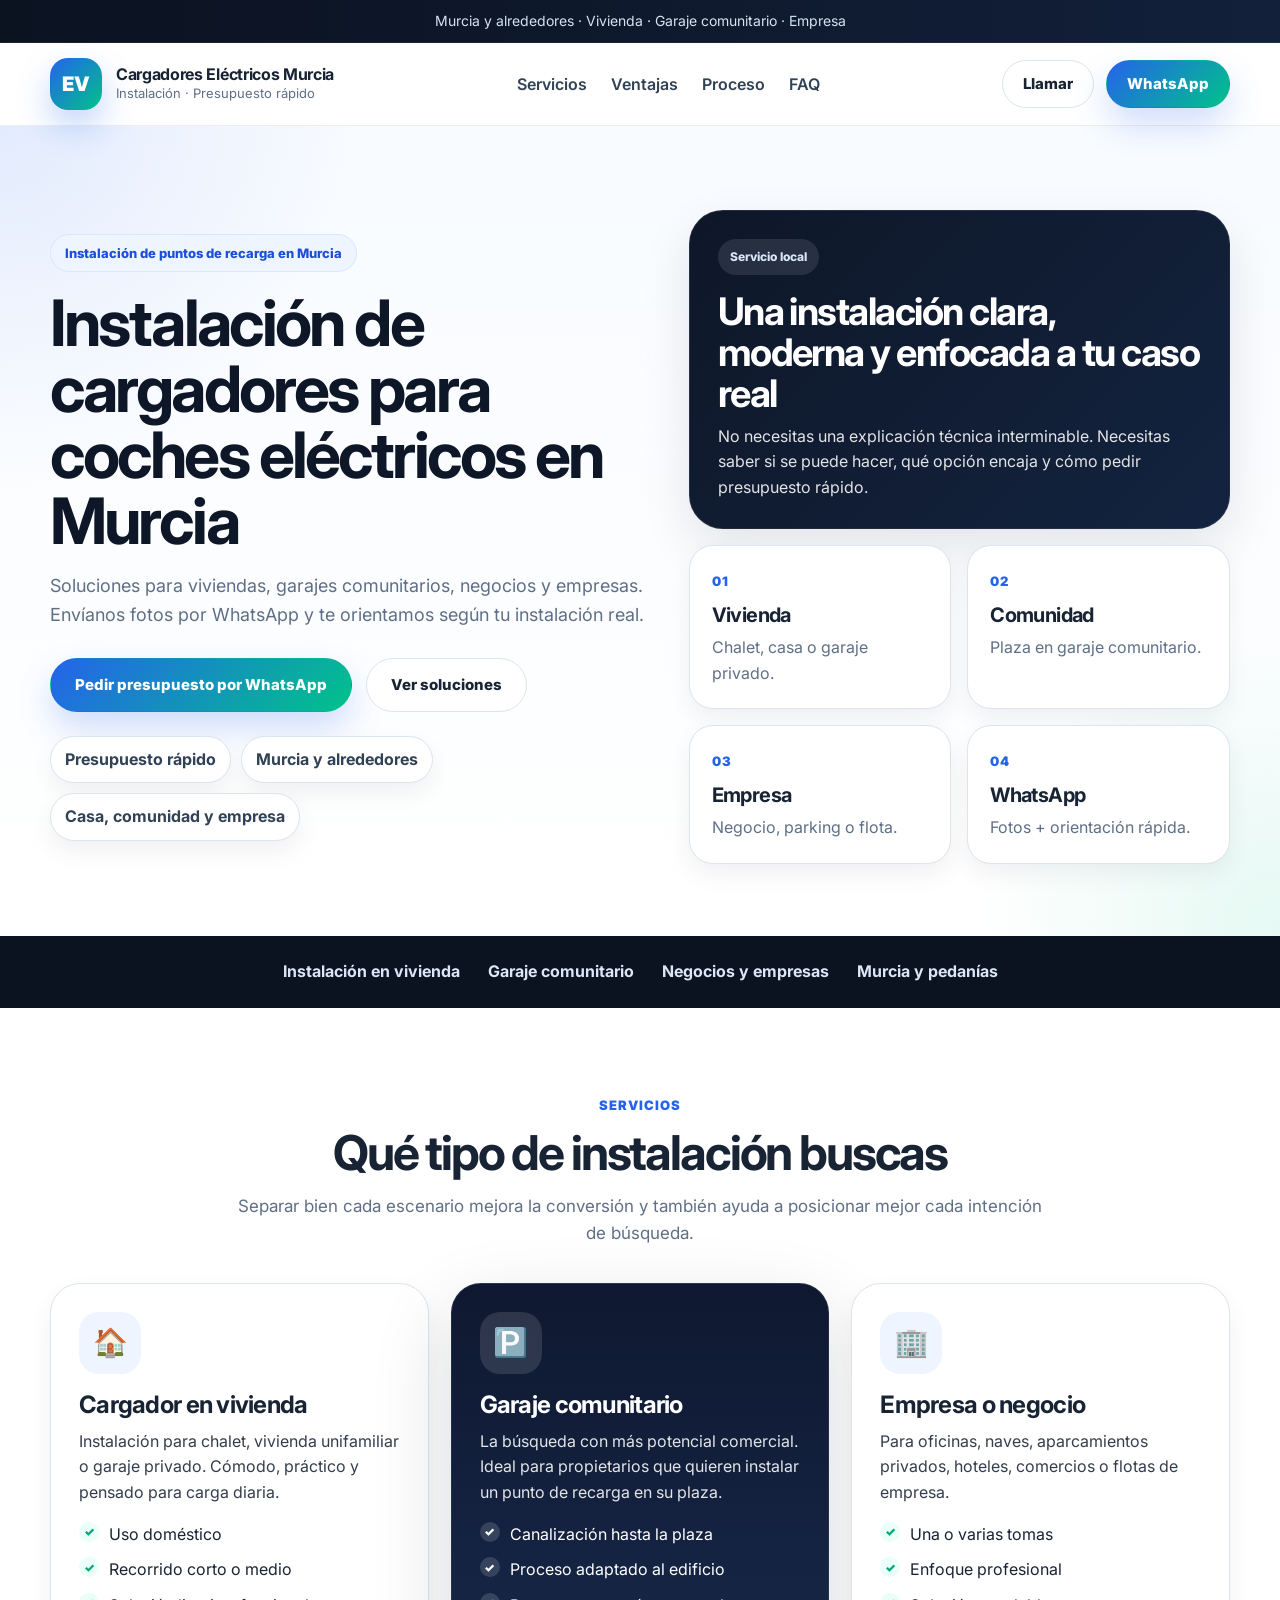
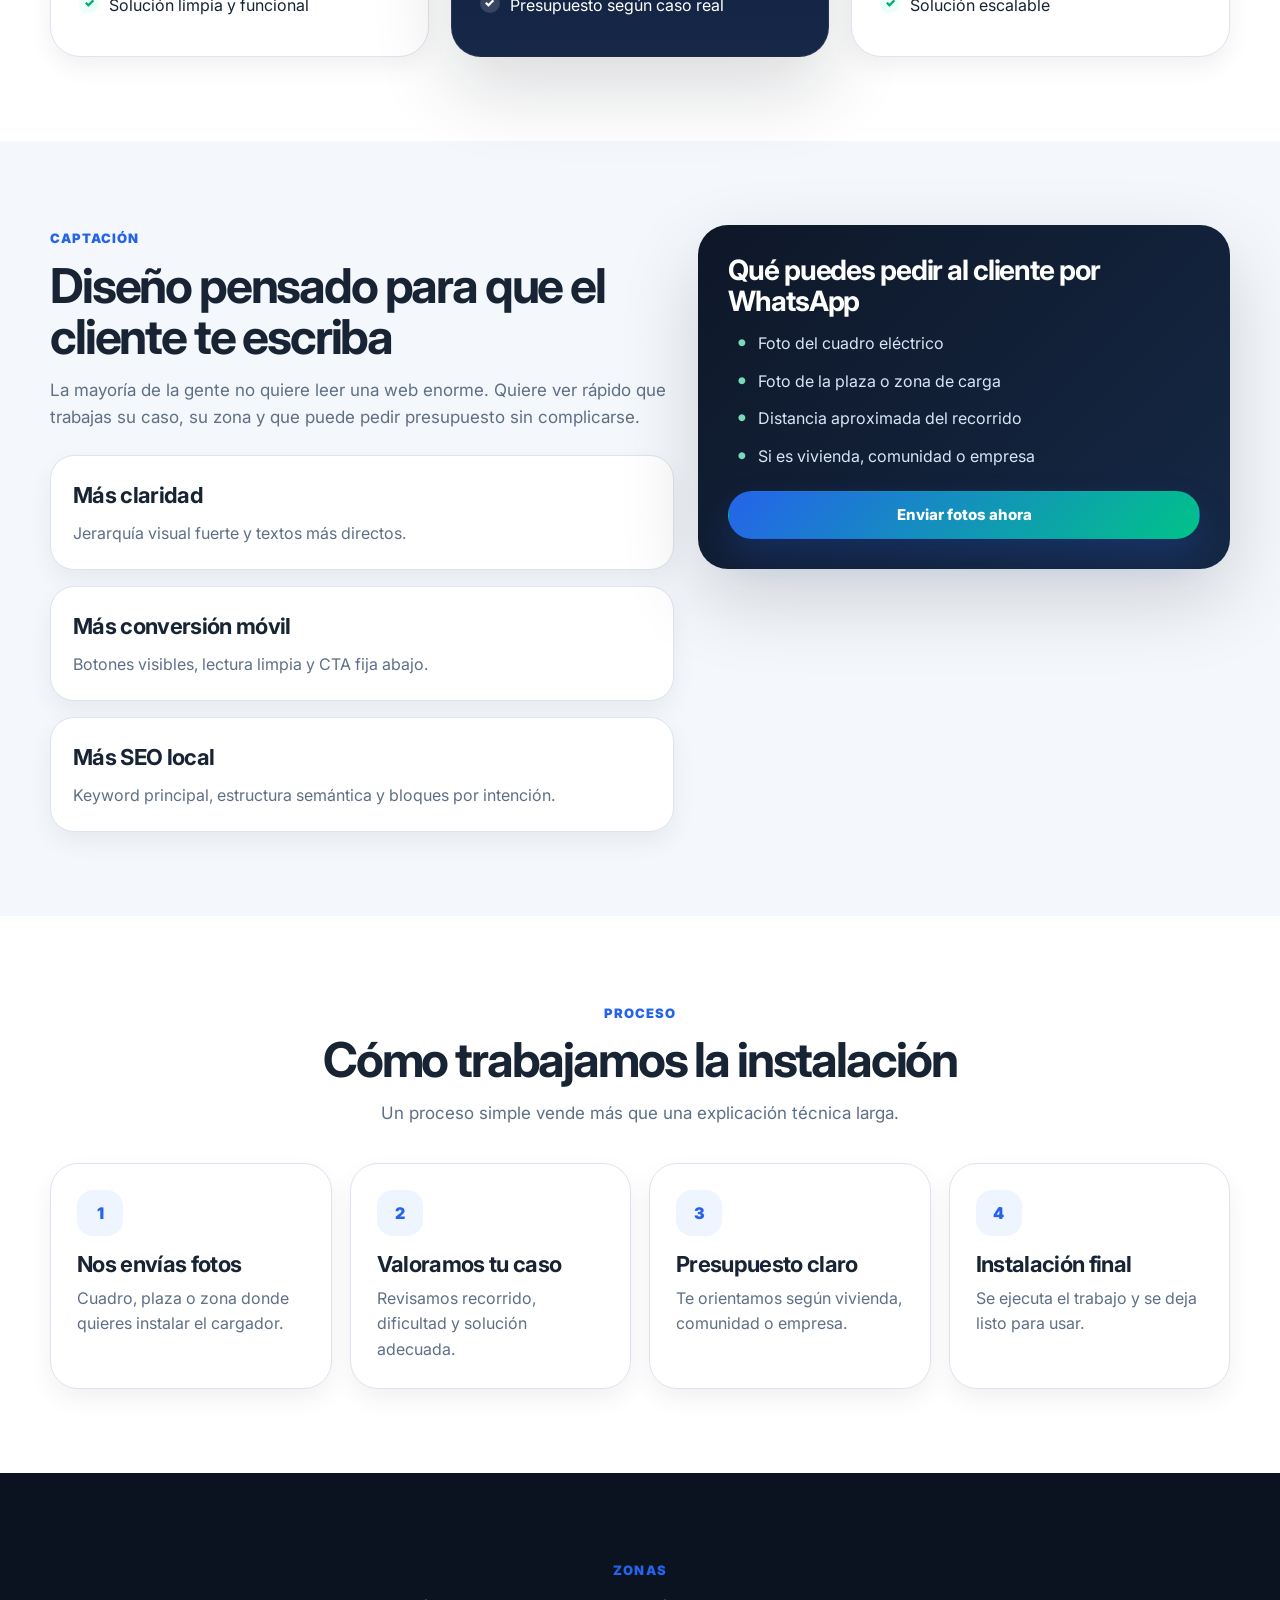
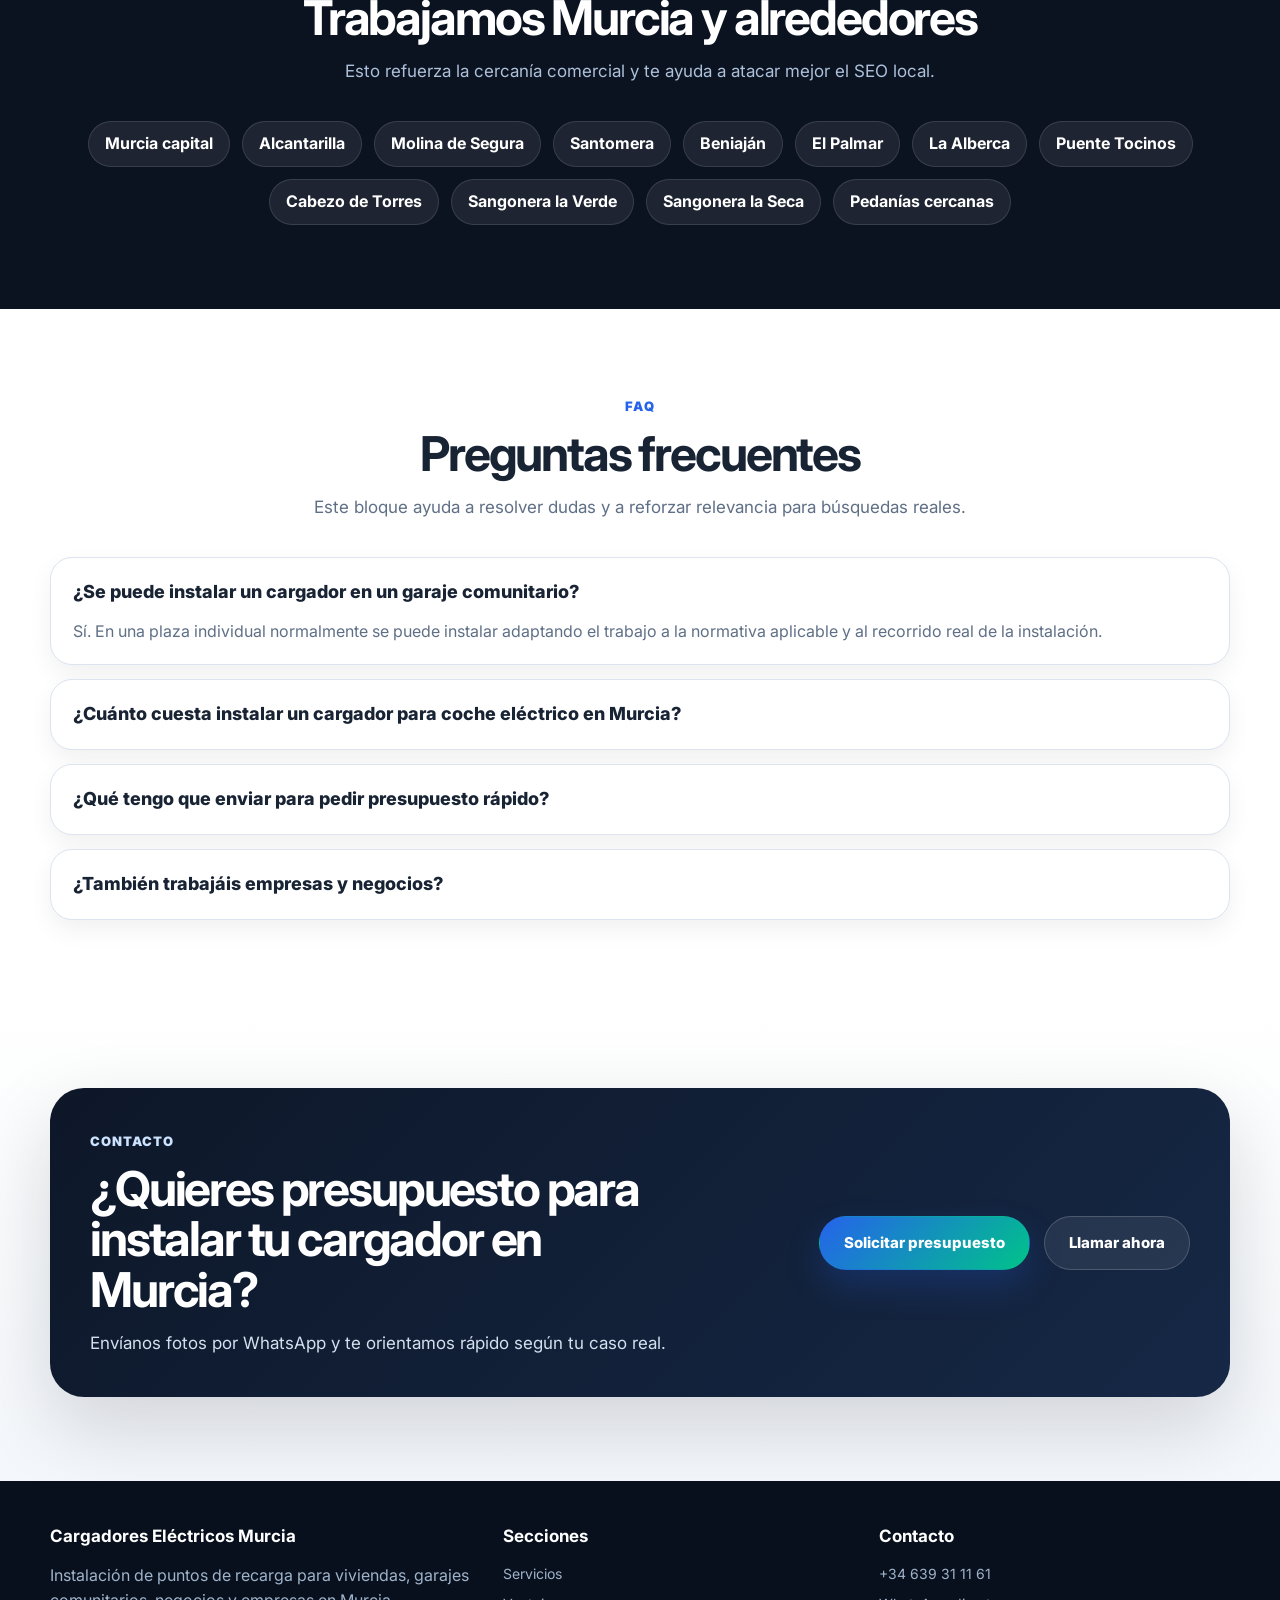
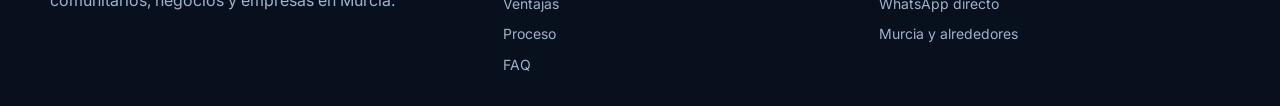
==== commit e6df6fe0: "Update index.html" ====
--- a/index.html
+++ b/index.html
@@ -4,14 +4,10 @@
   <meta charset="UTF-8" />
   <meta name="viewport" content="width=device-width, initial-scale=1.0" />
 
-  <title>Instalación de cargadores para coches eléctricos en Murcia | Punto de recarga premium</title>
-  <meta name="description" content="Instalación de cargadores para coches eléctricos en Murcia. Viviendas, garajes comunitarios y empresas. Presupuesto rápido por WhatsApp." />
-  <meta name="keywords" content="instalación cargador coche eléctrico Murcia, wallbox Murcia, punto de recarga Murcia, cargador coche eléctrico casa Murcia, cargador garaje comunitario Murcia" />
   <title>Instalación de cargadores para coches eléctricos en Murcia | Presupuesto rápido</title>
   <meta name="description" content="Instalación de cargadores para coches eléctricos en Murcia. Viviendas, garajes comunitarios, negocios y empresas. Presupuesto rápido por WhatsApp." />
   <meta name="keywords" content="instalación cargador coche eléctrico Murcia, punto de recarga Murcia, wallbox Murcia, cargador coche eléctrico casa Murcia, cargador garaje comunitario Murcia" />
   <meta name="robots" content="index,follow" />
-  <meta name="theme-color" content="#07111f" />
   <meta name="theme-color" content="#0b1220" />
 
   <link rel="canonical" href="https://solucionesintegralesmurcia.github.io/instalacioncargadorcocheelctricoMurcia/" />
@@ -19,774 +15,15 @@
   <meta property="og:type" content="website" />
   <meta property="og:locale" content="es_ES" />
   <meta property="og:title" content="Instalación de cargadores para coches eléctricos en Murcia" />
-  <meta property="og:description" content="Punto de recarga en casa, garaje comunitario o empresa. Instalación moderna, rápida y profesional." />
-  <meta property="og:url" content="https://tudominio.es/" />
-  <meta property="og:image" content="https://tudominio.es/imagen-portada.jpg" />
   <meta property="og:description" content="Punto de recarga en vivienda, garaje comunitario o empresa. Presupuesto rápido por WhatsApp." />
   <meta property="og:url" content="https://solucionesintegralesmurcia.github.io/instalacioncargadorcocheelctricoMurcia/" />
   <meta property="og:image" content="https://solucionesintegralesmurcia.github.io/instalacioncargadorcocheelctricoMurcia/instalacion-cargador-coche-electrico-murcia.jpg" />
 
   <meta name="twitter:card" content="summary_large_image" />
   <meta name="twitter:title" content="Instalación de cargadores para coches eléctricos en Murcia" />
-  <meta name="twitter:description" content="Punto de recarga en casa, garaje comunitario o empresa." />
-  <meta name="twitter:image" content="https://tudominio.es/imagen-portada.jpg" />
-
-  <link rel="preconnect" href="https://fonts.googleapis.com">
-  <link rel="preconnect" href="https://fonts.gstatic.com" crossorigin>
-  <link href="https://fonts.googleapis.com/css2?family=Inter:wght@400;500;600;700;800;900&display=swap" rel="stylesheet">
-
-  <style>
-    :root{
-      --bg:#040b16;
-      --bg-2:#07111f;
-      --bg-3:#0b1729;
-      --panel:#0f1e33;
-      --panel-2:#12243d;
-      --line:rgba(255,255,255,.10);
-      --line-soft:rgba(255,255,255,.06);
-      --white:#ffffff;
-      --text:#d9e7ff;
-      --muted:#8fa7c7;
-      --title:#ffffff;
-      --blue:#3b82f6;
-      --blue-2:#60a5fa;
-      --green:#22c55e;
-      --green-2:#34d399;
-      --dark:#020617;
-      --soft:#eef4ff;
-      --card-shadow:0 20px 60px rgba(0,0,0,.35);
-      --radius:24px;
-      --max:1200px;
-    }
-
-    *{box-sizing:border-box}
-    html{scroll-behavior:smooth}
-    body{
-      margin:0;
-      font-family:'Inter',system-ui,-apple-system,Segoe UI,Roboto,Arial,sans-serif;
-      background:
-        radial-gradient(circle at top left, rgba(59,130,246,.18), transparent 22%),
-        radial-gradient(circle at top right, rgba(34,197,94,.10), transparent 18%),
-        linear-gradient(180deg, #040b16 0%, #07111f 40%, #081323 100%);
-      color:var(--text);
-      line-height:1.6;
-    }
-
-    a{text-decoration:none;color:inherit}
-    img{max-width:100%;display:block}
-    .container{width:min(var(--max), calc(100% - 32px));margin:auto}
-
-    .topbar{
-      background:linear-gradient(90deg, rgba(59,130,246,.18), rgba(34,197,94,.18));
-      border-bottom:1px solid rgba(255,255,255,.08);
-      color:#dbeafe;
-      text-align:center;
-      font-size:14px;
-      padding:10px 14px;
-    }
-
-    .navbar{
-      position:sticky;
-      top:0;
-      z-index:100;
-      background:rgba(4,11,22,.78);
-      backdrop-filter:blur(16px);
-      border-bottom:1px solid rgba(255,255,255,.06);
-    }
-
-    .nav-inner{
-      min-height:82px;
-      display:flex;
-      align-items:center;
-      justify-content:space-between;
-      gap:18px;
-    }
-
-    .brand{
-      display:flex;
-      align-items:center;
-      gap:14px;
-      min-width:0;
-    }
-
-    .brand-mark{
-      width:54px;
-      height:54px;
-      border-radius:18px;
-      background:
-        linear-gradient(135deg, rgba(59,130,246,1), rgba(34,197,94,.95));
-      display:grid;
-      place-items:center;
-      color:#fff;
-      font-size:20px;
-      font-weight:900;
-      box-shadow:0 14px 32px rgba(59,130,246,.30);
-      position:relative;
-      overflow:hidden;
-    }
-
-    .brand-mark::after{
-      content:"";
-      position:absolute;
-      inset:0;
-      background:linear-gradient(135deg, rgba(255,255,255,.28), transparent 45%);
-      pointer-events:none;
-    }
-
-    .brand-copy strong{
-      display:block;
-      color:#fff;
-      font-size:16px;
-      line-height:1.15;
-      letter-spacing:-.02em;
-    }
-
-    .brand-copy span{
-      display:block;
-      color:var(--muted);
-      font-size:13px;
-      white-space:nowrap;
-      overflow:hidden;
-      text-overflow:ellipsis;
-      max-width:320px;
-    }
-
-    .nav-links{
-      display:flex;
-      gap:24px;
-      color:#cbd5e1;
-      font-weight:600;
-    }
-
-    .nav-links a:hover{color:#fff}
-
-    .nav-cta{
-      display:flex;
-      align-items:center;
-      gap:12px;
-    }
-
-    .btn{
-      display:inline-flex;
-      align-items:center;
-      justify-content:center;
-      gap:10px;
-      padding:14px 22px;
-      border-radius:999px;
-      font-weight:800;
-      transition:.25s ease;
-      border:1px solid transparent;
-      cursor:pointer;
-      white-space:nowrap;
-    }
-
-    .btn-primary{
-      background:linear-gradient(135deg, var(--blue), var(--green));
-      color:#fff;
-      box-shadow:0 16px 32px rgba(59,130,246,.25);
-    }
-
-    .btn-primary:hover{
-      transform:translateY(-1px);
-      box-shadow:0 20px 36px rgba(59,130,246,.35);
-    }
-
-    .btn-secondary{
-      background:rgba(255,255,255,.04);
-      color:#fff;
-      border-color:rgba(255,255,255,.10);
-    }
-
-    .btn-secondary:hover{
-      background:rgba(255,255,255,.08);
-      transform:translateY(-1px);
-    }
-
-    .hero{
-      padding:84px 0 56px;
-      position:relative;
-      overflow:hidden;
-    }
-
-    .hero::before{
-      content:"";
-      position:absolute;
-      top:-120px;
-      right:-120px;
-      width:420px;
-      height:420px;
-      background:radial-gradient(circle, rgba(59,130,246,.24), transparent 65%);
-      filter:blur(10px);
-      pointer-events:none;
-    }
-
-    .hero::after{
-      content:"";
-      position:absolute;
-      bottom:-120px;
-      left:-100px;
-      width:360px;
-      height:360px;
-      background:radial-gradient(circle, rgba(34,197,94,.14), transparent 65%);
-      filter:blur(10px);
-      pointer-events:none;
-    }
-
-    .hero-grid{
-      display:grid;
-      grid-template-columns:1.1fr .9fr;
-      gap:34px;
-      align-items:center;
-      position:relative;
-      z-index:1;
-    }
-
-    .eyebrow{
-      display:inline-flex;
-      align-items:center;
-      gap:10px;
-      padding:8px 14px;
-      border-radius:999px;
-      background:rgba(255,255,255,.05);
-      border:1px solid rgba(255,255,255,.08);
-      color:#dbeafe;
-      font-size:13px;
-      font-weight:700;
-      margin-bottom:18px;
-    }
-
-    h1{
-      margin:0 0 18px;
-      color:var(--title);
-      font-size:clamp(38px, 5vw, 66px);
-      line-height:1.02;
-      letter-spacing:-.04em;
-      max-width:760px;
-    }
-
-    .hero p{
-      margin:0 0 28px;
-      color:#adc4e5;
-      font-size:18px;
-      max-width:700px;
-    }
-
-    .hero-actions{
-      display:flex;
-      flex-wrap:wrap;
-      gap:14px;
-      margin-bottom:28px;
-    }
-
-    .hero-metrics{
-      display:grid;
-      grid-template-columns:repeat(3,1fr);
-      gap:14px;
-    }
-
-    .metric{
-      background:rgba(255,255,255,.04);
-      border:1px solid rgba(255,255,255,.08);
-      border-radius:20px;
-      padding:18px;
-      box-shadow:0 10px 24px rgba(0,0,0,.18);
-    }
-
-    .metric strong{
-      display:block;
-      color:#fff;
-      font-size:30px;
-      line-height:1;
-      margin-bottom:6px;
-      letter-spacing:-.04em;
-    }
-
-    .metric span{
-      color:#9fb7d8;
-      font-size:14px;
-    }
-
-    .hero-visual{
-      position:relative;
-      min-height:540px;
-      border-radius:30px;
-      background:
-        linear-gradient(180deg, rgba(255,255,255,.06), rgba(255,255,255,.02)),
-        linear-gradient(135deg, #0f1e33, #091423 65%, #07111f);
-      border:1px solid rgba(255,255,255,.08);
-      box-shadow:var(--card-shadow);
-      overflow:hidden;
-      padding:22px;
-    }
-
-    .grid-lines{
-      position:absolute;
-      inset:0;
-      background-image:
-        linear-gradient(rgba(255,255,255,.04) 1px, transparent 1px),
-        linear-gradient(90deg, rgba(255,255,255,.04) 1px, transparent 1px);
-      background-size:32px 32px;
-      mask-image:linear-gradient(180deg, rgba(0,0,0,.9), rgba(0,0,0,.35));
-      pointer-events:none;
-    }
-
-    .floating-card{
-      position:relative;
-      z-index:1;
-      background:linear-gradient(180deg, rgba(255,255,255,.08), rgba(255,255,255,.04));
-      border:1px solid rgba(255,255,255,.10);
-      border-radius:24px;
-      padding:22px;
-      backdrop-filter:blur(16px);
-    }
-
-    .floating-card + .floating-card{margin-top:16px}
-
-    .visual-top{
-      display:flex;
-      align-items:center;
-      justify-content:space-between;
-      gap:16px;
-      margin-bottom:16px;
-    }
-
-    .status-pill{
-      display:inline-flex;
-      align-items:center;
-      gap:8px;
-      padding:8px 12px;
-      border-radius:999px;
-      background:rgba(34,197,94,.14);
-      border:1px solid rgba(34,197,94,.22);
-      color:#d1fae5;
-      font-size:13px;
-      font-weight:800;
-    }
-
-    .dot{
-      width:8px;
-      height:8px;
-      border-radius:999px;
-      background:#22c55e;
-      box-shadow:0 0 12px rgba(34,197,94,.7);
-    }
-
-    .visual-main{
-      display:grid;
-      grid-template-columns:1fr 1fr;
-      gap:14px;
-    }
-
-    .mini-box{
-      border-radius:20px;
-      padding:18px;
-      background:rgba(255,255,255,.04);
-      border:1px solid rgba(255,255,255,.08);
-    }
-
-    .mini-box strong{
-      display:block;
-      color:#fff;
-      font-size:18px;
-      margin-bottom:6px;
-    }
-
-    .mini-box span{
-      color:#9fb7d8;
-      font-size:14px;
-    }
-
-    .section{
-      padding:84px 0;
-    }
-
-    .section-head{
-      max-width:820px;
-      margin:0 auto 36px;
-      text-align:center;
-    }
-
-    .section-head.left{
-      max-width:none;
-      text-align:left;
-      margin:0 0 26px;
-    }
-
-    h2{
-      margin:0 0 14px;
-      font-size:clamp(30px,4vw,46px);
-      line-height:1.06;
-      letter-spacing:-.04em;
-      color:#fff;
-    }
-
-    .section-head p,
-    .lead{
-      margin:0;
-      color:#9fb7d8;
-      font-size:17px;
-    }
-
-    .grid-3{
-      display:grid;
-      grid-template-columns:repeat(3,1fr);
-      gap:22px;
-    }
-
-    .grid-2{
-      display:grid;
-      grid-template-columns:repeat(2,1fr);
-      gap:22px;
-    }
-
-    .card{
-      background:linear-gradient(180deg, rgba(255,255,255,.05), rgba(255,255,255,.03));
-      border:1px solid rgba(255,255,255,.08);
-      border-radius:28px;
-      padding:28px;
-      box-shadow:0 16px 36px rgba(0,0,0,.20);
-      height:100%;
-    }
-
-    .card h3{
-      margin:0 0 12px;
-      color:#fff;
-      font-size:24px;
-      line-height:1.12;
-      letter-spacing:-.03em;
-    }
-
-    .card p{
-      margin:0;
-      color:#9fb7d8;
-    }
-
-    .icon{
-      width:60px;
-      height:60px;
-      border-radius:20px;
-      display:grid;
-      place-items:center;
-      background:linear-gradient(135deg, rgba(59,130,246,.16), rgba(34,197,94,.12));
-      border:1px solid rgba(255,255,255,.08);
-      color:#fff;
-      font-size:24px;
-      margin-bottom:18px;
-      box-shadow:inset 0 1px 0 rgba(255,255,255,.06);
-    }
-
-    .check-list{
-      list-style:none;
-      padding:0;
-      margin:16px 0 0;
-    }
-
-    .check-list li{
-      display:flex;
-      align-items:flex-start;
-      gap:10px;
-      margin-bottom:10px;
-      color:#c6d6ee;
-    }
-
-    .check-list li::before{
-      content:"✓";
-      width:22px;
-      height:22px;
-      flex:0 0 22px;
-      display:grid;
-      place-items:center;
-      border-radius:999px;
-      background:rgba(34,197,94,.15);
-      border:1px solid rgba(34,197,94,.25);
-      color:#d1fae5;
-      font-size:12px;
-      font-weight:900;
-      margin-top:2px;
-    }
-
-    .services-band{
-      background:
-        linear-gradient(180deg, rgba(255,255,255,.03), rgba(255,255,255,.01)),
-        linear-gradient(135deg, rgba(59,130,246,.06), rgba(34,197,94,.04));
-      border-top:1px solid rgba(255,255,255,.06);
-      border-bottom:1px solid rgba(255,255,255,.06);
-    }
-
-    .process{
-      display:grid;
-      grid-template-columns:repeat(4,1fr);
-      gap:18px;
-    }
-
-    .step{
-      padding:26px 22px;
-      border-radius:26px;
-      background:linear-gradient(180deg, rgba(255,255,255,.05), rgba(255,255,255,.03));
-      border:1px solid rgba(255,255,255,.08);
-      box-shadow:0 14px 30px rgba(0,0,0,.18);
-      position:relative;
-      overflow:hidden;
-    }
-
-    .step::before{
-      content:"";
-      position:absolute;
-      top:0;
-      left:0;
-      right:0;
-      height:3px;
-      background:linear-gradient(90deg, var(--blue), var(--green));
-    }
-
-    .step-number{
-      width:44px;
-      height:44px;
-      border-radius:16px;
-      display:grid;
-      place-items:center;
-      background:rgba(59,130,246,.16);
-      border:1px solid rgba(59,130,246,.25);
-      color:#dbeafe;
-      font-weight:900;
-      margin-bottom:16px;
-    }
-
-    .step h3{
-      margin:0 0 8px;
-      color:#fff;
-      font-size:21px;
-    }
-
-    .step p{
-      margin:0;
-      color:#9fb7d8;
-    }
-
-    .pricing{
-      display:grid;
-      grid-template-columns:repeat(3,1fr);
-      gap:22px;
-      align-items:stretch;
-    }
-
-    .price-card{
-      position:relative;
-      background:linear-gradient(180deg, rgba(255,255,255,.06), rgba(255,255,255,.03));
-      border:1px solid rgba(255,255,255,.10);
-      border-radius:30px;
-      padding:30px;
-      box-shadow:var(--card-shadow);
-      overflow:hidden;
-    }
-
-    .price-card.featured{
-      border-color:rgba(59,130,246,.45);
-      transform:translateY(-6px);
-    }
-
-    .price-card.featured::before{
-      content:"";
-      position:absolute;
-      inset:0;
-      background:radial-gradient(circle at top right, rgba(59,130,246,.15), transparent 34%);
-      pointer-events:none;
-    }
-
-    .badge{
-      display:inline-flex;
-      padding:8px 12px;
-      border-radius:999px;
-      font-size:12px;
-      font-weight:800;
-      margin-bottom:16px;
-      background:rgba(59,130,246,.14);
-      color:#dbeafe;
-      border:1px solid rgba(59,130,246,.24);
-    }
-
-    .price-card h3{
-      margin:0 0 10px;
-      color:#fff;
-      font-size:24px;
-    }
-
-    .price-value{
-      font-size:42px;
-      line-height:1;
-      letter-spacing:-.05em;
-      color:#fff;
-      font-weight:900;
-      margin:14px 0 12px;
-    }
-
-    .price-value small{
-      font-size:14px;
-      font-weight:700;
-      color:#9fb7d8;
-      letter-spacing:0;
-    }
-
-    .zones{
-      display:flex;
-      flex-wrap:wrap;
-      gap:12px;
-      justify-content:center;
-    }
-
-    .zone{
-      padding:12px 16px;
-      border-radius:999px;
-      background:rgba(255,255,255,.04);
-      border:1px solid rgba(255,255,255,.08);
-      color:#d9e7ff;
-      font-weight:700;
-    }
-
-    .faq{
-      display:grid;
-      gap:14px;
-    }
-
-    details{
-      background:linear-gradient(180deg, rgba(255,255,255,.05), rgba(255,255,255,.03));
-      border:1px solid rgba(255,255,255,.08);
-      border-radius:22px;
-      padding:22px 24px;
-      box-shadow:0 12px 28px rgba(0,0,0,.16);
-    }
-
-    summary{
-      list-style:none;
-      cursor:pointer;
-      color:#fff;
-      font-weight:800;
-      font-size:18px;
-    }
-
-    summary::-webkit-details-marker{display:none}
-
-    details p{
-      margin:12px 0 0;
-      color:#9fb7d8;
-    }
-
-    .cta-final{
-      padding:0 0 90px;
-    }
-
-    .cta-box{
-      border-radius:34px;
-      padding:42px;
-      background:
-        radial-gradient(circle at top left, rgba(59,130,246,.18), transparent 30%),
-        radial-gradient(circle at bottom right, rgba(34,197,94,.14), transparent 26%),
-        linear-gradient(135deg, #0d1a2d, #091422 70%);
-      border:1px solid rgba(255,255,255,.10);
-      box-shadow:0 24px 70px rgba(0,0,0,.30);
-      text-align:center;
-    }
-
-    .cta-box h2{
-      max-width:900px;
-      margin:0 auto 14px;
-    }
-
-    .cta-box p{
-      max-width:780px;
-      margin:0 auto 24px;
-      color:#9fb7d8;
-      font-size:17px;
-    }
-
-    .footer{
-      border-top:1px solid rgba(255,255,255,.06);
-      background:rgba(0,0,0,.14);
-      padding:40px 0 26px;
-    }
-
-    .footer-grid{
-      display:grid;
-      grid-template-columns:1.2fr .8fr .8fr;
-      gap:22px;
-    }
-
-    .footer strong{
-      display:block;
-      color:#fff;
-      margin-bottom:12px;
-    }
-
-    .footer p,
-    .footer a,
-    .footer span{
-      color:#8fa7c7;
-      font-size:14px;
-    }
-
-    .footer a:hover{color:#fff}
-
-    .footer-links{
-      display:grid;
-      gap:8px;
-    }
-
-    .sticky-mobile{
-      display:none;
-      position:fixed;
-      left:0;
-      right:0;
-      bottom:0;
-      z-index:120;
-      padding:12px;
-      gap:10px;
-      background:rgba(4,11,22,.92);
-      backdrop-filter:blur(12px);
-      border-top:1px solid rgba(255,255,255,.08);
-    }
-
-    .sticky-mobile a{flex:1}
-    .sticky-mobile .btn{width:100%}
-
-    @media (max-width:1100px){
-      .hero-grid,
-      .grid-3,
-      .grid-2,
-      .process,
-      .pricing,
-      .footer-grid{
-        grid-template-columns:1fr 1fr;
-      }
-
-      .hero-grid{grid-template-columns:1fr}
-      .nav-links{display:none}
-    }
   <meta name="twitter:description" content="Instalación de puntos de recarga en Murcia para casa, comunidad y empresa." />
   <meta name="twitter:image" content="https://solucionesintegralesmurcia.github.io/instalacioncargadorcocheelctricoMurcia/instalacion-cargador-coche-electrico-murcia.jpg" />
 
-    @media (max-width:760px){
-      .hero{padding:58px 0 34px}
-      .hero-metrics,
-      .grid-3,
-      .grid-2,
-      .process,
-      .pricing,
-      .footer-grid,
-      .visual-main{
-        grid-template-columns:1fr;
-      }
-
-      .hero-actions{
-        flex-direction:column;
-      }
-
-      .btn{width:100%}
-      .nav-cta .btn-secondary{display:none}
-      .cta-box{padding:28px}
-      .sticky-mobile{display:flex}
-      body{padding-bottom:92px}
-    }
-  </style>
   <link rel="preconnect" href="https://fonts.googleapis.com" />
   <link rel="preconnect" href="https://fonts.gstatic.com" crossorigin />
   <link href="https://fonts.googleapis.com/css2?family=Inter:wght@400;500;600;700;800;900&display=swap" rel="stylesheet" />
@@ -797,23 +34,17 @@
     "@context":"https://schema.org",
     "@type":"LocalBusiness",
     "name":"Cargadores Eléctricos Murcia",
-    "image":"https://tudominio.es/imagen-portada.jpg",
-    "url":"https://tudominio.es/",
     "url":"https://solucionesintegralesmurcia.github.io/instalacioncargadorcocheelctricoMurcia/",
     "telephone":"+34 639 31 11 61",
     "image":"https://solucionesintegralesmurcia.github.io/instalacioncargadorcocheelctricoMurcia/instalacion-cargador-coche-electrico-murcia.jpg",
     "description":"Instalación de cargadores para coches eléctricos en viviendas, garajes comunitarios, negocios y empresas en Murcia.",
     "priceRange":"€€",
-    "areaServed":["Murcia","Alcantarilla","Molina de Segura","Santomera","Beniaján","El Palmar","Sangonera la Verde","Sangonera la Seca"],
     "areaServed":["Murcia","Alcantarilla","Molina de Segura","Santomera","Beniaján","El Palmar","La Alberca","Puente Tocinos","Cabezo de Torres","Sangonera la Verde","Sangonera la Seca"],
     "address":{
       "@type":"PostalAddress",
       "addressLocality":"Murcia",
       "addressRegion":"Región de Murcia",
       "addressCountry":"ES"
-    },
-    "description":"Instalación de cargadores para coches eléctricos en viviendas, garajes comunitarios, negocios y empresas en Murcia.",
-    "openingHours":"Mo,Tu,We,Th,Fr 08:00-20:00"
     }
   }
   </script>
@@ -826,36 +57,15 @@
       {
         "@type":"Question",
         "name":"¿Se puede instalar un cargador en un garaje comunitario?",
-        "acceptedAnswer":{
-          "@type":"Answer",
-          "text":"Sí. En una plaza individual normalmente basta con comunicar previamente la instalación y adaptar el trabajo a la normativa técnica aplicable."
-        }
         "acceptedAnswer":{"@type":"Answer","text":"Sí. En una plaza individual normalmente se puede instalar adaptando el trabajo a la normativa aplicable y al recorrido real de la instalación."}
       },
       {
         "@type":"Question",
         "name":"¿Cuánto cuesta instalar un cargador para coche eléctrico en Murcia?",
-        "acceptedAnswer":{
-          "@type":"Answer",
-          "text":"Depende del tipo de cargador, el recorrido del cable, la dificultad de la canalización y si la instalación es en vivienda, comunidad o empresa."
-        }
         "acceptedAnswer":{"@type":"Answer","text":"Depende del recorrido del cable, la dificultad de la canalización, el tipo de cargador y si la instalación es en vivienda, comunidad o empresa."}
       },
       {
         "@type":"Question",
-        "name":"¿Qué cargador necesito para casa?",
-        "acceptedAnswer":{
-          "@type":"Answer",
-          "text":"Depende del uso que le des al coche, de la instalación existente y del tiempo de carga que necesites. Lo correcto es adaptar el equipo al caso real."
-        }
-      },
-      {
-        "@type":"Question",
-        "name":"¿También instaláis cargadores para negocios o empresas?",
-        "acceptedAnswer":{
-          "@type":"Answer",
-          "text":"Sí. Se pueden plantear soluciones para oficinas, naves, aparcamientos privados y flotas."
-        }
         "name":"¿Qué tengo que enviar para pedir presupuesto rápido?",
         "acceptedAnswer":{"@type":"Answer","text":"Lo ideal es enviar una foto del cuadro eléctrico, una foto de la plaza o zona de carga y una explicación breve del recorrido aproximado."}
       }
@@ -866,39 +76,26 @@
 <body>
 
   <div class="topbar">
-    Soluciones de recarga para vivienda, garaje comunitario y empresa en Murcia
     Murcia y alrededores · Vivienda · Garaje comunitario · Empresa
   </div>
 
-  <header class="navbar">
-    <div class="container nav-inner">
   <header class="header">
     <div class="container nav">
       <a class="brand" href="#inicio" aria-label="Inicio">
-        <div class="brand-mark">EV</div>
-        <div class="brand-copy">
         <span class="brand__logo">EV</span>
         <span class="brand__text">
           <strong>Cargadores Eléctricos Murcia</strong>
-          <span>Instalación moderna · Murcia y alrededores</span>
-        </div>
           <small>Instalación · Presupuesto rápido</small>
         </span>
       </a>
 
-      <nav class="nav-links" aria-label="Navegación principal">
-        <a href="#soluciones">Soluciones</a>
       <nav class="menu" aria-label="Navegación principal">
         <a href="#servicios">Servicios</a>
         <a href="#ventajas">Ventajas</a>
         <a href="#proceso">Proceso</a>
-        <a href="#precios">Precios</a>
         <a href="#faq">FAQ</a>
       </nav>
 
-      <div class="nav-cta">
-        <a class="btn btn-secondary" href="tel:+34639311161">Llamar</a>
-        <a class="btn btn-primary" href="https://wa.me/34639311161?text=Hola,%20quiero%20presupuesto%20para%20instalar%20un%20cargador%20de%20coche%20el%C3%A9ctrico%20en%20Murcia" target="_blank" rel="noopener">WhatsApp</a>
       <div class="nav__cta">
         <a class="btn btn--ghost" href="tel:+34639311161">Llamar</a>
         <a class="btn btn--primary" href="https://wa.me/34639311161?text=Hola,%20quiero%20presupuesto%20para%20instalar%20un%20cargador%20de%20coche%20el%C3%A9ctrico%20en%20Murcia" target="_blank" rel="noopener">WhatsApp</a>
@@ -908,12 +105,6 @@
 
   <main>
     <section class="hero" id="inicio">
-      <div class="container hero-grid">
-        <div>
-          <div class="eyebrow">⚡ Instalación premium de puntos de recarga en Murcia</div>
-          <h1>Instalación de cargadores para coches eléctricos con estilo moderno, rápido y profesional</h1>
-          <p>
-            Soluciones de recarga para vivienda, garaje comunitario y empresa. Estudiamos tu instalación, te orientamos según el recorrido real y te damos presupuesto rápido por WhatsApp.
       <div class="container hero__grid">
         <div class="hero__content">
           <div class="eyebrow">Instalación de puntos de recarga en Murcia</div>
@@ -924,28 +115,11 @@
             Soluciones para viviendas, garajes comunitarios, negocios y empresas. Envíanos fotos por WhatsApp y te orientamos según tu instalación real.
           </p>
 
-          <div class="hero-actions">
-            <a class="btn btn-primary" href="https://wa.me/34639311161?text=Hola,%20quiero%20presupuesto%20para%20instalar%20un%20cargador%20de%20coche%20el%C3%A9ctrico%20en%20Murcia" target="_blank" rel="noopener">Solicitar presupuesto</a>
-            <a class="btn btn-secondary" href="#soluciones">Ver soluciones</a>
           <div class="hero__actions">
             <a class="btn btn--primary btn--large" href="https://wa.me/34639311161?text=Hola,%20quiero%20presupuesto%20para%20instalar%20un%20cargador%20de%20coche%20el%C3%A9ctrico%20en%20Murcia" target="_blank" rel="noopener">Pedir presupuesto por WhatsApp</a>
             <a class="btn btn--ghost btn--large" href="#servicios">Ver soluciones</a>
           </div>
 
-          <div class="hero-metrics">
-            <div class="metric">
-              <strong>Casa</strong>
-              <span>Chalets, viviendas y garaje privado</span>
-            </div>
-            <div class="metric">
-              <strong>Comunidad</strong>
-              <span>Plaza individual en garaje comunitario</span>
-            </div>
-            <div class="metric">
-              <strong>Empresa</strong>
-              <span>Negocios, parkings y flotas</span>
-            </div>
-          </div>
           <ul class="hero__list">
             <li>Presupuesto rápido</li>
             <li>Murcia y alrededores</li>
@@ -953,40 +127,6 @@
           </ul>
         </div>
 
-        <div class="hero-visual">
-          <div class="grid-lines"></div>
-
-          <div class="floating-card">
-            <div class="visual-top">
-              <strong style="color:#fff;font-size:20px;">Proyecto de recarga inteligente</strong>
-              <span class="status-pill"><span class="dot"></span> Presupuesto rápido</span>
-            </div>
-
-            <div class="visual-main">
-              <div class="mini-box">
-                <strong>Vivienda</strong>
-                <span>Instalación cómoda para recarga diaria en casa.</span>
-              </div>
-              <div class="mini-box">
-                <strong>Garaje comunitario</strong>
-                <span>La opción con más demanda y más dudas del cliente.</span>
-              </div>
-              <div class="mini-box">
-                <strong>Empresa</strong>
-                <span>Soluciones para oficinas, naves o aparcamientos privados.</span>
-              </div>
-              <div class="mini-box">
-                <strong>Murcia y alrededores</strong>
-                <span>Envíanos fotos y valoramos el caso real.</span>
-              </div>
-            </div>
-          </div>
-
-          <div class="floating-card">
-            <strong style="display:block;color:#fff;font-size:22px;margin-bottom:8px;">Qué nos puedes enviar por WhatsApp</strong>
-            <p style="margin:0;color:#9fb7d8;">
-              Foto del cuadro eléctrico, foto de la plaza o zona de carga y distancia aproximada hasta el punto donde quieres instalar el cargador.
-            </p>
         <div class="hero__panel">
           <div class="panel-card panel-card--highlight">
             <span class="panel-card__tag">Servicio local</span>
@@ -994,11 +134,6 @@
             <p>No necesitas una explicación técnica interminable. Necesitas saber si se puede hacer, qué opción encaja y cómo pedir presupuesto rápido.</p>
           </div>
 
-          <div class="floating-card">
-            <strong style="display:block;color:#fff;font-size:22px;margin-bottom:8px;">Enfoque premium local</strong>
-            <p style="margin:0;color:#9fb7d8;">
-              Web pensada para transmitir tecnología, confianza y una instalación moderna, no una simple página genérica de servicios.
-            </p>
           <div class="hero__mini-grid">
             <article class="mini-card">
               <span class="mini-card__number">01</span>
@@ -1028,7 +163,6 @@
       </div>
     </section>
 
-    <section class="section services-band" id="soluciones">
     <section class="trust-strip">
       <div class="container trust-strip__inner">
         <span>Instalación en vivienda</span>
@@ -1041,62 +175,40 @@
     <section class="section" id="servicios">
       <div class="container">
         <div class="section-head">
-          <h2>Soluciones de recarga según tu espacio</h2>
-          <p>No todo el mundo necesita la misma instalación. Aquí se vende mejor cuando se explica cada escenario por separado.</p>
           <span class="section-kicker">Servicios</span>
           <h2>Qué tipo de instalación buscas</h2>
           <p>Separar bien cada escenario mejora la conversión y también ayuda a posicionar mejor cada intención de búsqueda.</p>
         </div>
 
-        <div class="grid-3">
-          <article class="card">
-            <div class="icon">🏠</div>
         <div class="cards cards--3">
           <article class="service-card">
             <div class="service-card__icon">🏠</div>
             <h3>Cargador en vivienda</h3>
-            <p>Instalación para chalet, vivienda unifamiliar o garaje privado. Solución cómoda para cargar el coche a diario sin depender de puntos externos.</p>
-            <ul class="check-list">
-              <li>Uso doméstico y diario</li>
             <p>Instalación para chalet, vivienda unifamiliar o garaje privado. Cómodo, práctico y pensado para carga diaria.</p>
             <ul>
               <li>Uso doméstico</li>
               <li>Recorrido corto o medio</li>
-              <li>Enfoque práctico y limpio</li>
               <li>Solución limpia y funcional</li>
             </ul>
           </article>
 
-          <article class="card">
-            <div class="icon">🅿️</div>
           <article class="service-card service-card--featured">
             <div class="service-card__icon">🅿️</div>
             <h3>Garaje comunitario</h3>
-            <p>Una de las búsquedas más potentes a nivel comercial. Ideal para captar propietarios que quieren cargar en su plaza y buscan una solución clara.</p>
-            <ul class="check-list">
             <p>La búsqueda con más potencial comercial. Ideal para propietarios que quieren instalar un punto de recarga en su plaza.</p>
             <ul>
               <li>Canalización hasta la plaza</li>
-              <li>Orientación sobre el proceso</li>
-              <li>Adaptado al edificio real</li>
               <li>Proceso adaptado al edificio</li>
               <li>Presupuesto según caso real</li>
             </ul>
           </article>
 
-          <article class="card">
-            <div class="icon">🏢</div>
-            <h3>Empresa y negocio</h3>
-            <p>Para oficinas, naves, parkings privados, negocios o flotas. Una solución pensada para imagen de marca, comodidad y escalabilidad.</p>
-            <ul class="check-list">
           <article class="service-card">
             <div class="service-card__icon">🏢</div>
             <h3>Empresa o negocio</h3>
             <p>Para oficinas, naves, aparcamientos privados, hoteles, comercios o flotas de empresa.</p>
             <ul>
               <li>Una o varias tomas</li>
-              <li>Solución profesional</li>
-              <li>Preparado para crecer</li>
               <li>Enfoque profesional</li>
               <li>Solución escalable</li>
             </ul>
@@ -1105,21 +217,6 @@
       </div>
     </section>
 
-    <section class="section">
-      <div class="container">
-        <div class="grid-2">
-          <div class="card">
-            <div class="section-head left">
-              <h2>Una web de cargadores no debe parecer una web de cerrajería</h2>
-              <p class="lead">Aquí el cliente tiene que sentir innovación, tecnología, claridad y facilidad para avanzar.</p>
-            </div>
-            <ul class="check-list">
-              <li>Diseño visual más premium y tecnológico</li>
-              <li>Copy orientado a recarga, movilidad y comodidad</li>
-              <li>Bloques específicos para vivienda, comunidad y empresa</li>
-              <li>CTA muy clara para móvil y WhatsApp</li>
-              <li>Percepción de servicio moderno y bien planteado</li>
-            </ul>
     <section class="section section--soft" id="ventajas">
       <div class="container two-col">
         <div>
@@ -1129,18 +226,6 @@
             <p>La mayoría de la gente no quiere leer una web enorme. Quiere ver rápido que trabajas su caso, su zona y que puede pedir presupuesto sin complicarse.</p>
           </div>
 
-          <div class="card">
-            <div class="section-head left">
-              <h2>Qué quiere saber el cliente antes de escribirte</h2>
-              <p class="lead">No quiere complicarse. Quiere saber si se puede hacer, cuánto puede costar y qué tiene que mandarte.</p>
-            </div>
-            <ul class="check-list">
-              <li>Si su instalación es viable</li>
-              <li>Si se puede en su plaza o vivienda</li>
-              <li>Qué solución necesita realmente</li>
-              <li>Qué precio orientativo puede esperar</li>
-              <li>Cómo pedir presupuesto rápido</li>
-            </ul>
           <div class="benefits">
             <article class="benefit">
               <h3>Más claridad</h3>
@@ -1173,124 +258,51 @@
       </div>
     </section>
 
-    <section class="section services-band" id="proceso">
     <section class="section" id="proceso">
       <div class="container">
         <div class="section-head">
           <span class="section-kicker">Proceso</span>
           <h2>Cómo trabajamos la instalación</h2>
-          <p>Proceso limpio, rápido y fácil de entender. Menos fricción, más contacto.</p>
           <p>Un proceso simple vende más que una explicación técnica larga.</p>
         </div>
 
-        <div class="process">
         <div class="steps">
           <article class="step">
-            <div class="step-number">1</div>
             <span class="step__num">1</span>
             <h3>Nos envías fotos</h3>
-            <p>Cuadro eléctrico, plaza o zona de carga y una idea del recorrido del cable.</p>
             <p>Cuadro, plaza o zona donde quieres instalar el cargador.</p>
           </article>
 
           <article class="step">
-            <div class="step-number">2</div>
             <span class="step__num">2</span>
             <h3>Valoramos tu caso</h3>
-            <p>Revisamos vivienda, comunidad o empresa y te orientamos según la instalación real.</p>
             <p>Revisamos recorrido, dificultad y solución adecuada.</p>
           </article>
 
           <article class="step">
-            <div class="step-number">3</div>
             <span class="step__num">3</span>
             <h3>Presupuesto claro</h3>
-            <p>Te pasamos una propuesta práctica y pensada para tu situación concreta.</p>
             <p>Te orientamos según vivienda, comunidad o empresa.</p>
           </article>
 
           <article class="step">
-            <div class="step-number">4</div>
             <span class="step__num">4</span>
             <h3>Instalación final</h3>
-            <p>Se ejecuta la instalación y se deja el punto de recarga listo para funcionar.</p>
-          </article>
-        </div>
-      </div>
-    </section>
-
-    <section class="section" id="precios">
-      <div class="container">
-        <div class="section-head">
-          <h2>Tipos de instalación más habituales</h2>
-          <p>Bloques pensados para captar búsquedas de precio sin encerrarte todavía en una tarifa rígida.</p>
-        </div>
-
-        <div class="pricing">
-          <article class="price-card">
-            <span class="badge">Particular</span>
-            <h3>Instalación en casa</h3>
-            <div class="price-value">Desde <small>presupuesto según recorrido</small></div>
-            <p>Solución orientada a vivienda unifamiliar, chalet o garaje privado.</p>
-            <ul class="check-list">
-              <li>Comodidad diaria</li>
-              <li>Uso doméstico</li>
-              <li>Instalación práctica</li>
-            </ul>
-          </article>
-
-          <article class="price-card featured">
-            <span class="badge">Más demandado</span>
-            <h3>Garaje comunitario</h3>
-            <div class="price-value">A medida <small>según edificio y canalización</small></div>
-            <p>La opción con más potencial comercial por volumen de búsquedas e intención real.</p>
-            <ul class="check-list">
-              <li>Plaza individual</li>
-              <li>Proceso adaptado al edificio</li>
-              <li>Presupuesto según caso real</li>
-            </ul>
-          </article>
-
-          <article class="price-card">
-            <span class="badge">Empresa</span>
-            <h3>Negocio o parking</h3>
-            <div class="price-value">Proyecto <small>según número de puntos</small></div>
-            <p>Para oficinas, naves, parkings, hoteles o flotas de empresa.</p>
-            <ul class="check-list">
-              <li>Escalable</li>
-              <li>Una o varias tomas</li>
-              <li>Enfoque profesional</li>
-            </ul>
             <p>Se ejecuta el trabajo y se deja listo para usar.</p>
           </article>
         </div>
       </div>
     </section>
 
-    <section class="section services-band">
     <section class="section section--dark">
       <div class="container">
         <div class="section-head">
-          <h2>Zona de trabajo en Murcia y alrededores</h2>
-          <p>Refuerza SEO local y transmite cercanía. Añade después más localidades si las vas trabajando.</p>
           <span class="section-kicker">Zonas</span>
           <h2>Trabajamos Murcia y alrededores</h2>
           <p>Esto refuerza la cercanía comercial y te ayuda a atacar mejor el SEO local.</p>
         </div>
 
         <div class="zones">
-          <span class="zone">Murcia capital</span>
-          <span class="zone">Alcantarilla</span>
-          <span class="zone">Molina de Segura</span>
-          <span class="zone">Santomera</span>
-          <span class="zone">Beniaján</span>
-          <span class="zone">El Palmar</span>
-          <span class="zone">La Alberca</span>
-          <span class="zone">Puente Tocinos</span>
-          <span class="zone">Cabezo de Torres</span>
-          <span class="zone">Sangonera la Verde</span>
-          <span class="zone">Sangonera la Seca</span>
-          <span class="zone">Pedanías cercanas</span>
           <span>Murcia capital</span>
           <span>Alcantarilla</span>
           <span>Molina de Segura</span>
@@ -1312,38 +324,26 @@
         <div class="section-head">
           <span class="section-kicker">FAQ</span>
           <h2>Preguntas frecuentes</h2>
-          <p>Bloque útil para posicionar y para romper objeciones antes de que el cliente te escriba.</p>
           <p>Este bloque ayuda a resolver dudas y a reforzar relevancia para búsquedas reales.</p>
         </div>
 
         <div class="faq">
           <details open>
             <summary>¿Se puede instalar un cargador en un garaje comunitario?</summary>
-            <p>Sí. En una plaza individual normalmente basta con comunicar previamente la instalación y adaptar el trabajo a la normativa técnica aplicable.</p>
             <p>Sí. En una plaza individual normalmente se puede instalar adaptando el trabajo a la normativa aplicable y al recorrido real de la instalación.</p>
           </details>
 
           <details>
             <summary>¿Cuánto cuesta instalar un cargador para coche eléctrico en Murcia?</summary>
-            <p>Depende del tipo de cargador, el recorrido del cable, la dificultad de la canalización y si la instalación es en vivienda, comunidad o empresa.</p>
-          </details>
-
-          <details>
-            <summary>¿Qué cargador necesito para casa?</summary>
-            <p>Depende del uso que le des al coche, de la instalación existente y del tiempo de carga que necesites. Lo correcto es adaptar el equipo al caso real.</p>
             <p>Depende del recorrido del cable, la dificultad de la canalización, el tipo de cargador y si la instalación es en vivienda, comunidad o empresa.</p>
           </details>
 
           <details>
-            <summary>¿También instaláis cargadores para empresas?</summary>
-            <p>Sí. Se pueden plantear soluciones para oficinas, naves, aparcamientos privados, hoteles, negocios y flotas.</p>
             <summary>¿Qué tengo que enviar para pedir presupuesto rápido?</summary>
             <p>Lo ideal es enviar una foto del cuadro eléctrico, una foto de la plaza o zona de carga y una explicación breve del recorrido aproximado.</p>
           </details>
 
           <details>
-            <summary>¿Cómo pido presupuesto rápido?</summary>
-            <p>Envíanos fotos del cuadro, la plaza o la zona donde irá el cargador y una breve explicación. Así podemos orientarte mucho mejor desde el primer contacto.</p>
             <summary>¿También trabajáis empresas y negocios?</summary>
             <p>Sí. Se puede plantear instalación para oficinas, comercios, naves, parkings privados o flotas.</p>
           </details>
@@ -1351,17 +351,9 @@
       </div>
     </section>
 
-    <section class="cta-final">
     <section class="section cta-final">
       <div class="container">
         <div class="cta-box">
-          <h2>¿Quieres instalar tu punto de recarga en Murcia con una solución moderna y bien planteada?</h2>
-          <p>
-            Envíanos fotos por WhatsApp y te orientamos según tu vivienda, tu plaza de garaje o tu negocio. Rápido, claro y enfocado a tu caso real.
-          </p>
-          <div class="hero-actions" style="justify-content:center;margin-bottom:0;">
-            <a class="btn btn-primary" href="https://wa.me/34639311161?text=Hola,%20quiero%20presupuesto%20para%20instalar%20un%20cargador%20de%20coche%20el%C3%A9ctrico%20en%20Murcia" target="_blank" rel="noopener">Solicitar presupuesto</a>
-            <a class="btn btn-secondary" href="tel:+34639311161">Llamar ahora</a>
           <div>
             <span class="section-kicker section-kicker--light">Contacto</span>
             <h2>¿Quieres presupuesto para instalar tu cargador en Murcia?</h2>
@@ -1378,30 +370,24 @@
   </main>
 
   <footer class="footer">
-    <div class="container footer-grid">
     <div class="container footer__grid">
       <div>
         <strong>Cargadores Eléctricos Murcia</strong>
-        <p>Web orientada a SEO local y conversión para captación de instalaciones de puntos de recarga en Murcia.</p>
         <p>Instalación de puntos de recarga para viviendas, garajes comunitarios, negocios y empresas en Murcia.</p>
       </div>
 
       <div>
         <strong>Secciones</strong>
-        <div class="footer-links">
-          <a href="#soluciones">Soluciones</a>
         <div class="footer__links">
           <a href="#servicios">Servicios</a>
           <a href="#ventajas">Ventajas</a>
           <a href="#proceso">Proceso</a>
-          <a href="#precios">Precios</a>
           <a href="#faq">FAQ</a>
         </div>
       </div>
 
       <div>
         <strong>Contacto</strong>
-        <div class="footer-links">
         <div class="footer__links">
           <a href="tel:+34639311161">+34 639 31 11 61</a>
           <a href="https://wa.me/34639311161?text=Hola,%20quiero%20presupuesto%20para%20instalar%20un%20cargador%20de%20coche%20el%C3%A9ctrico%20en%20Murcia" target="_blank" rel="noopener">WhatsApp directo</a>
@@ -1411,9 +397,6 @@
     </div>
   </footer>
 
-  <div class="sticky-mobile">
-    <a href="tel:+34639311161"><span class="btn btn-secondary">Llamar</span></a>
-    <a href="https://wa.me/34639311161?text=Hola,%20quiero%20presupuesto%20para%20instalar%20un%20cargador%20de%20coche%20el%C3%A9ctrico%20en%20Murcia" target="_blank" rel="noopener"><span class="btn btn-primary">WhatsApp</span></a>
   <div class="sticky-bar">
     <a class="btn btn--ghost" href="tel:+34639311161">Llamar</a>
     <a class="btn btn--primary" href="https://wa.me/34639311161?text=Hola,%20quiero%20presupuesto%20para%20instalar%20un%20cargador%20de%20coche%20el%C3%A9ctrico%20en%20Murcia" target="_blank" rel="noopener">WhatsApp</a>
--- a/style.css
+++ b/style.css
@@ -1,60 +1,821 @@
+:root{
+  --bg:#ffffff;
+  --bg-soft:#f4f7fb;
+  --bg-dark:#0b1220;
+  --bg-darker:#08101d;
+
+  --text:#182334;
+  --text-soft:#5f6f86;
+  --text-light:#d8e2f0;
+  --white:#ffffff;
+
+  --primary:#2563eb;
+  --primary-dark:#1d4ed8;
+  --secondary:#00c389;
+  --secondary-dark:#00a877;
+
+  --line:#dbe4ef;
+  --line-dark:rgba(255,255,255,.12);
+
+  --radius-sm:16px;
+  --radius-md:24px;
+  --radius-lg:34px;
+
+  --shadow-sm:0 10px 24px rgba(11,18,32,.06);
+  --shadow-md:0 20px 50px rgba(11,18,32,.10);
+  --shadow-lg:0 30px 80px rgba(11,18,32,.16);
+
+  --container:1180px;
+}
+
+*{
+  box-sizing:border-box;
+}
+
+html{
+  scroll-behavior:smooth;
+}
+
 body{
   margin:0;
-  font-family:Arial;
-  background:#0b1220;
-  color:white;
-}
-
-section{
-  padding:40px 20px;
+  font-family:'Inter',system-ui,-apple-system,Segoe UI,Roboto,Arial,sans-serif;
+  color:var(--text);
+  background:var(--bg);
+  line-height:1.6;
+}
+
+img{
+  max-width:100%;
+  display:block;
+}
+
+a{
+  text-decoration:none;
+  color:inherit;
+}
+
+.container{
+  width:min(var(--container), calc(100% - 32px));
+  margin:auto;
+}
+
+.topbar{
+  background:linear-gradient(90deg, var(--bg-dark), #12203a);
+  color:#d6e3f4;
   text-align:center;
+  padding:10px 14px;
+  font-size:14px;
+  border-bottom:1px solid rgba(255,255,255,.06);
+}
+
+.header{
+  position:sticky;
+  top:0;
+  z-index:100;
+  background:rgba(255,255,255,.92);
+  backdrop-filter:blur(14px);
+  border-bottom:1px solid rgba(24,35,52,.08);
+}
+
+.nav{
+  min-height:82px;
+  display:flex;
+  align-items:center;
+  justify-content:space-between;
+  gap:18px;
+}
+
+.brand{
+  display:flex;
+  align-items:center;
+  gap:14px;
+  min-width:0;
+}
+
+.brand__logo{
+  width:52px;
+  height:52px;
+  border-radius:18px;
+  display:grid;
+  place-items:center;
+  background:linear-gradient(135deg, var(--primary), var(--secondary));
+  color:#fff;
+  font-weight:900;
+  font-size:20px;
+  box-shadow:0 16px 34px rgba(37,99,235,.28);
+  flex:0 0 auto;
+}
+
+.brand__text{
+  display:flex;
+  flex-direction:column;
+  min-width:0;
+}
+
+.brand__text strong{
+  font-size:16px;
+  line-height:1.15;
+  color:var(--text);
+  letter-spacing:-.02em;
+}
+
+.brand__text small{
+  color:var(--text-soft);
+  font-size:13px;
+  white-space:nowrap;
+  overflow:hidden;
+  text-overflow:ellipsis;
+}
+
+.menu{
+  display:flex;
+  align-items:center;
+  gap:24px;
+  color:#314256;
+  font-weight:600;
+}
+
+.menu a:hover{
+  color:var(--primary);
+}
+
+.nav__cta{
+  display:flex;
+  gap:12px;
+  align-items:center;
+}
+
+.btn{
+  display:inline-flex;
+  align-items:center;
+  justify-content:center;
+  gap:10px;
+  min-height:48px;
+  padding:0 20px;
+  border-radius:999px;
+  font-weight:800;
+  font-size:15px;
+  border:1px solid transparent;
+  transition:.22s ease;
+  cursor:pointer;
+}
+
+.btn:hover{
+  transform:translateY(-1px);
+}
+
+.btn--primary{
+  background:linear-gradient(135deg, var(--primary), var(--secondary));
+  color:#fff;
+  box-shadow:0 16px 34px rgba(37,99,235,.22);
+}
+
+.btn--primary:hover{
+  box-shadow:0 20px 38px rgba(37,99,235,.28);
+}
+
+.btn--ghost{
+  background:#fff;
+  color:var(--text);
+  border-color:var(--line);
+}
+
+.btn--ghost:hover{
+  border-color:#b8c7d8;
+}
+
+.btn--ghost-light{
+  background:rgba(255,255,255,.08);
+  color:#fff;
+  border-color:rgba(255,255,255,.18);
+}
+
+.btn--ghost-light:hover{
+  background:rgba(255,255,255,.14);
+}
+
+.btn--large{
+  min-height:54px;
+  padding:0 24px;
+}
+
+.btn--full{
+  width:100%;
 }
 
 .hero{
-  background:linear-gradient(135deg,#2563eb,#00c389);
+  padding:84px 0 72px;
+  background:
+    radial-gradient(circle at top left, rgba(37,99,235,.10), transparent 24%),
+    radial-gradient(circle at bottom right, rgba(0,195,137,.10), transparent 20%),
+    linear-gradient(180deg, #f8fbff 0%, #ffffff 100%);
+}
+
+.hero__grid{
+  display:grid;
+  grid-template-columns:1.06fr .94fr;
+  gap:28px;
+  align-items:center;
+}
+
+.eyebrow{
+  display:inline-flex;
+  align-items:center;
+  gap:8px;
+  padding:8px 14px;
+  border-radius:999px;
+  background:#eef5ff;
+  color:var(--primary-dark);
+  border:1px solid #d8e8ff;
+  font-size:13px;
+  font-weight:800;
+  margin-bottom:18px;
 }
 
 h1{
-  font-size:32px;
-}
-
-.btn{
+  margin:0 0 18px;
+  font-size:clamp(36px, 5vw, 64px);
+  line-height:1.03;
+  letter-spacing:-.045em;
+  color:#0d1727;
+  max-width:760px;
+}
+
+.hero__lead{
+  margin:0 0 28px;
+  color:var(--text-soft);
+  font-size:18px;
+  max-width:720px;
+}
+
+.hero__actions{
+  display:flex;
+  flex-wrap:wrap;
+  gap:14px;
+  margin-bottom:24px;
+}
+
+.hero__list{
+  margin:0;
+  padding:0;
+  list-style:none;
+  display:flex;
+  flex-wrap:wrap;
+  gap:10px;
+}
+
+.hero__list li{
+  padding:10px 14px;
+  border-radius:999px;
+  background:#fff;
+  border:1px solid var(--line);
+  color:#314256;
+  font-weight:700;
+  box-shadow:var(--shadow-sm);
+}
+
+.hero__panel{
+  display:grid;
+  gap:16px;
+}
+
+.panel-card{
+  background:#fff;
+  border:1px solid var(--line);
+  border-radius:var(--radius-lg);
+  padding:28px;
+  box-shadow:var(--shadow-md);
+}
+
+.panel-card--highlight{
+  background:linear-gradient(135deg, #0e1728, #13233f);
+  color:#fff;
+  border-color:rgba(255,255,255,.08);
+}
+
+.panel-card__tag{
+  display:inline-flex;
+  padding:8px 12px;
+  border-radius:999px;
+  background:rgba(255,255,255,.10);
+  color:#d9e7f7;
+  font-size:12px;
+  font-weight:800;
+  margin-bottom:16px;
+}
+
+.panel-card h2{
+  margin:0 0 10px;
+  font-size:clamp(26px, 4vw, 38px);
+  line-height:1.08;
+  letter-spacing:-.04em;
+}
+
+.panel-card p{
+  margin:0;
+  color:inherit;
+  opacity:.88;
+}
+
+.hero__mini-grid{
+  display:grid;
+  grid-template-columns:repeat(2, 1fr);
+  gap:16px;
+}
+
+.mini-card{
+  background:#fff;
+  border:1px solid var(--line);
+  border-radius:var(--radius-md);
+  padding:22px;
+  box-shadow:var(--shadow-sm);
+}
+
+.mini-card__number{
+  display:inline-flex;
+  margin-bottom:12px;
+  color:var(--primary);
+  font-size:13px;
+  font-weight:900;
+  letter-spacing:.08em;
+}
+
+.mini-card h3{
+  margin:0 0 8px;
+  font-size:20px;
+  line-height:1.15;
+  letter-spacing:-.03em;
+}
+
+.mini-card p{
+  margin:0;
+  color:var(--text-soft);
+}
+
+.trust-strip{
+  background:var(--bg-dark);
+  color:#dbe7f5;
+}
+
+.trust-strip__inner{
+  min-height:72px;
+  display:flex;
+  flex-wrap:wrap;
+  align-items:center;
+  justify-content:center;
+  gap:14px 28px;
+  font-weight:700;
+}
+
+.section{
+  padding:84px 0;
+}
+
+.section--soft{
+  background:var(--bg-soft);
+}
+
+.section--dark{
+  background:var(--bg-dark);
+  color:#fff;
+}
+
+.section-head{
+  max-width:820px;
+  margin:0 auto 36px;
+  text-align:center;
+}
+
+.section-head--left{
+  margin:0 0 24px;
+  text-align:left;
+}
+
+.section-kicker{
   display:inline-block;
-  margin-top:20px;
-  padding:15px 25px;
-  background:#00c389;
-  color:white;
-  text-decoration:none;
+  margin-bottom:12px;
+  color:var(--primary);
+  font-size:13px;
+  font-weight:900;
+  letter-spacing:.08em;
+  text-transform:uppercase;
+}
+
+.section-kicker--light{
+  color:#cbe3ff;
+}
+
+.section-head h2,
+.cta-box h2{
+  margin:0 0 14px;
+  font-size:clamp(30px, 4vw, 48px);
+  line-height:1.06;
+  letter-spacing:-.045em;
+}
+
+.section-head h2{
+  color:inherit;
+}
+
+.section-head p,
+.cta-box p{
+  margin:0;
+  color:var(--text-soft);
+  font-size:17px;
+}
+
+.section--dark .section-head p{
+  color:#adc1da;
+}
+
+.cards{
+  display:grid;
+  gap:22px;
+}
+
+.cards--3{
+  grid-template-columns:repeat(3, 1fr);
+}
+
+.service-card{
+  background:#fff;
+  border:1px solid var(--line);
   border-radius:30px;
-  font-weight:bold;
-}
-
-.action{
-  background:#111827;
-}
-
-.gallery{
-  display:flex;
+  padding:28px;
+  box-shadow:var(--shadow-sm);
+  height:100%;
+}
+
+.service-card--featured{
+  background:linear-gradient(180deg, #0f1830 0%, #162748 100%);
+  color:#fff;
+  border-color:rgba(255,255,255,.08);
+  box-shadow:var(--shadow-lg);
+}
+
+.service-card__icon{
+  width:62px;
+  height:62px;
+  border-radius:20px;
+  display:grid;
+  place-items:center;
+  margin-bottom:18px;
+  font-size:28px;
+  background:#eef5ff;
+}
+
+.service-card--featured .service-card__icon{
+  background:rgba(255,255,255,.12);
+}
+
+.service-card h3{
+  margin:0 0 10px;
+  font-size:24px;
+  line-height:1.12;
+  letter-spacing:-.03em;
+}
+
+.service-card p{
+  margin:0 0 16px;
+  color:inherit;
+  opacity:.88;
+}
+
+.service-card ul{
+  margin:0;
+  padding:0;
+  list-style:none;
+}
+
+.service-card li{
+  position:relative;
+  padding-left:30px;
+  margin-bottom:10px;
+  color:inherit;
+}
+
+.service-card li::before{
+  content:"✓";
+  position:absolute;
+  left:0;
+  top:0;
+  width:20px;
+  height:20px;
+  border-radius:999px;
+  display:grid;
+  place-items:center;
+  font-size:12px;
+  font-weight:900;
+  background:#e9fff8;
+  color:var(--secondary-dark);
+}
+
+.service-card--featured li::before{
+  background:rgba(255,255,255,.15);
+  color:#fff;
+}
+
+.two-col{
+  display:grid;
+  grid-template-columns:1.08fr .92fr;
+  gap:24px;
+  align-items:start;
+}
+
+.benefits{
+  display:grid;
+  gap:16px;
+}
+
+.benefit{
+  background:#fff;
+  border:1px solid var(--line);
+  border-radius:24px;
+  padding:22px;
+  box-shadow:var(--shadow-sm);
+}
+
+.benefit h3{
+  margin:0 0 8px;
+  font-size:22px;
+  letter-spacing:-.03em;
+}
+
+.benefit p{
+  margin:0;
+  color:var(--text-soft);
+}
+
+.info-panel{
+  background:linear-gradient(135deg, #0e1728, #152845);
+  color:#fff;
+  border-radius:30px;
+  padding:30px;
+  box-shadow:var(--shadow-lg);
+}
+
+.info-panel h3{
+  margin:0 0 14px;
+  font-size:28px;
+  line-height:1.1;
+  letter-spacing:-.04em;
+}
+
+.info-panel ul{
+  margin:0 0 22px;
+  padding:0;
+  list-style:none;
+}
+
+.info-panel li{
+  position:relative;
+  padding-left:30px;
+  margin-bottom:12px;
+  color:#d7e6f7;
+}
+
+.info-panel li::before{
+  content:"•";
+  position:absolute;
+  left:8px;
+  top:-1px;
+  color:#7ad9bb;
+  font-size:22px;
+  line-height:1;
+}
+
+.steps{
+  display:grid;
+  grid-template-columns:repeat(4, 1fr);
+  gap:18px;
+}
+
+.step{
+  background:#fff;
+  border:1px solid var(--line);
+  border-radius:28px;
+  padding:26px;
+  box-shadow:var(--shadow-sm);
+  height:100%;
+}
+
+.step__num{
+  width:46px;
+  height:46px;
+  border-radius:16px;
+  display:grid;
+  place-items:center;
+  background:#eef5ff;
+  color:var(--primary);
+  font-weight:900;
+  margin-bottom:16px;
+}
+
+.step h3{
+  margin:0 0 8px;
+  font-size:22px;
+  line-height:1.14;
+  letter-spacing:-.03em;
+}
+
+.step p{
+  margin:0;
+  color:var(--text-soft);
+}
+
+.zones{
+  display:flex;
+  flex-wrap:wrap;
+  gap:12px;
+  justify-content:center;
+}
+
+.zones span{
+  display:inline-flex;
+  align-items:center;
+  min-height:46px;
+  padding:0 16px;
+  border-radius:999px;
+  background:rgba(255,255,255,.08);
+  border:1px solid var(--line-dark);
+  color:#fff;
+  font-weight:700;
+}
+
+.faq{
+  display:grid;
+  gap:14px;
+}
+
+details{
+  background:#fff;
+  border:1px solid var(--line);
+  border-radius:22px;
+  padding:20px 22px;
+  box-shadow:var(--shadow-sm);
+}
+
+summary{
+  cursor:pointer;
+  list-style:none;
+  font-weight:800;
+  font-size:18px;
+  color:var(--text);
+}
+
+summary::-webkit-details-marker{
+  display:none;
+}
+
+details p{
+  margin:12px 0 0;
+  color:var(--text-soft);
+}
+
+.cta-final{
+  background:linear-gradient(180deg, #ffffff 0%, #f4f7fb 100%);
+}
+
+.cta-box{
+  background:linear-gradient(135deg, #0d1728, #162846);
+  border-radius:34px;
+  padding:40px;
+  color:#fff;
+  display:grid;
+  grid-template-columns:1.1fr .9fr;
+  gap:22px;
+  align-items:center;
+  box-shadow:var(--shadow-lg);
+}
+
+.cta-box p{
+  color:#d3e0ef;
+}
+
+.cta-box__actions{
+  display:flex;
+  flex-wrap:wrap;
+  gap:14px;
+  justify-content:flex-end;
+}
+
+.footer{
+  background:var(--bg-darker);
+  color:#d8e2ee;
+  padding:42px 0 30px;
+}
+
+.footer__grid{
+  display:grid;
+  grid-template-columns:1.1fr .9fr .9fr;
+  gap:24px;
+}
+
+.footer strong{
+  display:block;
+  color:#fff;
+  margin-bottom:12px;
+  font-size:17px;
+}
+
+.footer p{
+  margin:0;
+  color:#9fb3ca;
+}
+
+.footer__links{
+  display:grid;
+  gap:8px;
+}
+
+.footer__links a,
+.footer__links span{
+  color:#9fb3ca;
+  font-size:14px;
+}
+
+.footer__links a:hover{
+  color:#fff;
+}
+
+.sticky-bar{
+  display:none;
+  position:fixed;
+  left:0;
+  right:0;
+  bottom:0;
+  z-index:120;
   gap:10px;
-  overflow:auto;
-}
-
-.gallery img{
-  width:250px;
-  border-radius:10px;
-}
-
-.problems .box{
-  background:#1f2937;
-  margin:10px;
-  padding:15px;
-  border-radius:10px;
-}
-
-.solution .item{
-  margin:10px 0;
-}
-
-.cta{
-  background:#2563eb;
-}
+  padding:12px;
+  background:rgba(255,255,255,.96);
+  backdrop-filter:blur(12px);
+  border-top:1px solid rgba(24,35,52,.08);
+}
+
+.sticky-bar .btn{
+  flex:1;
+}
+
+@media (max-width:1100px){
+  .menu{
+    display:none;
+  }
+
+  .hero__grid,
+  .cards--3,
+  .two-col,
+  .steps,
+  .cta-box,
+  .footer__grid{
+    grid-template-columns:1fr 1fr;
+  }
+
+  .hero__grid{
+    grid-template-columns:1fr;
+  }
+
+  .cta-box__actions{
+    justify-content:flex-start;
+  }
+}
+
+@media (max-width:760px){
+  .hero{
+    padding:56px 0 44px;
+  }
+
+  .hero__mini-grid,
+  .cards--3,
+  .two-col,
+  .steps,
+  .cta-box,
+  .footer__grid{
+    grid-template-columns:1fr;
+  }
+
+  .hero__actions,
+  .cta-box__actions{
+    flex-direction:column;
+  }
+
+  .btn,
+  .btn--large{
+    width:100%;
+  }
+
+  .nav__cta .btn--ghost{
+    display:none;
+  }
+
+  .cta-box{
+    padding:28px;
+  }
+
+  .sticky-bar{
+    display:flex;
+  }
+
+  body{
+    padding-bottom:88px;
+  }
+}
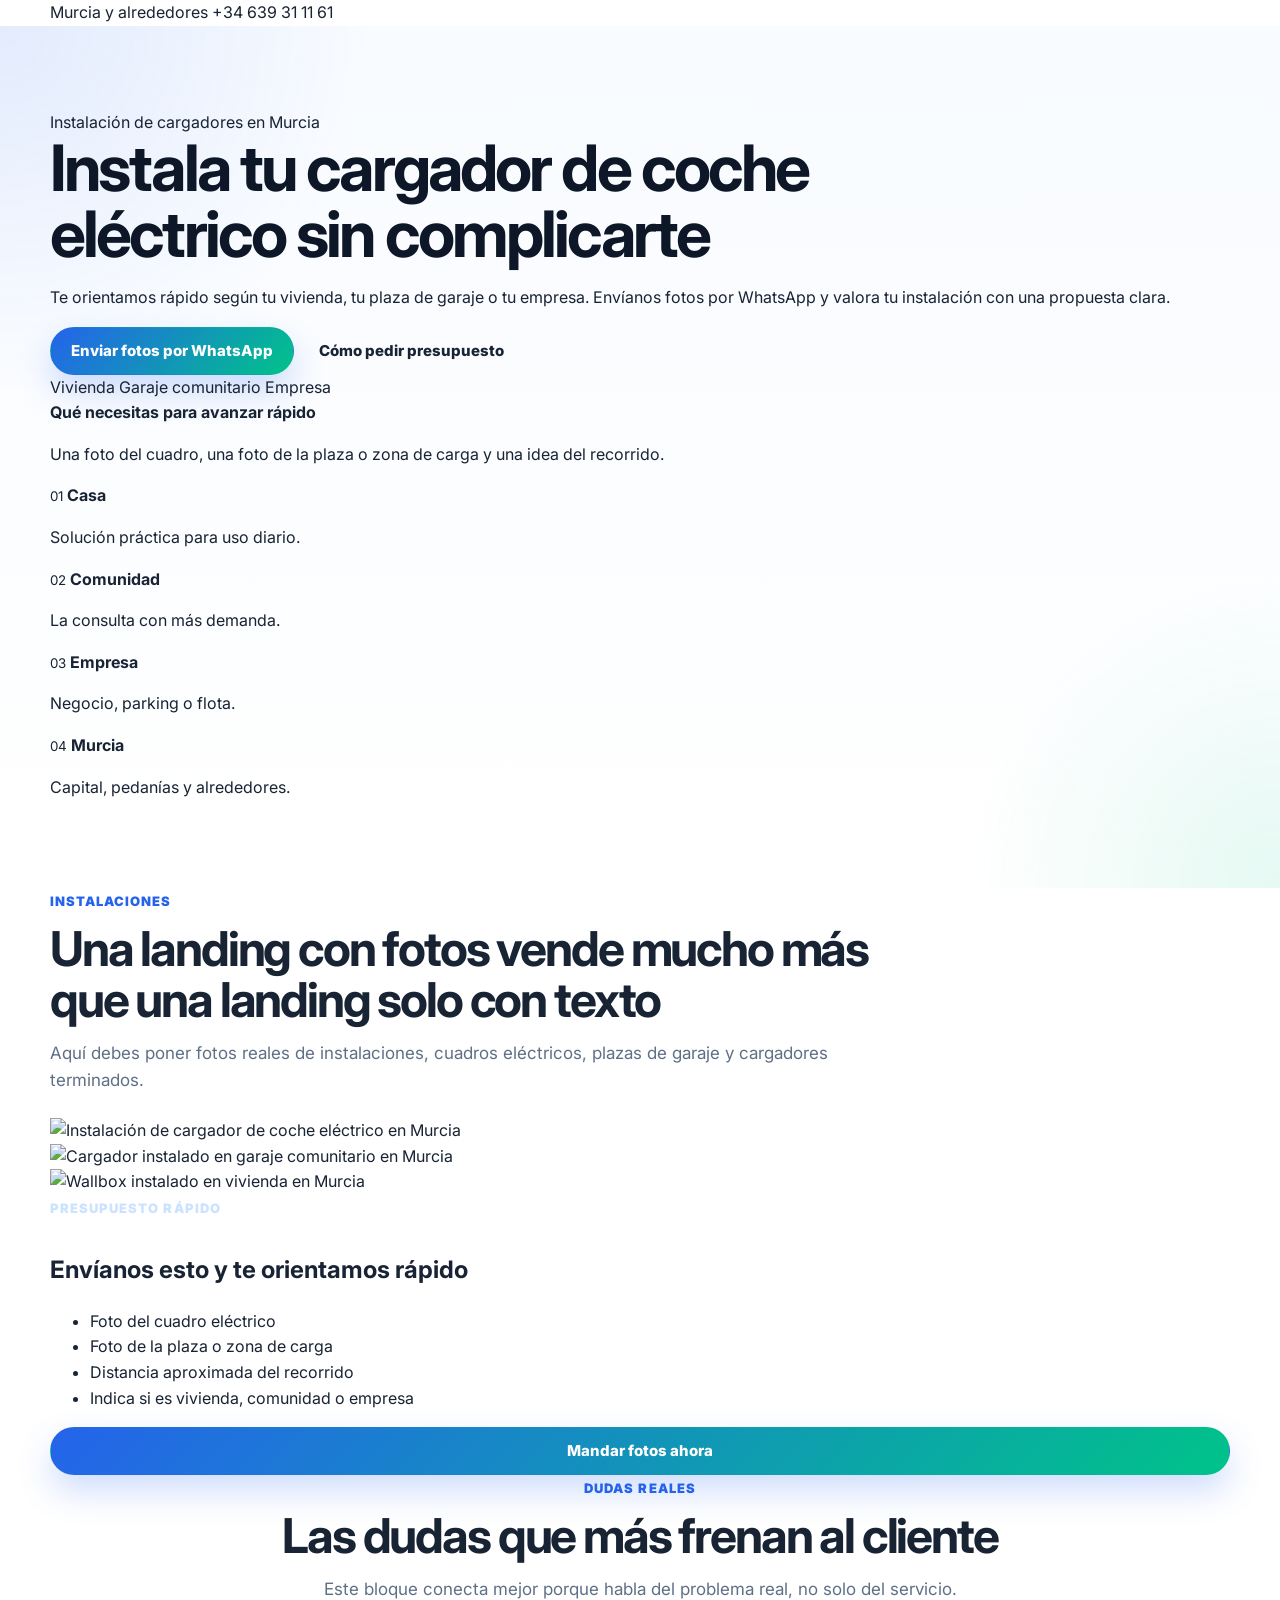
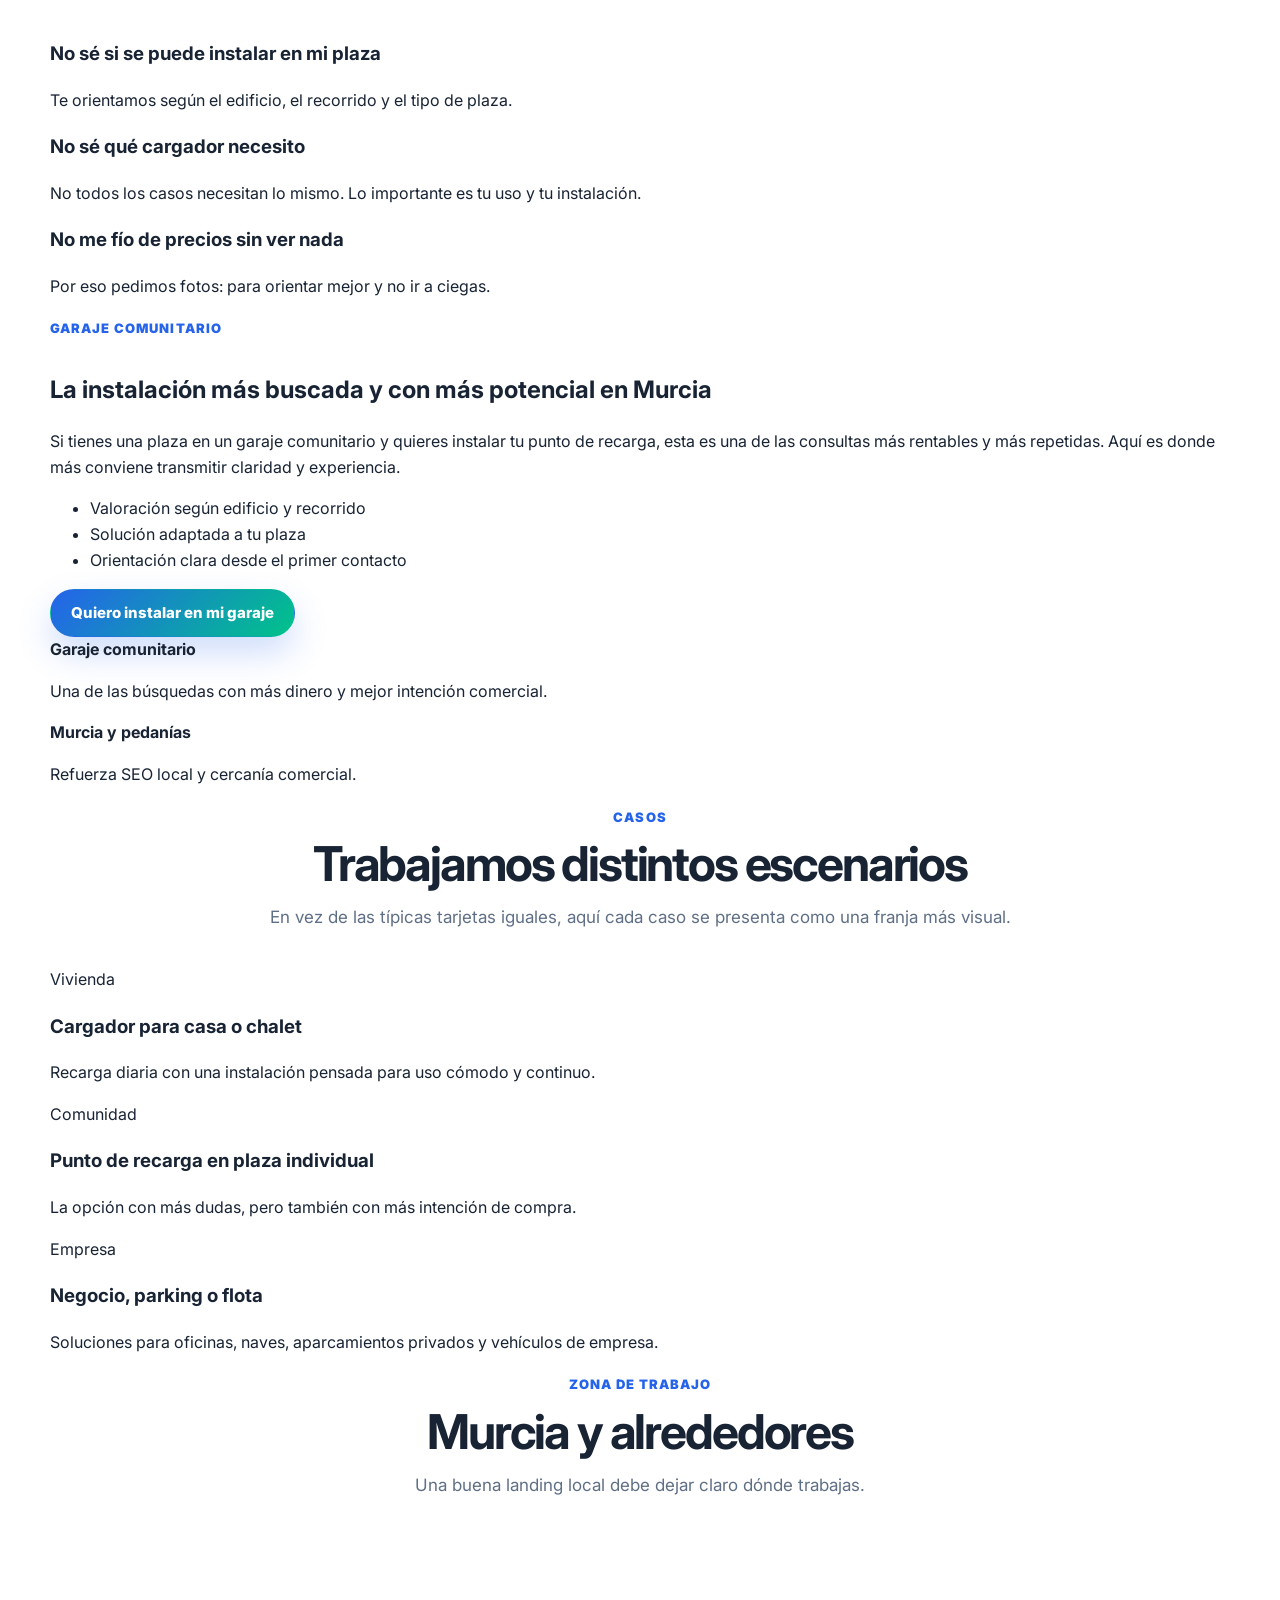
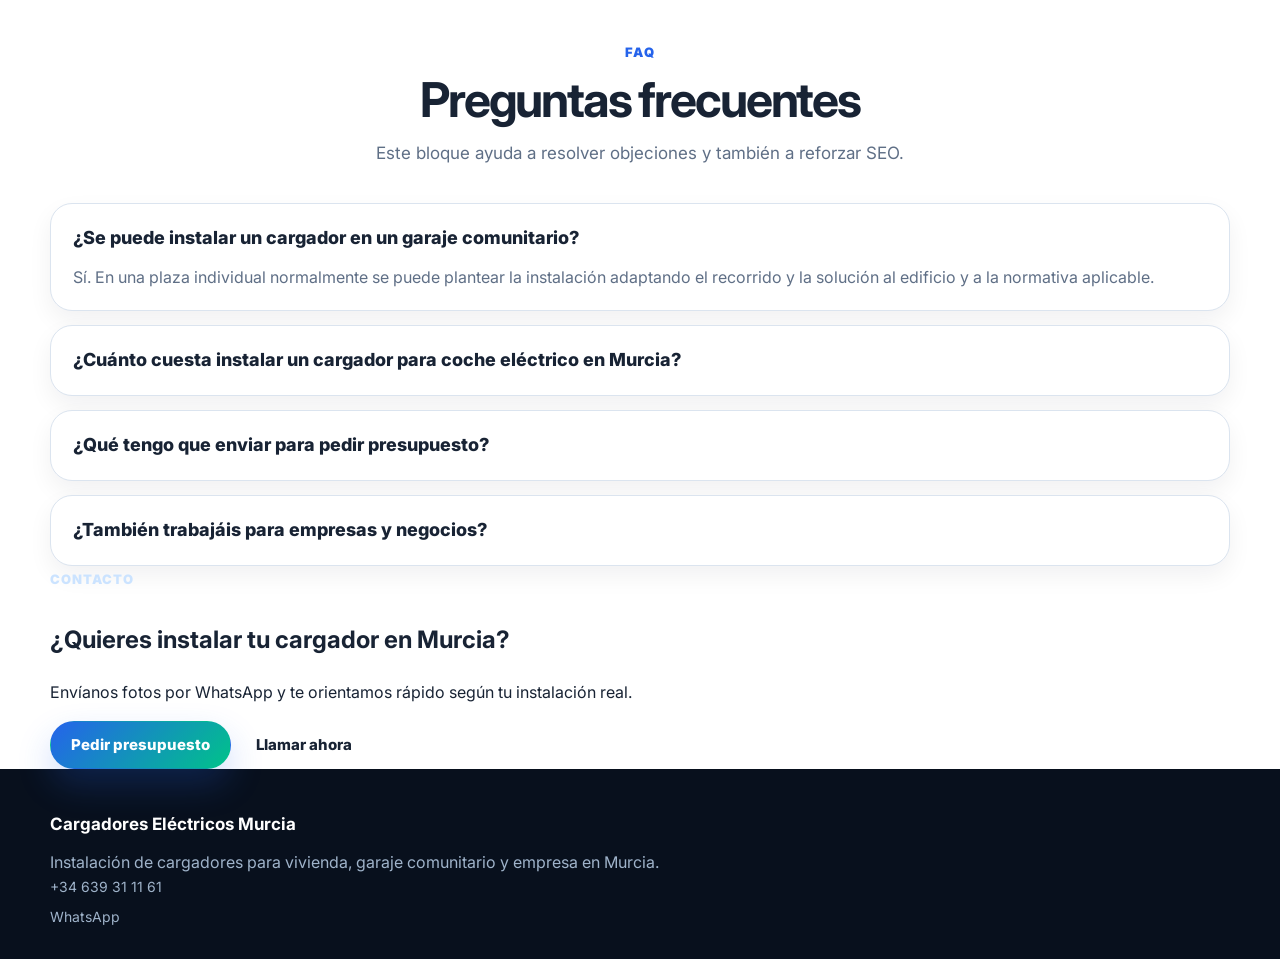
==== commit 7d565184: "Update index.html" ====
--- a/index.html
+++ b/index.html
@@ -4,24 +4,23 @@
   <meta charset="UTF-8" />
   <meta name="viewport" content="width=device-width, initial-scale=1.0" />
 
-  <title>Instalación de cargadores para coches eléctricos en Murcia | Presupuesto rápido</title>
-  <meta name="description" content="Instalación de cargadores para coches eléctricos en Murcia. Viviendas, garajes comunitarios, negocios y empresas. Presupuesto rápido por WhatsApp." />
-  <meta name="keywords" content="instalación cargador coche eléctrico Murcia, punto de recarga Murcia, wallbox Murcia, cargador coche eléctrico casa Murcia, cargador garaje comunitario Murcia" />
+  <title>Instalación de cargadores para coche eléctrico en Murcia | Presupuesto rápido</title>
+  <meta name="description" content="Instalación de cargadores para coche eléctrico en Murcia. Vivienda, garaje comunitario y empresa. Envíanos fotos por WhatsApp y te orientamos rápido." />
+  <meta name="keywords" content="instalación cargador coche eléctrico Murcia, cargador coche eléctrico Murcia, wallbox Murcia, punto de recarga Murcia, garaje comunitario cargador Murcia" />
   <meta name="robots" content="index,follow" />
-  <meta name="theme-color" content="#0b1220" />
-
+  <meta name="theme-color" content="#0c111b" />
   <link rel="canonical" href="https://solucionesintegralesmurcia.github.io/instalacioncargadorcocheelctricoMurcia/" />
 
   <meta property="og:type" content="website" />
   <meta property="og:locale" content="es_ES" />
-  <meta property="og:title" content="Instalación de cargadores para coches eléctricos en Murcia" />
-  <meta property="og:description" content="Punto de recarga en vivienda, garaje comunitario o empresa. Presupuesto rápido por WhatsApp." />
+  <meta property="og:title" content="Instalación de cargadores para coche eléctrico en Murcia" />
+  <meta property="og:description" content="Vivienda, garaje comunitario y empresa. Presupuesto rápido por WhatsApp." />
   <meta property="og:url" content="https://solucionesintegralesmurcia.github.io/instalacioncargadorcocheelctricoMurcia/" />
   <meta property="og:image" content="https://solucionesintegralesmurcia.github.io/instalacioncargadorcocheelctricoMurcia/instalacion-cargador-coche-electrico-murcia.jpg" />
 
   <meta name="twitter:card" content="summary_large_image" />
-  <meta name="twitter:title" content="Instalación de cargadores para coches eléctricos en Murcia" />
-  <meta name="twitter:description" content="Instalación de puntos de recarga en Murcia para casa, comunidad y empresa." />
+  <meta name="twitter:title" content="Instalación de cargadores para coche eléctrico en Murcia" />
+  <meta name="twitter:description" content="Presupuesto rápido por WhatsApp para vivienda, comunidad y empresa." />
   <meta name="twitter:image" content="https://solucionesintegralesmurcia.github.io/instalacioncargadorcocheelctricoMurcia/instalacion-cargador-coche-electrico-murcia.jpg" />
 
   <link rel="preconnect" href="https://fonts.googleapis.com" />
@@ -37,7 +36,7 @@
     "url":"https://solucionesintegralesmurcia.github.io/instalacioncargadorcocheelctricoMurcia/",
     "telephone":"+34 639 31 11 61",
     "image":"https://solucionesintegralesmurcia.github.io/instalacioncargadorcocheelctricoMurcia/instalacion-cargador-coche-electrico-murcia.jpg",
-    "description":"Instalación de cargadores para coches eléctricos en viviendas, garajes comunitarios, negocios y empresas en Murcia.",
+    "description":"Instalación de cargadores para coche eléctrico en Murcia para vivienda, garaje comunitario y empresa.",
     "priceRange":"€€",
     "areaServed":["Murcia","Alcantarilla","Molina de Segura","Santomera","Beniaján","El Palmar","La Alberca","Puente Tocinos","Cabezo de Torres","Sangonera la Verde","Sangonera la Seca"],
     "address":{
@@ -57,17 +56,26 @@
       {
         "@type":"Question",
         "name":"¿Se puede instalar un cargador en un garaje comunitario?",
-        "acceptedAnswer":{"@type":"Answer","text":"Sí. En una plaza individual normalmente se puede instalar adaptando el trabajo a la normativa aplicable y al recorrido real de la instalación."}
+        "acceptedAnswer":{
+          "@type":"Answer",
+          "text":"Sí. En una plaza individual normalmente se puede plantear la instalación adaptando el recorrido y la solución al edificio y a la normativa aplicable."
+        }
       },
       {
         "@type":"Question",
         "name":"¿Cuánto cuesta instalar un cargador para coche eléctrico en Murcia?",
-        "acceptedAnswer":{"@type":"Answer","text":"Depende del recorrido del cable, la dificultad de la canalización, el tipo de cargador y si la instalación es en vivienda, comunidad o empresa."}
+        "acceptedAnswer":{
+          "@type":"Answer",
+          "text":"Depende del recorrido del cable, el tipo de instalación, la dificultad de la canalización y si es para vivienda, comunidad o empresa."
+        }
       },
       {
         "@type":"Question",
-        "name":"¿Qué tengo que enviar para pedir presupuesto rápido?",
-        "acceptedAnswer":{"@type":"Answer","text":"Lo ideal es enviar una foto del cuadro eléctrico, una foto de la plaza o zona de carga y una explicación breve del recorrido aproximado."}
+        "name":"¿Qué tengo que enviar para pedir presupuesto?",
+        "acceptedAnswer":{
+          "@type":"Answer",
+          "text":"Lo ideal es enviar una foto del cuadro eléctrico, una foto de la plaza o zona de carga y una breve explicación del recorrido aproximado."
+        }
       }
     ]
   }
@@ -75,331 +83,288 @@
 </head>
 <body>
 
-  <div class="topbar">
-    Murcia y alrededores · Vivienda · Garaje comunitario · Empresa
+  <div class="top-contact">
+    <div class="container top-contact__inner">
+      <span>Murcia y alrededores</span>
+      <a href="tel:+34639311161">+34 639 31 11 61</a>
+    </div>
   </div>
 
-  <header class="header">
-    <div class="container nav">
-      <a class="brand" href="#inicio" aria-label="Inicio">
-        <span class="brand__logo">EV</span>
-        <span class="brand__text">
-          <strong>Cargadores Eléctricos Murcia</strong>
-          <small>Instalación · Presupuesto rápido</small>
-        </span>
-      </a>
-
-      <nav class="menu" aria-label="Navegación principal">
-        <a href="#servicios">Servicios</a>
-        <a href="#ventajas">Ventajas</a>
-        <a href="#proceso">Proceso</a>
-        <a href="#faq">FAQ</a>
-      </nav>
-
-      <div class="nav__cta">
-        <a class="btn btn--ghost" href="tel:+34639311161">Llamar</a>
-        <a class="btn btn--primary" href="https://wa.me/34639311161?text=Hola,%20quiero%20presupuesto%20para%20instalar%20un%20cargador%20de%20coche%20el%C3%A9ctrico%20en%20Murcia" target="_blank" rel="noopener">WhatsApp</a>
+  <header class="hero">
+    <div class="container hero__wrap">
+      <div class="hero__left">
+        <div class="pill">Instalación de cargadores en Murcia</div>
+        <h1>Instala tu cargador de coche eléctrico sin complicarte</h1>
+        <p class="hero__text">
+          Te orientamos rápido según tu vivienda, tu plaza de garaje o tu empresa. Envíanos fotos por WhatsApp y valora tu instalación con una propuesta clara.
+        </p>
+
+        <div class="hero__buttons">
+          <a class="btn btn--primary" href="https://wa.me/34639311161?text=Hola,%20quiero%20presupuesto%20para%20instalar%20un%20cargador%20de%20coche%20el%C3%A9ctrico%20en%20Murcia" target="_blank" rel="noopener">Enviar fotos por WhatsApp</a>
+          <a class="btn btn--secondary" href="#como-pedir">Cómo pedir presupuesto</a>
+        </div>
+
+        <div class="hero__trust">
+          <span>Vivienda</span>
+          <span>Garaje comunitario</span>
+          <span>Empresa</span>
+        </div>
+      </div>
+
+      <div class="hero__right">
+        <div class="hero-card hero-card--main">
+          <strong>Qué necesitas para avanzar rápido</strong>
+          <p>Una foto del cuadro, una foto de la plaza o zona de carga y una idea del recorrido.</p>
+        </div>
+
+        <div class="hero-grid">
+          <div class="hero-card">
+            <small>01</small>
+            <strong>Casa</strong>
+            <p>Solución práctica para uso diario.</p>
+          </div>
+          <div class="hero-card">
+            <small>02</small>
+            <strong>Comunidad</strong>
+            <p>La consulta con más demanda.</p>
+          </div>
+          <div class="hero-card">
+            <small>03</small>
+            <strong>Empresa</strong>
+            <p>Negocio, parking o flota.</p>
+          </div>
+          <div class="hero-card">
+            <small>04</small>
+            <strong>Murcia</strong>
+            <p>Capital, pedanías y alrededores.</p>
+          </div>
+        </div>
       </div>
     </div>
   </header>
 
-  <main>
-    <section class="hero" id="inicio">
-      <div class="container hero__grid">
-        <div class="hero__content">
-          <div class="eyebrow">Instalación de puntos de recarga en Murcia</div>
-
-          <h1>Instalación de cargadores para coches eléctricos en Murcia</h1>
-
-          <p class="hero__lead">
-            Soluciones para viviendas, garajes comunitarios, negocios y empresas. Envíanos fotos por WhatsApp y te orientamos según tu instalación real.
-          </p>
-
-          <div class="hero__actions">
-            <a class="btn btn--primary btn--large" href="https://wa.me/34639311161?text=Hola,%20quiero%20presupuesto%20para%20instalar%20un%20cargador%20de%20coche%20el%C3%A9ctrico%20en%20Murcia" target="_blank" rel="noopener">Pedir presupuesto por WhatsApp</a>
-            <a class="btn btn--ghost btn--large" href="#servicios">Ver soluciones</a>
-          </div>
-
-          <ul class="hero__list">
-            <li>Presupuesto rápido</li>
-            <li>Murcia y alrededores</li>
-            <li>Casa, comunidad y empresa</li>
-          </ul>
-        </div>
-
-        <div class="hero__panel">
-          <div class="panel-card panel-card--highlight">
-            <span class="panel-card__tag">Servicio local</span>
-            <h2>Una instalación clara, moderna y enfocada a tu caso real</h2>
-            <p>No necesitas una explicación técnica interminable. Necesitas saber si se puede hacer, qué opción encaja y cómo pedir presupuesto rápido.</p>
-          </div>
-
-          <div class="hero__mini-grid">
-            <article class="mini-card">
-              <span class="mini-card__number">01</span>
-              <h3>Vivienda</h3>
-              <p>Chalet, casa o garaje privado.</p>
-            </article>
-
-            <article class="mini-card">
-              <span class="mini-card__number">02</span>
-              <h3>Comunidad</h3>
-              <p>Plaza en garaje comunitario.</p>
-            </article>
-
-            <article class="mini-card">
-              <span class="mini-card__number">03</span>
-              <h3>Empresa</h3>
-              <p>Negocio, parking o flota.</p>
-            </article>
-
-            <article class="mini-card">
-              <span class="mini-card__number">04</span>
-              <h3>WhatsApp</h3>
-              <p>Fotos + orientación rápida.</p>
-            </article>
-          </div>
-        </div>
-      </div>
-    </section>
-
-    <section class="trust-strip">
-      <div class="container trust-strip__inner">
-        <span>Instalación en vivienda</span>
-        <span>Garaje comunitario</span>
-        <span>Negocios y empresas</span>
-        <span>Murcia y pedanías</span>
-      </div>
-    </section>
-
-    <section class="section" id="servicios">
-      <div class="container">
-        <div class="section-head">
-          <span class="section-kicker">Servicios</span>
-          <h2>Qué tipo de instalación buscas</h2>
-          <p>Separar bien cada escenario mejora la conversión y también ayuda a posicionar mejor cada intención de búsqueda.</p>
-        </div>
-
-        <div class="cards cards--3">
-          <article class="service-card">
-            <div class="service-card__icon">🏠</div>
-            <h3>Cargador en vivienda</h3>
-            <p>Instalación para chalet, vivienda unifamiliar o garaje privado. Cómodo, práctico y pensado para carga diaria.</p>
-            <ul>
-              <li>Uso doméstico</li>
-              <li>Recorrido corto o medio</li>
-              <li>Solución limpia y funcional</li>
-            </ul>
-          </article>
-
-          <article class="service-card service-card--featured">
-            <div class="service-card__icon">🅿️</div>
-            <h3>Garaje comunitario</h3>
-            <p>La búsqueda con más potencial comercial. Ideal para propietarios que quieren instalar un punto de recarga en su plaza.</p>
-            <ul>
-              <li>Canalización hasta la plaza</li>
-              <li>Proceso adaptado al edificio</li>
-              <li>Presupuesto según caso real</li>
-            </ul>
-          </article>
-
-          <article class="service-card">
-            <div class="service-card__icon">🏢</div>
-            <h3>Empresa o negocio</h3>
-            <p>Para oficinas, naves, aparcamientos privados, hoteles, comercios o flotas de empresa.</p>
-            <ul>
-              <li>Una o varias tomas</li>
-              <li>Enfoque profesional</li>
-              <li>Solución escalable</li>
-            </ul>
-          </article>
-        </div>
-      </div>
-    </section>
-
-    <section class="section section--soft" id="ventajas">
-      <div class="container two-col">
-        <div>
-          <div class="section-head section-head--left">
-            <span class="section-kicker">Captación</span>
-            <h2>Diseño pensado para que el cliente te escriba</h2>
-            <p>La mayoría de la gente no quiere leer una web enorme. Quiere ver rápido que trabajas su caso, su zona y que puede pedir presupuesto sin complicarse.</p>
-          </div>
-
-          <div class="benefits">
-            <article class="benefit">
-              <h3>Más claridad</h3>
-              <p>Jerarquía visual fuerte y textos más directos.</p>
-            </article>
-
-            <article class="benefit">
-              <h3>Más conversión móvil</h3>
-              <p>Botones visibles, lectura limpia y CTA fija abajo.</p>
-            </article>
-
-            <article class="benefit">
-              <h3>Más SEO local</h3>
-              <p>Keyword principal, estructura semántica y bloques por intención.</p>
-            </article>
-          </div>
-        </div>
-
-        <aside class="info-panel">
-          <h3>Qué puedes pedir al cliente por WhatsApp</h3>
-          <ul>
-            <li>Foto del cuadro eléctrico</li>
-            <li>Foto de la plaza o zona de carga</li>
-            <li>Distancia aproximada del recorrido</li>
-            <li>Si es vivienda, comunidad o empresa</li>
-          </ul>
-
-          <a class="btn btn--primary btn--full" href="https://wa.me/34639311161?text=Hola,%20quiero%20presupuesto%20para%20instalar%20un%20cargador%20de%20coche%20el%C3%A9ctrico%20en%20Murcia" target="_blank" rel="noopener">Enviar fotos ahora</a>
-        </aside>
-      </div>
-    </section>
-
-    <section class="section" id="proceso">
-      <div class="container">
-        <div class="section-head">
-          <span class="section-kicker">Proceso</span>
-          <h2>Cómo trabajamos la instalación</h2>
-          <p>Un proceso simple vende más que una explicación técnica larga.</p>
-        </div>
-
-        <div class="steps">
-          <article class="step">
-            <span class="step__num">1</span>
-            <h3>Nos envías fotos</h3>
-            <p>Cuadro, plaza o zona donde quieres instalar el cargador.</p>
-          </article>
-
-          <article class="step">
-            <span class="step__num">2</span>
-            <h3>Valoramos tu caso</h3>
-            <p>Revisamos recorrido, dificultad y solución adecuada.</p>
-          </article>
-
-          <article class="step">
-            <span class="step__num">3</span>
-            <h3>Presupuesto claro</h3>
-            <p>Te orientamos según vivienda, comunidad o empresa.</p>
-          </article>
-
-          <article class="step">
-            <span class="step__num">4</span>
-            <h3>Instalación final</h3>
-            <p>Se ejecuta el trabajo y se deja listo para usar.</p>
-          </article>
-        </div>
-      </div>
-    </section>
-
-    <section class="section section--dark">
-      <div class="container">
-        <div class="section-head">
-          <span class="section-kicker">Zonas</span>
-          <h2>Trabajamos Murcia y alrededores</h2>
-          <p>Esto refuerza la cercanía comercial y te ayuda a atacar mejor el SEO local.</p>
-        </div>
-
-        <div class="zones">
-          <span>Murcia capital</span>
-          <span>Alcantarilla</span>
-          <span>Molina de Segura</span>
-          <span>Santomera</span>
-          <span>Beniaján</span>
-          <span>El Palmar</span>
-          <span>La Alberca</span>
-          <span>Puente Tocinos</span>
-          <span>Cabezo de Torres</span>
-          <span>Sangonera la Verde</span>
-          <span>Sangonera la Seca</span>
-          <span>Pedanías cercanas</span>
-        </div>
-      </div>
-    </section>
-
-    <section class="section" id="faq">
-      <div class="container">
-        <div class="section-head">
-          <span class="section-kicker">FAQ</span>
-          <h2>Preguntas frecuentes</h2>
-          <p>Este bloque ayuda a resolver dudas y a reforzar relevancia para búsquedas reales.</p>
-        </div>
-
-        <div class="faq">
-          <details open>
-            <summary>¿Se puede instalar un cargador en un garaje comunitario?</summary>
-            <p>Sí. En una plaza individual normalmente se puede instalar adaptando el trabajo a la normativa aplicable y al recorrido real de la instalación.</p>
-          </details>
-
-          <details>
-            <summary>¿Cuánto cuesta instalar un cargador para coche eléctrico en Murcia?</summary>
-            <p>Depende del recorrido del cable, la dificultad de la canalización, el tipo de cargador y si la instalación es en vivienda, comunidad o empresa.</p>
-          </details>
-
-          <details>
-            <summary>¿Qué tengo que enviar para pedir presupuesto rápido?</summary>
-            <p>Lo ideal es enviar una foto del cuadro eléctrico, una foto de la plaza o zona de carga y una explicación breve del recorrido aproximado.</p>
-          </details>
-
-          <details>
-            <summary>¿También trabajáis empresas y negocios?</summary>
-            <p>Sí. Se puede plantear instalación para oficinas, comercios, naves, parkings privados o flotas.</p>
-          </details>
-        </div>
-      </div>
-    </section>
-
-    <section class="section cta-final">
-      <div class="container">
-        <div class="cta-box">
-          <div>
-            <span class="section-kicker section-kicker--light">Contacto</span>
-            <h2>¿Quieres presupuesto para instalar tu cargador en Murcia?</h2>
-            <p>Envíanos fotos por WhatsApp y te orientamos rápido según tu caso real.</p>
-          </div>
-
-          <div class="cta-box__actions">
-            <a class="btn btn--primary btn--large" href="https://wa.me/34639311161?text=Hola,%20quiero%20presupuesto%20para%20instalar%20un%20cargador%20de%20coche%20el%C3%A9ctrico%20en%20Murcia" target="_blank" rel="noopener">Solicitar presupuesto</a>
-            <a class="btn btn--ghost-light btn--large" href="tel:+34639311161">Llamar ahora</a>
-          </div>
-        </div>
-      </div>
-    </section>
-  </main>
+  <section class="gallery-section">
+    <div class="container">
+      <div class="section-head section-head--left">
+        <span class="section-kicker">Instalaciones</span>
+        <h2>Una landing con fotos vende mucho más que una landing solo con texto</h2>
+        <p>Aquí debes poner fotos reales de instalaciones, cuadros eléctricos, plazas de garaje y cargadores terminados.</p>
+      </div>
+
+      <div class="photo-collage">
+        <div class="photo photo--large">
+          <img src="instalacion-cargador-coche-electrico-murcia.jpg" alt="Instalación de cargador de coche eléctrico en Murcia" />
+        </div>
+        <div class="photo">
+          <img src="cargador-garaje-comunitario-murcia.jpg" alt="Cargador instalado en garaje comunitario en Murcia" />
+        </div>
+        <div class="photo">
+          <img src="wallbox-casa-murcia.jpg" alt="Wallbox instalado en vivienda en Murcia" />
+        </div>
+      </div>
+    </div>
+  </section>
+
+  <section class="quick-quote" id="como-pedir">
+    <div class="container quick-quote__box">
+      <div class="quick-quote__content">
+        <span class="section-kicker section-kicker--light">Presupuesto rápido</span>
+        <h2>Envíanos esto y te orientamos rápido</h2>
+        <ul>
+          <li>Foto del cuadro eléctrico</li>
+          <li>Foto de la plaza o zona de carga</li>
+          <li>Distancia aproximada del recorrido</li>
+          <li>Indica si es vivienda, comunidad o empresa</li>
+        </ul>
+      </div>
+
+      <div class="quick-quote__cta">
+        <a class="btn btn--primary btn--full" href="https://wa.me/34639311161?text=Hola,%20quiero%20enviar%20fotos%20para%20valorar%20la%20instalaci%C3%B3n%20de%20un%20cargador%20en%20Murcia" target="_blank" rel="noopener">Mandar fotos ahora</a>
+      </div>
+    </div>
+  </section>
+
+  <section class="pain-points">
+    <div class="container">
+      <div class="section-head">
+        <span class="section-kicker">Dudas reales</span>
+        <h2>Las dudas que más frenan al cliente</h2>
+        <p>Este bloque conecta mejor porque habla del problema real, no solo del servicio.</p>
+      </div>
+
+      <div class="pain-grid">
+        <article class="pain-card">
+          <h3>No sé si se puede instalar en mi plaza</h3>
+          <p>Te orientamos según el edificio, el recorrido y el tipo de plaza.</p>
+        </article>
+
+        <article class="pain-card">
+          <h3>No sé qué cargador necesito</h3>
+          <p>No todos los casos necesitan lo mismo. Lo importante es tu uso y tu instalación.</p>
+        </article>
+
+        <article class="pain-card">
+          <h3>No me fío de precios sin ver nada</h3>
+          <p>Por eso pedimos fotos: para orientar mejor y no ir a ciegas.</p>
+        </article>
+      </div>
+    </div>
+  </section>
+
+  <section class="featured-service">
+    <div class="container featured-service__wrap">
+      <div class="featured-service__content">
+        <span class="section-kicker">Garaje comunitario</span>
+        <h2>La instalación más buscada y con más potencial en Murcia</h2>
+        <p>
+          Si tienes una plaza en un garaje comunitario y quieres instalar tu punto de recarga, esta es una de las consultas más rentables y más repetidas. Aquí es donde más conviene transmitir claridad y experiencia.
+        </p>
+        <ul>
+          <li>Valoración según edificio y recorrido</li>
+          <li>Solución adaptada a tu plaza</li>
+          <li>Orientación clara desde el primer contacto</li>
+        </ul>
+        <a class="btn btn--primary" href="https://wa.me/34639311161?text=Hola,%20quiero%20instalar%20un%20cargador%20en%20un%20garaje%20comunitario%20en%20Murcia" target="_blank" rel="noopener">Quiero instalar en mi garaje</a>
+      </div>
+
+      <div class="featured-service__visual">
+        <div class="info-box">
+          <strong>Garaje comunitario</strong>
+          <p>Una de las búsquedas con más dinero y mejor intención comercial.</p>
+        </div>
+        <div class="info-box">
+          <strong>Murcia y pedanías</strong>
+          <p>Refuerza SEO local y cercanía comercial.</p>
+        </div>
+      </div>
+    </div>
+  </section>
+
+  <section class="cases">
+    <div class="container">
+      <div class="section-head">
+        <span class="section-kicker">Casos</span>
+        <h2>Trabajamos distintos escenarios</h2>
+        <p>En vez de las típicas tarjetas iguales, aquí cada caso se presenta como una franja más visual.</p>
+      </div>
+
+      <div class="case-list">
+        <article class="case-item">
+          <div class="case-item__text">
+            <span>Vivienda</span>
+            <h3>Cargador para casa o chalet</h3>
+            <p>Recarga diaria con una instalación pensada para uso cómodo y continuo.</p>
+          </div>
+        </article>
+
+        <article class="case-item case-item--dark">
+          <div class="case-item__text">
+            <span>Comunidad</span>
+            <h3>Punto de recarga en plaza individual</h3>
+            <p>La opción con más dudas, pero también con más intención de compra.</p>
+          </div>
+        </article>
+
+        <article class="case-item">
+          <div class="case-item__text">
+            <span>Empresa</span>
+            <h3>Negocio, parking o flota</h3>
+            <p>Soluciones para oficinas, naves, aparcamientos privados y vehículos de empresa.</p>
+          </div>
+        </article>
+      </div>
+    </div>
+  </section>
+
+  <section class="zones-section">
+    <div class="container">
+      <div class="section-head">
+        <span class="section-kicker">Zona de trabajo</span>
+        <h2>Murcia y alrededores</h2>
+        <p>Una buena landing local debe dejar claro dónde trabajas.</p>
+      </div>
+
+      <div class="zones">
+        <span>Murcia capital</span>
+        <span>Alcantarilla</span>
+        <span>Molina de Segura</span>
+        <span>Santomera</span>
+        <span>Beniaján</span>
+        <span>El Palmar</span>
+        <span>La Alberca</span>
+        <span>Puente Tocinos</span>
+        <span>Cabezo de Torres</span>
+        <span>Sangonera la Verde</span>
+        <span>Sangonera la Seca</span>
+        <span>Pedanías cercanas</span>
+      </div>
+    </div>
+  </section>
+
+  <section class="faq-section" id="faq">
+    <div class="container">
+      <div class="section-head">
+        <span class="section-kicker">FAQ</span>
+        <h2>Preguntas frecuentes</h2>
+        <p>Este bloque ayuda a resolver objeciones y también a reforzar SEO.</p>
+      </div>
+
+      <div class="faq">
+        <details open>
+          <summary>¿Se puede instalar un cargador en un garaje comunitario?</summary>
+          <p>Sí. En una plaza individual normalmente se puede plantear la instalación adaptando el recorrido y la solución al edificio y a la normativa aplicable.</p>
+        </details>
+
+        <details>
+          <summary>¿Cuánto cuesta instalar un cargador para coche eléctrico en Murcia?</summary>
+          <p>Depende del recorrido del cable, el tipo de instalación, la dificultad de la canalización y si es para vivienda, comunidad o empresa.</p>
+        </details>
+
+        <details>
+          <summary>¿Qué tengo que enviar para pedir presupuesto?</summary>
+          <p>Lo ideal es enviar una foto del cuadro eléctrico, una foto de la plaza o zona de carga y una breve explicación del recorrido aproximado.</p>
+        </details>
+
+        <details>
+          <summary>¿También trabajáis para empresas y negocios?</summary>
+          <p>Sí. Se pueden valorar instalaciones para oficinas, naves, parkings privados, negocios y flotas.</p>
+        </details>
+      </div>
+    </div>
+  </section>
+
+  <section class="final-cta">
+    <div class="container final-cta__box">
+      <div>
+        <span class="section-kicker section-kicker--light">Contacto</span>
+        <h2>¿Quieres instalar tu cargador en Murcia?</h2>
+        <p>Envíanos fotos por WhatsApp y te orientamos rápido según tu instalación real.</p>
+      </div>
+
+      <div class="final-cta__actions">
+        <a class="btn btn--primary" href="https://wa.me/34639311161?text=Hola,%20quiero%20presupuesto%20para%20instalar%20un%20cargador%20en%20Murcia" target="_blank" rel="noopener">Pedir presupuesto</a>
+        <a class="btn btn--secondary-light" href="tel:+34639311161">Llamar ahora</a>
+      </div>
+    </div>
+  </section>
 
   <footer class="footer">
-    <div class="container footer__grid">
+    <div class="container footer__wrap">
       <div>
         <strong>Cargadores Eléctricos Murcia</strong>
-        <p>Instalación de puntos de recarga para viviendas, garajes comunitarios, negocios y empresas en Murcia.</p>
-      </div>
-
-      <div>
-        <strong>Secciones</strong>
-        <div class="footer__links">
-          <a href="#servicios">Servicios</a>
-          <a href="#ventajas">Ventajas</a>
-          <a href="#proceso">Proceso</a>
-          <a href="#faq">FAQ</a>
-        </div>
-      </div>
-
-      <div>
-        <strong>Contacto</strong>
-        <div class="footer__links">
-          <a href="tel:+34639311161">+34 639 31 11 61</a>
-          <a href="https://wa.me/34639311161?text=Hola,%20quiero%20presupuesto%20para%20instalar%20un%20cargador%20de%20coche%20el%C3%A9ctrico%20en%20Murcia" target="_blank" rel="noopener">WhatsApp directo</a>
-          <span>Murcia y alrededores</span>
-        </div>
+        <p>Instalación de cargadores para vivienda, garaje comunitario y empresa en Murcia.</p>
+      </div>
+
+      <div class="footer__links">
+        <a href="tel:+34639311161">+34 639 31 11 61</a>
+        <a href="https://wa.me/34639311161?text=Hola,%20quiero%20informaci%C3%B3n%20sobre%20instalar%20un%20cargador%20en%20Murcia" target="_blank" rel="noopener">WhatsApp</a>
       </div>
     </div>
   </footer>
 
   <div class="sticky-bar">
-    <a class="btn btn--ghost" href="tel:+34639311161">Llamar</a>
-    <a class="btn btn--primary" href="https://wa.me/34639311161?text=Hola,%20quiero%20presupuesto%20para%20instalar%20un%20cargador%20de%20coche%20el%C3%A9ctrico%20en%20Murcia" target="_blank" rel="noopener">WhatsApp</a>
+    <a class="btn btn--secondary" href="tel:+34639311161">Llamar</a>
+    <a class="btn btn--primary" href="https://wa.me/34639311161?text=Hola,%20quiero%20instalar%20un%20cargador%20de%20coche%20el%C3%A9ctrico%20en%20Murcia" target="_blank" rel="noopener">WhatsApp</a>
   </div>
 
 </body>
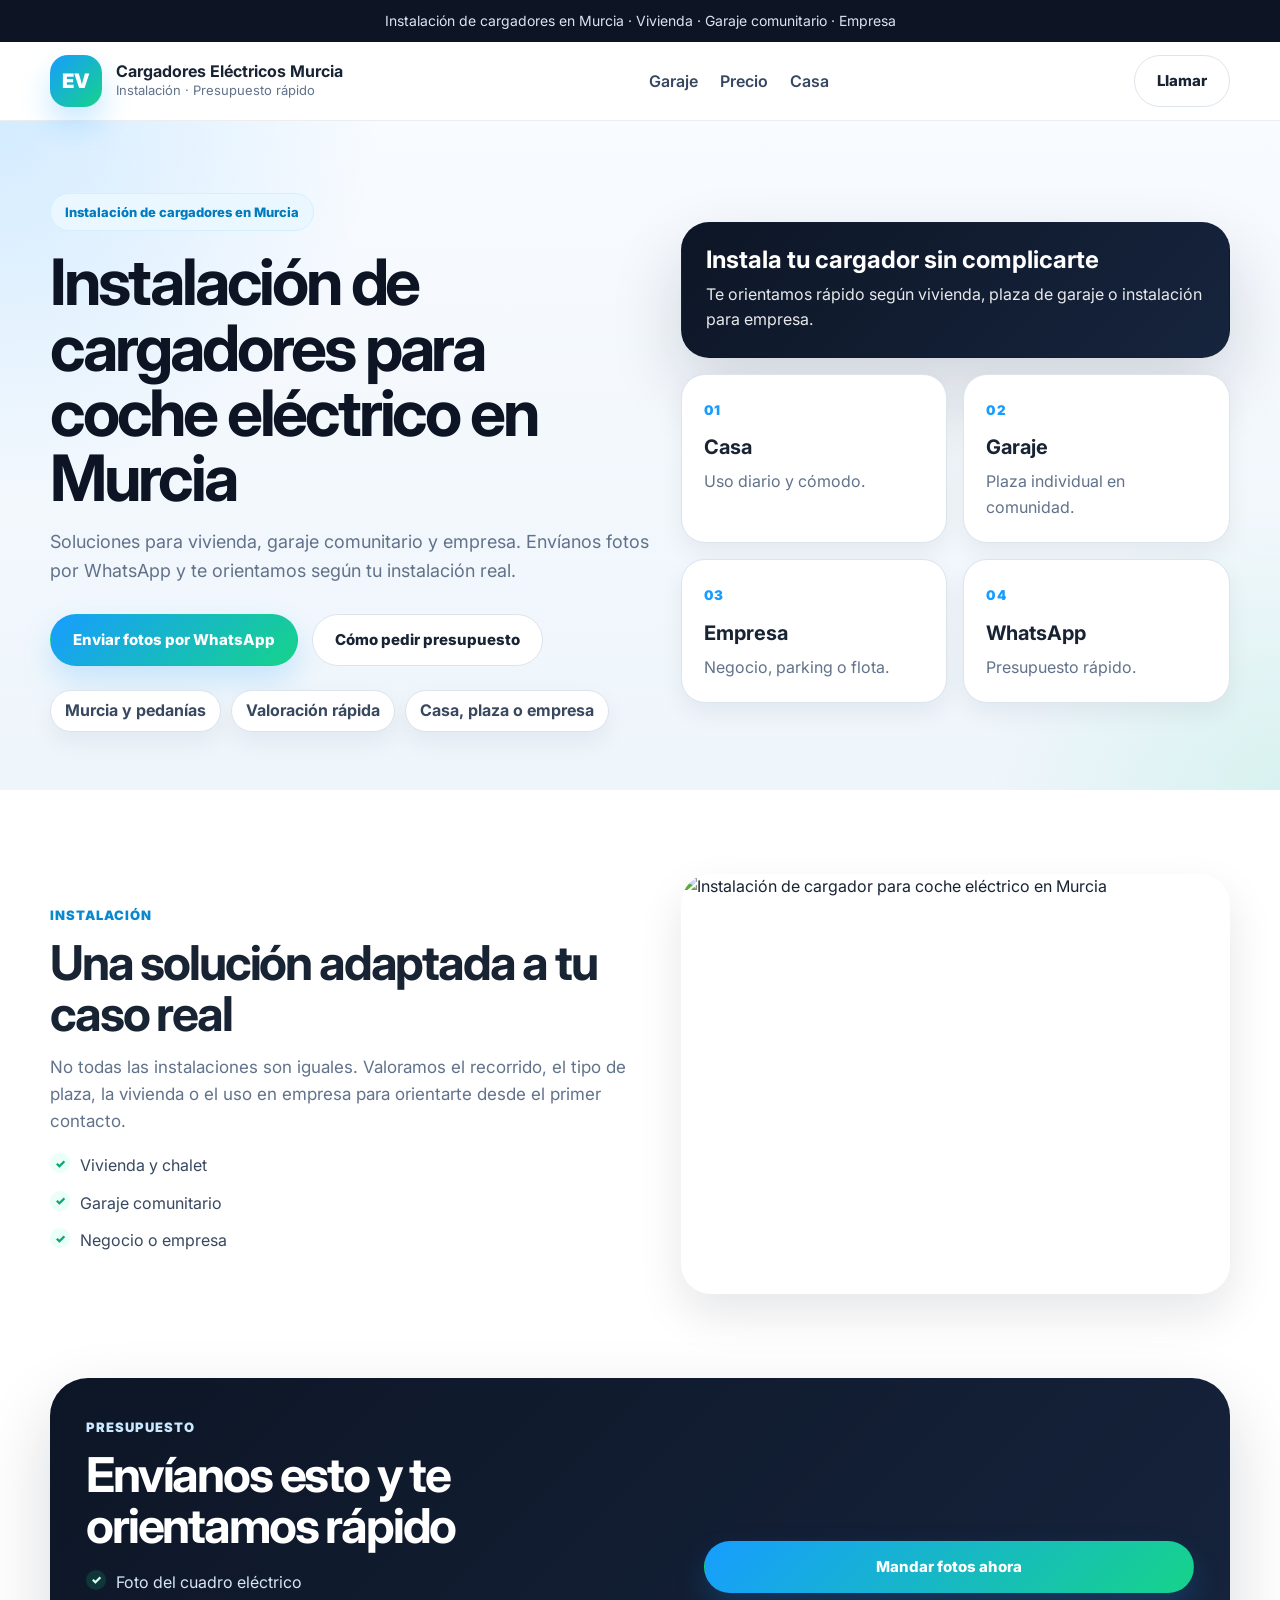
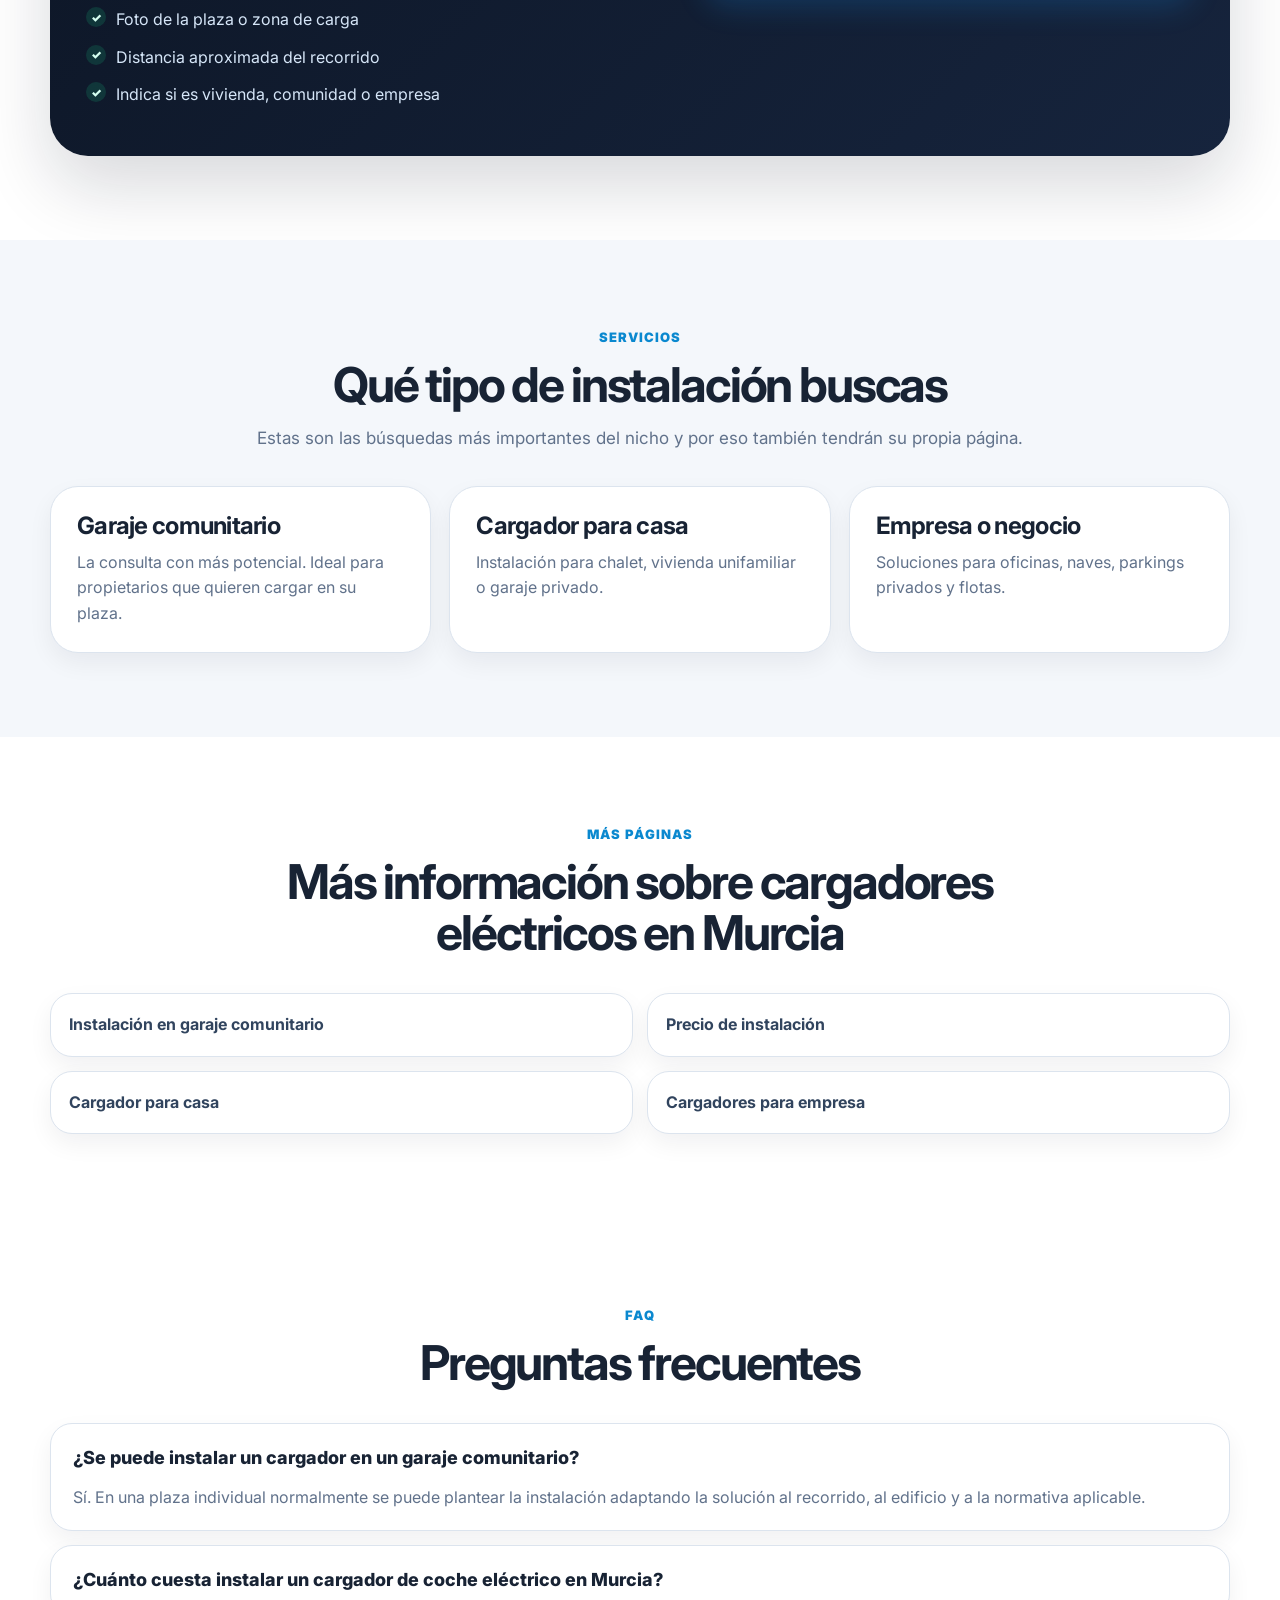
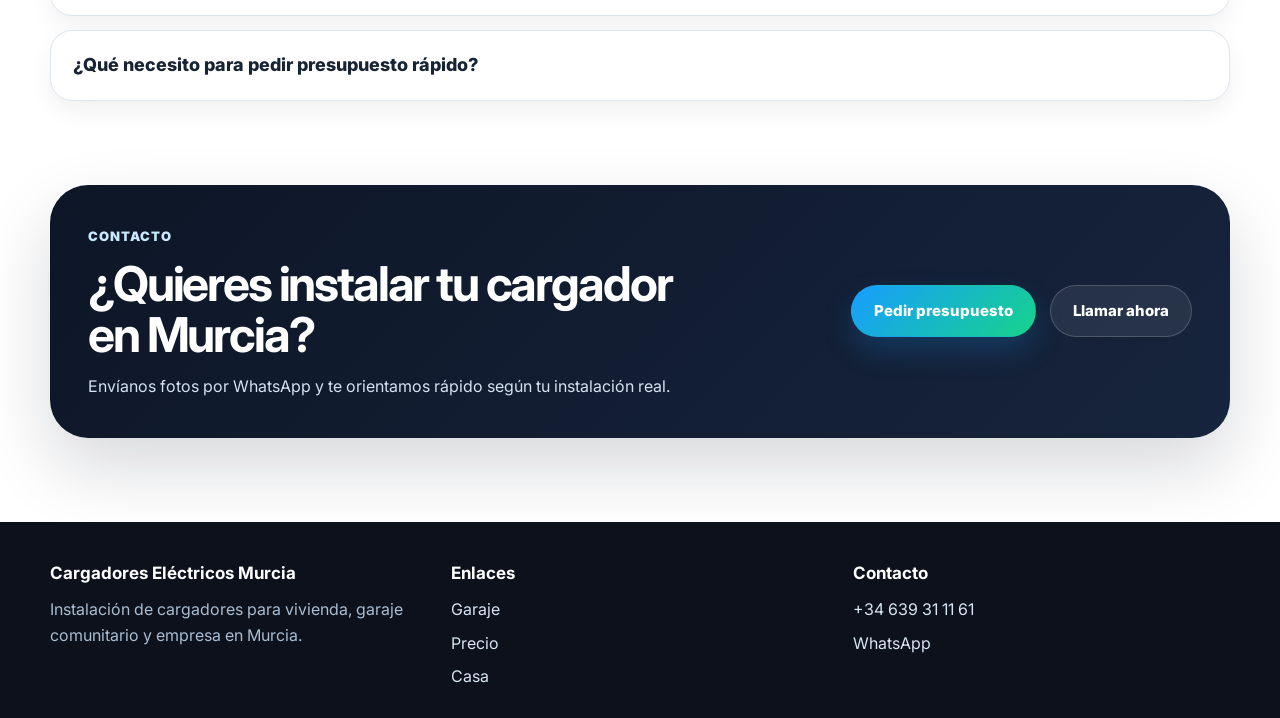
==== commit 6ac90d15: "Update index.html" ====
--- a/index.html
+++ b/index.html
@@ -8,7 +8,7 @@
   <meta name="description" content="Instalación de cargadores para coche eléctrico en Murcia. Vivienda, garaje comunitario y empresa. Envíanos fotos por WhatsApp y te orientamos rápido." />
   <meta name="keywords" content="instalación cargador coche eléctrico Murcia, cargador coche eléctrico Murcia, wallbox Murcia, punto de recarga Murcia, garaje comunitario cargador Murcia" />
   <meta name="robots" content="index,follow" />
-  <meta name="theme-color" content="#0c111b" />
+  <meta name="theme-color" content="#0d1524" />
   <link rel="canonical" href="https://solucionesintegralesmurcia.github.io/instalacioncargadorcocheelctricoMurcia/" />
 
   <meta property="og:type" content="website" />
@@ -16,354 +16,246 @@
   <meta property="og:title" content="Instalación de cargadores para coche eléctrico en Murcia" />
   <meta property="og:description" content="Vivienda, garaje comunitario y empresa. Presupuesto rápido por WhatsApp." />
   <meta property="og:url" content="https://solucionesintegralesmurcia.github.io/instalacioncargadorcocheelctricoMurcia/" />
-  <meta property="og:image" content="https://solucionesintegralesmurcia.github.io/instalacioncargadorcocheelctricoMurcia/instalacion-cargador-coche-electrico-murcia.jpg" />
-
-  <meta name="twitter:card" content="summary_large_image" />
-  <meta name="twitter:title" content="Instalación de cargadores para coche eléctrico en Murcia" />
-  <meta name="twitter:description" content="Presupuesto rápido por WhatsApp para vivienda, comunidad y empresa." />
-  <meta name="twitter:image" content="https://solucionesintegralesmurcia.github.io/instalacioncargadorcocheelctricoMurcia/instalacion-cargador-coche-electrico-murcia.jpg" />
 
   <link rel="preconnect" href="https://fonts.googleapis.com" />
   <link rel="preconnect" href="https://fonts.gstatic.com" crossorigin />
   <link href="https://fonts.googleapis.com/css2?family=Inter:wght@400;500;600;700;800;900&display=swap" rel="stylesheet" />
-  <link rel="stylesheet" href="style.css" />
-
-  <script type="application/ld+json">
-  {
-    "@context":"https://schema.org",
-    "@type":"LocalBusiness",
-    "name":"Cargadores Eléctricos Murcia",
-    "url":"https://solucionesintegralesmurcia.github.io/instalacioncargadorcocheelctricoMurcia/",
-    "telephone":"+34 639 31 11 61",
-    "image":"https://solucionesintegralesmurcia.github.io/instalacioncargadorcocheelctricoMurcia/instalacion-cargador-coche-electrico-murcia.jpg",
-    "description":"Instalación de cargadores para coche eléctrico en Murcia para vivienda, garaje comunitario y empresa.",
-    "priceRange":"€€",
-    "areaServed":["Murcia","Alcantarilla","Molina de Segura","Santomera","Beniaján","El Palmar","La Alberca","Puente Tocinos","Cabezo de Torres","Sangonera la Verde","Sangonera la Seca"],
-    "address":{
-      "@type":"PostalAddress",
-      "addressLocality":"Murcia",
-      "addressRegion":"Región de Murcia",
-      "addressCountry":"ES"
-    }
-  }
-  </script>
-
-  <script type="application/ld+json">
-  {
-    "@context":"https://schema.org",
-    "@type":"FAQPage",
-    "mainEntity":[
-      {
-        "@type":"Question",
-        "name":"¿Se puede instalar un cargador en un garaje comunitario?",
-        "acceptedAnswer":{
-          "@type":"Answer",
-          "text":"Sí. En una plaza individual normalmente se puede plantear la instalación adaptando el recorrido y la solución al edificio y a la normativa aplicable."
-        }
-      },
-      {
-        "@type":"Question",
-        "name":"¿Cuánto cuesta instalar un cargador para coche eléctrico en Murcia?",
-        "acceptedAnswer":{
-          "@type":"Answer",
-          "text":"Depende del recorrido del cable, el tipo de instalación, la dificultad de la canalización y si es para vivienda, comunidad o empresa."
-        }
-      },
-      {
-        "@type":"Question",
-        "name":"¿Qué tengo que enviar para pedir presupuesto?",
-        "acceptedAnswer":{
-          "@type":"Answer",
-          "text":"Lo ideal es enviar una foto del cuadro eléctrico, una foto de la plaza o zona de carga y una breve explicación del recorrido aproximado."
-        }
-      }
-    ]
-  }
-  </script>
+
+  <link rel="stylesheet" href="../style.css" />
 </head>
 <body>
 
-  <div class="top-contact">
-    <div class="container top-contact__inner">
-      <span>Murcia y alrededores</span>
-      <a href="tel:+34639311161">+34 639 31 11 61</a>
-    </div>
+  <div class="topbar">
+    Instalación de cargadores en Murcia · Vivienda · Garaje comunitario · Empresa
   </div>
 
-  <header class="hero">
-    <div class="container hero__wrap">
-      <div class="hero__left">
-        <div class="pill">Instalación de cargadores en Murcia</div>
-        <h1>Instala tu cargador de coche eléctrico sin complicarte</h1>
-        <p class="hero__text">
-          Te orientamos rápido según tu vivienda, tu plaza de garaje o tu empresa. Envíanos fotos por WhatsApp y valora tu instalación con una propuesta clara.
-        </p>
-
-        <div class="hero__buttons">
-          <a class="btn btn--primary" href="https://wa.me/34639311161?text=Hola,%20quiero%20presupuesto%20para%20instalar%20un%20cargador%20de%20coche%20el%C3%A9ctrico%20en%20Murcia" target="_blank" rel="noopener">Enviar fotos por WhatsApp</a>
-          <a class="btn btn--secondary" href="#como-pedir">Cómo pedir presupuesto</a>
-        </div>
-
-        <div class="hero__trust">
-          <span>Vivienda</span>
-          <span>Garaje comunitario</span>
-          <span>Empresa</span>
-        </div>
-      </div>
-
-      <div class="hero__right">
-        <div class="hero-card hero-card--main">
-          <strong>Qué necesitas para avanzar rápido</strong>
-          <p>Una foto del cuadro, una foto de la plaza o zona de carga y una idea del recorrido.</p>
-        </div>
-
-        <div class="hero-grid">
-          <div class="hero-card">
-            <small>01</small>
-            <strong>Casa</strong>
-            <p>Solución práctica para uso diario.</p>
-          </div>
-          <div class="hero-card">
-            <small>02</small>
-            <strong>Comunidad</strong>
-            <p>La consulta con más demanda.</p>
-          </div>
-          <div class="hero-card">
-            <small>03</small>
-            <strong>Empresa</strong>
-            <p>Negocio, parking o flota.</p>
-          </div>
-          <div class="hero-card">
-            <small>04</small>
-            <strong>Murcia</strong>
-            <p>Capital, pedanías y alrededores.</p>
-          </div>
-        </div>
-      </div>
+  <header class="header">
+    <div class="container nav">
+      <a class="brand" href="https://solucionesintegralesmurcia.github.io/instalacioncargadorcocheelctricoMurcia/">
+        <span class="brand__logo">EV</span>
+        <span class="brand__text">
+          <strong>Cargadores Eléctricos Murcia</strong>
+          <small>Instalación · Presupuesto rápido</small>
+        </span>
+      </a>
+
+      <nav class="menu">
+        <a href="https://solucionesintegralesmurcia.github.io/garaje-comunitario-cargador-coche-electrico-murcia/">Garaje</a>
+        <a href="https://solucionesintegralesmurcia.github.io/precio-instalacion-cargador-coche-electrico-murcia/">Precio</a>
+        <a href="https://solucionesintegralesmurcia.github.io/cargador-coche-electrico-casa-murcia/">Casa</a>
+      </nav>
+
+      <a class="btn btn--ghost" href="tel:+34639311161">Llamar</a>
     </div>
   </header>
 
-  <section class="gallery-section">
-    <div class="container">
-      <div class="section-head section-head--left">
-        <span class="section-kicker">Instalaciones</span>
-        <h2>Una landing con fotos vende mucho más que una landing solo con texto</h2>
-        <p>Aquí debes poner fotos reales de instalaciones, cuadros eléctricos, plazas de garaje y cargadores terminados.</p>
-      </div>
-
-      <div class="photo-collage">
-        <div class="photo photo--large">
-          <img src="instalacion-cargador-coche-electrico-murcia.jpg" alt="Instalación de cargador de coche eléctrico en Murcia" />
-        </div>
-        <div class="photo">
-          <img src="cargador-garaje-comunitario-murcia.jpg" alt="Cargador instalado en garaje comunitario en Murcia" />
-        </div>
-        <div class="photo">
-          <img src="wallbox-casa-murcia.jpg" alt="Wallbox instalado en vivienda en Murcia" />
-        </div>
-      </div>
-    </div>
-  </section>
-
-  <section class="quick-quote" id="como-pedir">
-    <div class="container quick-quote__box">
-      <div class="quick-quote__content">
-        <span class="section-kicker section-kicker--light">Presupuesto rápido</span>
-        <h2>Envíanos esto y te orientamos rápido</h2>
-        <ul>
-          <li>Foto del cuadro eléctrico</li>
-          <li>Foto de la plaza o zona de carga</li>
-          <li>Distancia aproximada del recorrido</li>
-          <li>Indica si es vivienda, comunidad o empresa</li>
-        </ul>
-      </div>
-
-      <div class="quick-quote__cta">
-        <a class="btn btn--primary btn--full" href="https://wa.me/34639311161?text=Hola,%20quiero%20enviar%20fotos%20para%20valorar%20la%20instalaci%C3%B3n%20de%20un%20cargador%20en%20Murcia" target="_blank" rel="noopener">Mandar fotos ahora</a>
-      </div>
-    </div>
-  </section>
-
-  <section class="pain-points">
-    <div class="container">
-      <div class="section-head">
-        <span class="section-kicker">Dudas reales</span>
-        <h2>Las dudas que más frenan al cliente</h2>
-        <p>Este bloque conecta mejor porque habla del problema real, no solo del servicio.</p>
-      </div>
-
-      <div class="pain-grid">
-        <article class="pain-card">
-          <h3>No sé si se puede instalar en mi plaza</h3>
-          <p>Te orientamos según el edificio, el recorrido y el tipo de plaza.</p>
-        </article>
-
-        <article class="pain-card">
-          <h3>No sé qué cargador necesito</h3>
-          <p>No todos los casos necesitan lo mismo. Lo importante es tu uso y tu instalación.</p>
-        </article>
-
-        <article class="pain-card">
-          <h3>No me fío de precios sin ver nada</h3>
-          <p>Por eso pedimos fotos: para orientar mejor y no ir a ciegas.</p>
-        </article>
-      </div>
-    </div>
-  </section>
-
-  <section class="featured-service">
-    <div class="container featured-service__wrap">
-      <div class="featured-service__content">
-        <span class="section-kicker">Garaje comunitario</span>
-        <h2>La instalación más buscada y con más potencial en Murcia</h2>
-        <p>
-          Si tienes una plaza en un garaje comunitario y quieres instalar tu punto de recarga, esta es una de las consultas más rentables y más repetidas. Aquí es donde más conviene transmitir claridad y experiencia.
-        </p>
-        <ul>
-          <li>Valoración según edificio y recorrido</li>
-          <li>Solución adaptada a tu plaza</li>
-          <li>Orientación clara desde el primer contacto</li>
-        </ul>
-        <a class="btn btn--primary" href="https://wa.me/34639311161?text=Hola,%20quiero%20instalar%20un%20cargador%20en%20un%20garaje%20comunitario%20en%20Murcia" target="_blank" rel="noopener">Quiero instalar en mi garaje</a>
-      </div>
-
-      <div class="featured-service__visual">
-        <div class="info-box">
-          <strong>Garaje comunitario</strong>
-          <p>Una de las búsquedas con más dinero y mejor intención comercial.</p>
-        </div>
-        <div class="info-box">
-          <strong>Murcia y pedanías</strong>
-          <p>Refuerza SEO local y cercanía comercial.</p>
-        </div>
-      </div>
-    </div>
-  </section>
-
-  <section class="cases">
-    <div class="container">
-      <div class="section-head">
-        <span class="section-kicker">Casos</span>
-        <h2>Trabajamos distintos escenarios</h2>
-        <p>En vez de las típicas tarjetas iguales, aquí cada caso se presenta como una franja más visual.</p>
-      </div>
-
-      <div class="case-list">
-        <article class="case-item">
-          <div class="case-item__text">
-            <span>Vivienda</span>
-            <h3>Cargador para casa o chalet</h3>
-            <p>Recarga diaria con una instalación pensada para uso cómodo y continuo.</p>
+  <main>
+    <section class="hero">
+      <div class="container hero__grid">
+        <div class="hero__content">
+          <span class="eyebrow">Instalación de cargadores en Murcia</span>
+          <h1>Instalación de cargadores para coche eléctrico en Murcia</h1>
+          <p class="hero__lead">
+            Soluciones para vivienda, garaje comunitario y empresa. Envíanos fotos por WhatsApp y te orientamos según tu instalación real.
+          </p>
+
+          <div class="hero__actions">
+            <a class="btn btn--primary" href="https://wa.me/34639311161?text=Hola,%20quiero%20presupuesto%20para%20instalar%20un%20cargador%20de%20coche%20el%C3%A9ctrico%20en%20Murcia" target="_blank" rel="noopener">Enviar fotos por WhatsApp</a>
+            <a class="btn btn--ghost" href="#presupuesto">Cómo pedir presupuesto</a>
           </div>
-        </article>
-
-        <article class="case-item case-item--dark">
-          <div class="case-item__text">
-            <span>Comunidad</span>
-            <h3>Punto de recarga en plaza individual</h3>
-            <p>La opción con más dudas, pero también con más intención de compra.</p>
+
+          <ul class="hero__badges">
+            <li>Murcia y pedanías</li>
+            <li>Valoración rápida</li>
+            <li>Casa, plaza o empresa</li>
+          </ul>
+        </div>
+
+        <div class="hero__box">
+          <div class="hero-card hero-card--dark">
+            <strong>Instala tu cargador sin complicarte</strong>
+            <p>Te orientamos rápido según vivienda, plaza de garaje o instalación para empresa.</p>
           </div>
-        </article>
-
-        <article class="case-item">
-          <div class="case-item__text">
-            <span>Empresa</span>
-            <h3>Negocio, parking o flota</h3>
-            <p>Soluciones para oficinas, naves, aparcamientos privados y vehículos de empresa.</p>
+
+          <div class="hero-mini-grid">
+            <div class="hero-mini">
+              <small>01</small>
+              <strong>Casa</strong>
+              <p>Uso diario y cómodo.</p>
+            </div>
+            <div class="hero-mini">
+              <small>02</small>
+              <strong>Garaje</strong>
+              <p>Plaza individual en comunidad.</p>
+            </div>
+            <div class="hero-mini">
+              <small>03</small>
+              <strong>Empresa</strong>
+              <p>Negocio, parking o flota.</p>
+            </div>
+            <div class="hero-mini">
+              <small>04</small>
+              <strong>WhatsApp</strong>
+              <p>Presupuesto rápido.</p>
+            </div>
           </div>
-        </article>
-      </div>
-    </div>
-  </section>
-
-  <section class="zones-section">
-    <div class="container">
-      <div class="section-head">
-        <span class="section-kicker">Zona de trabajo</span>
-        <h2>Murcia y alrededores</h2>
-        <p>Una buena landing local debe dejar claro dónde trabajas.</p>
-      </div>
-
-      <div class="zones">
-        <span>Murcia capital</span>
-        <span>Alcantarilla</span>
-        <span>Molina de Segura</span>
-        <span>Santomera</span>
-        <span>Beniaján</span>
-        <span>El Palmar</span>
-        <span>La Alberca</span>
-        <span>Puente Tocinos</span>
-        <span>Cabezo de Torres</span>
-        <span>Sangonera la Verde</span>
-        <span>Sangonera la Seca</span>
-        <span>Pedanías cercanas</span>
-      </div>
-    </div>
-  </section>
-
-  <section class="faq-section" id="faq">
-    <div class="container">
-      <div class="section-head">
-        <span class="section-kicker">FAQ</span>
-        <h2>Preguntas frecuentes</h2>
-        <p>Este bloque ayuda a resolver objeciones y también a reforzar SEO.</p>
-      </div>
-
-      <div class="faq">
-        <details open>
-          <summary>¿Se puede instalar un cargador en un garaje comunitario?</summary>
-          <p>Sí. En una plaza individual normalmente se puede plantear la instalación adaptando el recorrido y la solución al edificio y a la normativa aplicable.</p>
-        </details>
-
-        <details>
-          <summary>¿Cuánto cuesta instalar un cargador para coche eléctrico en Murcia?</summary>
-          <p>Depende del recorrido del cable, el tipo de instalación, la dificultad de la canalización y si es para vivienda, comunidad o empresa.</p>
-        </details>
-
-        <details>
-          <summary>¿Qué tengo que enviar para pedir presupuesto?</summary>
-          <p>Lo ideal es enviar una foto del cuadro eléctrico, una foto de la plaza o zona de carga y una breve explicación del recorrido aproximado.</p>
-        </details>
-
-        <details>
-          <summary>¿También trabajáis para empresas y negocios?</summary>
-          <p>Sí. Se pueden valorar instalaciones para oficinas, naves, parkings privados, negocios y flotas.</p>
-        </details>
-      </div>
-    </div>
-  </section>
-
-  <section class="final-cta">
-    <div class="container final-cta__box">
-      <div>
-        <span class="section-kicker section-kicker--light">Contacto</span>
-        <h2>¿Quieres instalar tu cargador en Murcia?</h2>
-        <p>Envíanos fotos por WhatsApp y te orientamos rápido según tu instalación real.</p>
-      </div>
-
-      <div class="final-cta__actions">
-        <a class="btn btn--primary" href="https://wa.me/34639311161?text=Hola,%20quiero%20presupuesto%20para%20instalar%20un%20cargador%20en%20Murcia" target="_blank" rel="noopener">Pedir presupuesto</a>
-        <a class="btn btn--secondary-light" href="tel:+34639311161">Llamar ahora</a>
-      </div>
-    </div>
-  </section>
+        </div>
+      </div>
+    </section>
+
+    <section class="section">
+      <div class="container photo-block">
+        <div class="photo-block__text">
+          <span class="section-kicker">Instalación</span>
+          <h2>Una solución adaptada a tu caso real</h2>
+          <p>
+            No todas las instalaciones son iguales. Valoramos el recorrido, el tipo de plaza, la vivienda o el uso en empresa para orientarte desde el primer contacto.
+          </p>
+          <ul class="check-list">
+            <li>Vivienda y chalet</li>
+            <li>Garaje comunitario</li>
+            <li>Negocio o empresa</li>
+          </ul>
+        </div>
+
+        <div class="photo-block__image">
+          <img src="instalacion-cargador-coche-electrico-murcia.jpg" alt="Instalación de cargador para coche eléctrico en Murcia">
+        </div>
+      </div>
+    </section>
+
+    <section class="section quick" id="presupuesto">
+      <div class="container quick__box">
+        <div>
+          <span class="section-kicker section-kicker--light">Presupuesto</span>
+          <h2>Envíanos esto y te orientamos rápido</h2>
+          <ul class="check-list check-list--light">
+            <li>Foto del cuadro eléctrico</li>
+            <li>Foto de la plaza o zona de carga</li>
+            <li>Distancia aproximada del recorrido</li>
+            <li>Indica si es vivienda, comunidad o empresa</li>
+          </ul>
+        </div>
+
+        <div class="quick__cta">
+          <a class="btn btn--primary btn--full" href="https://wa.me/34639311161?text=Hola,%20quiero%20enviar%20fotos%20para%20valorar%20la%20instalaci%C3%B3n%20de%20un%20cargador%20en%20Murcia" target="_blank" rel="noopener">Mandar fotos ahora</a>
+        </div>
+      </div>
+    </section>
+
+    <section class="section section-alt">
+      <div class="container">
+        <div class="section-head">
+          <span class="section-kicker">Servicios</span>
+          <h2>Qué tipo de instalación buscas</h2>
+          <p>Estas son las búsquedas más importantes del nicho y por eso también tendrán su propia página.</p>
+        </div>
+
+        <div class="cards cards--3">
+          <article class="card">
+            <h3>Garaje comunitario</h3>
+            <p>La consulta con más potencial. Ideal para propietarios que quieren cargar en su plaza.</p>
+          </article>
+
+          <article class="card">
+            <h3>Cargador para casa</h3>
+            <p>Instalación para chalet, vivienda unifamiliar o garaje privado.</p>
+          </article>
+
+          <article class="card">
+            <h3>Empresa o negocio</h3>
+            <p>Soluciones para oficinas, naves, parkings privados y flotas.</p>
+          </article>
+        </div>
+      </div>
+    </section>
+
+    <section class="section">
+      <div class="container">
+        <div class="section-head">
+          <span class="section-kicker">Más páginas</span>
+          <h2>Más información sobre cargadores eléctricos en Murcia</h2>
+        </div>
+
+        <div class="internal-links">
+          <a href="https://solucionesintegralesmurcia.github.io/garaje-comunitario-cargador-coche-electrico-murcia/">Instalación en garaje comunitario</a>
+          <a href="https://solucionesintegralesmurcia.github.io/precio-instalacion-cargador-coche-electrico-murcia/">Precio de instalación</a>
+          <a href="https://solucionesintegralesmurcia.github.io/cargador-coche-electrico-casa-murcia/">Cargador para casa</a>
+          <a href="https://solucionesintegralesmurcia.github.io/cargadores-electricos-empresa-murcia/">Cargadores para empresa</a>
+        </div>
+      </div>
+    </section>
+
+    <section class="section">
+      <div class="container">
+        <div class="section-head">
+          <span class="section-kicker">FAQ</span>
+          <h2>Preguntas frecuentes</h2>
+        </div>
+
+        <div class="faq">
+          <details open>
+            <summary>¿Se puede instalar un cargador en un garaje comunitario?</summary>
+            <p>Sí. En una plaza individual normalmente se puede plantear la instalación adaptando la solución al recorrido, al edificio y a la normativa aplicable.</p>
+          </details>
+
+          <details>
+            <summary>¿Cuánto cuesta instalar un cargador de coche eléctrico en Murcia?</summary>
+            <p>Depende del recorrido del cable, la dificultad de la instalación, el tipo de cargador y si es para vivienda, comunidad o empresa.</p>
+          </details>
+
+          <details>
+            <summary>¿Qué necesito para pedir presupuesto rápido?</summary>
+            <p>Lo ideal es enviar una foto del cuadro, una foto de la plaza o zona de carga y una explicación breve del recorrido.</p>
+          </details>
+        </div>
+      </div>
+    </section>
+
+    <section class="section cta-final">
+      <div class="container cta-final__box">
+        <div>
+          <span class="section-kicker section-kicker--light">Contacto</span>
+          <h2>¿Quieres instalar tu cargador en Murcia?</h2>
+          <p>Envíanos fotos por WhatsApp y te orientamos rápido según tu instalación real.</p>
+        </div>
+
+        <div class="cta-final__actions">
+          <a class="btn btn--primary" href="https://wa.me/34639311161?text=Hola,%20quiero%20presupuesto%20para%20instalar%20un%20cargador%20en%20Murcia" target="_blank" rel="noopener">Pedir presupuesto</a>
+          <a class="btn btn--secondary-light" href="tel:+34639311161">Llamar ahora</a>
+        </div>
+      </div>
+    </section>
+  </main>
 
   <footer class="footer">
-    <div class="container footer__wrap">
+    <div class="container footer__grid">
       <div>
         <strong>Cargadores Eléctricos Murcia</strong>
         <p>Instalación de cargadores para vivienda, garaje comunitario y empresa en Murcia.</p>
       </div>
 
-      <div class="footer__links">
-        <a href="tel:+34639311161">+34 639 31 11 61</a>
-        <a href="https://wa.me/34639311161?text=Hola,%20quiero%20informaci%C3%B3n%20sobre%20instalar%20un%20cargador%20en%20Murcia" target="_blank" rel="noopener">WhatsApp</a>
+      <div>
+        <strong>Enlaces</strong>
+        <div class="footer-links">
+          <a href="https://solucionesintegralesmurcia.github.io/garaje-comunitario-cargador-coche-electrico-murcia/">Garaje</a>
+          <a href="https://solucionesintegralesmurcia.github.io/precio-instalacion-cargador-coche-electrico-murcia/">Precio</a>
+          <a href="https://solucionesintegralesmurcia.github.io/cargador-coche-electrico-casa-murcia/">Casa</a>
+        </div>
+      </div>
+
+      <div>
+        <strong>Contacto</strong>
+        <div class="footer-links">
+          <a href="tel:+34639311161">+34 639 31 11 61</a>
+          <a href="https://wa.me/34639311161?text=Hola,%20quiero%20informaci%C3%B3n%20sobre%20instalar%20un%20cargador%20en%20Murcia" target="_blank" rel="noopener">WhatsApp</a>
+        </div>
       </div>
     </div>
   </footer>
 
   <div class="sticky-bar">
-    <a class="btn btn--secondary" href="tel:+34639311161">Llamar</a>
+    <a class="btn btn--ghost" href="tel:+34639311161">Llamar</a>
     <a class="btn btn--primary" href="https://wa.me/34639311161?text=Hola,%20quiero%20instalar%20un%20cargador%20de%20coche%20el%C3%A9ctrico%20en%20Murcia" target="_blank" rel="noopener">WhatsApp</a>
   </div>
 
--- a/style.css
+++ b/style.css
@@ -1,71 +1,41 @@
 :root{
-  --bg:#ffffff;
-  --bg-soft:#f4f7fb;
-  --bg-dark:#0b1220;
-  --bg-darker:#08101d;
-
+  --bg:#f4f7fb;
+  --white:#ffffff;
+  --dark:#0d1524;
+  --dark-2:#16233a;
   --text:#182334;
-  --text-soft:#5f6f86;
-  --text-light:#d8e2f0;
-  --white:#ffffff;
-
-  --primary:#2563eb;
-  --primary-dark:#1d4ed8;
-  --secondary:#00c389;
-  --secondary-dark:#00a877;
-
-  --line:#dbe4ef;
-  --line-dark:rgba(255,255,255,.12);
-
+  --muted:#61728b;
+  --line:#dce4ee;
+  --primary:#179dff;
+  --accent:#16d38a;
+  --shadow-sm:0 10px 24px rgba(13,21,36,.06);
+  --shadow-md:0 20px 46px rgba(13,21,36,.10);
+  --shadow-lg:0 30px 70px rgba(13,21,36,.16);
   --radius-sm:16px;
-  --radius-md:24px;
-  --radius-lg:34px;
-
-  --shadow-sm:0 10px 24px rgba(11,18,32,.06);
-  --shadow-md:0 20px 50px rgba(11,18,32,.10);
-  --shadow-lg:0 30px 80px rgba(11,18,32,.16);
-
+  --radius-md:28px;
+  --radius-lg:38px;
   --container:1180px;
 }
 
-*{
-  box-sizing:border-box;
-}
-
-html{
-  scroll-behavior:smooth;
-}
-
+*{box-sizing:border-box}
+html{scroll-behavior:smooth}
 body{
   margin:0;
   font-family:'Inter',system-ui,-apple-system,Segoe UI,Roboto,Arial,sans-serif;
+  background:#fff;
   color:var(--text);
-  background:var(--bg);
   line-height:1.6;
 }
-
-img{
-  max-width:100%;
-  display:block;
-}
-
-a{
-  text-decoration:none;
-  color:inherit;
-}
-
-.container{
-  width:min(var(--container), calc(100% - 32px));
-  margin:auto;
-}
+img{max-width:100%;display:block}
+a{text-decoration:none;color:inherit}
+.container{width:min(var(--container), calc(100% - 32px));margin:auto}
 
 .topbar{
-  background:linear-gradient(90deg, var(--bg-dark), #12203a);
-  color:#d6e3f4;
+  background:var(--dark);
+  color:#d8e4f4;
   text-align:center;
   padding:10px 14px;
   font-size:14px;
-  border-bottom:1px solid rgba(255,255,255,.06);
 }
 
 .header{
@@ -78,7 +48,7 @@
 }
 
 .nav{
-  min-height:82px;
+  min-height:78px;
   display:flex;
   align-items:center;
   justify-content:space-between;
@@ -98,60 +68,181 @@
   border-radius:18px;
   display:grid;
   place-items:center;
-  background:linear-gradient(135deg, var(--primary), var(--secondary));
+  background:linear-gradient(135deg, var(--primary), var(--accent));
   color:#fff;
   font-weight:900;
   font-size:20px;
-  box-shadow:0 16px 34px rgba(37,99,235,.28);
-  flex:0 0 auto;
+  box-shadow:0 16px 30px rgba(23,157,255,.24);
 }
 
 .brand__text{
   display:flex;
   flex-direction:column;
-  min-width:0;
 }
 
 .brand__text strong{
   font-size:16px;
   line-height:1.15;
-  color:var(--text);
-  letter-spacing:-.02em;
 }
 
 .brand__text small{
-  color:var(--text-soft);
+  color:var(--muted);
   font-size:13px;
-  white-space:nowrap;
-  overflow:hidden;
-  text-overflow:ellipsis;
 }
 
 .menu{
   display:flex;
-  align-items:center;
+  gap:22px;
+  color:#364861;
+  font-weight:600;
+}
+
+.menu a:hover{color:var(--primary)}
+
+.hero{
+  background:
+    radial-gradient(circle at top left, rgba(23,157,255,.16), transparent 26%),
+    radial-gradient(circle at bottom right, rgba(22,211,138,.10), transparent 20%),
+    linear-gradient(180deg, #f8fbff 0%, #eef5fb 100%);
+  padding:72px 0 58px;
+}
+
+.hero__grid{
+  display:grid;
+  grid-template-columns:1.05fr .95fr;
   gap:24px;
-  color:#314256;
-  font-weight:600;
-}
-
-.menu a:hover{
+  align-items:center;
+}
+
+.eyebrow{
+  display:inline-flex;
+  align-items:center;
+  min-height:38px;
+  padding:0 14px;
+  border-radius:999px;
+  background:#eaf7ff;
+  border:1px solid #d5efff;
+  color:#007bbd;
+  font-size:13px;
+  font-weight:800;
+  margin-bottom:18px;
+}
+
+h1{
+  margin:0 0 18px;
+  font-size:clamp(38px, 5vw, 64px);
+  line-height:1.02;
+  letter-spacing:-.05em;
+  color:#0d1524;
+}
+
+.hero__lead{
+  margin:0 0 28px;
+  font-size:18px;
+  color:var(--muted);
+  max-width:720px;
+}
+
+.hero__actions{
+  display:flex;
+  flex-wrap:wrap;
+  gap:14px;
+  margin-bottom:24px;
+}
+
+.hero__badges{
+  display:flex;
+  flex-wrap:wrap;
+  gap:10px;
+  list-style:none;
+  padding:0;
+  margin:0;
+}
+
+.hero__badges li{
+  min-height:42px;
+  padding:0 14px;
+  display:inline-flex;
+  align-items:center;
+  border-radius:999px;
+  background:#fff;
+  border:1px solid var(--line);
+  box-shadow:var(--shadow-sm);
+  font-weight:700;
+  color:#37485f;
+}
+
+.hero__box{
+  display:grid;
+  gap:16px;
+}
+
+.hero-card{
+  background:#fff;
+  border:1px solid var(--line);
+  border-radius:var(--radius-md);
+  padding:24px;
+  box-shadow:var(--shadow-sm);
+}
+
+.hero-card--dark{
+  background:linear-gradient(135deg, #0d1626, #16243d);
+  color:#fff;
+  border-color:transparent;
+  box-shadow:var(--shadow-lg);
+}
+
+.hero-card strong{
+  display:block;
+  font-size:24px;
+  line-height:1.1;
+  margin-bottom:8px;
+}
+
+.hero-card p{
+  margin:0;
+  opacity:.9;
+}
+
+.hero-mini-grid{
+  display:grid;
+  grid-template-columns:repeat(2,1fr);
+  gap:16px;
+}
+
+.hero-mini{
+  background:#fff;
+  border:1px solid var(--line);
+  border-radius:24px;
+  padding:22px;
+  box-shadow:var(--shadow-sm);
+}
+
+.hero-mini small{
+  display:inline-block;
+  margin-bottom:10px;
   color:var(--primary);
-}
-
-.nav__cta{
-  display:flex;
-  gap:12px;
-  align-items:center;
+  font-weight:900;
+  letter-spacing:.08em;
+}
+
+.hero-mini strong{
+  display:block;
+  font-size:20px;
+  margin-bottom:6px;
+}
+
+.hero-mini p{
+  margin:0;
+  color:var(--muted);
 }
 
 .btn{
   display:inline-flex;
   align-items:center;
   justify-content:center;
-  gap:10px;
-  min-height:48px;
-  padding:0 20px;
+  min-height:52px;
+  padding:0 22px;
   border-radius:999px;
   font-weight:800;
   font-size:15px;
@@ -160,486 +251,190 @@
   cursor:pointer;
 }
 
-.btn:hover{
-  transform:translateY(-1px);
-}
+.btn:hover{transform:translateY(-1px)}
 
 .btn--primary{
-  background:linear-gradient(135deg, var(--primary), var(--secondary));
+  background:linear-gradient(135deg, var(--primary), var(--accent));
   color:#fff;
-  box-shadow:0 16px 34px rgba(37,99,235,.22);
-}
-
-.btn--primary:hover{
-  box-shadow:0 20px 38px rgba(37,99,235,.28);
+  box-shadow:0 14px 30px rgba(23,157,255,.20);
 }
 
 .btn--ghost{
   background:#fff;
+  border-color:var(--line);
   color:var(--text);
-  border-color:var(--line);
-}
-
-.btn--ghost:hover{
-  border-color:#b8c7d8;
-}
-
-.btn--ghost-light{
+}
+
+.btn--secondary-light{
   background:rgba(255,255,255,.08);
+  border-color:rgba(255,255,255,.18);
   color:#fff;
-  border-color:rgba(255,255,255,.18);
-}
-
-.btn--ghost-light:hover{
-  background:rgba(255,255,255,.14);
-}
-
-.btn--large{
-  min-height:54px;
-  padding:0 24px;
-}
-
-.btn--full{
-  width:100%;
-}
-
-.hero{
-  padding:84px 0 72px;
-  background:
-    radial-gradient(circle at top left, rgba(37,99,235,.10), transparent 24%),
-    radial-gradient(circle at bottom right, rgba(0,195,137,.10), transparent 20%),
-    linear-gradient(180deg, #f8fbff 0%, #ffffff 100%);
-}
-
-.hero__grid{
-  display:grid;
-  grid-template-columns:1.06fr .94fr;
-  gap:28px;
-  align-items:center;
-}
-
-.eyebrow{
-  display:inline-flex;
-  align-items:center;
-  gap:8px;
-  padding:8px 14px;
-  border-radius:999px;
-  background:#eef5ff;
-  color:var(--primary-dark);
-  border:1px solid #d8e8ff;
-  font-size:13px;
-  font-weight:800;
-  margin-bottom:18px;
-}
-
-h1{
-  margin:0 0 18px;
-  font-size:clamp(36px, 5vw, 64px);
-  line-height:1.03;
-  letter-spacing:-.045em;
-  color:#0d1727;
-  max-width:760px;
-}
-
-.hero__lead{
-  margin:0 0 28px;
-  color:var(--text-soft);
-  font-size:18px;
-  max-width:720px;
-}
-
-.hero__actions{
-  display:flex;
-  flex-wrap:wrap;
-  gap:14px;
-  margin-bottom:24px;
-}
-
-.hero__list{
-  margin:0;
-  padding:0;
-  list-style:none;
-  display:flex;
-  flex-wrap:wrap;
-  gap:10px;
-}
-
-.hero__list li{
-  padding:10px 14px;
-  border-radius:999px;
-  background:#fff;
-  border:1px solid var(--line);
-  color:#314256;
-  font-weight:700;
-  box-shadow:var(--shadow-sm);
-}
-
-.hero__panel{
-  display:grid;
-  gap:16px;
-}
-
-.panel-card{
-  background:#fff;
-  border:1px solid var(--line);
-  border-radius:var(--radius-lg);
-  padding:28px;
-  box-shadow:var(--shadow-md);
-}
-
-.panel-card--highlight{
-  background:linear-gradient(135deg, #0e1728, #13233f);
-  color:#fff;
-  border-color:rgba(255,255,255,.08);
-}
-
-.panel-card__tag{
-  display:inline-flex;
-  padding:8px 12px;
-  border-radius:999px;
-  background:rgba(255,255,255,.10);
-  color:#d9e7f7;
-  font-size:12px;
-  font-weight:800;
-  margin-bottom:16px;
-}
-
-.panel-card h2{
-  margin:0 0 10px;
-  font-size:clamp(26px, 4vw, 38px);
-  line-height:1.08;
-  letter-spacing:-.04em;
-}
-
-.panel-card p{
-  margin:0;
-  color:inherit;
-  opacity:.88;
-}
-
-.hero__mini-grid{
-  display:grid;
-  grid-template-columns:repeat(2, 1fr);
-  gap:16px;
-}
-
-.mini-card{
-  background:#fff;
-  border:1px solid var(--line);
-  border-radius:var(--radius-md);
-  padding:22px;
-  box-shadow:var(--shadow-sm);
-}
-
-.mini-card__number{
-  display:inline-flex;
-  margin-bottom:12px;
-  color:var(--primary);
-  font-size:13px;
-  font-weight:900;
-  letter-spacing:.08em;
-}
-
-.mini-card h3{
-  margin:0 0 8px;
-  font-size:20px;
-  line-height:1.15;
-  letter-spacing:-.03em;
-}
-
-.mini-card p{
-  margin:0;
-  color:var(--text-soft);
-}
-
-.trust-strip{
-  background:var(--bg-dark);
-  color:#dbe7f5;
-}
-
-.trust-strip__inner{
-  min-height:72px;
-  display:flex;
-  flex-wrap:wrap;
-  align-items:center;
-  justify-content:center;
-  gap:14px 28px;
-  font-weight:700;
-}
+}
+
+.btn--full{width:100%}
 
 .section{
   padding:84px 0;
 }
 
-.section--soft{
-  background:var(--bg-soft);
-}
-
-.section--dark{
-  background:var(--bg-dark);
-  color:#fff;
+.section-alt{
+  background:var(--bg);
 }
 
 .section-head{
   max-width:820px;
-  margin:0 auto 36px;
+  margin:0 auto 34px;
   text-align:center;
-}
-
-.section-head--left{
-  margin:0 0 24px;
-  text-align:left;
 }
 
 .section-kicker{
   display:inline-block;
   margin-bottom:12px;
-  color:var(--primary);
   font-size:13px;
   font-weight:900;
   letter-spacing:.08em;
   text-transform:uppercase;
+  color:#0a88cf;
 }
 
 .section-kicker--light{
-  color:#cbe3ff;
+  color:#cae9ff;
 }
 
 .section-head h2,
-.cta-box h2{
+.photo-block__text h2,
+.quick__box h2,
+.cta-final__box h2{
   margin:0 0 14px;
   font-size:clamp(30px, 4vw, 48px);
   line-height:1.06;
   letter-spacing:-.045em;
 }
 
-.section-head h2{
-  color:inherit;
-}
-
 .section-head p,
-.cta-box p{
-  margin:0;
-  color:var(--text-soft);
+.photo-block__text p{
+  margin:0;
   font-size:17px;
-}
-
-.section--dark .section-head p{
-  color:#adc1da;
-}
-
-.cards{
-  display:grid;
-  gap:22px;
-}
-
-.cards--3{
-  grid-template-columns:repeat(3, 1fr);
-}
-
-.service-card{
-  background:#fff;
-  border:1px solid var(--line);
+  color:var(--muted);
+}
+
+.photo-block{
+  display:grid;
+  grid-template-columns:1.05fr .95fr;
+  gap:24px;
+  align-items:center;
+}
+
+.photo-block__image img{
+  width:100%;
+  height:100%;
+  min-height:420px;
+  object-fit:cover;
   border-radius:30px;
-  padding:28px;
-  box-shadow:var(--shadow-sm);
-  height:100%;
-}
-
-.service-card--featured{
-  background:linear-gradient(180deg, #0f1830 0%, #162748 100%);
-  color:#fff;
-  border-color:rgba(255,255,255,.08);
-  box-shadow:var(--shadow-lg);
-}
-
-.service-card__icon{
-  width:62px;
-  height:62px;
-  border-radius:20px;
-  display:grid;
-  place-items:center;
-  margin-bottom:18px;
-  font-size:28px;
-  background:#eef5ff;
-}
-
-.service-card--featured .service-card__icon{
-  background:rgba(255,255,255,.12);
-}
-
-.service-card h3{
-  margin:0 0 10px;
-  font-size:24px;
-  line-height:1.12;
-  letter-spacing:-.03em;
-}
-
-.service-card p{
-  margin:0 0 16px;
-  color:inherit;
-  opacity:.88;
-}
-
-.service-card ul{
-  margin:0;
+  box-shadow:var(--shadow-md);
+}
+
+.check-list{
+  list-style:none;
   padding:0;
-  list-style:none;
-}
-
-.service-card li{
+  margin:18px 0 0;
+}
+
+.check-list li{
   position:relative;
   padding-left:30px;
-  margin-bottom:10px;
-  color:inherit;
-}
-
-.service-card li::before{
+  margin-bottom:12px;
+  color:#384860;
+}
+
+.check-list li::before{
   content:"✓";
   position:absolute;
   left:0;
   top:0;
   width:20px;
   height:20px;
+  display:grid;
+  place-items:center;
   border-radius:999px;
-  display:grid;
-  place-items:center;
+  background:#e9fff7;
+  color:#0fa56d;
   font-size:12px;
   font-weight:900;
-  background:#e9fff8;
-  color:var(--secondary-dark);
-}
-
-.service-card--featured li::before{
-  background:rgba(255,255,255,.15);
+}
+
+.quick{
+  padding:0 0 84px;
+}
+
+.quick__box{
+  display:grid;
+  grid-template-columns:1.1fr .9fr;
+  gap:20px;
+  align-items:center;
+  background:linear-gradient(135deg, #0d1626, #16243d);
   color:#fff;
-}
-
-.two-col{
-  display:grid;
-  grid-template-columns:1.08fr .92fr;
-  gap:24px;
-  align-items:start;
-}
-
-.benefits{
-  display:grid;
-  gap:16px;
-}
-
-.benefit{
-  background:#fff;
-  border:1px solid var(--line);
-  border-radius:24px;
-  padding:22px;
-  box-shadow:var(--shadow-sm);
-}
-
-.benefit h3{
-  margin:0 0 8px;
-  font-size:22px;
-  letter-spacing:-.03em;
-}
-
-.benefit p{
-  margin:0;
-  color:var(--text-soft);
-}
-
-.info-panel{
-  background:linear-gradient(135deg, #0e1728, #152845);
-  color:#fff;
-  border-radius:30px;
-  padding:30px;
+  border-radius:var(--radius-lg);
+  padding:36px;
   box-shadow:var(--shadow-lg);
 }
 
-.info-panel h3{
-  margin:0 0 14px;
-  font-size:28px;
-  line-height:1.1;
-  letter-spacing:-.04em;
-}
-
-.info-panel ul{
-  margin:0 0 22px;
-  padding:0;
-  list-style:none;
-}
-
-.info-panel li{
-  position:relative;
-  padding-left:30px;
-  margin-bottom:12px;
-  color:#d7e6f7;
-}
-
-.info-panel li::before{
-  content:"•";
-  position:absolute;
-  left:8px;
-  top:-1px;
-  color:#7ad9bb;
-  font-size:22px;
-  line-height:1;
-}
-
-.steps{
-  display:grid;
-  grid-template-columns:repeat(4, 1fr);
+.check-list--light li{
+  color:#d6e6f8;
+}
+
+.check-list--light li::before{
+  background:rgba(22,211,138,.16);
+  color:#d5fff1;
+}
+
+.cards{
+  display:grid;
   gap:18px;
 }
 
-.step{
+.cards--3{
+  grid-template-columns:repeat(3,1fr);
+}
+
+.card{
   background:#fff;
   border:1px solid var(--line);
   border-radius:28px;
   padding:26px;
   box-shadow:var(--shadow-sm);
-  height:100%;
-}
-
-.step__num{
-  width:46px;
-  height:46px;
-  border-radius:16px;
-  display:grid;
-  place-items:center;
-  background:#eef5ff;
-  color:var(--primary);
-  font-weight:900;
-  margin-bottom:16px;
-}
-
-.step h3{
-  margin:0 0 8px;
-  font-size:22px;
-  line-height:1.14;
+}
+
+.card h3{
+  margin:0 0 10px;
+  font-size:24px;
+  line-height:1.12;
   letter-spacing:-.03em;
 }
 
-.step p{
-  margin:0;
-  color:var(--text-soft);
-}
-
-.zones{
-  display:flex;
-  flex-wrap:wrap;
-  gap:12px;
-  justify-content:center;
-}
-
-.zones span{
-  display:inline-flex;
-  align-items:center;
-  min-height:46px;
-  padding:0 16px;
-  border-radius:999px;
-  background:rgba(255,255,255,.08);
-  border:1px solid var(--line-dark);
-  color:#fff;
+.card p{
+  margin:0;
+  color:var(--muted);
+}
+
+.internal-links{
+  display:grid;
+  grid-template-columns:repeat(2,1fr);
+  gap:14px;
+}
+
+.internal-links a{
+  background:#fff;
+  border:1px solid var(--line);
+  border-radius:22px;
+  padding:18px;
+  box-shadow:var(--shadow-sm);
   font-weight:700;
+  color:#31445e;
+}
+
+.internal-links a:hover{
+  border-color:#b9c9db;
 }
 
 .faq{
@@ -663,36 +458,35 @@
   color:var(--text);
 }
 
-summary::-webkit-details-marker{
-  display:none;
-}
+summary::-webkit-details-marker{display:none}
 
 details p{
   margin:12px 0 0;
-  color:var(--text-soft);
+  color:var(--muted);
 }
 
 .cta-final{
-  background:linear-gradient(180deg, #ffffff 0%, #f4f7fb 100%);
-}
-
-.cta-box{
-  background:linear-gradient(135deg, #0d1728, #162846);
-  border-radius:34px;
-  padding:40px;
+  padding:0 0 84px;
+}
+
+.cta-final__box{
+  display:grid;
+  grid-template-columns:1.1fr .9fr;
+  gap:20px;
+  align-items:center;
+  background:linear-gradient(135deg, #0d1626, #16243d);
   color:#fff;
-  display:grid;
-  grid-template-columns:1.1fr .9fr;
-  gap:22px;
-  align-items:center;
+  border-radius:var(--radius-lg);
+  padding:38px;
   box-shadow:var(--shadow-lg);
 }
 
-.cta-box p{
-  color:#d3e0ef;
-}
-
-.cta-box__actions{
+.cta-final__box p{
+  margin:0;
+  color:#d4e2f1;
+}
+
+.cta-final__actions{
   display:flex;
   flex-wrap:wrap;
   gap:14px;
@@ -700,42 +494,36 @@
 }
 
 .footer{
-  background:var(--bg-darker);
-  color:#d8e2ee;
-  padding:42px 0 30px;
+  background:#0c111b;
+  color:#d7e5f4;
+  padding:38px 0 28px;
 }
 
 .footer__grid{
   display:grid;
-  grid-template-columns:1.1fr .9fr .9fr;
+  grid-template-columns:1fr 1fr 1fr;
   gap:24px;
 }
 
 .footer strong{
   display:block;
   color:#fff;
-  margin-bottom:12px;
+  margin-bottom:10px;
   font-size:17px;
 }
 
 .footer p{
   margin:0;
-  color:#9fb3ca;
-}
-
-.footer__links{
+  color:#a9bdd3;
+}
+
+.footer-links{
   display:grid;
   gap:8px;
 }
 
-.footer__links a,
-.footer__links span{
-  color:#9fb3ca;
-  font-size:14px;
-}
-
-.footer__links a:hover{
-  color:#fff;
+.footer-links a{
+  color:#d7e5f4;
 }
 
 .sticky-bar{
@@ -749,65 +537,59 @@
   padding:12px;
   background:rgba(255,255,255,.96);
   backdrop-filter:blur(12px);
-  border-top:1px solid rgba(24,35,52,.08);
-}
-
-.sticky-bar .btn{
-  flex:1;
-}
+  border-top:1px solid rgba(12,17,27,.08);
+}
+
+.sticky-bar .btn{flex:1}
 
 @media (max-width:1100px){
-  .menu{
-    display:none;
-  }
-
   .hero__grid,
-  .cards--3,
-  .two-col,
-  .steps,
-  .cta-box,
+  .photo-block,
+  .quick__box,
+  .cta-final__box,
   .footer__grid{
     grid-template-columns:1fr 1fr;
   }
 
-  .hero__grid{
-    grid-template-columns:1fr;
-  }
-
-  .cta-box__actions{
-    justify-content:flex-start;
+  .cards--3{
+    grid-template-columns:1fr 1fr;
   }
 }
 
 @media (max-width:760px){
-  .hero{
-    padding:56px 0 44px;
-  }
-
-  .hero__mini-grid,
+  .menu{display:none}
+
+  .hero,
+  .section{
+    padding-top:56px;
+  }
+
+  .hero__grid,
+  .hero-mini-grid,
+  .photo-block,
+  .quick__box,
   .cards--3,
-  .two-col,
-  .steps,
-  .cta-box,
+  .internal-links,
+  .cta-final__box,
   .footer__grid{
     grid-template-columns:1fr;
   }
 
   .hero__actions,
-  .cta-box__actions{
+  .cta-final__actions{
     flex-direction:column;
   }
 
-  .btn,
-  .btn--large{
+  .btn{
     width:100%;
   }
 
-  .nav__cta .btn--ghost{
-    display:none;
-  }
-
-  .cta-box{
+  .photo-block__image img{
+    min-height:240px;
+  }
+
+  .quick__box,
+  .cta-final__box{
     padding:28px;
   }
 
